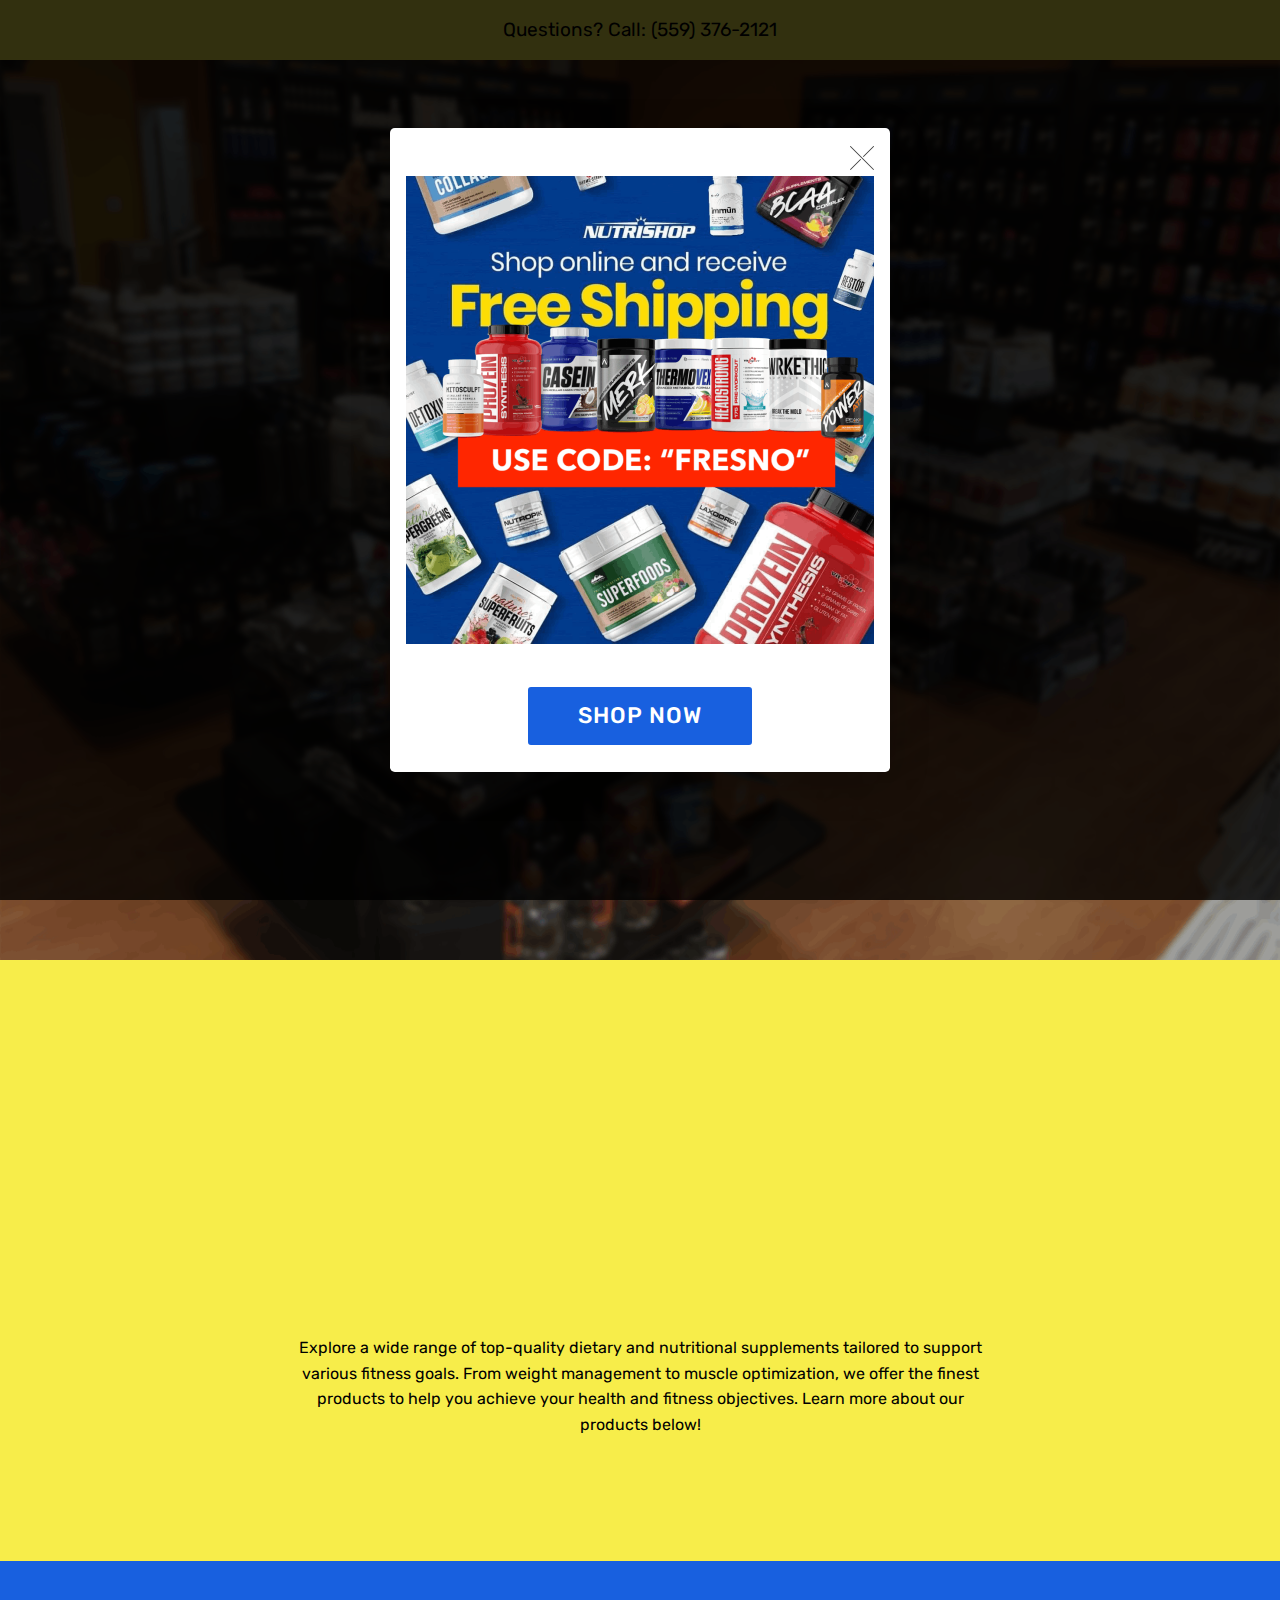
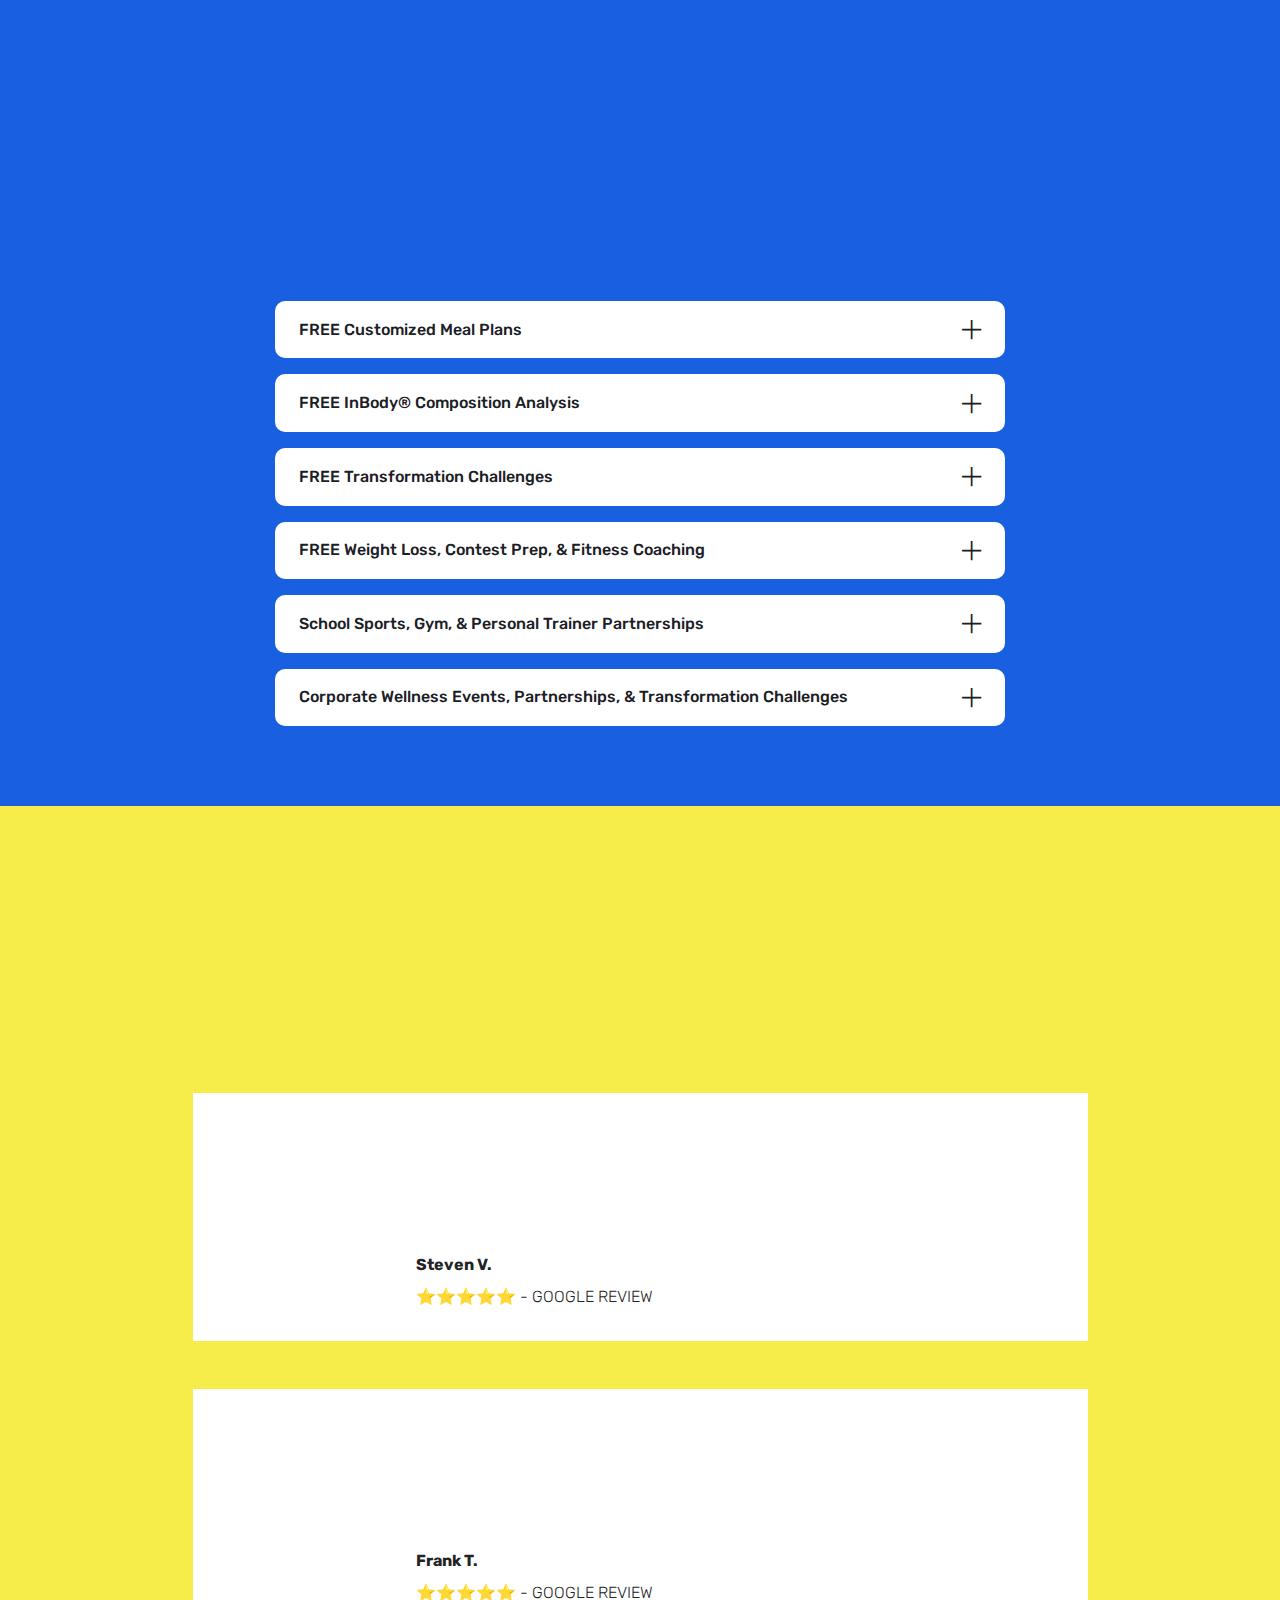
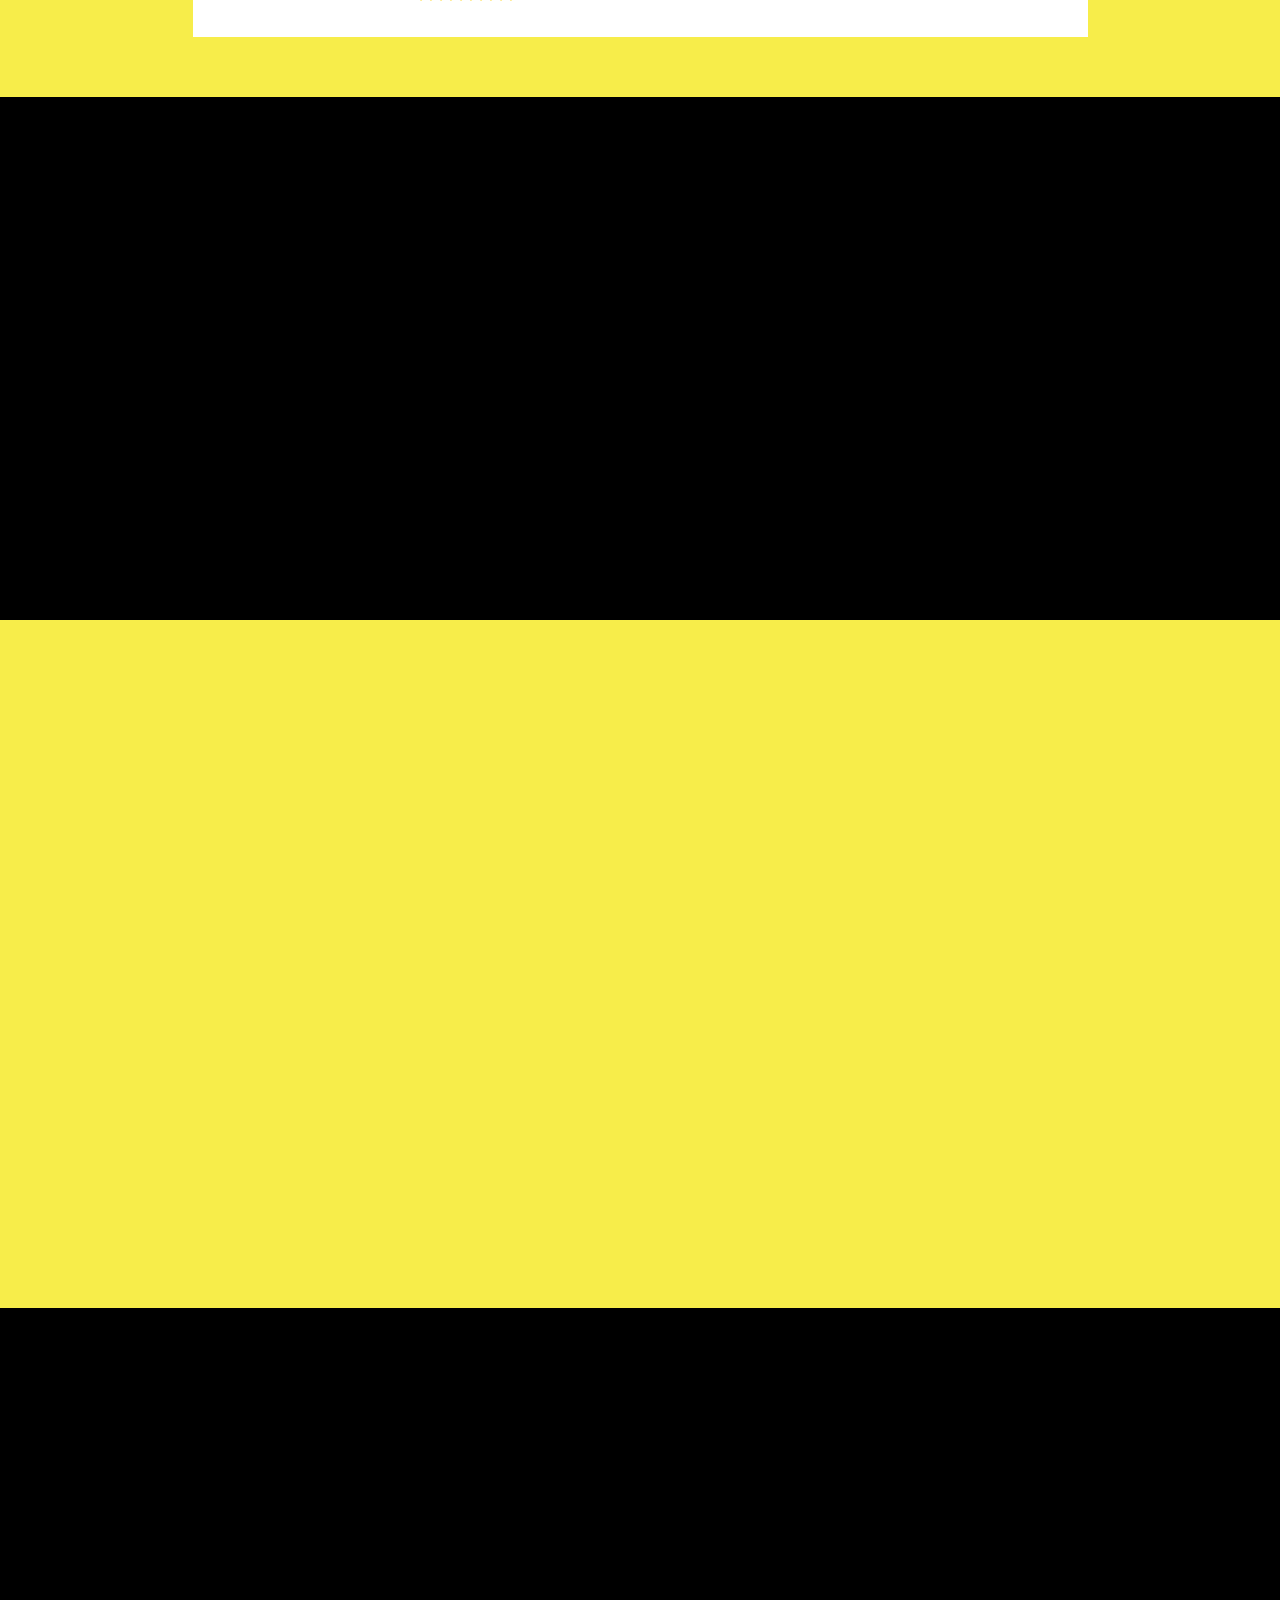
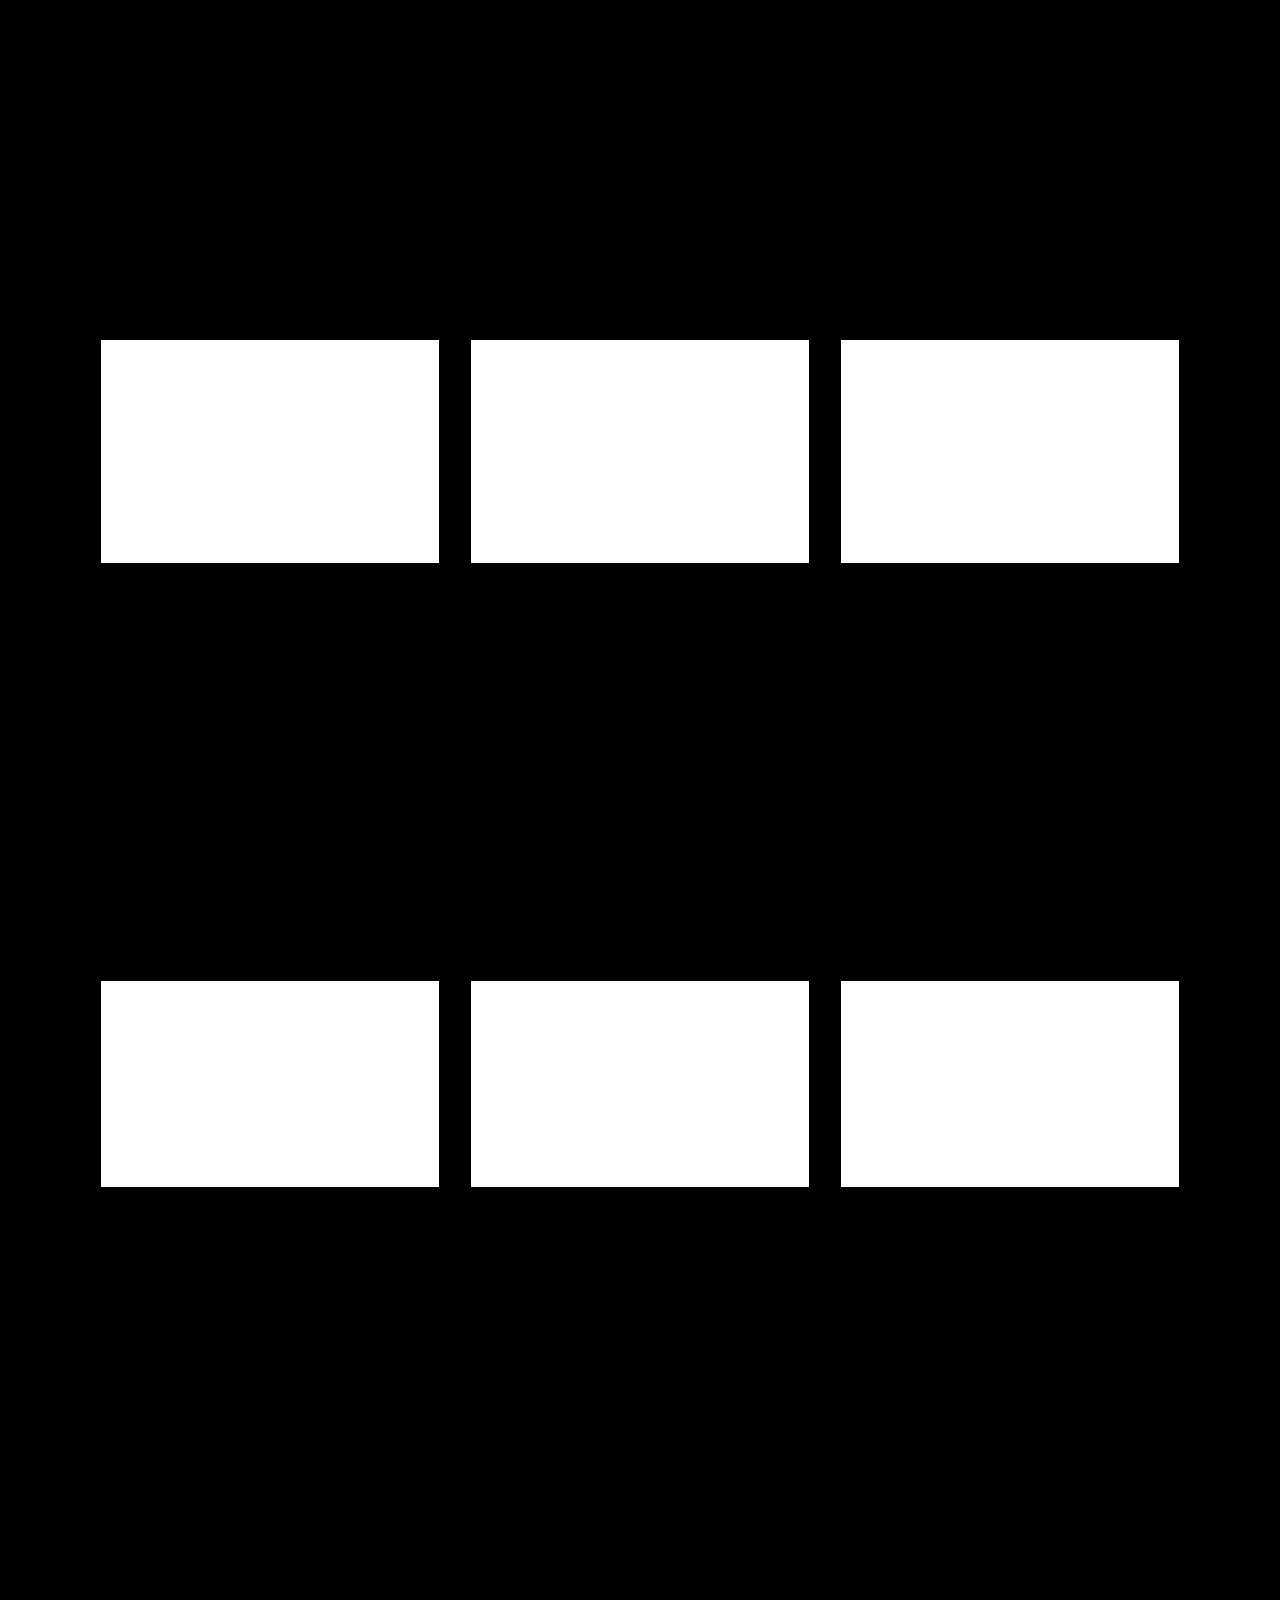
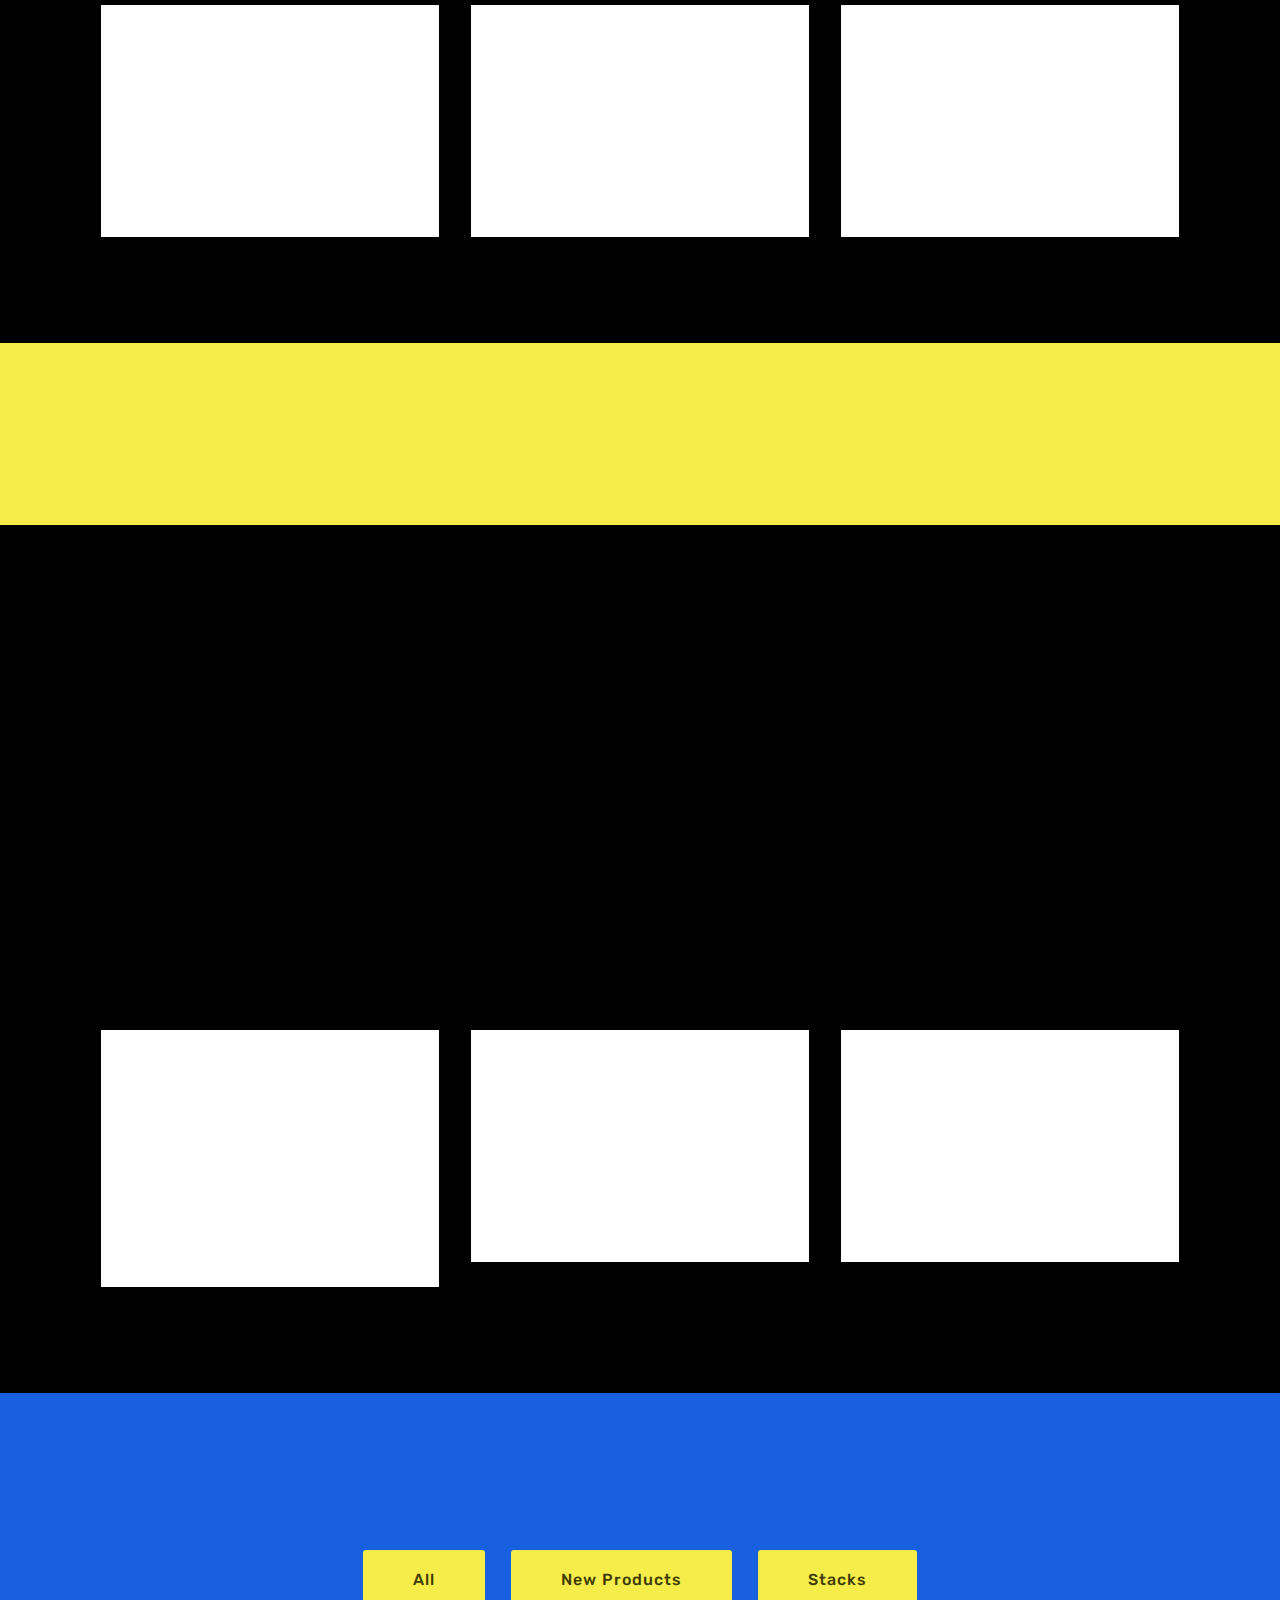
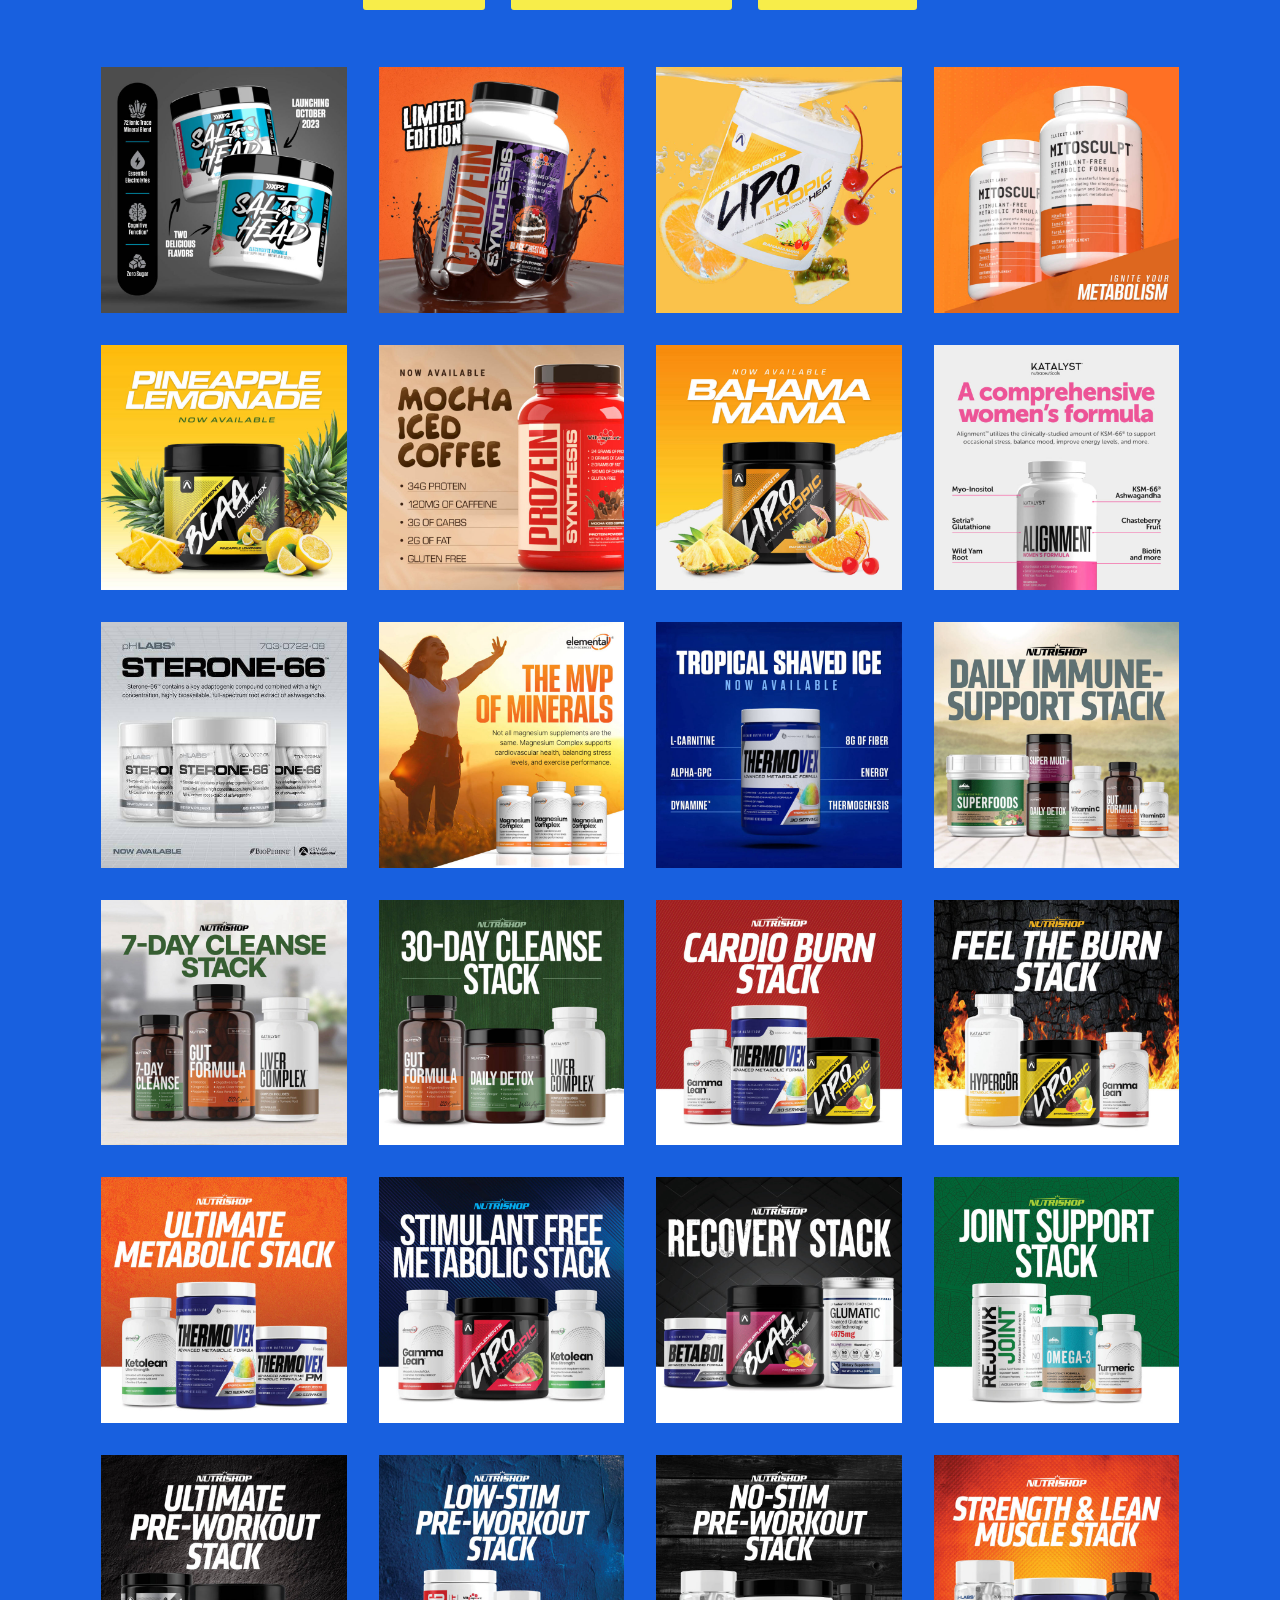
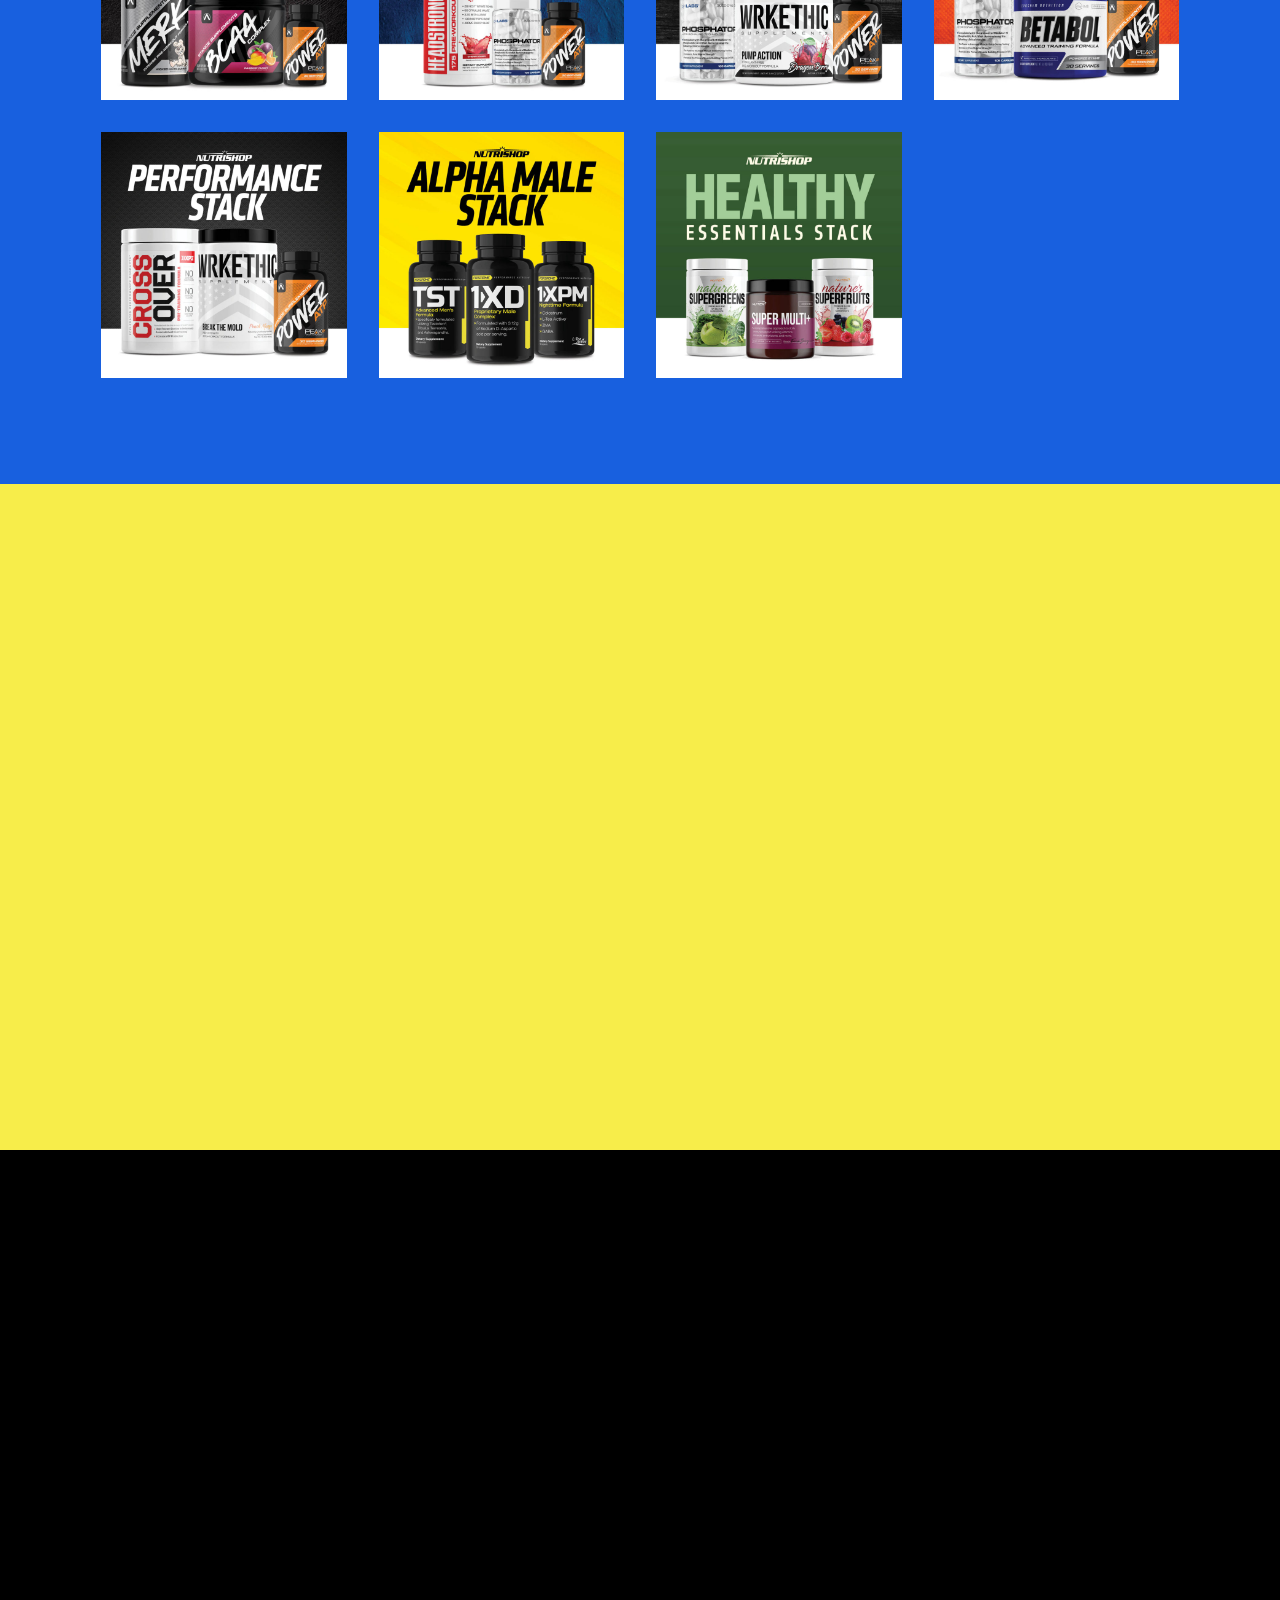
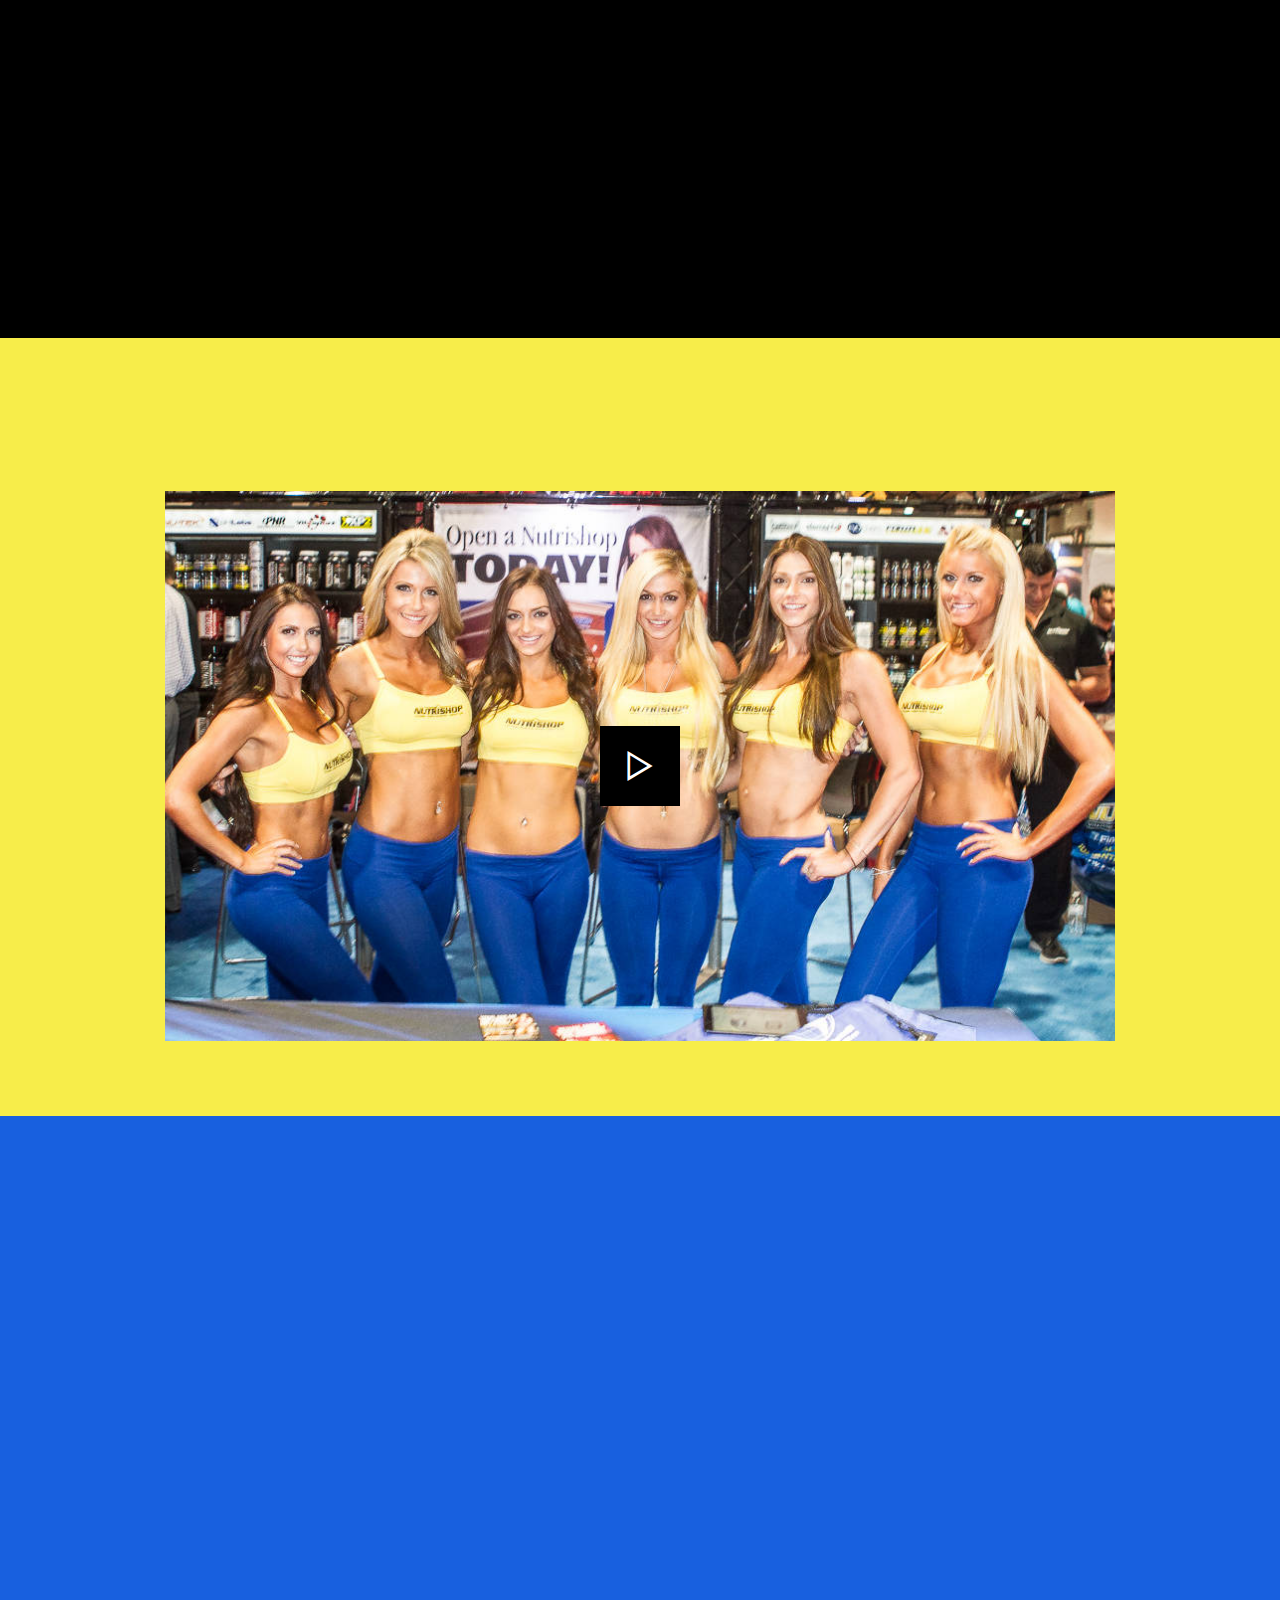
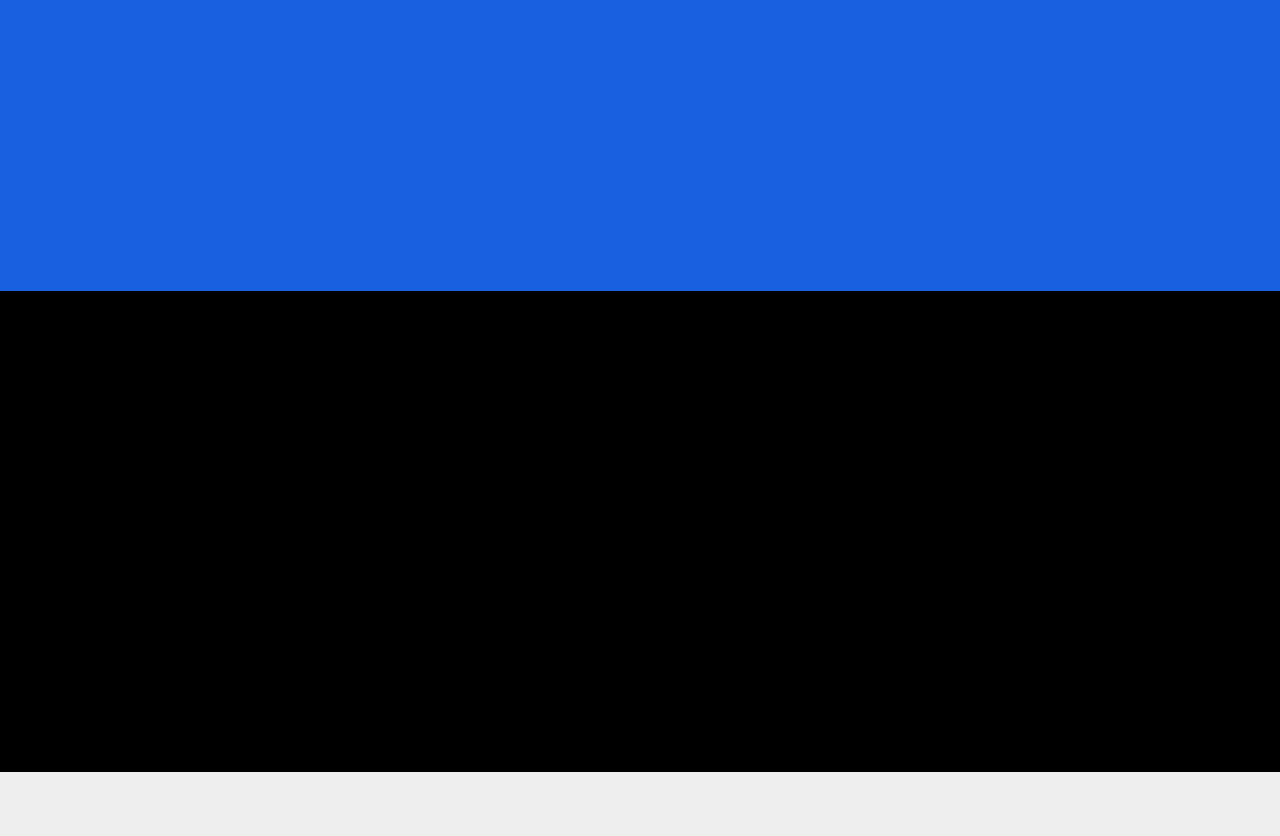
==== index.html @ 95be9441 "create github pages" ====
<!DOCTYPE html>
<html  >
<head>
  <!-- Site made with Mobirise Website Builder v5.9.4, https://mobirise.com -->
  <meta charset="UTF-8">
  <meta http-equiv="X-UA-Compatible" content="IE=edge">
  <meta name="generator" content="Mobirise v5.9.4, mobirise.com">
  <meta name="viewport" content="width=device-width, initial-scale=1, minimum-scale=1">
  <link rel="shortcut icon" href="assets/images/ns-logo-fullcolor-fresno-yellow-1.png" type="image/x-icon">
  <meta name="description" content="Nutrishop carries all your favorite brands at unbeatable prices.  Shop Online or In-Store!  Best Prices on Protein, Weight Loss, Pre-Workout, Muscle Building & More!">
  
  
  <title>#1 Weight Loss, Diet, Protein, Vitamin, Nutrition & Supplement Shop In Fresno!</title>
  <link rel="stylesheet" href="assets/web/assets/mobirise-icons2/mobirise2.css">
  <link rel="stylesheet" href="assets/web/assets/mobirise-icons/mobirise-icons.css">
  <link rel="stylesheet" href="assets/icon54/style.css">
  <link rel="stylesheet" href="assets/bootstrap/css/bootstrap.min.css">
  <link rel="stylesheet" href="assets/bootstrap/css/bootstrap-grid.min.css">
  <link rel="stylesheet" href="assets/bootstrap/css/bootstrap-reboot.min.css">
  <link rel="stylesheet" href="assets/tether/tether.min.css">
  <link rel="stylesheet" href="assets/animatecss/animate.min.css">
  <link rel="stylesheet" href="assets/formstyler/jquery.formstyler.css">
  <link rel="stylesheet" href="assets/formstyler/jquery.formstyler.theme.css">
  <link rel="stylesheet" href="assets/datepicker/jquery.datetimepicker.min.css">
  <link rel="stylesheet" href="assets/socicon/css/styles.css">
  <link rel="stylesheet" href="assets/theme/css/style.css">
  <link rel="stylesheet" href="assets/gallery/style.css">
  <link rel="stylesheet" href="assets/recaptcha.css">
  <link rel="preload" href="https://fonts.googleapis.com/css?family=Rubik:300,400,500,600,700,800,900,300i,400i,500i,600i,700i,800i,900i&display=swap" as="style" onload="this.onload=null;this.rel='stylesheet'">
  <noscript><link rel="stylesheet" href="https://fonts.googleapis.com/css?family=Rubik:300,400,500,600,700,800,900,300i,400i,500i,600i,700i,800i,900i&display=swap"></noscript>
  <link rel="preload" as="style" href="assets/mobirise/css/mbr-additional.css"><link rel="stylesheet" href="assets/mobirise/css/mbr-additional.css" type="text/css">

  
  
  
</head>
<body>

<!-- Analytics -->
<!-- Global site tag (gtag.js) - Google Analytics -->
<script async src="https://www.googletagmanager.com/gtag/js?id=UA-37433972-1"></script>
<script>
  window.dataLayer = window.dataLayer || [];
  function gtag(){dataLayer.push(arguments);}
  gtag('js', new Date());

  gtag('config', 'UA-37433972-1');
</script>
<!--Start of Tawk.to Script-->
<script type="text/javascript">
var Tawk_API=Tawk_API||{}, Tawk_LoadStart=new Date();
(function(){
var s1=document.createElement("script"),s0=document.getElementsByTagName("script")[0];
s1.async=true;
s1.src='https://embed.tawk.to/6539a0b6f2439e1631e87059/1hdkhni9e';
s1.charset='UTF-8';
s1.setAttribute('crossorigin','*');
s0.parentNode.insertBefore(s1,s0);
})();
</script>
<!--End of Tawk.to Script-->
<!-- Meta Pixel Code -->
<script>
!function(f,b,e,v,n,t,s)
{if(f.fbq)return;n=f.fbq=function(){n.callMethod?
n.callMethod.apply(n,arguments):n.queue.push(arguments)};
if(!f._fbq)f._fbq=n;n.push=n;n.loaded=!0;n.version='2.0';
n.queue=[];t=b.createElement(e);t.async=!0;
t.src=v;s=b.getElementsByTagName(e)[0];
s.parentNode.insertBefore(t,s)}(window, document,'script',
'https://connect.facebook.net/en_US/fbevents.js');
fbq('init', '1033675967868448');
fbq('track', 'PageView');
</script>
<noscript><img height="1" width="1" style="display:none"
src="https://www.facebook.com/tr?id=1033675967868448&ev=PageView&noscript=1"
/></noscript>
<!-- End Meta Pixel Code -->
<!-- Google tag (gtag.js) --> <script async src="https://www.googletagmanager.com/gtag/js?id=G-BE1CLBPN5L"></script> <script> window.dataLayer = window.dataLayer || []; function gtag(){dataLayer.push(arguments);} gtag('js', new Date()); gtag('config', 'G-BE1CLBPN5L'); </script>
<!-- /Analytics -->


  
  <section class="mbr-section article content1 cid-CCeK9LbJFD" id="design-block-CCeK9LbJFD">

     
  
 <div class="media-container-row">
   
    <div class="marquee-rtl mbr-text">

  
  <div>

 <p class="mbr-text mb-0 mbr-fonts-style display-7"> <a href="tel:(559) 376-2121" class="text-black">Questions? Call:&nbsp;(559) 376-2121</a></p>  

      <div>

   
   
   </div>
</div>

</div></div></section>

<section class="header8 cid-qYhg450rlP mbr-fullscreen" id="header8-1">

    

    

    <div class="container align-center">
        <div class="row justify-content-md-center">
            <div class="mbr-white col-md-10">
                <h1 class="mbr-section-title align-center py-2 mbr-bold mbr-fonts-style display-2"><br><br></h1>
                <p class="mbr-text align-center py-2 mbr-fonts-style display-5"><br><br></p>
                
                
                <div class="mbr-section-btn text-center"><a class="btn btn-md btn-secondary display-4" href="https://www.nutrishopusa.com/store-referral/718"><span class="mbri-shopping-cart mbr-iconfont mbr-iconfont-btn"></span>SHOP ONLINE</a></div>
            </div>
        </div>
    </div>
    
</section>

<section class="tabs1 tabs cid-tTbb06ZTg5" id="tabs1-1d">

    

    
    <div class="container">
        <h2 class="mbr-white align-center pb-5 mbr-fonts-style mbr-bold display-2">Achieve Your Goals with <br>Quality Supplements, <br>FREE In-Store Services, <br>&amp; On-The-Go Shake Bar!</h2>
        <div class="media-container-row">
            <div class="col-12 col-md-8">
                <ul class="nav nav-tabs" role="tablist">
                    <li class="nav-item"><a class="nav-link mbr-fonts-style active display-7" role="tab" data-toggle="tab" href="#tabs1-1d_tab0" aria-selected="true">Core Products</a></li>
                    <li class="nav-item"><a class="nav-link mbr-fonts-style active display-7" role="tab" data-toggle="tab" href="#tabs1-1d_tab1" aria-selected="true">FREE In-Store Services</a></li>
                    <li class="nav-item"><a class="nav-link mbr-fonts-style active display-7" role="tab" data-toggle="tab" href="#tabs1-1d_tab2" aria-selected="true">Shake Bar</a></li>
                    
                    
                    
                </ul>
                <div class="tab-content">
                    <div id="tab1" class="tab-pane in active" role="tabpanel">
                        <div class="row">
                            <div class="col-md-12">
                                <p class="mbr-text py-5 mbr-fonts-style display-7">
                                    Explore a wide range of top-quality dietary and nutritional supplements tailored to support various fitness goals. From weight management to muscle optimization, we offer the finest products to help you achieve your health and fitness objectives. Learn more about our products below!<br></p>
                            </div>
                        </div>
                    </div>
                    <div id="tab2" class="tab-pane" role="tabpanel">
                        <div class="row">
                            <div class="col-md-12">
                                <p class="mbr-text py-5 mbr-fonts-style display-7">At Nutrishop Fresno, your privacy is always our top concern. We gladly welcome individuals of all fitness levels, from beginners to professional bodybuilders, with open arms. Our unwavering commitment is to help you achieve your health and wellness goals without any form of discrimination.<br><br>We offer a range of inclusive and confidential in-store services designed to provide the support and guidance you need on your journey to a healthier and happier you.<br></p>
                            </div>
                        </div>
                    </div>
                    <div id="tab3" class="tab-pane" role="tabpanel">
                        <div class="row">
                            <div class="col-md-12">
                                <p class="mbr-text py-5 mbr-fonts-style display-7">
                                    Visit our Shake Bar for personalized pre, post, and intra-workout shakes, carefully tailored to your specific protein requirements and desired caffeine levels. Our delicious, protein-packed shakes are expertly crafted to not only fuel your exercise routines but also enhance your overall performance and accelerate recovery. With our customized shakes, we make your fitness journey more enjoyable and effective!</p>
                            </div>
                        </div>
                    </div>
                    
                    
                    
                </div>
            </div>
        </div>
    </div>
</section>

<section class="header1 cid-sxkLMTUAkR" id="header16-19">

    

    

    <div class="container">
        <div class="row justify-content-md-center">
            <div class="col-md-10 align-center">
                <h1 class="mbr-section-title mbr-bold pb-3 mbr-fonts-style display-1">FREE IN-STORE SERVICES</h1>
                
                <p class="mbr-text pb-3 mbr-fonts-style display-5">Our Professionally Trained &amp; Highly Educated Expert Staff Is Dedicated To Doing All We Can To Help You Reach Your Fitness Goals.&nbsp; Here's How We Do It:</p>
                
            </div>
        </div>
    </div>

</section>

<section class="list3 cid-sxkLyCARdG" id="list03-18">
    
    
    <div class="container">
        <div class="row justify-content-center">
            <div class="col-12 col-md-12 col-lg-8 m-auto">
                <div class="content">
                    
                    <div id="bootstrap-accordion_4" class="panel-group accordionStyles accordion" role="tablist" aria-multiselectable="true">
                        <div class="card mb-3">
                            <div class="card-header" role="tab" id="headingOne">
                                <a role="button" class="panel-title collapsed" data-toggle="collapse" data-core="" href="#collapse1_4" aria-expanded="false" aria-controls="collapse1">

                                    <h6 class="panel-title-edit mbr-semibold mbr-fonts-style mb-0 display-7">FREE Customized Meal Plans</h6>
                                    <span class="sign mbr-iconfont mobi-mbri-plus"></span>
                                </a>
                            </div>
                            <div id="collapse1_4" class="panel-collapse noScroll collapse" role="tabpanel" aria-labelledby="headingOne" data-parent="#bootstrap-accordion_4">
                                <div class="panel-body">
                                    <p class="mbr-fonts-style panel-text display-4">No fad diets or cookie-cutter meal plans here! With all of the overwhelming and abundant information available in regards to diets and nutrition, it can be challenging to decide which program works for you. Let us do the hard work for you! Come into any of our Nutrishop locations nationwide and let our trained and knowledgeable staff customize a FREE meal plan that is tailored precisely to you and your goals.<br><br>The steps are simple: Stop by your local Nutrishop and let us know your goals. Take a quick, easy, and noninvasive InBody analysis that will provide us with the specific information to customize the best plan for you. That’s it! You’ll be on your way, confident and prepared to transform into the best version of YOU!<br><br>The professionals at Nutrishop are committed to supporting you throughout your journey and lifestyle change. We encourage and welcome you to stop in every two weeks to track your progress which will allow us to make the necessary adjustments to reach your goals.</p>
                                </div>
                            </div>
                        </div>
                        <div class="card mb-3">
                            <div class="card-header" role="tab" id="headingOne">
                                <a role="button" class="panel-title collapsed" data-toggle="collapse" data-core="" href="#collapse2_4" aria-expanded="false" aria-controls="collapse2">

                                    <h6 class="panel-title-edit mbr-semibold mbr-fonts-style mb-0 display-7">FREE InBody® Composition Analysis</h6>
                                    <span class="sign mbr-iconfont mobi-mbri-plus"></span>
                                </a>
                            </div>
                            <div id="collapse2_4" class="panel-collapse noScroll collapse" role="tabpanel" aria-labelledby="headingOne" data-parent="#bootstrap-accordion_4">
                                <div class="panel-body">
                                    <p class="mbr-fonts-style panel-text display-4">Do you know what you are made of? Are you currently dieting, looking to get in shape, or striving to maximize your performance? Go beyond the scale with an InBody Test—a non-invasive, full body composition analysis that provides a detailed breakdown of your weight in terms of muscle, fat, and water. The InBody Test only takes anywhere from 15–120 seconds, depending on the InBody model being used.<br><br>Body composition analysis is essential to goal setting and vital to completely understanding the relationship between health and weight, as traditional methods can be misleading. Your health is dependent on more than just your weight, therefore, having a clear overview of what you’re made of will help us tailor your diet, exercise and supplement plan to meet your specific goals. Whether you are looking to shed a few unwanted pounds or experience a complete body transformation, the data provided by the InBody machine is crucial to your health and fitness journey. The easy to understand results sheet contains the amounts and percentages of fat and muscle throughout the body and how your individual body composition compares to a projected healthy range. Don’t worry, a trained Nutrishop team member will review your initial results and all follow-up results with you, offering guidance and support all along the way. Set, track and achieve your goals today at NUTRISHOP®.</p>
                                </div>
                            </div>
                        </div>
                        <div class="card mb-3">
                            <div class="card-header" role="tab" id="headingOne">
                                <a role="button" class="panel-title collapsed" data-toggle="collapse" data-core="" href="#collapse3_4" aria-expanded="false" aria-controls="collapse3">
                                    <h6 class="panel-title-edit mbr-semibold mbr-fonts-style mb-0 display-7">FREE Transformation Challenges</h6>
                                    <span class="sign mbr-iconfont mobi-mbri-plus"></span>
                                </a>
                            </div>
                            <div id="collapse3_4" class="panel-collapse noScroll collapse" role="tabpanel" aria-labelledby="headingOne" data-parent="#bootstrap-accordion_4">
                                <div class="panel-body">
                                    <p class="mbr-fonts-style panel-text display-4">If you don’t challenge yourself, you won’t change! Fight every excuse, disregard doubt, prioritize your busy schedule and commit to a Nutrishop Transformation Challenge near you!  Whether your goal is to reduce body fat, increase muscle or improve your energy levels and well-being, a Nutrishop Transformation Challenge may be exactly what you’ve been waiting for. With endless reasons to start your health and fitness journey to become the best version of you, the time to get started is now!  Allow Nutrishop to become your accountability partner to help you push yourself beyond your boundaries, crush your goals and exceed your limitations.  Visit your local Nutrishop and join the next Transformation Challenge today!<br><br>By joining a Transformation Challenge, you will receive a FREE customized meal plan, a FREE InBody Analysis to help analyze your body composition and track your progress coupled with proper guidance from a Nutrishop staff member. By committing to a Nutrishop Transformation Challenge, you will experience full-time support and coaching, accountability, and the opportunity to become a part of our community of change. Rules, regulations and prizes may vary by location, but everyone who commits will experience change!</p>
                                </div>
                            </div>
                        </div>
                        <div class="card mb-3">
                            <div class="card-header" role="tab" id="headingOne">
                                <a role="button" class="panel-title collapsed" data-toggle="collapse" data-core="" href="#collapse4_4" aria-expanded="false" aria-controls="collapse4">
                                    <h6 class="panel-title-edit mbr-semibold mbr-fonts-style mb-0 display-7">FREE Weight Loss, Contest Prep, &amp; Fitness Coaching</h6>
                                    <span class="sign mbr-iconfont mobi-mbri-plus"></span>
                                </a>
                            </div>
                            <div id="collapse4_4" class="panel-collapse noScroll collapse" role="tabpanel" aria-labelledby="headingOne" data-parent="#bootstrap-accordion_4">
                                <div class="panel-body">
                                    <p class="mbr-fonts-style panel-text display-4">We pride ourselves in tailoring our fitness approach to all experience levels.  Whether you're a professional getting ready for Mr. Olympia, or you are a total beginner just starting your fitness journey, were here to help you, and we'll do it for free!  No Purchase Necessary just walk on in anytime a member of our expert staff will take it from there! <br><br>****WE DO NOT JUDGE ANYONE, YOU'RE COMFORT, TRUST, &amp; SATISFACTION IS OUR HIGHEST PRIORITY.  NO JOURNEY IS TOO LONG, AND NO SITUATION IS TOO HARD.  WE BELIEVE IN YOU, WE HAVE CHANGED THOUSANDS OF PEOPLES LIVES, &amp; WE WANT YOU TO BE NEXT!  <br><br>HAVE QUESTIONS BEFORE STOPPING IN?  JUST SHOOT US A TEXT OR DM US ON FACEBOOK OR INSTAGRAM &amp; WE'LL GO FROM THERE!<br></p>
                                </div>
                            </div>
                        </div>
                        <div class="card mb-3">
                            <div class="card-header" role="tab" id="headingOne">
                                <a role="button" class="panel-title collapsed" data-toggle="collapse" data-core="" href="#collapse5_4" aria-expanded="false" aria-controls="collapse5">
                                    <h6 class="panel-title-edit mbr-semibold mbr-fonts-style mb-0 display-7">School Sports, Gym, &amp; Personal Trainer Partnerships</h6>
                                    <span class="sign mbr-iconfont mobi-mbri-plus"></span>
                                </a>
                            </div>
                            <div id="collapse5_4" class="panel-collapse noScroll collapse" role="tabpanel" aria-labelledby="headingOne" data-parent="#bootstrap-accordion_4">
                                <div class="panel-body">
                                    <p class="mbr-fonts-style panel-text display-4">We're passionate about fostering a culture of health and fitness in our community. That's why we actively seek partnerships with local schools, gyms, and personal trainers who share our dedication to wellness. Through these collaborations, we aim to enhance the fitness experience for athletes, students, and fitness enthusiasts alike. When you choose to partner with us, you gain access to an array of exceptional advantages that extend well beyond obtaining top-quality supplements at a special partnership discount. Our commitment to your success goes beyond just products; we're here to transform your wellness journey.<br><br><strong>By partnering with us, you receive:</strong><br><br><strong>Special Partnership Discount:</strong> Enjoy exclusive pricing on our premium supplements, tailored to meet your specific needs.<br><br><strong>FREE InBody Analysis: </strong>Dive into the details of your health and fitness journey with a complimentary InBody analysis to track your progress and set meaningful goals.<br><br><strong>FREE Custom Meal Plans: </strong>Get personalized meal plans crafted to suit your unique dietary requirements and help you achieve your health objectives.<br><br><strong>FREE On-Location Fitness Seminars:</strong> Attend informative wellness seminars led by our experts to gain valuable insights and stay on top of the latest health trends when it comes to athlete supplementation, workout tips, hydration, &amp; more!<br><br><strong>FREE Group Health Coaching:</strong> Benefit from personalized health coaching that guides you towards optimal well-being and fitness.<br><br><strong>FREE Transformation Challenges:</strong> Join our transformative challenge, designed to motivate and support your groups journey towards a healthier, happier you.<br><br>When you partner with us, you're not just accessing premium products; you're embarking on a comprehensive wellness experience that's tailored to you &amp; your organizations specific goals. <br><br>Contact us at (559) 376-2121 or reach out through our contact form <a href="index.html#form1-1i" class="text-primary"><strong>HERE</strong></a> to explore the countless benefits of partnering with us.</p>
                                </div>
                            </div>
                        </div>
                        <div class="card mb-3">
                            <div class="card-header" role="tab" id="headingOne">
                                <a role="button" class="panel-title collapsed" data-toggle="collapse" data-core="" href="#collapse6_4" aria-expanded="false" aria-controls="collapse6">
                                    <h6 class="panel-title-edit mbr-semibold mbr-fonts-style mb-0 display-7">Corporate Wellness Events, Partnerships, &amp; Transformation Challenges</h6>
                                    <span class="sign mbr-iconfont mobi-mbri-plus"></span>
                                </a>
                            </div>
                            <div id="collapse6_4" class="panel-collapse noScroll collapse" role="tabpanel" aria-labelledby="headingOne" data-parent="#bootstrap-accordion_4">
                                <div class="panel-body">
                                    <p class="mbr-fonts-style panel-text display-4">We're firm believers in the profound connection between a healthy and happy workforce and enhanced productivity. If you're searching for a way to unite these essential elements within your company, your quest ends here. Take the first step towards transformation by arranging a FREE Corporate Wellness Event with NUTRISHOP® today!<br><br>When you embark on this wellness journey with us, not only can your team experience a positive transformation, but your business can too. A Corporate Wellness Event with NUTRISHOP® could potentially result in reduced absenteeism, increased job satisfaction, heightened work productivity, better employee retention, decreased healthcare costs, strengthened team dynamics, and an overall improved work culture.<br><br>Best of all, there's no need for your team to leave the office, skip meals, or work overtime. NUTRISHOP® brings the wellness experience directly to your workplace. Simply locate your nearest NUTRISHOP® store and express your interest in scheduling a FREE Corporate Wellness Event. We'll handle the rest!<br><br>Our Corporate Wellness Partnerships are designed to offer you:<br><br><strong>FREE InBody Analysis<br>FREE Custom Meal Plans<br>FREE Wellness Seminar<br>FREE Health Coaching<br>FREE Transformation Challenge<br></strong><br>We're committed to fostering a culture of health and fitness within your company. If you're interested in partnering with us to elevate your corporate wellness, please don't hesitate to give us a call at (559) 376-2121 or contact us through our online form <a href="index.html#form1-1i" class="text-primary"><strong>HERE</strong></a>. Let's collaborate to make your workplace a healthier, happier, and more productive environment!<br></p>
                                </div>
                            </div>
                        </div>
                    </div>
                </div>
            </div>

        </div>
    </div>
</section>

<section class="testimonials4 cid-tTfTO1pvtX" id="testimonials4-1k">

  

  
  <div class="container">
    <h2 class="pb-3 mbr-fonts-style mbr-white align-center display-2"><strong>Real Stories, Real Results: <br>Hear What Our Customers Have to Say</strong></h2>
    <h3 class="mbr-section-subtitle mbr-light pb-3 mbr-fonts-style mbr-white align-center display-5">Discover the transformational journeys and experiences of our satisfied customers who achieved their fitness and health goals with Nutrishop Fresno!</h3>
    <div class="col-md-10 testimonials-container"> 
      

      
    <div class="testimonials-item">
        <div class="user row">
          <div class="col-lg-3 col-md-4">
            <div class="user_image">
              <img src="assets/images/fresno-nutrishop-review-1-300x300.png" alt="">
            </div>
          </div>
          <div class="testimonials-caption col-lg-9 col-md-8">
            <div class="user_text ">
              <p class="mbr-fonts-style display-7">
                 <em>"</em>Went in for a body comp test. Bryson (I'm guessing, based on my receipt?) was very helpful and knowledgeable in regards to how to interpret it. He's got a very friendly, upbeat attitude all around and shared some solid nutrition and workout tips. Always a good visit and solid employees is what makes it that way.<em>"</em>
              </p>
            </div>
            <div class="user_name mbr-bold mbr-fonts-style align-left pt-3 display-7">
                 Steven V.</div>
            <div class="user_desk mbr-light mbr-fonts-style align-left pt-2 display-7">⭐⭐⭐⭐⭐ - GOOGLE REVIEW</div>
          </div>
        </div>
      </div><div class="testimonials-item">
        <div class="user row">
          <div class="col-lg-3 col-md-4">
            <div class="user_image">
              <img src="assets/images/nutrishop-fresno-revew-2-203x203.png" alt="">
            </div>
          </div>
          <div class="testimonials-caption col-lg-9 col-md-8">
            <div class="user_text">
              <p class="mbr-fonts-style display-7">
                 <em>"</em>I love shopping at The NutriShop! There is always a wide variety of supplements and I'm a picky shopper.  The NutriShop is now the only place I purchase my vitamins and supplements from! The customer service is awesome.  I love the different options and expert advise they give.<em>"</em>
              </p>
            </div>
            <div class="user_name mbr-bold mbr-fonts-style align-left pt-3 display-7">Frank T.</div>
            <div class="user_desk mbr-light mbr-fonts-style align-left pt-2 display-7">⭐⭐⭐⭐⭐ - GOOGLE REVIEW</div>
          </div>
        </div>
      </div></div>
  </div>
</section>

<section class="clients cid-tTOZJfSDkV" data-interval="false" id="clients-1m">
      

    
        <div class="container mb-5">
            <div class="media-container-row">
                <div class="col-12 align-center">
                    <h2 class="mbr-section-title pb-3 mbr-fonts-style display-2"><strong>
                        We Carry Top National Brands</strong></h2>
                    <h3 class="mbr-section-subtitle mbr-light mbr-fonts-style display-5">Explore our Trusted Collection of Top Supplement Brands in Health and Fitness</h3>
                </div>
            </div>
        </div>

    <div class="container">
        <div class="carousel slide" role="listbox" data-pause="true" data-keyboard="false" data-ride="carousel" data-interval="5000">
            <div class="carousel-inner" data-visible="6">
                
                
                
                
                
            <div class="carousel-item ">
                    <div class="media-container-row">
                        <div class="col-md-12">
                            <div class="wrap-img ">
                                <img src="assets/images/bumlg-966x578.png" class="img-responsive clients-img" alt="">
                            </div>
                        </div>
                    </div>
                </div><div class="carousel-item ">
                    <div class="media-container-row">
                        <div class="col-md-12">
                            <div class="wrap-img ">
                                <img src="assets/images/bkuplogo-500x367.png" class="img-responsive clients-img" alt="">
                            </div>
                        </div>
                    </div>
                </div><div class="carousel-item ">
                    <div class="media-container-row">
                        <div class="col-md-12">
                            <div class="wrap-img ">
                                <img src="assets/images/ghost-logo-148x100.png" class="img-responsive clients-img" alt="">
                            </div>
                        </div>
                    </div>
                </div><div class="carousel-item ">
                    <div class="media-container-row">
                        <div class="col-md-12">
                            <div class="wrap-img ">
                                <img src="assets/images/c4-energy-300x168.png" class="img-responsive clients-img" alt="">
                            </div>
                        </div>
                    </div>
                </div><div class="carousel-item ">
                    <div class="media-container-row">
                        <div class="col-md-12">
                            <div class="wrap-img ">
                                <img src="assets/images/nblogo-2264x1050.png" class="img-responsive clients-img" alt="">
                            </div>
                        </div>
                    </div>
                </div><div class="carousel-item ">
                    <div class="media-container-row">
                        <div class="col-md-12">
                            <div class="wrap-img ">
                                <img src="assets/images/gmodelogo-1402x794.png" class="img-responsive clients-img" alt="">
                            </div>
                        </div>
                    </div>
                </div><div class="carousel-item ">
                    <div class="media-container-row">
                        <div class="col-md-12">
                            <div class="wrap-img ">
                                <img src="assets/images/now-50thanniversary-rgb-422x292-422x292.png" class="img-responsive clients-img" alt="">
                            </div>
                        </div>
                    </div>
                </div><div class="carousel-item ">
                    <div class="media-container-row">
                        <div class="col-md-12">
                            <div class="wrap-img ">
                                <img src="assets/images/ryse4-1788x1058.png" class="img-responsive clients-img" alt="">
                            </div>
                        </div>
                    </div>
                </div><div class="carousel-item ">
                    <div class="media-container-row">
                        <div class="col-md-12">
                            <div class="wrap-img ">
                                <img src="assets/images/e7eef2109568625.y3jvccwyndk0lde5ntasmcwynze-404x316.png" class="img-responsive clients-img" alt="">
                            </div>
                        </div>
                    </div>
                </div><div class="carousel-item ">
                    <div class="media-container-row">
                        <div class="col-md-12">
                            <div class="wrap-img ">
                                <img src="assets/images/celciuslgo-630x266.png" class="img-responsive clients-img" alt="">
                            </div>
                        </div>
                    </div>
                </div><div class="carousel-item ">
                    <div class="media-container-row">
                        <div class="col-md-12">
                            <div class="wrap-img ">
                                <img src="assets/images/recdonlogo-1164x700.png" class="img-responsive clients-img" alt="">
                            </div>
                        </div>
                    </div>
                </div></div>
            <div class="carousel-controls">
                <a data-app-prevent-settings="" class="carousel-control carousel-control-prev" role="button" data-slide="prev">
                    <span aria-hidden="true" class="mbri-left mbr-iconfont"></span>
                    <span class="sr-only">Previous</span>
                </a>
                <a data-app-prevent-settings="" class="carousel-control carousel-control-next" role="button" data-slide="next">
                    <span aria-hidden="true" class="mbri-right mbr-iconfont"></span>
                    <span class="sr-only">Next</span>
                </a>
            </div>
        </div>
    </div>
</section>

<section class="content1 cid-sxkGrejS53" id="content01-14">
    
    
    <div class="container">
        <div class="row justify-content-center">
            <div class="col-12 col-md-12 col-lg md-pb text-white">
                <div class="text-wrapper">
                    <h3 class="mbr-section-title align-left mbr-fonts-style mb-5 display-1">Who We Are</h3>
                    <p class="mbr-text mbr-fonts-style align-left mb-5 display-7">
                        Serving fit-minded individuals since 2003, NUTRISHOP®’s top priority is your results. This has ultimately helped build our solid reputation over the last 17+ years and keeps customers coming back to this day. We respect our customers. We would never waste your time with a poor product, poor service or poor support. <br><br>We can all agree that honesty must extend to product performance attributes. Rest assured that all of these top-quality supplement brands are manufactured here in the USA, under strict cGMP manufacturing practices, utilizing superior, worldwide ingredients. Thank you for your trust and patronage! </p>
                    
                </div>
            </div>
            <div class="col-12 col-md-12 col-lg-6">
                <div class="image-wrapper">
                    <img class="w-100" src="assets/images/screen-shot-2021-05-13-at-4.18.02-pm-474x449.png" alt="Mobirise">
                </div>
            </div>
        </div>
    </div>
</section>

<section class="features18 popup-btn-cards cid-tTbs65DMnT" id="features18-1f">

    

    
    <div class="container">
        <h2 class="mbr-section-title pb-3 align-center mbr-fonts-style display-2"><strong>Our Products</strong></h2>
        <h3 class="mbr-section-subtitle display-5 align-center mbr-fonts-style mbr-light">Scientifically Proven, Quality Ingredients:<div>Your Path to Proven Results</div></h3>
        <div class="media-container-row pt-5 ">
            <div class="card p-3 col-12 col-md-6 col-lg-4">
                <div class="card-wrapper ">
                    <div class="card-img">
                        <div class="mbr-overlay"></div>
                        
                        <img src="assets/images/205381168-145165214255768-1289706481566137736-n-676x676.jpg" alt="Mobirise">
                    </div>
                    <div class="card-box">
                        <h4 class="card-title mbr-fonts-style display-7">Weight Management &amp; Thermogenics</h4>
                        <p class="mbr-text mbr-fonts-style align-left display-7">
                            Achieve your weight goals with precision through our selection of effective thermogenics and weight management products</p>
                    </div>
                </div>
            </div>
            <div class="card p-3 col-12 col-md-6 col-lg-4">
                <div class="card-wrapper">
                    <div class="card-img">
                        <div class="mbr-overlay"></div>
                        
                        <img src="assets/images/201412395-331139398510322-7131875678759129443-n-676x676.jpg" alt="Mobirise">
                    </div>
                    <div class="card-box">
                        <h4 class="card-title mbr-fonts-style display-7">Pre-Workouts<br><br></h4>
                        <p class="mbr-text mbr-fonts-style display-7">Elevate your workouts with our powerful pre-workout supplements designed to boost energy, focus, and performance</p>
                    </div>
                </div>
            </div>

            <div class="card p-3 col-12 col-md-6 col-lg-4">
                <div class="card-wrapper">
                    <div class="card-img">
                        <div class="mbr-overlay"></div>
                        
                        <img src="assets/images/204961989-238621121071170-6026181041042314709-n-676x676.jpg" alt="Mobirise">
                    </div>
                    <div class="card-box">
                        <h4 class="card-title mbr-fonts-style display-7">General Health, Wellness &amp; Immune Support</h4>
                        <p class="mbr-text mbr-fonts-style display-7">
                            Nurture your overall well-being with our range of products that support your health and boost immunity<br><br>
                        </p>
                    </div>
                </div>
            </div>

            
        </div>
    </div>
</section>

<section class="features18 popup-btn-cards cid-tTbt0MWRPz" id="features18-1g">

    

    
    <div class="container">
        
        
        <div class="media-container-row pt-5 ">
            <div class="card p-3 col-12 col-md-6 col-lg-4">
                <div class="card-wrapper ">
                    <div class="card-img">
                        <div class="mbr-overlay"></div>
                        
                        <img src="assets/images/116412992-793711181455950-2683275797969387491-n-676x676.jpg" alt="Mobirise">
                    </div>
                    <div class="card-box">
                        <h4 class="card-title mbr-fonts-style display-7">Muscle Optimizers</h4>
                        <p class="mbr-text mbr-fonts-style align-left display-7">
                            Enhance muscle growth and recovery with our muscle optimization supplements, crafted for peak performance
                        </p>
                    </div>
                </div>
            </div>
            <div class="card p-3 col-12 col-md-6 col-lg-4">
                <div class="card-wrapper">
                    <div class="card-img">
                        <div class="mbr-overlay"></div>
                        
                        <img src="assets/images/236265446-6701825536509621-5484987482912657589-n-676x676.jpg" alt="Mobirise">
                    </div>
                    <div class="card-box">
                        <h4 class="card-title mbr-fonts-style display-7">Sleep, Recovery &amp; Amino Acids</h4>
                        <p class="mbr-text mbr-fonts-style display-7">Promote restful sleep and speedy recovery with our amino acids and sleep-enhancing products<br><br>
                        </p>
                    </div>
                </div>
            </div>

            <div class="card p-3 col-12 col-md-6 col-lg-4">
                <div class="card-wrapper">
                    <div class="card-img">
                        <div class="mbr-overlay"></div>
                        
                        <img src="assets/images/219604934-208437401205714-374092174868948104-n-676x676.jpg" alt="Mobirise">
                    </div>
                    <div class="card-box">
                        <h4 class="card-title mbr-fonts-style display-7">Protein</h4>
                        <p class="mbr-text mbr-fonts-style display-7">
                            Fuel your body with high-quality protein products, perfect for muscle growth and maintaining a balanced diet
                        </p>
                    </div>
                </div>
            </div>

            
        </div>
    </div>
</section>

<section class="features18 popup-btn-cards cid-tTbtE05n7J" id="features18-1h">

    

    
    <div class="container">
        
        
        <div class="media-container-row pt-5 ">
            <div class="card p-3 col-12 col-md-6 col-lg-4">
                <div class="card-wrapper ">
                    <div class="card-img">
                        <div class="mbr-overlay"></div>
                        
                        <img src="assets/images/386607328-1994880684244351-661961665528661305-n-676x676.jpg" alt="Mobirise">
                    </div>
                    <div class="card-box">
                        <h4 class="card-title mbr-fonts-style display-7">Healthy Bars, Snacks &amp; Drinks</h4>
                        <p class="mbr-text mbr-fonts-style align-left display-7">
                            Satisfy your cravings with our selection of nutritious protein bars, healthy snacks, and delicious drinks<br><br><br>
                        </p>
                    </div>
                </div>
            </div>
            <div class="card p-3 col-12 col-md-6 col-lg-4">
                <div class="card-wrapper">
                    <div class="card-img">
                        <div class="mbr-overlay"></div>
                        
                        <img src="assets/images/32855073-1599687620174921-1955589156369334272-n-676x676.jpg" alt="Mobirise">
                    </div>
                    <div class="card-box">
                        <h4 class="card-title mbr-fonts-style display-7">Muscle Gainers</h4>
                        <p class="mbr-text mbr-fonts-style display-7">Bulk up effectively with our muscle gainer supplements, designed to help you achieve your strength and size goals<br><br>
                        </p>
                    </div>
                </div>
            </div>

            <div class="card p-3 col-12 col-md-6 col-lg-4">
                <div class="card-wrapper">
                    <div class="card-img">
                        <div class="mbr-overlay"></div>
                        
                        <img src="assets/images/117990883-227471551958766-6999516127852325593-n-676x676.jpg" alt="Mobirise">
                    </div>
                    <div class="card-box">
                        <h4 class="card-title mbr-fonts-style display-7">Nootropics</h4>
                        <p class="mbr-text mbr-fonts-style display-7">
                            Enhance your cognitive performance and mental clarity with our nootropic supplements, carefully crafted to support focus, memory, and overall brain function
                        </p>
                    </div>
                </div>
            </div>

            
        </div>
    </div>
</section>

<section class="mbr-section info2 cid-sxkONclhJM" id="info2-1a">

    

    

    <div class="container">
        <div class="row main justify-content-center">
            <div class="media-container-column col-12 col-lg-3 col-md-4">
                <div class="mbr-section-btn align-left py-4"><a class="btn btn-primary display-4" href="https://www.nutrishopusa.com/store-referral/718"><span class="mobi-mbri mobi-mbri-shopping-cart mbr-iconfont mbr-iconfont-btn"></span>
                    
                    SHOP ONLINE</a></div>
            </div>
            <div class="media-container-column title col-12 col-lg-7 col-md-6">
                <h2 class="align-right mbr-bold mbr-white pb-3 mbr-fonts-style display-2">
                    ORDER ONLINE &amp; SAVE BIG</h2>
                <h3 class="mbr-section-subtitle align-right mbr-light mbr-white mbr-fonts-style display-5">$5.95 FLAT RATE GROUND SHIPPING ON ANY PURCHASE!</h3>
            </div>
        </div>
    </div>
</section>

<section class="features18 popup-btn-cards cid-tTPbs9Ic5i" id="features18-1n">

    

    
    <div class="container">
        <h2 class="mbr-section-title pb-3 align-center mbr-fonts-style display-2"><strong>
            Learning Center</strong></h2>
        <h3 class="mbr-section-subtitle display-5 align-center mbr-fonts-style mbr-light">Empower Your Journey to Wellness: Explore Our Learning Center</h3>
        <div class="media-container-row pt-5 ">
            <div class="card p-3 col-12 col-md-6 col-lg-4">
                <div class="card-wrapper ">
                    <div class="card-img">
                        <div class="mbr-overlay"></div>
                        <div class="mbr-section-btn text-center"><a href="https://mobiri.se" class="btn btn-primary display-4">Learn More</a></div>
                        <img src="assets/images/vitamins-676x483.png" alt="Mobirise">
                    </div>
                    <div class="card-box">
                        <h4 class="card-title mbr-fonts-style display-7">Vitamins &amp; Supplements</h4>
                        <p class="mbr-text mbr-fonts-style align-left display-7">
                            Get the scoop on vitamins and supplements. Discover their benefits and uses with our informative articles for informed health choices.<br><br></p>
                    </div>
                </div>
            </div>
            <div class="card p-3 col-12 col-md-6 col-lg-4">
                <div class="card-wrapper">
                    <div class="card-img">
                        <div class="mbr-overlay"></div>
                        <div class="mbr-section-btn text-center">
                            <a href="https://mobiri.se" class="btn btn-primary display-4">Learn More</a>
                        </div>
                        <img src="assets/images/nsworkout-676x483.png" alt="Mobirise">
                    </div>
                    <div class="card-box">
                        <h4 class="card-title mbr-fonts-style display-7">Fitness &amp; Workouts</h4>
                        <p class="mbr-text mbr-fonts-style display-7">
                           Optimize your fitness journey. Dive into workout tips, routines, and expert advice in our Fitness &amp; Workouts section for peak performance.
                        </p>
                    </div>
                </div>
            </div>

            <div class="card p-3 col-12 col-md-6 col-lg-4">
                <div class="card-wrapper">
                    <div class="card-img">
                        <div class="mbr-overlay"></div>
                        <div class="mbr-section-btn text-center">
                            <a href="https://mobiri.se" class="btn btn-primary display-4">Learn More</a>
                        </div>
                        <img src="assets/images/diet-676x483.png" alt="Mobirise">
                    </div>
                    <div class="card-box">
                        <h4 class="card-title mbr-fonts-style display-7">
                            Diet &amp; Nutrition</h4>
                        <p class="mbr-text mbr-fonts-style display-7">
                            Elevate your nutrition knowledge and culinary skills. Explore articles on diet, healthy eating, nutrition, and delicious recipes in our Diet &amp; Nutrition section for a healthier you.
                        </p>
                    </div>
                </div>
            </div>

            
        </div>
    </div>
</section>

<section class="header1 cid-tTPpUcniGh" id="header16-1p">

    

    

    <div class="container">
        <div class="row justify-content-md-center">
            <div class="col-md-10 align-center">
                <h1 class="mbr-section-title mbr-bold pb-3 mbr-fonts-style display-2">Gallery</h1>
                
                
                
            </div>
        </div>
    </div>

</section>

<section class="mbr-gallery mbr-slider-carousel cid-tTPlpGc31C" id="gallery2-1o">

    

    <div class="container">
        <div><!-- Filter --><div class="mbr-gallery-filter container gallery-filter-active"><ul buttons="0"><li class="mbr-gallery-filter-all active"><a class="btn btn-md btn-secondary display-7" href="">All</a></li></ul></div><!-- Gallery --><div class="mbr-gallery-row"><div class="mbr-gallery-layout-default"><div><div><div class="mbr-gallery-item mbr-gallery-item--p2" data-video-url="false" data-tags="New Products"><div href="#lb-gallery2-1o" data-slide-to="0" data-bs-slide-to="0" data-toggle="modal" data-bs-toggle="modal"><img src="assets/images/05-salthead-cs-feed-1080x1080-800x800.jpg" alt="" title=""><span class="icon-focus"></span></div></div><div class="mbr-gallery-item mbr-gallery-item--p2" data-video-url="false" data-tags="New Products"><div href="#lb-gallery2-1o" data-slide-to="1" data-bs-slide-to="1" data-toggle="modal" data-bs-toggle="modal"><img src="assets/images/pro7ein-bfc-06-1080x1080-800x800.jpg" alt="" title=""><span class="icon-focus"></span></div></div><div class="mbr-gallery-item mbr-gallery-item--p2" data-video-url="false" data-tags="New Products"><div href="#lb-gallery2-1o" data-slide-to="2" data-bs-slide-to="2" data-toggle="modal" data-bs-toggle="modal"><img src="assets/images/05-lipotropic-heat-1080x1080-800x800.jpg" alt="" title=""><span class="icon-focus"></span></div></div><div class="mbr-gallery-item mbr-gallery-item--p2" data-video-url="false" data-tags="New Products"><div href="#lb-gallery2-1o" data-slide-to="3" data-bs-slide-to="3" data-toggle="modal" data-bs-toggle="modal"><img src="assets/images/07-mitosculpt-cs-feed-1080x1080-800x800.jpg" alt="" title=""><span class="icon-focus"></span></div></div><div class="mbr-gallery-item mbr-gallery-item--p2" data-video-url="false" data-tags="New Products"><div href="#lb-gallery2-1o" data-slide-to="4" data-bs-slide-to="4" data-toggle="modal" data-bs-toggle="modal"><img src="assets/images/03-bcaa-pl-na-feed-1080x1080-800x800.jpg" alt="" title=""><span class="icon-focus"></span></div></div><div class="mbr-gallery-item mbr-gallery-item--p2" data-video-url="false" data-tags="New Products"><div href="#lb-gallery2-1o" data-slide-to="5" data-bs-slide-to="5" data-toggle="modal" data-bs-toggle="modal"><img src="assets/images/vs-pro7ein-mochaicedcoffee-na-v06-1080x1080-800x800.jpg" alt="" title=""><span class="icon-focus"></span></div></div><div class="mbr-gallery-item mbr-gallery-item--p2" data-video-url="false" data-tags="New Products"><div href="#lb-gallery2-1o" data-slide-to="6" data-bs-slide-to="6" data-toggle="modal" data-bs-toggle="modal"><img src="assets/images/08-lipotropic-na-feed-1080x1080-800x800.jpg" alt="" title=""><span class="icon-focus"></span></div></div><div class="mbr-gallery-item mbr-gallery-item--p2" data-video-url="false" data-tags="New Products"><div href="#lb-gallery2-1o" data-slide-to="7" data-bs-slide-to="7" data-toggle="modal" data-bs-toggle="modal"><img src="assets/images/kn-alignment-na-feed-08-1080x1080-800x800.jpg" alt="" title=""><span class="icon-focus"></span></div></div><div class="mbr-gallery-item mbr-gallery-item--p2" data-video-url="false" data-tags="New Products"><div href="#lb-gallery2-1o" data-slide-to="8" data-bs-slide-to="8" data-toggle="modal" data-bs-toggle="modal"><img src="assets/images/phl-sterone66-na-feed-1-480x480-480x480.jpg" alt="" title=""><span class="icon-focus"></span></div></div><div class="mbr-gallery-item mbr-gallery-item--p2" data-video-url="false" data-tags="New Products"><div href="#lb-gallery2-1o" data-slide-to="9" data-bs-slide-to="9" data-toggle="modal" data-bs-toggle="modal"><img src="assets/images/ehs-magcomplex-na-feed-04-1080x1080-800x800.jpg" alt="" title=""><span class="icon-focus"></span></div></div><div class="mbr-gallery-item mbr-gallery-item--p2" data-video-url="false" data-tags="New Products"><div href="#lb-gallery2-1o" data-slide-to="10" data-bs-slide-to="10" data-toggle="modal" data-bs-toggle="modal"><img src="assets/images/04-thermovex-shavedice-na-feed-1080x1080-800x800.jpg" alt="" title=""><span class="icon-focus"></span></div></div><div class="mbr-gallery-item mbr-gallery-item--p2" data-video-url="false" data-tags="Stacks"><div href="#lb-gallery2-1o" data-slide-to="11" data-bs-slide-to="11" data-toggle="modal" data-bs-toggle="modal"><img src="assets/images/ns-dailyimmune-support-stack-feed-1080x1080-800x800.jpg" alt="" title=""><span class="icon-focus"></span></div></div><div class="mbr-gallery-item mbr-gallery-item--p2" data-video-url="false" data-tags="Stacks"><div href="#lb-gallery2-1o" data-slide-to="12" data-bs-slide-to="12" data-toggle="modal" data-bs-toggle="modal"><img src="assets/images/ns-7-daycleanse-stack-feed-1080x1080-800x800.jpg" alt="" title=""><span class="icon-focus"></span></div></div><div class="mbr-gallery-item mbr-gallery-item--p2" data-video-url="false" data-tags="Stacks"><div href="#lb-gallery2-1o" data-slide-to="13" data-bs-slide-to="13" data-toggle="modal" data-bs-toggle="modal"><img src="assets/images/ns-30-daycleanse-stack-feed-1080x1080-800x800.jpg" alt="" title=""><span class="icon-focus"></span></div></div><div class="mbr-gallery-item mbr-gallery-item--p2" data-video-url="false" data-tags="Stacks"><div href="#lb-gallery2-1o" data-slide-to="14" data-bs-slide-to="14" data-toggle="modal" data-bs-toggle="modal"><img src="assets/images/ns-cardioburn-stack-feed-1080x1080-800x800.jpg" alt="" title=""><span class="icon-focus"></span></div></div><div class="mbr-gallery-item mbr-gallery-item--p2" data-video-url="false" data-tags="Stacks"><div href="#lb-gallery2-1o" data-slide-to="15" data-bs-slide-to="15" data-toggle="modal" data-bs-toggle="modal"><img src="assets/images/ns-feeltheburn-stack-feed-1080x1080-800x800.jpg" alt="" title=""><span class="icon-focus"></span></div></div><div class="mbr-gallery-item mbr-gallery-item--p2" data-video-url="false" data-tags="Stacks"><div href="#lb-gallery2-1o" data-slide-to="16" data-bs-slide-to="16" data-toggle="modal" data-bs-toggle="modal"><img src="assets/images/ns-ultimate-metabolic-stack-feed-1080x1080-800x800.jpg" alt="" title=""><span class="icon-focus"></span></div></div><div class="mbr-gallery-item mbr-gallery-item--p2" data-video-url="false" data-tags="Stacks"><div href="#lb-gallery2-1o" data-slide-to="17" data-bs-slide-to="17" data-toggle="modal" data-bs-toggle="modal"><img src="assets/images/ns-stimulantfreemetobolic-stack-feed-1080x1080-800x800.jpg" alt="" title=""><span class="icon-focus"></span></div></div><div class="mbr-gallery-item mbr-gallery-item--p2" data-video-url="false" data-tags="Stacks"><div href="#lb-gallery2-1o" data-slide-to="18" data-bs-slide-to="18" data-toggle="modal" data-bs-toggle="modal"><img src="assets/images/ns-recovery-stack-feed-1080x1080-800x800.jpg" alt="" title=""><span class="icon-focus"></span></div></div><div class="mbr-gallery-item mbr-gallery-item--p2" data-video-url="false" data-tags="Stacks"><div href="#lb-gallery2-1o" data-slide-to="19" data-bs-slide-to="19" data-toggle="modal" data-bs-toggle="modal"><img src="assets/images/ns-jointsupport-stack-feed-1080x1080-800x800.jpg" alt="" title=""><span class="icon-focus"></span></div></div><div class="mbr-gallery-item mbr-gallery-item--p2" data-video-url="false" data-tags="Stacks"><div href="#lb-gallery2-1o" data-slide-to="20" data-bs-slide-to="20" data-toggle="modal" data-bs-toggle="modal"><img src="assets/images/ns-ultimate-pre-workout-stack-feed-1080x1080-800x800.jpg" alt="" title=""><span class="icon-focus"></span></div></div><div class="mbr-gallery-item mbr-gallery-item--p2" data-video-url="false" data-tags="Stacks"><div href="#lb-gallery2-1o" data-slide-to="21" data-bs-slide-to="21" data-toggle="modal" data-bs-toggle="modal"><img src="assets/images/ns-low-stim-pre-workout-stack-feed-1080x1080-800x800.jpg" alt="" title=""><span class="icon-focus"></span></div></div><div class="mbr-gallery-item mbr-gallery-item--p2" data-video-url="false" data-tags="Stacks"><div href="#lb-gallery2-1o" data-slide-to="22" data-bs-slide-to="22" data-toggle="modal" data-bs-toggle="modal"><img src="assets/images/ns-no-stim-pre-workout-stack-feed-2000x2000-800x800.jpg" alt="" title=""><span class="icon-focus"></span></div></div><div class="mbr-gallery-item mbr-gallery-item--p2" data-video-url="false" data-tags="Stacks"><div href="#lb-gallery2-1o" data-slide-to="23" data-bs-slide-to="23" data-toggle="modal" data-bs-toggle="modal"><img src="assets/images/ns-strengthleanmuscle-stack-feed-1080x1080-800x800.jpg" alt="" title=""><span class="icon-focus"></span></div></div><div class="mbr-gallery-item mbr-gallery-item--p2" data-video-url="false" data-tags="Stacks"><div href="#lb-gallery2-1o" data-slide-to="24" data-bs-slide-to="24" data-toggle="modal" data-bs-toggle="modal"><img src="assets/images/ns-performance-stack-feed-1080x1080-800x800.jpg" alt="" title=""><span class="icon-focus"></span></div></div><div class="mbr-gallery-item mbr-gallery-item--p2" data-video-url="false" data-tags="Stacks"><div href="#lb-gallery2-1o" data-slide-to="25" data-bs-slide-to="25" data-toggle="modal" data-bs-toggle="modal"><img src="assets/images/ns-alpha-male-stack-feed-1080x1080-800x800.jpg" alt="" title=""><span class="icon-focus"></span></div></div><div class="mbr-gallery-item mbr-gallery-item--p2" data-video-url="false" data-tags="Stacks"><div href="#lb-gallery2-1o" data-slide-to="26" data-bs-slide-to="26" data-toggle="modal" data-bs-toggle="modal"><img src="assets/images/ns-healthy-essentials-stack-feed-1080x1080-800x800.jpg" alt="" title=""><span class="icon-focus"></span></div></div></div></div><div class="clearfix"></div></div></div><!-- Lightbox --><div data-app-prevent-settings="" class="mbr-slider modal fade carousel slide" tabindex="-1" data-keyboard="true" data-bs-keyboard="true" data-interval="false" data-bs-interval="false" id="lb-gallery2-1o"><div class="modal-dialog"><div class="modal-content"><div class="modal-body"><ol class="carousel-indicators"><li data-app-prevent-settings="" data-target="#lb-gallery2-1o" data-bs-target="#lb-gallery2-1o" data-slide-to="0" data-bs-slide-to="0"></li><li data-app-prevent-settings="" data-target="#lb-gallery2-1o" data-bs-target="#lb-gallery2-1o" data-slide-to="1" data-bs-slide-to="1"></li><li data-app-prevent-settings="" data-target="#lb-gallery2-1o" data-bs-target="#lb-gallery2-1o" data-slide-to="2" data-bs-slide-to="2"></li><li data-app-prevent-settings="" data-target="#lb-gallery2-1o" data-bs-target="#lb-gallery2-1o" data-slide-to="3" data-bs-slide-to="3"></li><li data-app-prevent-settings="" data-target="#lb-gallery2-1o" data-bs-target="#lb-gallery2-1o" data-slide-to="4" data-bs-slide-to="4"></li><li data-app-prevent-settings="" data-target="#lb-gallery2-1o" data-bs-target="#lb-gallery2-1o" data-slide-to="5" data-bs-slide-to="5"></li><li data-app-prevent-settings="" data-target="#lb-gallery2-1o" data-bs-target="#lb-gallery2-1o" data-slide-to="6" data-bs-slide-to="6"></li><li data-app-prevent-settings="" data-target="#lb-gallery2-1o" data-bs-target="#lb-gallery2-1o" data-slide-to="7" data-bs-slide-to="7"></li><li data-app-prevent-settings="" data-target="#lb-gallery2-1o" data-bs-target="#lb-gallery2-1o" data-slide-to="8" data-bs-slide-to="8"></li><li data-app-prevent-settings="" data-target="#lb-gallery2-1o" data-bs-target="#lb-gallery2-1o" data-slide-to="9" data-bs-slide-to="9"></li><li data-app-prevent-settings="" data-target="#lb-gallery2-1o" data-bs-target="#lb-gallery2-1o" data-slide-to="10" data-bs-slide-to="10"></li><li data-app-prevent-settings="" data-target="#lb-gallery2-1o" data-bs-target="#lb-gallery2-1o" class=" active" data-slide-to="11" data-bs-slide-to="11"></li><li data-app-prevent-settings="" data-target="#lb-gallery2-1o" data-bs-target="#lb-gallery2-1o" data-slide-to="12" data-bs-slide-to="12"></li><li data-app-prevent-settings="" data-target="#lb-gallery2-1o" data-bs-target="#lb-gallery2-1o" data-slide-to="13" data-bs-slide-to="13"></li><li data-app-prevent-settings="" data-target="#lb-gallery2-1o" data-bs-target="#lb-gallery2-1o" data-slide-to="14" data-bs-slide-to="14"></li><li data-app-prevent-settings="" data-target="#lb-gallery2-1o" data-bs-target="#lb-gallery2-1o" data-slide-to="15" data-bs-slide-to="15"></li><li data-app-prevent-settings="" data-target="#lb-gallery2-1o" data-bs-target="#lb-gallery2-1o" data-slide-to="16" data-bs-slide-to="16"></li><li data-app-prevent-settings="" data-target="#lb-gallery2-1o" data-bs-target="#lb-gallery2-1o" data-slide-to="17" data-bs-slide-to="17"></li><li data-app-prevent-settings="" data-target="#lb-gallery2-1o" data-bs-target="#lb-gallery2-1o" data-slide-to="18" data-bs-slide-to="18"></li><li data-app-prevent-settings="" data-target="#lb-gallery2-1o" data-bs-target="#lb-gallery2-1o" data-slide-to="19" data-bs-slide-to="19"></li><li data-app-prevent-settings="" data-target="#lb-gallery2-1o" data-bs-target="#lb-gallery2-1o" data-slide-to="20" data-bs-slide-to="20"></li><li data-app-prevent-settings="" data-target="#lb-gallery2-1o" data-bs-target="#lb-gallery2-1o" data-slide-to="21" data-bs-slide-to="21"></li><li data-app-prevent-settings="" data-target="#lb-gallery2-1o" data-bs-target="#lb-gallery2-1o" data-slide-to="22" data-bs-slide-to="22"></li><li data-app-prevent-settings="" data-target="#lb-gallery2-1o" data-bs-target="#lb-gallery2-1o" data-slide-to="23" data-bs-slide-to="23"></li><li data-app-prevent-settings="" data-target="#lb-gallery2-1o" data-bs-target="#lb-gallery2-1o" data-slide-to="24" data-bs-slide-to="24"></li><li data-app-prevent-settings="" data-target="#lb-gallery2-1o" data-bs-target="#lb-gallery2-1o" data-slide-to="25" data-bs-slide-to="25"></li><li data-app-prevent-settings="" data-target="#lb-gallery2-1o" data-bs-target="#lb-gallery2-1o" data-slide-to="26" data-bs-slide-to="26"></li></ol><div class="carousel-inner"><div class="carousel-item"><img src="assets/images/05-salthead-cs-feed-1080x1080.jpg" alt="" title=""></div><div class="carousel-item"><img src="assets/images/pro7ein-bfc-06-1080x1080.jpg" alt="" title=""></div><div class="carousel-item"><img src="assets/images/05-lipotropic-heat-1080x1080.jpg" alt="" title=""></div><div class="carousel-item"><img src="assets/images/07-mitosculpt-cs-feed-1080x1080.jpg" alt="" title=""></div><div class="carousel-item"><img src="assets/images/03-bcaa-pl-na-feed-1080x1080.jpg" alt="" title=""></div><div class="carousel-item"><img src="assets/images/vs-pro7ein-mochaicedcoffee-na-v06-1080x1080.jpg" alt="" title=""></div><div class="carousel-item"><img src="assets/images/08-lipotropic-na-feed-1080x1080.jpg" alt="" title=""></div><div class="carousel-item"><img src="assets/images/kn-alignment-na-feed-08-1080x1080.jpg" alt="" title=""></div><div class="carousel-item"><img src="assets/images/phl-sterone66-na-feed-1-480x480.jpg" alt="" title=""></div><div class="carousel-item"><img src="assets/images/ehs-magcomplex-na-feed-04-1080x1080.jpg" alt="" title=""></div><div class="carousel-item"><img src="assets/images/04-thermovex-shavedice-na-feed-1080x1080.jpg" alt="" title=""></div><div class="carousel-item active"><img src="assets/images/ns-dailyimmune-support-stack-feed-1080x1080.jpg" alt="" title=""></div><div class="carousel-item"><img src="assets/images/ns-7-daycleanse-stack-feed-1080x1080.jpg" alt="" title=""></div><div class="carousel-item"><img src="assets/images/ns-30-daycleanse-stack-feed-1080x1080.jpg" alt="" title=""></div><div class="carousel-item"><img src="assets/images/ns-cardioburn-stack-feed-1080x1080.jpg" alt="" title=""></div><div class="carousel-item"><img src="assets/images/ns-feeltheburn-stack-feed-1080x1080.jpg" alt="" title=""></div><div class="carousel-item"><img src="assets/images/ns-ultimate-metabolic-stack-feed-1080x1080.jpg" alt="" title=""></div><div class="carousel-item"><img src="assets/images/ns-stimulantfreemetobolic-stack-feed-1080x1080.jpg" alt="" title=""></div><div class="carousel-item"><img src="assets/images/ns-recovery-stack-feed-1080x1080.jpg" alt="" title=""></div><div class="carousel-item"><img src="assets/images/ns-jointsupport-stack-feed-1080x1080.jpg" alt="" title=""></div><div class="carousel-item"><img src="assets/images/ns-ultimate-pre-workout-stack-feed-1080x1080.jpg" alt="" title=""></div><div class="carousel-item"><img src="assets/images/ns-low-stim-pre-workout-stack-feed-1080x1080.jpg" alt="" title=""></div><div class="carousel-item"><img src="assets/images/ns-no-stim-pre-workout-stack-feed-2000x2000.jpg" alt="" title=""></div><div class="carousel-item"><img src="assets/images/ns-strengthleanmuscle-stack-feed-1080x1080.jpg" alt="" title=""></div><div class="carousel-item"><img src="assets/images/ns-performance-stack-feed-1080x1080.jpg" alt="" title=""></div><div class="carousel-item"><img src="assets/images/ns-alpha-male-stack-feed-1080x1080.jpg" alt="" title=""></div><div class="carousel-item"><img src="assets/images/ns-healthy-essentials-stack-feed-1080x1080.jpg" alt="" title=""></div></div><a class="carousel-control carousel-control-prev" role="button" data-slide="prev" data-bs-slide="prev" href="#lb-gallery2-1o"><span class="mbri-left mbr-iconfont" aria-hidden="true"></span><span class="sr-only visually-hidden">Previous</span></a><a class="carousel-control carousel-control-next" role="button" data-slide="next" data-bs-slide="next" href="#lb-gallery2-1o"><span class="mbri-right mbr-iconfont" aria-hidden="true"></span><span class="sr-only visually-hidden">Next</span></a><a class="close" href="#" role="button" data-dismiss="modal" data-bs-dismiss="modal"><span class="sr-only visually-hidden">Close</span></a></div></div></div></div></div>
    </div>

</section>

<section class="features11 cid-tTfYQCs6B2" id="features11-1l">

    

    

    <div class="container">   
        <div class="col-md-12">
            <div class="media-container-row">
                <div class="mbr-figure m-auto" style="width: 50%;">
                    <img src="assets/images/03-cardio-burn-stack-2-952x617.png" alt="Mobirise" title="">
                </div>
                <div class=" align-left aside-content">
                    <h2 class="mbr-title pt-2 mbr-fonts-style display-2"><strong>ASK US ABOUT STACKS!</strong></h2>
                    <div class="mbr-section-text">
                        
                    </div>

                    <div class="block-content">
                        <div class="card p-3 pr-3">
                            <div class="media">
                                     
                                <div class="media-body">
                                    <h4 class="card-title mbr-fonts-style display-5">Save Money</h4>
                                </div>
                            </div>                

                            <div class="card-box">
                                <p class="block-text mbr-fonts-style display-7">
                                   Our stacks are expertly curated combinations of top-quality products, designed to deliver maximum results while minimizing costs. By purchasing a stack, you'll enjoy significant savings compared to buying individual products, ensuring your journey to wellness is not only effective but budget-friendly!</p>
                            </div>
                        </div>

                        <div class="card p-3 pr-3">
                            <div class="media">
                                     
                                <div class="media-body">
                                    <h4 class="card-title mbr-fonts-style display-5">Enhance Your Results</h4>
                                </div>
                            </div>                

                            <div class="card-box">
                                <p class="block-text mbr-fonts-style display-7">
                                    Each stack is meticulously crafted to include products that complement and enhance each other's effectiveness. These synergistic combinations ensure that your fitness and health goals are met with optimal results. You'll experience the benefits of products working together seamlessly to boost your performance and progress toward your goals!</p>
                            </div>
                        </div>
                    </div>
                </div>
            </div>
        </div> 
    </div>          
</section>

<section class="mbr-section content5 cid-sx2QjlEHme" id="content5-w">

    

    

    <div class="container">
        <div class="media-container-row">
            <div class="title col-12 col-md-8">
                <h2 class="align-center mbr-bold mbr-white pb-3 mbr-fonts-style display-2">How To Find Us</h2>
                <h3 class="mbr-section-subtitle align-center mbr-light mbr-white pb-3 mbr-fonts-style display-5">Palm &amp; Nees
<div>(559) 376-2121</div></h3>
                
                
            </div>
        </div>
    </div>
</section>

<section class="map2 cid-tRWsHP2AJb" id="map2-1d">

    

    <div class="container">
        <div class="media-container-row">
            <div class="col-md-8">
                <div class="google-map"><iframe frameborder="0" style="border:0" src="https://www.google.com/maps/embed?pb=!1m18!1m12!1m3!1d3192.6669125016183!2d-119.80895602415936!3d36.85045257223281!2m3!1f0!2f0!3f0!3m2!1i1024!2i768!4f13.1!3m3!1m2!1s0x8094683e0a0e0195%3A0x1cc2c21c89db7be5!2sNutrishop%20Fresno%20Supplements%20Nutrition%20-Palm!5e0!3m2!1sen!2sus!4v1696627081022!5m2!1sen!2sus" allowfullscreen=""></iframe></div>
        </div>
    </div>
</div></section>

<section class="mbr-section content5 cid-tRWtUSzFrP" id="content5-1e">

    

    

    <div class="container">
        <div class="media-container-row">
            <div class="title col-12 col-md-8">
                
                <h3 class="mbr-section-subtitle align-center mbr-light mbr-white pb-3 mbr-fonts-style display-5">Open Monday-Thursday 10am-8pm
<div>Friday 10am-7pm
</div><div>Sat 11-6pm
</div><div>Sun 11-5pm</div></h3>
                
                
            </div>
        </div>
    </div>
</section>

<section class="extVideo cid-sxkPKaCX0q" id="extVideo1-1b">

    

    

    <div class="back"></div>

    <div class="container align-center">
        <div class="col-md-12 col-lg-12 text">
            <h2 class="mbr-section-title align-center mbr-semibold pb-4 mbr-fonts-style display-2">BELIEVE THE HYPE</h2>
        </div>

        <div class="row justify-content-center">
            <div class="mbr-white box col-md-12 col-12 col-lg-10">
                <div class="mbr-media show-modal align-center py-2" data-modal=".modalWindow">
                    <div class="icon-wrap">
                        <span class="mbr-iconfont mobi-mbri-play mobi-mbri"></span>
                    </div>
                </div>
            </div>

        </div>
    </div>
    <div>
        <div class="modalWindow" style="display: none;">
            <div class="modalWindow-container">
                <div class="modalWindow-video-container">
                    <div class="modalWindow-video">
                        <iframe width="100%" height="100%" frameborder="0" allowfullscreen="1" data-src="https://www.youtube.com/watch?v=pIvYHRlcq7E"></iframe>
                    </div>
                    <a class="close" role="button" data-dismiss="modal">
                        <span aria-hidden="true" class="mbri-close mbr-iconfont closeModal"></span>
                        <span class="sr-only">Close</span>
                    </a>
                </div>
            </div>
        </div>
    </div>
</section>

<section class="mbr-section form1 cid-tTbOlSlGOh" id="form1-1i">

    

    
    <div class="container">
        <div class="row justify-content-center">
            <div class="title col-12 col-lg-8">
                <h2 class="mbr-section-title align-center pb-3 mbr-fonts-style display-2">
                    CONTACT US</h2>
                <h3 class="mbr-section-subtitle align-center mbr-light pb-3 mbr-fonts-style display-5">
                    We do our best to respond to all requests within 24 hours.&nbsp; For faster support please call (559) 376-2121</h3>
            </div>
        </div>
    </div>
    <div class="container">
        <div class="row justify-content-center">
            <div class="media-container-column col-lg-8" data-form-type="formoid">
<!--Formbuilder Form-->
<form action="https://mobirise.eu/" method="POST" class="mbr-form form-with-styler" data-form-title="Mobirise Form"><input type="hidden" name="g-recaptcha-response" data-form-captcha="true" value="6LfEq7UoAAAAAGMXo1feiUJTwSQI2bOS4_3RDA9v"><input type="hidden" name="email" data-form-email="true" value="5h4GzG21CkFyYY1oxYTQwyM/cxozpMm+NQceZd+B2BpFscGD7FuUy75mk7u//KWc2hno4OXjjCzL5Uigs08I03gZgrpUkggGl+iIY4sqMpw7Wa3gTVV4PaRFi3HCqbGf.TFowRbsDxZuAtdoRvSEm42zmSXFR8+Go57k1U+Rs9jiDtbv9gNDMSBhKn1ztkeedyabYSeSAflK/ijjggj2PgjGU0ZEGGKk4HPp/KKM7TCaOzoUqWdrF0SeN66VmgBVU.oguRTaVFdUPCvddEAuIsfKiPeoMYTLnUaUBRo1edGSpjNrxmHGNgZs7lS7yCLVb+6FvJOoUbA6+IDxQBhHLWCsWqdA8zJHMY3qV1V3kvKYWWS8zaecuze3+WmYXX2jgR">
<div class="row">
<div hidden="hidden" data-form-alert="" class="alert alert-success col-12">Thanks for filling out the form!</div>
<div hidden="hidden" data-form-alert-danger="" class="alert alert-danger col-12"> </div>
</div>
<div class="dragArea row">
<div class="col-md-4 form-group" data-for="name">
<label for="name-form1-1i" class="form-control-label mbr-fonts-style display-7">Name</label>
<input type="text" name="name" data-form-field="Name" required="required" class="form-control display-7" value="" id="name-form1-1i">
</div>
<div class="col-md-4 form-group" data-for="email">
<label for="email-form1-1i" class="form-control-label mbr-fonts-style display-7">Email</label>
<input type="email" name="email" data-form-field="Email" required="required" class="form-control display-7" value="" id="email-form1-1i">
</div>
<div data-for="phone" class="col-md-4 form-group">
<label for="phone-form1-1i" class="form-control-label mbr-fonts-style display-7">Phone</label>
<input type="tel" name="phone" data-form-field="Phone" class="form-control display-7" value="" id="phone-form1-1i">
</div>
<div data-for="message" class="col-md-12 form-group">
<label for="message-form1-1i" class="form-control-label mbr-fonts-style display-7">Message</label>
<textarea name="message" data-form-field="Message" class="form-control display-7" id="message-form1-1i"></textarea>
</div>
<div class="col-md-12 input-group-btn align-center">
<button type="submit" class="btn btn-form btn-secondary display-4">SUBMIT</button>
</div>
</div>
</form><!--Formbuilder Form-->
</div>
        </div>
    </div>
</section>

<section class="cid-qYhHqWNcRu" id="social-buttons2-e">

    

    

    <div class="container">
        <div class="media-container-row">
            <div class="col-md-8 align-center">
                <h2 class="pb-3 mbr-fonts-style display-2">
                    Connect With Us &amp; Join A Family</h2>
                <div class="social-list pl-0 mb-0">
                    <a href="https://twitter.com/nutrishopfresno" target="_blank">
                        <span class="px-2 mbr-iconfont mbr-iconfont-social socicon-twitter socicon"></span>
                    </a>
                    <a href="https://www.facebook.com/nutrishop.fresno/" target="_blank">
                        <span class="px-2 mbr-iconfont mbr-iconfont-social socicon-facebook socicon"></span>
                    </a>
                    <a href="https://www.instagram.com/nutrishopfresno/" target="_blank">
                        <span class="px-2 mbr-iconfont mbr-iconfont-social socicon-instagram socicon"></span>
                    </a>
                    <a href="https://www.youtube.com/channel/UC5mpWYbu79qvJIoTq8SNW_g" target="_blank">
                        <span class="px-2 mbr-iconfont mbr-iconfont-social socicon-youtube socicon"></span>
                    </a>
                    <a href="https://www.yelp.com/biz/nutrishop-palm-fresno" target="_blank">
                        <span class="px-2 mbr-iconfont mbr-iconfont-social socicon-yelp socicon"></span>
                    </a>
                    <a href="https://www.behance.net/Mobirise" target="_blank">
                        
                    </a>
                </div>
            </div>
        </div>
    </div>
</section>

<section once="" class="cid-qYhJ33wf8P" id="footer6-f">

    

    

    <div class="container">
        <div class="media-container-row align-center mbr-white">
            <div class="col-12">
                <p class="mbr-text mb-0 mbr-fonts-style display-7">
                    © Copyright 2023 NutrishopFresno.com - All Rights Reserved<br><br>Disclaimer: Nutrishop provides general information and discussions about health and related subjects. By browsing NutrishopFresno.com you agree that the information and other content provided in this website or in any linked materials are not intended and should not be considered, or used as a substitute for, medical advice, diagnosis or treatment.&nbsp; You also agree that interacting with Nutrishop does not constitute the practice of any medical, nursing or other professional health care advice, diagnosis or treatment. We cannot diagnose conditions, provide second opinions or make specific treatment recommendations through this website.<br><br>If you or any other person has a medical concern, you should consult with your health care provider or seek other professional medical treatment immediately. Never disregard professional medical advice or delay in seeking it because of something that you have read on this blog, website or in any linked materials. If you are experiencing a medical emergency, please call 911 or call for emergency medical help on the nearest telephone immediately.<br>
                </p>
            </div>
        </div>
    </div>
</section>

<div class="modal mbr-popup cid-tUZ551g1m6 fade" tabindex="-1" role="dialog" data-overlay-color="#000000" data-overlay-opacity="0.8" data-on-timer-delay="0" data-on-exit="true" id="mbr-popup-1q" aria-hidden="true">
        <div class="modal-dialog modal-dialog-centered" role="document">
            <div class="modal-content">
                <div class="modal-header">
                    
                    <button type="button" class="close" data-dismiss="modal" aria-label="Close">
                        <svg version="1.1" xmlns="http://www.w3.org/2000/svg" width="24" height="24" viewBox="0 0 32 32" fill="currentColor">
                            <path d="M31.797 0.191c-0.264-0.256-0.686-0.25-0.942 0.015l-13.328 13.326c-0.598 0.581 0.342 1.543 0.942 0.942l13.328-13.326c0.27-0.262 0.27-0.695 0-0.957zM14.472 17.515c-0.264-0.256-0.686-0.25-0.942 0.015l-13.328 13.326c-0.613 0.595 0.34 1.562 0.942 0.942l13.328-13.326c0.27-0.262 0.27-0.695 0-0.957zM1.144 0.205c-0.584-0.587-1.544 0.336-0.942 0.942l30.654 30.651c0.613 0.625 1.563-0.325 0.942-0.942z"></path>
                        </svg>
                    </button>
                </div>

                <div class="modal-body">
                    

                    <div>
                        <div class="card-img mbr-figure">
                            <a href="https://www.nutrishopusa.com/store-referral/718" target="_blank"><img src="assets/images/code-fresno-936x936.png" alt="Nutrishop Fresno Shop Online"></a>
                        </div>
                            

                            
                        </div>
                    </div>

                    <div class="modal-footer">
                        <div class="mbr-section-btn"><a class="btn btn-md btn-primary display-4" href="https://www.nutrishopusa.com/store-referral/718" target="_blank">SHOP NOW</a></div>
                    </div>
                </div>
            </div>
        </div><section class="display-7" style="padding: 0;align-items: center;justify-content: center;flex-wrap: wrap;    align-content: center;display: flex;position: relative;height: 4rem;"><a href="https://mobiri.se/1417962" style="flex: 1 1;height: 4rem;position: absolute;width: 100%;z-index: 1;"><img alt="" style="height: 4rem;" src="[data-uri]"></a><p style="margin: 0;text-align: center;" class="display-7">&#8204;</p><a style="z-index:1" href="https://mobirise.com/html-builder.html">HTML Generator</a></section><script src="assets/popper/popper.min.js"></script>  <script src="assets/web/assets/jquery/jquery.min.js"></script>  <script src="assets/bootstrap/js/bootstrap.min.js"></script>  <script src="assets/tether/tether.min.js"></script>  <script src="assets/smoothscroll/smooth-scroll.js"></script>  <script src="assets/viewportchecker/jquery.viewportchecker.js"></script>  <script src="assets/playervimeo/vimeo_player.js"></script>  <script src="assets/mbr-tabs/mbr-tabs.js"></script>  <script src="assets/mbr-switch-arrow/mbr-switch-arrow.js"></script>  <script src="assets/bootstrapcarouselswipe/bootstrap-carousel-swipe.js"></script>  <script src="assets/mbr-clients-slider/mbr-clients-slider.js"></script>  <script src="assets/mbr-popup-btns/mbr-popup-btns.js"></script>  <script src="assets/masonry/masonry.pkgd.min.js"></script>  <script src="assets/imagesloaded/imagesloaded.pkgd.min.js"></script>  <script src="assets/vimeoplayer/jquery.mb.vimeo_player.js"></script>  <script src="assets/formstyler/jquery.formstyler.js"></script>  <script src="assets/formstyler/jquery.formstyler.min.js"></script>  <script src="assets/datepicker/jquery.datetimepicker.full.js"></script>  <script src="assets/sociallikes/social-likes.js"></script>  <script src="assets/popup-plugin/script.js"></script>  <script src="assets/popup-ontimer-plugin/script.js"></script>  <script src="assets/popup-onexit-plugin/script.js"></script>  <script src="assets/popup-overlay-plugin/script.js"></script>  <script src="https://www.google.com/recaptcha/api.js?render=6LfEq7UoAAAAAGMXo1feiUJTwSQI2bOS4_3RDA9v"></script>  <script src="assets/theme/js/script.js"></script>  <script src="assets/gallery/player.min.js"></script>  <script src="assets/gallery/script.js"></script>  <script src="assets/slidervideo/script.js"></script>  <script src="assets/formoid.min.js"></script>  
  
  
  <input name="animation" type="hidden">
  </body>
</html>
---- assets/web/assets/mobirise-icons2/mobirise2.css ----
@font-face {
  font-family: 'Moririse2';
  font-display: swap;
  src:  url('mobirise2.eot?f2bix4');
  src:  url('mobirise2.eot?f2bix4#iefix') format('embedded-opentype'),
    url('mobirise2.ttf?f2bix4') format('truetype'),
    url('mobirise2.woff?f2bix4') format('woff'),
    url('mobirise2.svg?f2bix4#mobirise2') format('svg');
  font-weight: normal;
  font-style: normal;
}

[class^="mobi-"], [class*=" mobi-"] {
  /* use !important to prevent issues with browser extensions that change fonts */
  font-family: 'Moririse2' !important;
  speak: none;
  font-style: normal;
  font-weight: normal;
  font-variant: normal;
  text-transform: none;
  line-height: 1;

  /* Better Font Rendering =========== */
  -webkit-font-smoothing: antialiased;
  -moz-osx-font-smoothing: grayscale;
}

.mobi-mbri-add-submenu:before {
  content: "\e900";
}
.mobi-mbri-alert:before {
  content: "\e901";
}
.mobi-mbri-align-center:before {
  content: "\e902";
}
.mobi-mbri-align-justify:before {
  content: "\e903";
}
.mobi-mbri-align-left:before {
  content: "\e904";
}
.mobi-mbri-align-right:before {
  content: "\e905";
}
.mobi-mbri-android:before {
  content: "\e906";
}
.mobi-mbri-apple:before {
  content: "\e907";
}
.mobi-mbri-arrow-down:before {
  content: "\e908";
}
.mobi-mbri-arrow-next:before {
  content: "\e909";
}
.mobi-mbri-arrow-prev:before {
  content: "\e90a";
}
.mobi-mbri-arrow-up:before {
  content: "\e90b";
}
.mobi-mbri-bold:before {
  content: "\e90c";
}
.mobi-mbri-bookmark:before {
  content: "\e90d";
}
.mobi-mbri-bootstrap:before {
  content: "\e90e";
}
.mobi-mbri-briefcase:before {
  content: "\e90f";
}
.mobi-mbri-browse:before {
  content: "\e910";
}
.mobi-mbri-bulleted-list:before {
  content: "\e911";
}
.mobi-mbri-calendar:before {
  content: "\e912";
}
.mobi-mbri-camera:before {
  content: "\e913";
}
.mobi-mbri-cart-add:before {
  content: "\e914";
}
.mobi-mbri-cart-full:before {
  content: "\e915";
}
.mobi-mbri-cash:before {
  content: "\e916";
}
.mobi-mbri-change-style:before {
  content: "\e917";
}
.mobi-mbri-chat:before {
  content: "\e918";
}
.mobi-mbri-clock:before {
  content: "\e919";
}
.mobi-mbri-close:before {
  content: "\e91a";
}
.mobi-mbri-cloud:before {
  content: "\e91b";
}
.mobi-mbri-code:before {
  content: "\e91c";
}
.mobi-mbri-contact-form:before {
  content: "\e91d";
}
.mobi-mbri-credit-card:before {
  content: "\e91e";
}
.mobi-mbri-cursor-click:before {
  content: "\e91f";
}
.mobi-mbri-cust-feedback:before {
  content: "\e920";
}
.mobi-mbri-database:before {
  content: "\e921";
}
.mobi-mbri-delivery:before {
  content: "\e922";
}
.mobi-mbri-desktop:before {
  content: "\e923";
}
.mobi-mbri-devices:before {
  content: "\e924";
}
.mobi-mbri-down:before {
  content: "\e925";
}
.mobi-mbri-download-2:before {
  content: "\e926";
}
.mobi-mbri-download:before {
  content: "\e927";
}
.mobi-mbri-drag-n-drop-2:before {
  content: "\e928";
}
.mobi-mbri-drag-n-drop:before {
  content: "\e929";
}
.mobi-mbri-edit-2:before {
  content: "\e92a";
}
.mobi-mbri-edit:before {
  content: "\e92b";
}
.mobi-mbri-error:before {
  content: "\e92c";
}
.mobi-mbri-extension:before {
  content: "\e92d";
}
.mobi-mbri-features:before {
  content: "\e92e";
}
.mobi-mbri-file:before {
  content: "\e92f";
}
.mobi-mbri-flag:before {
  content: "\e930";
}
.mobi-mbri-folder:before {
  content: "\e931";
}
.mobi-mbri-gift:before {
  content: "\e932";
}
.mobi-mbri-github:before {
  content: "\e933";
}
.mobi-mbri-globe-2:before {
  content: "\e934";
}
.mobi-mbri-globe:before {
  content: "\e935";
}
.mobi-mbri-growing-chart:before {
  content: "\e936";
}
.mobi-mbri-hearth:before {
  content: "\e937";
}
.mobi-mbri-help:before {
  content: "\e938";
}
.mobi-mbri-home:before {
  content: "\e939";
}
.mobi-mbri-hot-cup:before {
  content: "\e93a";
}
.mobi-mbri-idea:before {
  content: "\e93b";
}
.mobi-mbri-image-gallery:before {
  content: "\e93c";
}
.mobi-mbri-image-slider:before {
  content: "\e93d";
}
.mobi-mbri-info:before {
  content: "\e93e";
}
.mobi-mbri-italic:before {
  content: "\e93f";
}
.mobi-mbri-key:before {
  content: "\e940";
}
.mobi-mbri-laptop:before {
  content: "\e941";
}
.mobi-mbri-layers:before {
  content: "\e942";
}
.mobi-mbri-left-right:before {
  content: "\e943";
}
.mobi-mbri-left:before {
  content: "\e944";
}
.mobi-mbri-letter:before {
  content: "\e945";
}
.mobi-mbri-like:before {
  content: "\e946";
}
.mobi-mbri-link:before {
  content: "\e947";
}
.mobi-mbri-lock:before {
  content: "\e948";
}
.mobi-mbri-login:before {
  content: "\e949";
}
.mobi-mbri-logout:before {
  content: "\e94a";
}
.mobi-mbri-magic-stick:before {
  content: "\e94b";
}
.mobi-mbri-map-pin:before {
  content: "\e94c";
}
.mobi-mbri-menu:before {
  content: "\e94d";
}
.mobi-mbri-mobile-2:before {
  content: "\e94e";
}
.mobi-mbri-mobile-horizontal:before {
  content: "\e94f";
}
.mobi-mbri-mobile:before {
  content: "\e950";
}
.mobi-mbri-mobirise:before {
  content: "\e951";
}
.mobi-mbri-more-horizontal:before {
  content: "\e952";
}
.mobi-mbri-more-vertical:before {
  content: "\e953";
}
.mobi-mbri-music:before {
  content: "\e954";
}
.mobi-mbri-new-file:before {
  content: "\e955";
}
.mobi-mbri-numbered-list:before {
  content: "\e956";
}
.mobi-mbri-opened-folder:before {
  content: "\e957";
}
.mobi-mbri-pages:before {
  content: "\e958";
}
.mobi-mbri-paper-plane:before {
  content: "\e959";
}
.mobi-mbri-paperclip:before {
  content: "\e95a";
}
.mobi-mbri-phone:before {
  content: "\e95b";
}
.mobi-mbri-photo:before {
  content: "\e95c";
}
.mobi-mbri-photos:before {
  content: "\e95d";
}
.mobi-mbri-pin:before {
  content: "\e95e";
}
.mobi-mbri-play:before {
  content: "\e95f";
}
.mobi-mbri-plus:before {
  content: "\e960";
}
.mobi-mbri-preview:before {
  content: "\e961";
}
.mobi-mbri-print:before {
  content: "\e962";
}
.mobi-mbri-protect:before {
  content: "\e963";
}
.mobi-mbri-question:before {
  content: "\e964";
}
.mobi-mbri-quote-left:before {
  content: "\e965";
}
.mobi-mbri-quote-right:before {
  content: "\e966";
}
.mobi-mbri-redo:before {
  content: "\e967";
}
.mobi-mbri-refresh:before {
  content: "\e968";
}
.mobi-mbri-responsive-2:before {
  content: "\e969";
}
.mobi-mbri-responsive:before {
  content: "\e96a";
}
.mobi-mbri-right:before {
  content: "\e96b";
}
.mobi-mbri-rocket:before {
  content: "\e96c";
}
.mobi-mbri-sad-face:before {
  content: "\e96d";
}
.mobi-mbri-sale:before {
  content: "\e96e";
}
.mobi-mbri-save:before {
  content: "\e96f";
}
.mobi-mbri-search:before {
  content: "\e970";
}
.mobi-mbri-setting-2:before {
  content: "\e971";
}
.mobi-mbri-setting-3:before {
  content: "\e972";
}
.mobi-mbri-setting:before {
  content: "\e973";
}
.mobi-mbri-share:before {
  content: "\e974";
}
.mobi-mbri-shopping-bag:before {
  content: "\e975";
}
.mobi-mbri-shopping-basket:before {
  content: "\e976";
}
.mobi-mbri-shopping-cart:before {
  content: "\e977";
}
.mobi-mbri-sites:before {
  content: "\e978";
}
.mobi-mbri-smile-face:before {
  content: "\e979";
}
.mobi-mbri-speed:before {
  content: "\e97a";
}
.mobi-mbri-star:before {
  content: "\e97b";
}
.mobi-mbri-success:before {
  content: "\e97c";
}
.mobi-mbri-sun:before {
  content: "\e97d";
}
.mobi-mbri-sun2:before {
  content: "\e97e";
}
.mobi-mbri-tablet-vertical:before {
  content: "\e97f";
}
.mobi-mbri-tablet:before {
  content: "\e980";
}
.mobi-mbri-target:before {
  content: "\e981";
}
.mobi-mbri-timer:before {
  content: "\e982";
}
.mobi-mbri-to-ftp:before {
  content: "\e983";
}
.mobi-mbri-to-local-drive:before {
  content: "\e984";
}
.mobi-mbri-touch-swipe:before {
  content: "\e985";
}
.mobi-mbri-touch:before {
  content: "\e986";
}
.mobi-mbri-trash:before {
  content: "\e987";
}
.mobi-mbri-underline:before {
  content: "\e988";
}
.mobi-mbri-undo:before {
  content: "\e989";
}
.mobi-mbri-unlink:before {
  content: "\e98a";
}
.mobi-mbri-unlock:before {
  content: "\e98b";
}
.mobi-mbri-up-down:before {
  content: "\e98c";
}
.mobi-mbri-up:before {
  content: "\e98d";
}
.mobi-mbri-update:before {
  content: "\e98e";
}
.mobi-mbri-upload-2:before {
  content: "\e98f";
}
.mobi-mbri-upload:before {
  content: "\e990";
}
.mobi-mbri-user-2:before {
  content: "\e991";
}
.mobi-mbri-user:before {
  content: "\e992";
}
.mobi-mbri-users:before {
  content: "\e993";
}
.mobi-mbri-video-play:before {
  content: "\e994";
}
.mobi-mbri-video:before {
  content: "\e995";
}
.mobi-mbri-watch:before {
  content: "\e996";
}
.mobi-mbri-website-theme-2:before {
  content: "\e997";
}
.mobi-mbri-website-theme:before {
  content: "\e998";
}
.mobi-mbri-wifi:before {
  content: "\e999";
}
.mobi-mbri-windows:before {
  content: "\e99a";
}
.mobi-mbri-zoom-in:before {
  content: "\e99b";
}
.mobi-mbri-zoom-out:before {
  content: "\e99c";
}
---- assets/web/assets/mobirise-icons/mobirise-icons.css ----
@font-face {
  font-family: 'MobiriseIcons';
  src:  url('mobirise-icons.eot?spat4u');
  src:  url('mobirise-icons.eot?spat4u#iefix') format('embedded-opentype'),
    url('mobirise-icons.ttf?spat4u') format('truetype'),
    url('mobirise-icons.woff?spat4u') format('woff'),
    url('mobirise-icons.svg?spat4u#MobiriseIcons') format('svg');
  font-weight: normal;
  font-style: normal;
  font-display: swap;
}

[class^="mbri-"], [class*=" mbri-"] {
  /* use !important to prevent issues with browser extensions that change fonts */
  font-family: MobiriseIcons !important;
  speak: none;
  font-style: normal;
  font-weight: normal;
  font-variant: normal;
  text-transform: none;
  line-height: 1;

  /* Better Font Rendering =========== */
  -webkit-font-smoothing: antialiased;
  -moz-osx-font-smoothing: grayscale;
}

.mbri-add-submenu:before {
  content: "\e900";
}
.mbri-alert:before {
  content: "\e901";
}
.mbri-align-center:before {
  content: "\e902";
}
.mbri-align-justify:before {
  content: "\e903";
}
.mbri-align-left:before {
  content: "\e904";
}
.mbri-align-right:before {
  content: "\e905";
}
.mbri-android:before {
  content: "\e906";
}
.mbri-apple:before {
  content: "\e907";
}
.mbri-arrow-down:before {
  content: "\e908";
}
.mbri-arrow-next:before {
  content: "\e909";
}
.mbri-arrow-prev:before {
  content: "\e90a";
}
.mbri-arrow-up:before {
  content: "\e90b";
}
.mbri-bold:before {
  content: "\e90c";
}
.mbri-bookmark:before {
  content: "\e90d";
}
.mbri-bootstrap:before {
  content: "\e90e";
}
.mbri-briefcase:before {
  content: "\e90f";
}
.mbri-browse:before {
  content: "\e910";
}
.mbri-bulleted-list:before {
  content: "\e911";
}
.mbri-calendar:before {
  content: "\e912";
}
.mbri-camera:before {
  content: "\e913";
}
.mbri-cart-add:before {
  content: "\e914";
}
.mbri-cart-full:before {
  content: "\e915";
}
.mbri-cash:before {
  content: "\e916";
}
.mbri-change-style:before {
  content: "\e917";
}
.mbri-chat:before {
  content: "\e918";
}
.mbri-clock:before {
  content: "\e919";
}
.mbri-close:before {
  content: "\e91a";
}
.mbri-cloud:before {
  content: "\e91b";
}
.mbri-code:before {
  content: "\e91c";
}
.mbri-contact-form:before {
  content: "\e91d";
}
.mbri-credit-card:before {
  content: "\e91e";
}
.mbri-cursor-click:before {
  content: "\e91f";
}
.mbri-cust-feedback:before {
  content: "\e920";
}
.mbri-database:before {
  content: "\e921";
}
.mbri-delivery:before {
  content: "\e922";
}
.mbri-desktop:before {
  content: "\e923";
}
.mbri-devices:before {
  content: "\e924";
}
.mbri-down:before {
  content: "\e925";
}
.mbri-download:before {
  content: "\e989";
}
.mbri-drag-n-drop:before {
  content: "\e927";
}
.mbri-drag-n-drop2:before {
  content: "\e928";
}
.mbri-edit:before {
  content: "\e929";
}
.mbri-edit2:before {
  content: "\e92a";
}
.mbri-error:before {
  content: "\e92b";
}
.mbri-extension:before {
  content: "\e92c";
}
.mbri-features:before {
  content: "\e92d";
}
.mbri-file:before {
  content: "\e92e";
}
.mbri-flag:before {
  content: "\e92f";
}
.mbri-folder:before {
  content: "\e930";
}
.mbri-gift:before {
  content: "\e931";
}
.mbri-github:before {
  content: "\e932";
}
.mbri-globe:before {
  content: "\e933";
}
.mbri-globe-2:before {
  content: "\e934";
}
.mbri-growing-chart:before {
  content: "\e935";
}
.mbri-hearth:before {
  content: "\e936";
}
.mbri-help:before {
  content: "\e937";
}
.mbri-home:before {
  content: "\e938";
}
.mbri-hot-cup:before {
  content: "\e939";
}
.mbri-idea:before {
  content: "\e93a";
}
.mbri-image-gallery:before {
  content: "\e93b";
}
.mbri-image-slider:before {
  content: "\e93c";
}
.mbri-info:before {
  content: "\e93d";
}
.mbri-italic:before {
  content: "\e93e";
}
.mbri-key:before {
  content: "\e93f";
}
.mbri-laptop:before {
  content: "\e940";
}
.mbri-layers:before {
  content: "\e941";
}
.mbri-left-right:before {
  content: "\e942";
}
.mbri-left:before {
  content: "\e943";
}
.mbri-letter:before {
  content: "\e944";
}
.mbri-like:before {
  content: "\e945";
}
.mbri-link:before {
  content: "\e946";
}
.mbri-lock:before {
  content: "\e947";
}
.mbri-login:before {
  content: "\e948";
}
.mbri-logout:before {
  content: "\e949";
}
.mbri-magic-stick:before {
  content: "\e94a";
}
.mbri-map-pin:before {
  content: "\e94b";
}
.mbri-menu:before {
  content: "\e94c";
}
.mbri-mobile:before {
  content: "\e94d";
}
.mbri-mobile2:before {
  content: "\e94e";
}
.mbri-mobirise:before {
  content: "\e94f";
}
.mbri-more-horizontal:before {
  content: "\e950";
}
.mbri-more-vertical:before {
  content: "\e951";
}
.mbri-music:before {
  content: "\e952";
}
.mbri-new-file:before {
  content: "\e953";
}
.mbri-numbered-list:before {
  content: "\e954";
}
.mbri-opened-folder:before {
  content: "\e955";
}
.mbri-pages:before {
  content: "\e956";
}
.mbri-paper-plane:before {
  content: "\e957";
}
.mbri-paperclip:before {
  content: "\e958";
}
.mbri-photo:before {
  content: "\e959";
}
.mbri-photos:before {
  content: "\e95a";
}
.mbri-pin:before {
  content: "\e95b";
}
.mbri-play:before {
  content: "\e95c";
}
.mbri-plus:before {
  content: "\e95d";
}
.mbri-preview:before {
  content: "\e95e";
}
.mbri-print:before {
  content: "\e95f";
}
.mbri-protect:before {
  content: "\e960";
}
.mbri-question:before {
  content: "\e961";
}
.mbri-quote-left:before {
  content: "\e962";
}
.mbri-quote-right:before {
  content: "\e963";
}
.mbri-refresh:before {
  content: "\e964";
}
.mbri-responsive:before {
  content: "\e965";
}
.mbri-right:before {
  content: "\e966";
}
.mbri-rocket:before {
  content: "\e967";
}
.mbri-sad-face:before {
  content: "\e968";
}
.mbri-sale:before {
  content: "\e969";
}
.mbri-save:before {
  content: "\e96a";
}
.mbri-search:before {
  content: "\e96b";
}
.mbri-setting:before {
  content: "\e96c";
}
.mbri-setting2:before {
  content: "\e96d";
}
.mbri-setting3:before {
  content: "\e96e";
}
.mbri-share:before {
  content: "\e96f";
}
.mbri-shopping-bag:before {
  content: "\e970";
}
.mbri-shopping-basket:before {
  content: "\e971";
}
.mbri-shopping-cart:before {
  content: "\e972";
}
.mbri-sites:before {
  content: "\e973";
}
.mbri-smile-face:before {
  content: "\e974";
}
.mbri-speed:before {
  content: "\e975";
}
.mbri-star:before {
  content: "\e976";
}
.mbri-success:before {
  content: "\e977";
}
.mbri-sun:before {
  content: "\e978";
}
.mbri-sun2:before {
  content: "\e979";
}
.mbri-tablet:before {
  content: "\e97a";
}
.mbri-tablet-vertical:before {
  content: "\e97b";
}
.mbri-target:before {
  content: "\e97c";
}
.mbri-timer:before {
  content: "\e97d";
}
.mbri-to-ftp:before {
  content: "\e97e";
}
.mbri-to-local-drive:before {
  content: "\e97f";
}
.mbri-touch-swipe:before {
  content: "\e980";
}
.mbri-touch:before {
  content: "\e981";
}
.mbri-trash:before {
  content: "\e982";
}
.mbri-underline:before {
  content: "\e983";
}
.mbri-unlink:before {
  content: "\e984";
}
.mbri-unlock:before {
  content: "\e985";
}
.mbri-up-down:before {
  content: "\e986";
}
.mbri-up:before {
  content: "\e987";
}
.mbri-update:before {
  content: "\e988";
}
.mbri-upload:before {
 content: "\e926"; 
}
.mbri-user:before {
  content: "\e98a";
}
.mbri-user2:before {
  content: "\e98b";
}
.mbri-users:before {
  content: "\e98c";
}
.mbri-video:before {
  content: "\e98d";
}
.mbri-video-play:before {
  content: "\e98e";
}
.mbri-watch:before {
  content: "\e98f";
}
.mbri-website-theme:before {
  content: "\e990";
}
.mbri-wifi:before {
  content: "\e991";
}
.mbri-windows:before {
  content: "\e992";
}
.mbri-zoom-out:before {
  content: "\e993";
}
.mbri-redo:before {
  content: "\e994";
}
.mbri-undo:before {
  content: "\e995";
}
---- assets/icon54/style.css ----
@font-face {
    font-family: 'icon54';
    src: url('fonts/icon54.eot?uf6sbu');
    src: url('fonts/icon54.eot?uf6sbu#iefix') format('embedded-opentype'),
        url('fonts/icon54.ttf?uf6sbu') format('truetype'),
        url('fonts/icon54.woff?uf6sbu') format('woff'),
        url('fonts/icon54.svg?uf6sbu#icon54') format('svg');
    font-weight: normal;
    font-style: normal;
}

[class^='icon54-v1-'],
[class*=' icon54-v1-'] {
    /* use !important to prevent issues with browser extensions that change fonts */
    font-family: 'icon54' !important;
    speak: none;
    font-style: normal;
    font-weight: normal;
    font-variant: normal;
    text-transform: none;
    line-height: 1;

    /* Better Font Rendering =========== */
    -webkit-font-smoothing: antialiased;
    -moz-osx-font-smoothing: grayscale;
}

.icon54-v1-add-bag::before {
    content: '\e900';
}
.icon54-v1-add-cart2::before {
    content: '\e901';
}
.icon54-v1-add-chat1::before {
    content: '\e902';
}
.icon54-v1-add-chat2::before {
    content: '\e903';
}
.icon54-v1-add-chat3::before {
    content: '\e904';
}
.icon54-v1-bitcoin-bag::before {
    content: '\e905';
}
.icon54-v1-bitcoin-cart::before {
    content: '\e906';
}
.icon54-v1-cart::before {
    content: '\e907';
}
.icon54-v1-char-search2::before {
    content: '\e908';
}
.icon54-v1-chat-1::before {
    content: '\e909';
}
.icon54-v1-chat-2::before {
    content: '\e90a';
}
.icon54-v1-chat-3::before {
    content: '\e90b';
}
.icon54-v1-chat-bubble1::before {
    content: '\e90c';
}
.icon54-v1-chat-bubble2::before {
    content: '\e90d';
}
.icon54-v1-chat-bubble4::before {
    content: '\e90e';
}
.icon54-v1-chat-bubble5::before {
    content: '\e90f';
}
.icon54-v1-chat-buble3::before {
    content: '\e910';
}
.icon54-v1-chat-delete1::before {
    content: '\e911';
}
.icon54-v1-chat-delete2::before {
    content: '\e912';
}
.icon54-v1-chat-delete3::before {
    content: '\e913';
}
.icon54-v1-chat-error1::before {
    content: '\e914';
}
.icon54-v1-chat-error2::before {
    content: '\e915';
}
.icon54-v1-chat-error3::before {
    content: '\e916';
}
.icon54-v1-chat-help1::before {
    content: '\e917';
}
.icon54-v1-chat-help2::before {
    content: '\e918';
}
.icon54-v1-chat-help3::before {
    content: '\e919';
}
.icon54-v1-chat-remouve1::before {
    content: '\e91a';
}
.icon54-v1-chat-remouve2::before {
    content: '\e91b';
}
.icon54-v1-chat-remouve3::before {
    content: '\e91c';
}
.icon54-v1-chat-search1::before {
    content: '\e91d';
}
.icon54-v1-chat-search3::before {
    content: '\e91e';
}
.icon54-v1-chat-settings1::before {
    content: '\e91f';
}
.icon54-v1-chat-settings2::before {
    content: '\e920';
}
.icon54-v1-chat-settings3::before {
    content: '\e921';
}
.icon54-v1-chat-user1::before {
    content: '\e922';
}
.icon54-v1-chat-user2::before {
    content: '\e923';
}
.icon54-v1-chat-user3::before {
    content: '\e924';
}
.icon54-v1-chat-user4::before {
    content: '\e925';
}
.icon54-v1-check-out::before {
    content: '\e926';
}
.icon54-v1-clear-bag::before {
    content: '\e927';
}
.icon54-v1-clear-cart2::before {
    content: '\e928';
}
.icon54-v1-conference-chat::before {
    content: '\e929';
}
.icon54-v1-conference-speach::before {
    content: '\e92a';
}
.icon54-v1-credit-card::before {
    content: '\e92b';
}
.icon54-v1-cuppon::before {
    content: '\e92c';
}
.icon54-v1-dismiss-bag::before {
    content: '\e92d';
}
.icon54-v1-dismiss-cart::before {
    content: '\e92e';
}
.icon54-v1-dismiss-chat1::before {
    content: '\e92f';
}
.icon54-v1-dismiss-chat2::before {
    content: '\e930';
}
.icon54-v1-dismiss-chat3::before {
    content: '\e931';
}
.icon54-v1-dollar-bag::before {
    content: '\e932';
}
.icon54-v1-dollar-cart::before {
    content: '\e933';
}
.icon54-v1-done-bag::before {
    content: '\e934';
}
.icon54-v1-done-cat::before {
    content: '\e935';
}
.icon54-v1-dream-bubble1::before {
    content: '\e936';
}
.icon54-v1-dream-bubble2::before {
    content: '\e937';
}
.icon54-v1-dreamimg-2::before {
    content: '\e938';
}
.icon54-v1-dreaming-1::before {
    content: '\e939';
}
.icon54-v1-euro-bag::before {
    content: '\e93a';
}
.icon54-v1-euro-cart::before {
    content: '\e93b';
}
.icon54-v1-favorite-bag::before {
    content: '\e93c';
}
.icon54-v1-favorite-cart::before {
    content: '\e93d';
}
.icon54-v1-favorite-chat1::before {
    content: '\e93e';
}
.icon54-v1-favorite-chat2::before {
    content: '\e93f';
}
.icon54-v1-favorite-chat3::before {
    content: '\e940';
}
.icon54-v1-full-cart2::before {
    content: '\e941';
}
.icon54-v1-gift-box2::before {
    content: '\e942';
}
.icon54-v1-gift-card2::before {
    content: '\e943';
}
.icon54-v1-home-bag::before {
    content: '\e944';
}
.icon54-v1-hot-offer::before {
    content: '\e945';
}
.icon54-v1-mobile-shopping1::before {
    content: '\e946';
}
.icon54-v1-mobile-shopping2::before {
    content: '\e947';
}
.icon54-v1-on-sale2::before {
    content: '\e948';
}
.icon54-v1-on-sale::before {
    content: '\e949';
}
.icon54-v1-online-shopping1::before {
    content: '\e94a';
}
.icon54-v1-online-store::before {
    content: '\e94b';
}
.icon54-v1-open-box::before {
    content: '\e94c';
}
.icon54-v1-pound-bag::before {
    content: '\e94d';
}
.icon54-v1-pound-cart::before {
    content: '\e94e';
}
.icon54-v1-remouve-bag::before {
    content: '\e94f';
}
.icon54-v1-remouve-cart2::before {
    content: '\e950';
}
.icon54-v1-rotate-2::before {
    content: '\e951';
}
.icon54-v1-search-bag::before {
    content: '\e952';
}
.icon54-v1-search-cart::before {
    content: '\e953';
}
.icon54-v1-secure-shopping3::before {
    content: '\e954';
}
.icon54-v1-secure-shopping4::before {
    content: '\e955';
}
.icon54-v1-secure-shopping5::before {
    content: '\e956';
}
.icon54-v1-share-conversation1::before {
    content: '\e957';
}
.icon54-v1-share-conversation2::before {
    content: '\e958';
}
.icon54-v1-share-conversation3::before {
    content: '\e959';
}
.icon54-v1-shipping-box::before {
    content: '\e95a';
}
.icon54-v1-shipping-scedule::before {
    content: '\e95b';
}
.icon54-v1-shipping::before {
    content: '\e95c';
}
.icon54-v1-shopping-bag::before {
    content: '\e95d';
}
.icon54-v1-video-message::before {
    content: '\e95e';
}
.icon54-v1-voice-message::before {
    content: '\e95f';
}
.icon54-v1-web-shop1::before {
    content: '\e960';
}
.icon54-v1-web-shop2::before {
    content: '\e961';
}
.icon54-v1-web-shop3::before {
    content: '\e962';
}
.icon54-v1-d-blockchart1::before {
    content: '\e963';
}
.icon54-v1-112::before {
    content: '\e964';
}
.icon54-v1-911::before {
    content: '\e965';
}
.icon54-v1-add-call::before {
    content: '\e966';
}
.icon54-v1-balloons::before {
    content: '\e967';
}
.icon54-v1-baseball-cap::before {
    content: '\e968';
}
.icon54-v1-bat-man::before {
    content: '\e969';
}
.icon54-v1-block-call::before {
    content: '\e96a';
}
.icon54-v1-block-chart1::before {
    content: '\e96b';
}
.icon54-v1-block-chart2::before {
    content: '\e96c';
}
.icon54-v1-block-chart3::before {
    content: '\e96d';
}
.icon54-v1-bluetuth-phonespeaker::before {
    content: '\e96e';
}
.icon54-v1-call-24h::before {
    content: '\e96f';
}
.icon54-v1-call-center24h::before {
    content: '\e970';
}
.icon54-v1-call-forward::before {
    content: '\e971';
}
.icon54-v1-call-made::before {
    content: '\e972';
}
.icon54-v1-call-recieved::before {
    content: '\e973';
}
.icon54-v1-call-reservation::before {
    content: '\e974';
}
.icon54-v1-clear-call::before {
    content: '\e975';
}
.icon54-v1-crain-hook::before {
    content: '\e976';
}
.icon54-v1-decreasing-chart1::before {
    content: '\e977';
}
.icon54-v1-decreasing-chart2::before {
    content: '\e978';
}
.icon54-v1-delayed-call::before {
    content: '\e979';
}
.icon54-v1-diagram-1::before {
    content: '\e97a';
}
.icon54-v1-diagram-2::before {
    content: '\e97b';
}
.icon54-v1-diagram-3::before {
    content: '\e97c';
}
.icon54-v1-diagram-4::before {
    content: '\e97d';
}
.icon54-v1-dial-pad2::before {
    content: '\e97e';
}
.icon54-v1-dot-chart1::before {
    content: '\e97f';
}
.icon54-v1-dot-chart2::before {
    content: '\e980';
}
.icon54-v1-dot-chart3::before {
    content: '\e981';
}
.icon54-v1-enter-1::before {
    content: '\e982';
}
.icon54-v1-enter-2::before {
    content: '\e983';
}
.icon54-v1-exit-1::before {
    content: '\e984';
}
.icon54-v1-exit-2::before {
    content: '\e985';
}
.icon54-v1-fax-phone::before {
    content: '\e986';
}
.icon54-v1-fragment-chart::before {
    content: '\e987';
}
.icon54-v1-hold-theline::before {
    content: '\e988';
}
.icon54-v1-id-tag::before {
    content: '\e989';
}
.icon54-v1-increasing-chart1::before {
    content: '\e98a';
}
.icon54-v1-increasing-chart2::before {
    content: '\e98b';
}
.icon54-v1-key-2::before {
    content: '\e98c';
}
.icon54-v1-key-hole1::before {
    content: '\e98d';
}
.icon54-v1-key-hole2::before {
    content: '\e98e';
}
.icon54-v1-landscape-chart::before {
    content: '\e98f';
}
.icon54-v1-line-chart1::before {
    content: '\e990';
}
.icon54-v1-line-chart2::before {
    content: '\e991';
}
.icon54-v1-line-chart3::before {
    content: '\e992';
}
.icon54-v1-lock-1::before {
    content: '\e993';
}
.icon54-v1-lock-call::before {
    content: '\e994';
}
.icon54-v1-lock-user1::before {
    content: '\e995';
}
.icon54-v1-lock-user2::before {
    content: '\e996';
}
.icon54-v1-login-form1::before {
    content: '\e997';
}
.icon54-v1-login-form2::before {
    content: '\e998';
}
.icon54-v1-marge-call::before {
    content: '\e999';
}
.icon54-v1-missed-call::before {
    content: '\e99a';
}
.icon54-v1-name-tag::before {
    content: '\e99b';
}
.icon54-v1-open-lock::before {
    content: '\e99c';
}
.icon54-v1-pause-call::before {
    content: '\e99d';
}
.icon54-v1-phone-1::before {
    content: '\e99e';
}
.icon54-v1-phone-2::before {
    content: '\e99f';
}
.icon54-v1-phone-3::before {
    content: '\e9a0';
}
.icon54-v1-phone-4::before {
    content: '\e9a1';
}
.icon54-v1-phone-book::before {
    content: '\e9a2';
}
.icon54-v1-phone-box::before {
    content: '\e9a3';
}
.icon54-v1-phone-intalk::before {
    content: '\e9a4';
}
.icon54-v1-phone-ring::before {
    content: '\e9a5';
}
.icon54-v1-phone-shopping::before {
    content: '\e9a6';
}
.icon54-v1-pie-chart1::before {
    content: '\e9a7';
}
.icon54-v1-pie-chart2::before {
    content: '\e9a8';
}
.icon54-v1-pie-chart3::before {
    content: '\e9a9';
}
.icon54-v1-pin-code::before {
    content: '\e9aa';
}
.icon54-v1-public-phone::before {
    content: '\e9ab';
}
.icon54-v1-recall::before {
    content: '\e9ac';
}
.icon54-v1-record-call::before {
    content: '\e9ad';
}
.icon54-v1-remouve-call::before {
    content: '\e9ae';
}
.icon54-v1-ring-chart1::before {
    content: '\e9af';
}
.icon54-v1-ring-chart2::before {
    content: '\e9b0';
}
.icon54-v1-signal-0::before {
    content: '\e9b1';
}
.icon54-v1-signal-1::before {
    content: '\e9b2';
}
.icon54-v1-signal-2::before {
    content: '\e9b3';
}
.icon54-v1-signal-3::before {
    content: '\e9b4';
}
.icon54-v1-signal-4::before {
    content: '\e9b5';
}
.icon54-v1-signal-5::before {
    content: '\e9b6';
}
.icon54-v1-sinus::before {
    content: '\e9b7';
}
.icon54-v1-split-call::before {
    content: '\e9b8';
}
.icon54-v1-success-chart::before {
    content: '\e9b9';
}
.icon54-v1-table-chart1::before {
    content: '\e9ba';
}
.icon54-v1-table-chart2::before {
    content: '\e9bb';
}
.icon54-v1-tangent::before {
    content: '\e9bc';
}
.icon54-v1-bedroom::before {
    content: '\e9bd';
}
.icon54-v1-fingertouch::before {
    content: '\e9be';
}
.icon54-v1-hour::before {
    content: '\e9bf';
}
.icon54-v1-bedroom2::before {
    content: '\e9c0';
}
.icon54-v1-files::before {
    content: '\e9c1';
}
.icon54-v1-fingertouch2::before {
    content: '\e9c2';
}
.icon54-v1-files2::before {
    content: '\e9c3';
}
.icon54-v1-fingertouch3::before {
    content: '\e9c4';
}
.icon54-v1-starbed::before {
    content: '\e9c5';
}
.icon54-v1-g-network::before {
    content: '\e9c6';
}
.icon54-v1-gp-doc::before {
    content: '\e9c7';
}
.icon54-v1-fingerroatate::before {
    content: '\e9c8';
}
.icon54-v1-fingertouch4::before {
    content: '\e9c9';
}
.icon54-v1-g-network2::before {
    content: '\e9ca';
}
.icon54-v1-starhotel1::before {
    content: '\e9cb';
}
.icon54-v1-starhotel2::before {
    content: '\e9cc';
}
.icon54-v1-ball::before {
    content: '\e9cd';
}
.icon54-v1-min::before {
    content: '\e9ce';
}
.icon54-v1-by7::before {
    content: '\e9cf';
}
.icon54-v1-min2::before {
    content: '\e9d0';
}
.icon54-v1-min3::before {
    content: '\e9d1';
}
.icon54-v1-abascus-calculator::before {
    content: '\e9d2';
}
.icon54-v1-accordion::before {
    content: '\e9d3';
}
.icon54-v1-acrobat-file::before {
    content: '\e9d4';
}
.icon54-v1-add-basket::before {
    content: '\e9d5';
}
.icon54-v1-add-bookmark::before {
    content: '\e9d6';
}
.icon54-v1-add-card::before {
    content: '\e9d7';
}
.icon54-v1-add-cart::before {
    content: '\e9d8';
}
.icon54-v1-add-cloud::before {
    content: '\e9d9';
}
.icon54-v1-add-doc::before {
    content: '\e9da';
}
.icon54-v1-add-file::before {
    content: '\e9db';
}
.icon54-v1-add-folder::before {
    content: '\e9dc';
}
.icon54-v1-add-location::before {
    content: '\e9dd';
}
.icon54-v1-add-mail::before {
    content: '\e9de';
}
.icon54-v1-add-wifi::before {
    content: '\e9df';
}
.icon54-v1-addon-setting::before {
    content: '\e9e0';
}
.icon54-v1-addvertise::before {
    content: '\e9e1';
}
.icon54-v1-adobe-flashplayer::before {
    content: '\e9e2';
}
.icon54-v1-adobe::before {
    content: '\e9e3';
}
.icon54-v1-aif-doc::before {
    content: '\e9e4';
}
.icon54-v1-air-conditioner2::before {
    content: '\e9e5';
}
.icon54-v1-air-conditioner::before {
    content: '\e9e6';
}
.icon54-v1-air-conditioner1::before {
    content: '\e9e7';
}
.icon54-v1-airbnb::before {
    content: '\e9e8';
}
.icon54-v1-alambic::before {
    content: '\e9e9';
}
.icon54-v1-alarm-clock1::before {
    content: '\e9ea';
}
.icon54-v1-alarm-clock2::before {
    content: '\e9eb';
}
.icon54-v1-alarm-clock3::before {
    content: '\e9ec';
}
.icon54-v1-alarm-sound::before {
    content: '\e9ed';
}
.icon54-v1-align-center::before {
    content: '\e9ee';
}
.icon54-v1-align-left::before {
    content: '\e9ef';
}
.icon54-v1-align-right::before {
    content: '\e9f0';
}
.icon54-v1-all-directions::before {
    content: '\e9f1';
}
.icon54-v1-allert-card::before {
    content: '\e9f2';
}
.icon54-v1-alligator::before {
    content: '\e9f3';
}
.icon54-v1-alphabet-list::before {
    content: '\e9f4';
}
.icon54-v1-alu-recycle::before {
    content: '\e9f5';
}
.icon54-v1-amazon::before {
    content: '\e9f6';
}
.icon54-v1-ambulance-1::before {
    content: '\e9f7';
}
.icon54-v1-ambulance::before {
    content: '\e9f8';
}
.icon54-v1-amd::before {
    content: '\e9f9';
}
.icon54-v1-amex-2::before {
    content: '\e9fa';
}
.icon54-v1-amex::before {
    content: '\e9fb';
}
.icon54-v1-amplifier-1::before {
    content: '\e9fc';
}
.icon54-v1-amplifier-2::before {
    content: '\e9fd';
}
.icon54-v1-analogue-antenna::before {
    content: '\e9fe';
}
.icon54-v1-anchor::before {
    content: '\e9ff';
}
.icon54-v1-android::before {
    content: '\ea00';
}
.icon54-v1-angel2::before {
    content: '\ea01';
}
.icon54-v1-angel::before {
    content: '\ea02';
}
.icon54-v1-angry-birds2::before {
    content: '\ea03';
}
.icon54-v1-angry-birds::before {
    content: '\ea04';
}
.icon54-v1-anonymous-1::before {
    content: '\ea05';
}
.icon54-v1-anonymous-2::before {
    content: '\ea06';
}
.icon54-v1-ant::before {
    content: '\ea07';
}
.icon54-v1-antilop::before {
    content: '\ea08';
}
.icon54-v1-app-setting::before {
    content: '\ea09';
}
.icon54-v1-apple2::before {
    content: '\ea0a';
}
.icon54-v1-apple::before {
    content: '\ea0b';
}
.icon54-v1-appstore-2::before {
    content: '\ea0c';
}
.icon54-v1-arc-phisics::before {
    content: '\ea0d';
}
.icon54-v1-arcade::before {
    content: '\ea0e';
}
.icon54-v1-archery-1::before {
    content: '\ea0f';
}
.icon54-v1-archery-2::before {
    content: '\ea10';
}
.icon54-v1-aries::before {
    content: '\ea11';
}
.icon54-v1-army-solider::before {
    content: '\ea12';
}
.icon54-v1-artboard::before {
    content: '\ea13';
}
.icon54-v1-astronaut::before {
    content: '\ea14';
}
.icon54-v1-at-symbol::before {
    content: '\ea15';
}
.icon54-v1-ati::before {
    content: '\ea16';
}
.icon54-v1-atm-1::before {
    content: '\ea17';
}
.icon54-v1-atm-2::before {
    content: '\ea18';
}
.icon54-v1-atm-3::before {
    content: '\ea19';
}
.icon54-v1-atom::before {
    content: '\ea1a';
}
.icon54-v1-atomic-reactor::before {
    content: '\ea1b';
}
.icon54-v1-attach-file::before {
    content: '\ea1c';
}
.icon54-v1-attache-mail::before {
    content: '\ea1d';
}
.icon54-v1-attacher::before {
    content: '\ea1e';
}
.icon54-v1-attention-cloud::before {
    content: '\ea1f';
}
.icon54-v1-attention1-doc::before {
    content: '\ea20';
}
.icon54-v1-attention2-doc::before {
    content: '\ea21';
}
.icon54-v1-auction::before {
    content: '\ea22';
}
.icon54-v1-auto-flash::before {
    content: '\ea23';
}
.icon54-v1-auto-gearbox::before {
    content: '\ea24';
}
.icon54-v1-aux-cabel::before {
    content: '\ea25';
}
.icon54-v1-avi-doc::before {
    content: '\ea26';
}
.icon54-v1-backward-button::before {
    content: '\ea27';
}
.icon54-v1-backward::before {
    content: '\ea28';
}
.icon54-v1-bacteria-1::before {
    content: '\ea29';
}
.icon54-v1-bacteria-4::before {
    content: '\ea2a';
}
.icon54-v1-bad-pig::before {
    content: '\ea2b';
}
.icon54-v1-badminton::before {
    content: '\ea2c';
}
.icon54-v1-bag-1::before {
    content: '\ea2d';
}
.icon54-v1-bag-2::before {
    content: '\ea2e';
}
.icon54-v1-balance-1::before {
    content: '\ea2f';
}
.icon54-v1-balance-2::before {
    content: '\ea30';
}
.icon54-v1-bald-male::before {
    content: '\ea31';
}
.icon54-v1-ball-pen::before {
    content: '\ea32';
}
.icon54-v1-baloon::before {
    content: '\ea33';
}
.icon54-v1-banana::before {
    content: '\ea34';
}
.icon54-v1-banch::before {
    content: '\ea35';
}
.icon54-v1-bank-1::before {
    content: '\ea36';
}
.icon54-v1-bank-2::before {
    content: '\ea37';
}
.icon54-v1-bank3::before {
    content: '\ea38';
}
.icon54-v1-barbeque::before {
    content: '\ea39';
}
.icon54-v1-barcode-scanner::before {
    content: '\ea3a';
}
.icon54-v1-barcode::before {
    content: '\ea3b';
}
.icon54-v1-barrow::before {
    content: '\ea3c';
}
.icon54-v1-baseball-2::before {
    content: '\ea3d';
}
.icon54-v1-baseball::before {
    content: '\ea3e';
}
.icon54-v1-basket-1::before {
    content: '\ea3f';
}
.icon54-v1-basket-2::before {
    content: '\ea40';
}
.icon54-v1-basket-ball::before {
    content: '\ea41';
}
.icon54-v1-basket::before {
    content: '\ea42';
}
.icon54-v1-bass-key::before {
    content: '\ea43';
}
.icon54-v1-bat::before {
    content: '\ea44';
}
.icon54-v1-bath-robe::before {
    content: '\ea45';
}
.icon54-v1-battery2::before {
    content: '\ea46';
}
.icon54-v1-battery-0::before {
    content: '\ea47';
}
.icon54-v1-battery-1::before {
    content: '\ea48';
}
.icon54-v1-battery-2::before {
    content: '\ea49';
}
.icon54-v1-battery-3::before {
    content: '\ea4a';
}
.icon54-v1-battery-4::before {
    content: '\ea4b';
}
.icon54-v1-battery::before {
    content: '\ea4c';
}
.icon54-v1-battrey-charge::before {
    content: '\ea4d';
}
.icon54-v1-beach-ball::before {
    content: '\ea4e';
}
.icon54-v1-beanie-hat::before {
    content: '\ea4f';
}
.icon54-v1-bear::before {
    content: '\ea50';
}
.icon54-v1-beard-man::before {
    content: '\ea51';
}
.icon54-v1-beatle::before {
    content: '\ea52';
}
.icon54-v1-beats::before {
    content: '\ea53';
}
.icon54-v1-bee::before {
    content: '\ea54';
}
.icon54-v1-beer-mug::before {
    content: '\ea55';
}
.icon54-v1-behance::before {
    content: '\ea56';
}
.icon54-v1-bell2::before {
    content: '\ea57';
}
.icon54-v1-bell::before {
    content: '\ea58';
}
.icon54-v1-bellboy::before {
    content: '\ea59';
}
.icon54-v1-bellhop::before {
    content: '\ea5a';
}
.icon54-v1-belt::before {
    content: '\ea5b';
}
.icon54-v1-benjo::before {
    content: '\ea5c';
}
.icon54-v1-bezier-1::before {
    content: '\ea5d';
}
.icon54-v1-bezier-2::before {
    content: '\ea5e';
}
.icon54-v1-big-eye::before {
    content: '\ea5f';
}
.icon54-v1-big-jack::before {
    content: '\ea60';
}
.icon54-v1-big-shopping::before {
    content: '\ea61';
}
.icon54-v1-big-smile::before {
    content: '\ea62';
}
.icon54-v1-bike-1::before {
    content: '\ea63';
}
.icon54-v1-bike-2::before {
    content: '\ea64';
}
.icon54-v1-bike-3::before {
    content: '\ea65';
}
.icon54-v1-bike::before {
    content: '\ea66';
}
.icon54-v1-bikini::before {
    content: '\ea67';
}
.icon54-v1-binders::before {
    content: '\ea68';
}
.icon54-v1-bing::before {
    content: '\ea69';
}
.icon54-v1-binocular::before {
    content: '\ea6a';
}
.icon54-v1-bio-1::before {
    content: '\ea6b';
}
.icon54-v1-bio-2::before {
    content: '\ea6c';
}
.icon54-v1-bio-ennergy::before {
    content: '\ea6d';
}
.icon54-v1-bio-gas::before {
    content: '\ea6e';
}
.icon54-v1-biohazzard::before {
    content: '\ea6f';
}
.icon54-v1-bitcoin-2::before {
    content: '\ea70';
}
.icon54-v1-bitcoin-3::before {
    content: '\ea71';
}
.icon54-v1-bitcoin-cloud::before {
    content: '\ea72';
}
.icon54-v1-bitcoin-doc::before {
    content: '\ea73';
}
.icon54-v1-black-friday::before {
    content: '\ea74';
}
.icon54-v1-blank-file::before {
    content: '\ea75';
}
.icon54-v1-blend-tool::before {
    content: '\ea76';
}
.icon54-v1-blogger::before {
    content: '\ea77';
}
.icon54-v1-blood-drop::before {
    content: '\ea78';
}
.icon54-v1-bluetuth::before {
    content: '\ea79';
}
.icon54-v1-blututh-headset::before {
    content: '\ea7a';
}
.icon54-v1-boiled-egg::before {
    content: '\ea7b';
}
.icon54-v1-bold::before {
    content: '\ea7c';
}
.icon54-v1-bomb::before {
    content: '\ea7d';
}
.icon54-v1-bomber-man::before {
    content: '\ea7e';
}
.icon54-v1-bookmark-1::before {
    content: '\ea7f';
}
.icon54-v1-bookmark-2::before {
    content: '\ea80';
}
.icon54-v1-bookmark-3::before {
    content: '\ea81';
}
.icon54-v1-bookmark-4::before {
    content: '\ea82';
}
.icon54-v1-bookmark-settings::before {
    content: '\ea83';
}
.icon54-v1-bookmark-site2::before {
    content: '\ea84';
}
.icon54-v1-bookmark-site::before {
    content: '\ea85';
}
.icon54-v1-bookmarked-file::before {
    content: '\ea86';
}
.icon54-v1-boot::before {
    content: '\ea87';
}
.icon54-v1-botcoin-1::before {
    content: '\ea88';
}
.icon54-v1-bow-tie::before {
    content: '\ea89';
}
.icon54-v1-bow::before {
    content: '\ea8a';
}
.icon54-v1-bowler-hat::before {
    content: '\ea8b';
}
.icon54-v1-bowling-ball::before {
    content: '\ea8c';
}
.icon54-v1-bowling::before {
    content: '\ea8d';
}
.icon54-v1-boxing-bag::before {
    content: '\ea8e';
}
.icon54-v1-boxing-glov::before {
    content: '\ea8f';
}
.icon54-v1-boxing-helmet::before {
    content: '\ea90';
}
.icon54-v1-boxing-ring::before {
    content: '\ea91';
}
.icon54-v1-bra::before {
    content: '\ea92';
}
.icon54-v1-brain::before {
    content: '\ea93';
}
.icon54-v1-bread::before {
    content: '\ea94';
}
.icon54-v1-breakout::before {
    content: '\ea95';
}
.icon54-v1-bridge::before {
    content: '\ea96';
}
.icon54-v1-briefcase-1::before {
    content: '\ea97';
}
.icon54-v1-briefcase-2::before {
    content: '\ea98';
}
.icon54-v1-brightness-2::before {
    content: '\ea99';
}
.icon54-v1-brightness-3::before {
    content: '\ea9a';
}
.icon54-v1-brigthness-1::before {
    content: '\ea9b';
}
.icon54-v1-broken-glas::before {
    content: '\ea9c';
}
.icon54-v1-broken-heart::before {
    content: '\ea9d';
}
.icon54-v1-broken-link::before {
    content: '\ea9e';
}
.icon54-v1-brush-1::before {
    content: '\ea9f';
}
.icon54-v1-brush-2::before {
    content: '\eaa0';
}
.icon54-v1-bucket::before {
    content: '\eaa1';
}
.icon54-v1-buddybuilding::before {
    content: '\eaa2';
}
.icon54-v1-bug-protect::before {
    content: '\eaa3';
}
.icon54-v1-bullet-list::before {
    content: '\eaa4';
}
.icon54-v1-bulleted-list::before {
    content: '\eaa5';
}
.icon54-v1-bus-1::before {
    content: '\eaa6';
}
.icon54-v1-bus-2::before {
    content: '\eaa7';
}
.icon54-v1-bus-3::before {
    content: '\eaa8';
}
.icon54-v1-busi-2::before {
    content: '\eaa9';
}
.icon54-v1-business-man::before {
    content: '\eaaa';
}
.icon54-v1-business-woman::before {
    content: '\eaab';
}
.icon54-v1-busy-1::before {
    content: '\eaac';
}
.icon54-v1-butterfly::before {
    content: '\eaad';
}
.icon54-v1-button::before {
    content: '\eaae';
}
.icon54-v1-cab::before {
    content: '\eaaf';
}
.icon54-v1-cabine-lift::before {
    content: '\eab0';
}
.icon54-v1-cactus::before {
    content: '\eab1';
}
.icon54-v1-caffe-bean::before {
    content: '\eab2';
}
.icon54-v1-caffe-mug::before {
    content: '\eab3';
}
.icon54-v1-calculator-1::before {
    content: '\eab4';
}
.icon54-v1-calculator-2::before {
    content: '\eab5';
}
.icon54-v1-calculator-3::before {
    content: '\eab6';
}
.icon54-v1-calculator-4::before {
    content: '\eab7';
}
.icon54-v1-calendar-clock::before {
    content: '\eab8';
}
.icon54-v1-calendar::before {
    content: '\eab9';
}
.icon54-v1-call::before {
    content: '\eaba';
}
.icon54-v1-camel::before {
    content: '\eabb';
}
.icon54-v1-camera-12::before {
    content: '\eabc';
}
.icon54-v1-camera-1::before {
    content: '\eabd';
}
.icon54-v1-camera-22::before {
    content: '\eabe';
}
.icon54-v1-camera-2::before {
    content: '\eabf';
}
.icon54-v1-camera-3::before {
    content: '\eac0';
}
.icon54-v1-camera-42::before {
    content: '\eac1';
}
.icon54-v1-camera-4::before {
    content: '\eac2';
}
.icon54-v1-camera-5::before {
    content: '\eac3';
}
.icon54-v1-camera-6::before {
    content: '\eac4';
}
.icon54-v1-camera-7::before {
    content: '\eac5';
}
.icon54-v1-camera-8::before {
    content: '\eac6';
}
.icon54-v1-camera-9::before {
    content: '\eac7';
}
.icon54-v1-camera-rear::before {
    content: '\eac8';
}
.icon54-v1-camera-roll::before {
    content: '\eac9';
}
.icon54-v1-camp-bag::before {
    content: '\eaca';
}
.icon54-v1-camp-fire2::before {
    content: '\eacb';
}
.icon54-v1-camp-fire::before {
    content: '\eacc';
}
.icon54-v1-camping-knief::before {
    content: '\eacd';
}
.icon54-v1-candell::before {
    content: '\eace';
}
.icon54-v1-candy-stick::before {
    content: '\eacf';
}
.icon54-v1-candy::before {
    content: '\ead0';
}
.icon54-v1-captain-america::before {
    content: '\ead1';
}
.icon54-v1-car-1::before {
    content: '\ead2';
}
.icon54-v1-car-2::before {
    content: '\ead3';
}
.icon54-v1-car-3::before {
    content: '\ead4';
}
.icon54-v1-car-airpump::before {
    content: '\ead5';
}
.icon54-v1-car-secure::before {
    content: '\ead6';
}
.icon54-v1-car-service::before {
    content: '\ead7';
}
.icon54-v1-car-wash::before {
    content: '\ead8';
}
.icon54-v1-card-pay::before {
    content: '\ead9';
}
.icon54-v1-card-validity::before {
    content: '\eada';
}
.icon54-v1-cargo-ship::before {
    content: '\eadb';
}
.icon54-v1-carnaval::before {
    content: '\eadc';
}
.icon54-v1-carrot::before {
    content: '\eadd';
}
.icon54-v1-cart-1::before {
    content: '\eade';
}
.icon54-v1-cart-2::before {
    content: '\eadf';
}
.icon54-v1-cart-done::before {
    content: '\eae0';
}
.icon54-v1-cash-pay::before {
    content: '\eae1';
}
.icon54-v1-cash-payment::before {
    content: '\eae2';
}
.icon54-v1-cassette::before {
    content: '\eae3';
}
.icon54-v1-cat::before {
    content: '\eae4';
}
.icon54-v1-cd-case::before {
    content: '\eae5';
}
.icon54-v1-cello::before {
    content: '\eae6';
}
.icon54-v1-celsius::before {
    content: '\eae7';
}
.icon54-v1-chaplin::before {
    content: '\eae8';
}
.icon54-v1-character-spacing::before {
    content: '\eae9';
}
.icon54-v1-check-file::before {
    content: '\eaea';
}
.icon54-v1-check::before {
    content: '\eaeb';
}
.icon54-v1-checkout-bitcoin1::before {
    content: '\eaec';
}
.icon54-v1-checkout-bitcoin2::before {
    content: '\eaed';
}
.icon54-v1-checkout-dollar1::before {
    content: '\eaee';
}
.icon54-v1-checkout-dollar2::before {
    content: '\eaef';
}
.icon54-v1-checkout-euro1::before {
    content: '\eaf0';
}
.icon54-v1-checkout-euro2::before {
    content: '\eaf1';
}
.icon54-v1-checkout-pound1::before {
    content: '\eaf2';
}
.icon54-v1-checout-pound2::before {
    content: '\eaf3';
}
.icon54-v1-cheese::before {
    content: '\eaf4';
}
.icon54-v1-cheetah::before {
    content: '\eaf5';
}
.icon54-v1-chef::before {
    content: '\eaf6';
}
.icon54-v1-cherry::before {
    content: '\eaf7';
}
.icon54-v1-chess::before {
    content: '\eaf8';
}
.icon54-v1-chicken-leg::before {
    content: '\eaf9';
}
.icon54-v1-chicken::before {
    content: '\eafa';
}
.icon54-v1-chilly::before {
    content: '\eafb';
}
.icon54-v1-chimney::before {
    content: '\eafc';
}
.icon54-v1-chip::before {
    content: '\eafd';
}
.icon54-v1-christmas-decoration::before {
    content: '\eafe';
}
.icon54-v1-christmas-light::before {
    content: '\eaff';
}
.icon54-v1-christmas-star::before {
    content: '\eb00';
}
.icon54-v1-christmas-tree::before {
    content: '\eb01';
}
.icon54-v1-chrome::before {
    content: '\eb02';
}
.icon54-v1-circus::before {
    content: '\eb03';
}
.icon54-v1-clear-basket::before {
    content: '\eb04';
}
.icon54-v1-clear-bookmark::before {
    content: '\eb05';
}
.icon54-v1-clear-cart::before {
    content: '\eb06';
}
.icon54-v1-clear-file::before {
    content: '\eb07';
}
.icon54-v1-clear-folder::before {
    content: '\eb08';
}
.icon54-v1-clear-format::before {
    content: '\eb09';
}
.icon54-v1-clear-formatting::before {
    content: '\eb0a';
}
.icon54-v1-clear-location::before {
    content: '\eb0b';
}
.icon54-v1-clear-network::before {
    content: '\eb0c';
}
.icon54-v1-click-1::before {
    content: '\eb0d';
}
.icon54-v1-click-2::before {
    content: '\eb0e';
}
.icon54-v1-clock-1::before {
    content: '\eb0f';
}
.icon54-v1-clock-2::before {
    content: '\eb10';
}
.icon54-v1-clone-cloud::before {
    content: '\eb11';
}
.icon54-v1-close-2::before {
    content: '\eb12';
}
.icon54-v1-closr-1::before {
    content: '\eb13';
}
.icon54-v1-cloud2::before {
    content: '\eb14';
}
.icon54-v1-cloud-download::before {
    content: '\eb15';
}
.icon54-v1-cloud-drive::before {
    content: '\eb16';
}
.icon54-v1-cloud-folder2::before {
    content: '\eb17';
}
.icon54-v1-cloud-folder::before {
    content: '\eb18';
}
.icon54-v1-cloud-help::before {
    content: '\eb19';
}
.icon54-v1-cloud-list::before {
    content: '\eb1a';
}
.icon54-v1-cloud-network::before {
    content: '\eb1b';
}
.icon54-v1-cloud-server::before {
    content: '\eb1c';
}
.icon54-v1-cloud-setting::before {
    content: '\eb1d';
}
.icon54-v1-cloud-upload::before {
    content: '\eb1e';
}
.icon54-v1-cloud::before {
    content: '\eb1f';
}
.icon54-v1-cloudy-day::before {
    content: '\eb20';
}
.icon54-v1-cloudy-fog::before {
    content: '\eb21';
}
.icon54-v1-cloudy-night::before {
    content: '\eb22';
}
.icon54-v1-cloudy::before {
    content: '\eb23';
}
.icon54-v1-clown::before {
    content: '\eb24';
}
.icon54-v1-clubs-acecard::before {
    content: '\eb25';
}
.icon54-v1-cmera-3::before {
    content: '\eb26';
}
.icon54-v1-cmyk::before {
    content: '\eb27';
}
.icon54-v1-coal-railcar::before {
    content: '\eb28';
}
.icon54-v1-coat-rank::before {
    content: '\eb29';
}
.icon54-v1-coat::before {
    content: '\eb2a';
}
.icon54-v1-coce-withglass::before {
    content: '\eb2b';
}
.icon54-v1-cockroach::before {
    content: '\eb2c';
}
.icon54-v1-coctail-glass1::before {
    content: '\eb2d';
}
.icon54-v1-coctail-glass2::before {
    content: '\eb2e';
}
.icon54-v1-coding::before {
    content: '\eb2f';
}
.icon54-v1-coffe-togo::before {
    content: '\eb30';
}
.icon54-v1-coffe::before {
    content: '\eb31';
}
.icon54-v1-coin-andcash::before {
    content: '\eb32';
}
.icon54-v1-coins-1::before {
    content: '\eb33';
}
.icon54-v1-coins-2::before {
    content: '\eb34';
}
.icon54-v1-coins-3::before {
    content: '\eb35';
}
.icon54-v1-combine-file::before {
    content: '\eb36';
}
.icon54-v1-compact-disc::before {
    content: '\eb37';
}
.icon54-v1-compas-rose::before {
    content: '\eb38';
}
.icon54-v1-compass-1::before {
    content: '\eb39';
}
.icon54-v1-compass-2::before {
    content: '\eb3a';
}
.icon54-v1-compose-mail1::before {
    content: '\eb3b';
}
.icon54-v1-compose-mail2::before {
    content: '\eb3c';
}
.icon54-v1-computer-download::before {
    content: '\eb3d';
}
.icon54-v1-computer-network1::before {
    content: '\eb3e';
}
.icon54-v1-computer-network2::before {
    content: '\eb3f';
}
.icon54-v1-computer-upload::before {
    content: '\eb40';
}
.icon54-v1-concert-lighting::before {
    content: '\eb41';
}
.icon54-v1-concrete-truck::before {
    content: '\eb42';
}
.icon54-v1-conga-1::before {
    content: '\eb43';
}
.icon54-v1-conga-2::before {
    content: '\eb44';
}
.icon54-v1-contact-book1::before {
    content: '\eb45';
}
.icon54-v1-contact-book2::before {
    content: '\eb46';
}
.icon54-v1-contact-folder::before {
    content: '\eb47';
}
.icon54-v1-contact-info::before {
    content: '\eb48';
}
.icon54-v1-container-railcar::before {
    content: '\eb49';
}
.icon54-v1-contract-1::before {
    content: '\eb4a';
}
.icon54-v1-contract-2::before {
    content: '\eb4b';
}
.icon54-v1-converse::before {
    content: '\eb4c';
}
.icon54-v1-convert-bitcoin::before {
    content: '\eb4d';
}
.icon54-v1-convert-curency::before {
    content: '\eb4e';
}
.icon54-v1-cookie-man::before {
    content: '\eb4f';
}
.icon54-v1-copy-machine::before {
    content: '\eb50';
}
.icon54-v1-corn::before {
    content: '\eb51';
}
.icon54-v1-coroflot::before {
    content: '\eb52';
}
.icon54-v1-corrector::before {
    content: '\eb53';
}
.icon54-v1-countdown-1::before {
    content: '\eb54';
}
.icon54-v1-countdown-2::before {
    content: '\eb55';
}
.icon54-v1-countdown-3::before {
    content: '\eb56';
}
.icon54-v1-countdown-4::before {
    content: '\eb57';
}
.icon54-v1-countdown-5::before {
    content: '\eb58';
}
.icon54-v1-cow::before {
    content: '\eb59';
}
.icon54-v1-crain-truck2::before {
    content: '\eb5a';
}
.icon54-v1-crain-truck::before {
    content: '\eb5b';
}
.icon54-v1-crain::before {
    content: '\eb5c';
}
.icon54-v1-credit-card1::before {
    content: '\eb5d';
}
.icon54-v1-credit-card2::before {
    content: '\eb5e';
}
.icon54-v1-credit-card3::before {
    content: '\eb5f';
}
.icon54-v1-criminal::before {
    content: '\eb60';
}
.icon54-v1-croissant::before {
    content: '\eb61';
}
.icon54-v1-cronometer::before {
    content: '\eb62';
}
.icon54-v1-crop-image::before {
    content: '\eb63';
}
.icon54-v1-crop-tool::before {
    content: '\eb64';
}
.icon54-v1-crown-1::before {
    content: '\eb65';
}
.icon54-v1-crown-2::before {
    content: '\eb66';
}
.icon54-v1-crunchyroll::before {
    content: '\eb67';
}
.icon54-v1-cry-hard::before {
    content: '\eb68';
}
.icon54-v1-cry::before {
    content: '\eb69';
}
.icon54-v1-css-3::before {
    content: '\eb6a';
}
.icon54-v1-cup-1::before {
    content: '\eb6b';
}
.icon54-v1-cup-2::before {
    content: '\eb6c';
}
.icon54-v1-cup-3::before {
    content: '\eb6d';
}
.icon54-v1-cursor-select1::before {
    content: '\eb6e';
}
.icon54-v1-cusror-select2::before {
    content: '\eb6f';
}
.icon54-v1-cuter::before {
    content: '\eb70';
}
.icon54-v1-cylinder-hat::before {
    content: '\eb71';
}
.icon54-v1-cymbal::before {
    content: '\eb72';
}
.icon54-v1-cystern-railcar::before {
    content: '\eb73';
}
.icon54-v1-cystern-truck::before {
    content: '\eb74';
}
.icon54-v1-dailybooth::before {
    content: '\eb75';
}
.icon54-v1-darth-vader::before {
    content: '\eb76';
}
.icon54-v1-darts::before {
    content: '\eb77';
}
.icon54-v1-decode-file::before {
    content: '\eb78';
}
.icon54-v1-decrease-indent::before {
    content: '\eb79';
}
.icon54-v1-decrease-margin::before {
    content: '\eb7a';
}
.icon54-v1-deer::before {
    content: '\eb7b';
}
.icon54-v1-delete-mail::before {
    content: '\eb7c';
}
.icon54-v1-delicious::before {
    content: '\eb7d';
}
.icon54-v1-desert::before {
    content: '\eb7e';
}
.icon54-v1-design-software::before {
    content: '\eb7f';
}
.icon54-v1-designfloat::before {
    content: '\eb80';
}
.icon54-v1-designmoo::before {
    content: '\eb81';
}
.icon54-v1-desktop-security::before {
    content: '\eb82';
}
.icon54-v1-deviant-art::before {
    content: '\eb83';
}
.icon54-v1-devil::before {
    content: '\eb84';
}
.icon54-v1-dial-pad::before {
    content: '\eb85';
}
.icon54-v1-diamond-acecard::before {
    content: '\eb86';
}
.icon54-v1-diamond::before {
    content: '\eb87';
}
.icon54-v1-dice2::before {
    content: '\eb88';
}
.icon54-v1-dice::before {
    content: '\eb89';
}
.icon54-v1-digg::before {
    content: '\eb8a';
}
.icon54-v1-digital-alarmclock::before {
    content: '\eb8b';
}
.icon54-v1-digital-design::before {
    content: '\eb8c';
}
.icon54-v1-diigo::before {
    content: '\eb8d';
}
.icon54-v1-direction-control1::before {
    content: '\eb8e';
}
.icon54-v1-direction-control2::before {
    content: '\eb8f';
}
.icon54-v1-direction-select1::before {
    content: '\eb90';
}
.icon54-v1-direction-select2::before {
    content: '\eb91';
}
.icon54-v1-directions-2::before {
    content: '\eb92';
}
.icon54-v1-directions::before {
    content: '\eb93';
}
.icon54-v1-disc-doc::before {
    content: '\eb94';
}
.icon54-v1-discount-bitcoin::before {
    content: '\eb95';
}
.icon54-v1-discount-coupon::before {
    content: '\eb96';
}
.icon54-v1-discount-dollar::before {
    content: '\eb97';
}
.icon54-v1-discount-euro::before {
    content: '\eb98';
}
.icon54-v1-discount-pound::before {
    content: '\eb99';
}
.icon54-v1-disk-cutter::before {
    content: '\eb9a';
}
.icon54-v1-dismiss-bookmark::before {
    content: '\eb9b';
}
.icon54-v1-dismiss-card::before {
    content: '\eb9c';
}
.icon54-v1-dismiss-cloud::before {
    content: '\eb9d';
}
.icon54-v1-dismiss-doc::before {
    content: '\eb9e';
}
.icon54-v1-dismiss-file::before {
    content: '\eb9f';
}
.icon54-v1-dismiss-firewall::before {
    content: '\eba0';
}
.icon54-v1-dismiss-folder::before {
    content: '\eba1';
}
.icon54-v1-dismiss-mail::before {
    content: '\eba2';
}
.icon54-v1-dismiss-network::before {
    content: '\eba3';
}
.icon54-v1-dismiss-settings::before {
    content: '\eba4';
}
.icon54-v1-dispacher-1::before {
    content: '\eba5';
}
.icon54-v1-dispacher-2::before {
    content: '\eba6';
}
.icon54-v1-distance-1::before {
    content: '\eba7';
}
.icon54-v1-distance-2::before {
    content: '\eba8';
}
.icon54-v1-diving-mask::before {
    content: '\eba9';
}
.icon54-v1-dj-mixer::before {
    content: '\ebaa';
}
.icon54-v1-dna::before {
    content: '\ebab';
}
.icon54-v1-do-notdisturbe::before {
    content: '\ebac';
}
.icon54-v1-document-cutter::before {
    content: '\ebad';
}
.icon54-v1-document-file::before {
    content: '\ebae';
}
.icon54-v1-documents::before {
    content: '\ebaf';
}
.icon54-v1-dodgem::before {
    content: '\ebb0';
}
.icon54-v1-dog::before {
    content: '\ebb1';
}
.icon54-v1-dollar-1::before {
    content: '\ebb2';
}
.icon54-v1-dollar-2::before {
    content: '\ebb3';
}
.icon54-v1-dollar-3::before {
    content: '\ebb4';
}
.icon54-v1-dollar-card::before {
    content: '\ebb5';
}
.icon54-v1-dollar-cloud::before {
    content: '\ebb6';
}
.icon54-v1-dollar-doc::before {
    content: '\ebb7';
}
.icon54-v1-dollar-fall::before {
    content: '\ebb8';
}
.icon54-v1-dollar-rise::before {
    content: '\ebb9';
}
.icon54-v1-dolphin::before {
    content: '\ebba';
}
.icon54-v1-domino::before {
    content: '\ebbb';
}
.icon54-v1-donate-blood::before {
    content: '\ebbc';
}
.icon54-v1-donate::before {
    content: '\ebbd';
}
.icon54-v1-done-basket::before {
    content: '\ebbe';
}
.icon54-v1-done-bookmark::before {
    content: '\ebbf';
}
.icon54-v1-done-card::before {
    content: '\ebc0';
}
.icon54-v1-done-cloud::before {
    content: '\ebc1';
}
.icon54-v1-done-doc::before {
    content: '\ebc2';
}
.icon54-v1-done-folder::before {
    content: '\ebc3';
}
.icon54-v1-done-location::before {
    content: '\ebc4';
}
.icon54-v1-done-mail::before {
    content: '\ebc5';
}
.icon54-v1-donkey::before {
    content: '\ebc6';
}
.icon54-v1-dont-touchround::before {
    content: '\ebc7';
}
.icon54-v1-dont-touch::before {
    content: '\ebc8';
}
.icon54-v1-donut::before {
    content: '\ebc9';
}
.icon54-v1-door-hanger::before {
    content: '\ebca';
}
.icon54-v1-double-click1::before {
    content: '\ebcb';
}
.icon54-v1-double-click2::before {
    content: '\ebcc';
}
.icon54-v1-double-tap::before {
    content: '\ebcd';
}
.icon54-v1-dove::before {
    content: '\ebce';
}
.icon54-v1-down-1::before {
    content: '\ebcf';
}
.icon54-v1-down-2::before {
    content: '\ebd0';
}
.icon54-v1-down-3::before {
    content: '\ebd1';
}
.icon54-v1-down-4::before {
    content: '\ebd2';
}
.icon54-v1-down-5::before {
    content: '\ebd3';
}
.icon54-v1-down-6::before {
    content: '\ebd4';
}
.icon54-v1-down-7::before {
    content: '\ebd5';
}
.icon54-v1-down-8::before {
    content: '\ebd6';
}
.icon54-v1-down-9::before {
    content: '\ebd7';
}
.icon54-v1-down-10::before {
    content: '\ebd8';
}
.icon54-v1-down-11::before {
    content: '\ebd9';
}
.icon54-v1-down-12::before {
    content: '\ebda';
}
.icon54-v1-down-left1::before {
    content: '\ebdb';
}
.icon54-v1-down-right1::before {
    content: '\ebdc';
}
.icon54-v1-download-bookmark::before {
    content: '\ebdd';
}
.icon54-v1-download-doc::before {
    content: '\ebde';
}
.icon54-v1-download-file::before {
    content: '\ebdf';
}
.icon54-v1-download-folder::before {
    content: '\ebe0';
}
.icon54-v1-download::before {
    content: '\ebe1';
}
.icon54-v1-drag-drop::before {
    content: '\ebe2';
}
.icon54-v1-drag-down::before {
    content: '\ebe3';
}
.icon54-v1-drag-hand1::before {
    content: '\ebe4';
}
.icon54-v1-drag-hand2::before {
    content: '\ebe5';
}
.icon54-v1-drag-location::before {
    content: '\ebe6';
}
.icon54-v1-drag-up::before {
    content: '\ebe7';
}
.icon54-v1-dress-1::before {
    content: '\ebe8';
}
.icon54-v1-dress-2::before {
    content: '\ebe9';
}
.icon54-v1-dribbble::before {
    content: '\ebea';
}
.icon54-v1-driller::before {
    content: '\ebeb';
}
.icon54-v1-drive-file::before {
    content: '\ebec';
}
.icon54-v1-drive-folder::before {
    content: '\ebed';
}
.icon54-v1-drool::before {
    content: '\ebee';
}
.icon54-v1-dropbox-file::before {
    content: '\ebef';
}
.icon54-v1-dropbox-folder::before {
    content: '\ebf0';
}
.icon54-v1-dropbox::before {
    content: '\ebf1';
}
.icon54-v1-drowing::before {
    content: '\ebf2';
}
.icon54-v1-drum-1::before {
    content: '\ebf3';
}
.icon54-v1-drum-2::before {
    content: '\ebf4';
}
.icon54-v1-drum-sticks::before {
    content: '\ebf5';
}
.icon54-v1-drupal::before {
    content: '\ebf6';
}
.icon54-v1-duck::before {
    content: '\ebf7';
}
.icon54-v1-dumbbell::before {
    content: '\ebf8';
}
.icon54-v1-dumper-truck::before {
    content: '\ebf9';
}
.icon54-v1-dvd-case::before {
    content: '\ebfa';
}
.icon54-v1-dvd-disc::before {
    content: '\ebfb';
}
.icon54-v1-dvd-sign::before {
    content: '\ebfc';
}
.icon54-v1-dzone::before {
    content: '\ebfd';
}
.icon54-v1-eagle-1::before {
    content: '\ebfe';
}
.icon54-v1-eagle-2::before {
    content: '\ebff';
}
.icon54-v1-earphone-1::before {
    content: '\ec00';
}
.icon54-v1-earphone-2::before {
    content: '\ec01';
}
.icon54-v1-eatrh-support::before {
    content: '\ec02';
}
.icon54-v1-ebay::before {
    content: '\ec03';
}
.icon54-v1-ebooks-folder::before {
    content: '\ec04';
}
.icon54-v1-eco-badge::before {
    content: '\ec05';
}
.icon54-v1-eco-bulb1::before {
    content: '\ec06';
}
.icon54-v1-eco-bulb2::before {
    content: '\ec07';
}
.icon54-v1-eco-earth::before {
    content: '\ec08';
}
.icon54-v1-ecuation::before {
    content: '\ec09';
}
.icon54-v1-edge::before {
    content: '\ec0a';
}
.icon54-v1-edit-doc::before {
    content: '\ec0b';
}
.icon54-v1-edit-wifi::before {
    content: '\ec0c';
}
.icon54-v1-egg-holder::before {
    content: '\ec0d';
}
.icon54-v1-einstein::before {
    content: '\ec0e';
}
.icon54-v1-electric-guitar1::before {
    content: '\ec0f';
}
.icon54-v1-electric-guitar2::before {
    content: '\ec10';
}
.icon54-v1-electric-plug::before {
    content: '\ec11';
}
.icon54-v1-elephant::before {
    content: '\ec12';
}
.icon54-v1-elevator::before {
    content: '\ec13';
}
.icon54-v1-elf::before {
    content: '\ec14';
}
.icon54-v1-elvis::before {
    content: '\ec15';
}
.icon54-v1-email-file::before {
    content: '\ec16';
}
.icon54-v1-email-folder::before {
    content: '\ec17';
}
.icon54-v1-encode-file::before {
    content: '\ec18';
}
.icon54-v1-end-call::before {
    content: '\ec19';
}
.icon54-v1-energy-drink::before {
    content: '\ec1a';
}
.icon54-v1-enter-pin2::before {
    content: '\ec1b';
}
.icon54-v1-enter-pin::before {
    content: '\ec1c';
}
.icon54-v1-envato::before {
    content: '\ec1d';
}
.icon54-v1-eraser-tool::before {
    content: '\ec1e';
}
.icon54-v1-eroor-folder::before {
    content: '\ec1f';
}
.icon54-v1-error-bookmark::before {
    content: '\ec20';
}
.icon54-v1-error-card::before {
    content: '\ec21';
}
.icon54-v1-error-cloud::before {
    content: '\ec22';
}
.icon54-v1-error-doc::before {
    content: '\ec23';
}
.icon54-v1-espresso::before {
    content: '\ec24';
}
.icon54-v1-ethernet::before {
    content: '\ec25';
}
.icon54-v1-euro-1::before {
    content: '\ec26';
}
.icon54-v1-euro-2::before {
    content: '\ec27';
}
.icon54-v1-euro-3::before {
    content: '\ec28';
}
.icon54-v1-euro-card::before {
    content: '\ec29';
}
.icon54-v1-euro-cloud::before {
    content: '\ec2a';
}
.icon54-v1-euro-doc::before {
    content: '\ec2b';
}
.icon54-v1-euro-fall::before {
    content: '\ec2c';
}
.icon54-v1-euro-rise::before {
    content: '\ec2d';
}
.icon54-v1-evernote::before {
    content: '\ec2e';
}
.icon54-v1-evil::before {
    content: '\ec2f';
}
.icon54-v1-excavator-1::before {
    content: '\ec30';
}
.icon54-v1-excavator-2::before {
    content: '\ec31';
}
.icon54-v1-excel::before {
    content: '\ec32';
}
.icon54-v1-exit-sign::before {
    content: '\ec33';
}
.icon54-v1-expensive::before {
    content: '\ec34';
}
.icon54-v1-expisior::before {
    content: '\ec35';
}
.icon54-v1-eyedropper::before {
    content: '\ec36';
}
.icon54-v1-facebook-1::before {
    content: '\ec37';
}
.icon54-v1-facebook-2::before {
    content: '\ec38';
}
.icon54-v1-facebook-messenger::before {
    content: '\ec39';
}
.icon54-v1-factory-1::before {
    content: '\ec3a';
}
.icon54-v1-factory-2::before {
    content: '\ec3b';
}
.icon54-v1-factory-3::before {
    content: '\ec3c';
}
.icon54-v1-factory-chimneys::before {
    content: '\ec3d';
}
.icon54-v1-factory-line::before {
    content: '\ec3e';
}
.icon54-v1-fahrenheit::before {
    content: '\ec3f';
}
.icon54-v1-fan::before {
    content: '\ec40';
}
.icon54-v1-favorit-file::before {
    content: '\ec41';
}
.icon54-v1-favorit-location::before {
    content: '\ec42';
}
.icon54-v1-favorit-network::before {
    content: '\ec43';
}
.icon54-v1-favorite-card::before {
    content: '\ec44';
}
.icon54-v1-favorite-cloud::before {
    content: '\ec45';
}
.icon54-v1-favorite-doc::before {
    content: '\ec46';
}
.icon54-v1-favorite-folder::before {
    content: '\ec47';
}
.icon54-v1-favorite-mail::before {
    content: '\ec48';
}
.icon54-v1-favorite-store::before {
    content: '\ec49';
}
.icon54-v1-favorite-wifi::before {
    content: '\ec4a';
}
.icon54-v1-favorite::before {
    content: '\ec4b';
}
.icon54-v1-feather::before {
    content: '\ec4c';
}
.icon54-v1-feedburner::before {
    content: '\ec4d';
}
.icon54-v1-feeling-sick::before {
    content: '\ec4e';
}
.icon54-v1-female-1::before {
    content: '\ec4f';
}
.icon54-v1-female-2::before {
    content: '\ec50';
}
.icon54-v1-female-user::before {
    content: '\ec51';
}
.icon54-v1-fever::before {
    content: '\ec52';
}
.icon54-v1-file-error::before {
    content: '\ec53';
}
.icon54-v1-file-settings::before {
    content: '\ec54';
}
.icon54-v1-film-clapper::before {
    content: '\ec55';
}
.icon54-v1-film-roll::before {
    content: '\ec56';
}
.icon54-v1-film-stripe::before {
    content: '\ec57';
}
.icon54-v1-filter::before {
    content: '\ec58';
}
.icon54-v1-financial-care1::before {
    content: '\ec59';
}
.icon54-v1-financial-care2::before {
    content: '\ec5a';
}
.icon54-v1-financial-care3::before {
    content: '\ec5b';
}
.icon54-v1-finder::before {
    content: '\ec5c';
}
.icon54-v1-finger-print::before {
    content: '\ec5d';
}
.icon54-v1-fire-alarm::before {
    content: '\ec5e';
}
.icon54-v1-fire-extinguisher::before {
    content: '\ec5f';
}
.icon54-v1-fire-fighjter::before {
    content: '\ec60';
}
.icon54-v1-firefox::before {
    content: '\ec61';
}
.icon54-v1-firewall-attention::before {
    content: '\ec62';
}
.icon54-v1-firewall-error::before {
    content: '\ec63';
}
.icon54-v1-firewall-off::before {
    content: '\ec64';
}
.icon54-v1-firewall-ok::before {
    content: '\ec65';
}
.icon54-v1-firewall-on::before {
    content: '\ec66';
}
.icon54-v1-firewall-settings::before {
    content: '\ec67';
}
.icon54-v1-firewall::before {
    content: '\ec68';
}
.icon54-v1-fireworks-1::before {
    content: '\ec69';
}
.icon54-v1-fireworks-2::before {
    content: '\ec6a';
}
.icon54-v1-fish::before {
    content: '\ec6b';
}
.icon54-v1-fishing::before {
    content: '\ec6c';
}
.icon54-v1-flamingo::before {
    content: '\ec6d';
}
.icon54-v1-flash-1::before {
    content: '\ec6e';
}
.icon54-v1-flash-light::before {
    content: '\ec6f';
}
.icon54-v1-flash-off::before {
    content: '\ec70';
}
.icon54-v1-flash-on::before {
    content: '\ec71';
}
.icon54-v1-flash-video::before {
    content: '\ec72';
}
.icon54-v1-flickr-2::before {
    content: '\ec73';
}
.icon54-v1-flickr::before {
    content: '\ec74';
}
.icon54-v1-flower::before {
    content: '\ec75';
}
.icon54-v1-flusk-holder::before {
    content: '\ec76';
}
.icon54-v1-flute2::before {
    content: '\ec77';
}
.icon54-v1-flute::before {
    content: '\ec78';
}
.icon54-v1-flv-doc::before {
    content: '\ec79';
}
.icon54-v1-fly::before {
    content: '\ec7a';
}
.icon54-v1-focus-auto::before {
    content: '\ec7b';
}
.icon54-v1-focus-center::before {
    content: '\ec7c';
}
.icon54-v1-fog-day::before {
    content: '\ec7d';
}
.icon54-v1-fog-night::before {
    content: '\ec7e';
}
.icon54-v1-fog::before {
    content: '\ec7f';
}
.icon54-v1-folder-1::before {
    content: '\ec80';
}
.icon54-v1-folder-tree::before {
    content: '\ec81';
}
.icon54-v1-folder-withdoc::before {
    content: '\ec82';
}
.icon54-v1-font-szie::before {
    content: '\ec83';
}
.icon54-v1-foodspotting::before {
    content: '\ec84';
}
.icon54-v1-football::before {
    content: '\ec85';
}
.icon54-v1-fork-knife::before {
    content: '\ec86';
}
.icon54-v1-fork-lifter::before {
    content: '\ec87';
}
.icon54-v1-formal-coat::before {
    content: '\ec88';
}
.icon54-v1-formal-pants::before {
    content: '\ec89';
}
.icon54-v1-forrest::before {
    content: '\ec8a';
}
.icon54-v1-forrst::before {
    content: '\ec8b';
}
.icon54-v1-forward-allmail::before {
    content: '\ec8c';
}
.icon54-v1-forward-button::before {
    content: '\ec8d';
}
.icon54-v1-forward-mail::before {
    content: '\ec8e';
}
.icon54-v1-forward::before {
    content: '\ec8f';
}
.icon54-v1-foursquare::before {
    content: '\ec90';
}
.icon54-v1-fox::before {
    content: '\ec91';
}
.icon54-v1-free-tag1::before {
    content: '\ec92';
}
.icon54-v1-free-tag2::before {
    content: '\ec93';
}
.icon54-v1-french-fries::before {
    content: '\ec94';
}
.icon54-v1-fried-egg::before {
    content: '\ec95';
}
.icon54-v1-frog::before {
    content: '\ec96';
}
.icon54-v1-front-camera::before {
    content: '\ec97';
}
.icon54-v1-full-cart::before {
    content: '\ec98';
}
.icon54-v1-full-hd::before {
    content: '\ec99';
}
.icon54-v1-full-moon::before {
    content: '\ec9a';
}
.icon54-v1-gallery-1::before {
    content: '\ec9b';
}
.icon54-v1-gallery-2::before {
    content: '\ec9c';
}
.icon54-v1-game-console1::before {
    content: '\ec9d';
}
.icon54-v1-game-console2::before {
    content: '\ec9e';
}
.icon54-v1-game-console3::before {
    content: '\ec9f';
}
.icon54-v1-game-console::before {
    content: '\eca0';
}
.icon54-v1-gameboy-1::before {
    content: '\eca1';
}
.icon54-v1-gameboy-2::before {
    content: '\eca2';
}
.icon54-v1-games-folder::before {
    content: '\eca3';
}
.icon54-v1-gas-can::before {
    content: '\eca4';
}
.icon54-v1-gas-container::before {
    content: '\eca5';
}
.icon54-v1-gas-pump2::before {
    content: '\eca6';
}
.icon54-v1-gas-pump::before {
    content: '\eca7';
}
.icon54-v1-gdgt::before {
    content: '\eca8';
}
.icon54-v1-gear-12::before {
    content: '\eca9';
}
.icon54-v1-gear-1::before {
    content: '\ecaa';
}
.icon54-v1-gear-2::before {
    content: '\ecab';
}
.icon54-v1-gear-3::before {
    content: '\ecac';
}
.icon54-v1-gear-4::before {
    content: '\ecad';
}
.icon54-v1-gear-box::before {
    content: '\ecae';
}
.icon54-v1-geek-1::before {
    content: '\ecaf';
}
.icon54-v1-geek-2::before {
    content: '\ecb0';
}
.icon54-v1-gem::before {
    content: '\ecb1';
}
.icon54-v1-geooveshark::before {
    content: '\ecb2';
}
.icon54-v1-gift-box::before {
    content: '\ecb3';
}
.icon54-v1-gift-card::before {
    content: '\ecb4';
}
.icon54-v1-giraffe::before {
    content: '\ecb5';
}
.icon54-v1-github::before {
    content: '\ecb6';
}
.icon54-v1-glases-1::before {
    content: '\ecb7';
}
.icon54-v1-glases-2::before {
    content: '\ecb8';
}
.icon54-v1-glitter-eye::before {
    content: '\ecb9';
}
.icon54-v1-global-network1::before {
    content: '\ecba';
}
.icon54-v1-global-network2::before {
    content: '\ecbb';
}
.icon54-v1-global-position::before {
    content: '\ecbc';
}
.icon54-v1-globe-1::before {
    content: '\ecbd';
}
.icon54-v1-globe-2::before {
    content: '\ecbe';
}
.icon54-v1-globe-4::before {
    content: '\ecbf';
}
.icon54-v1-globe::before {
    content: '\ecc0';
}
.icon54-v1-glue::before {
    content: '\ecc1';
}
.icon54-v1-gmail::before {
    content: '\ecc2';
}
.icon54-v1-gold-bars1::before {
    content: '\ecc3';
}
.icon54-v1-gold-bars2::before {
    content: '\ecc4';
}
.icon54-v1-golf-ball::before {
    content: '\ecc5';
}
.icon54-v1-golf::before {
    content: '\ecc6';
}
.icon54-v1-gong::before {
    content: '\ecc7';
}
.icon54-v1-google-::before {
    content: '\ecc8';
}
.icon54-v1-google-1::before {
    content: '\ecc9';
}
.icon54-v1-google-2::before {
    content: '\ecca';
}
.icon54-v1-google-camera::before {
    content: '\eccb';
}
.icon54-v1-google-drive::before {
    content: '\eccc';
}
.icon54-v1-google-earth::before {
    content: '\eccd';
}
.icon54-v1-google-maps::before {
    content: '\ecce';
}
.icon54-v1-google-play::before {
    content: '\eccf';
}
.icon54-v1-google-walet::before {
    content: '\ecd0';
}
.icon54-v1-gorilla::before {
    content: '\ecd1';
}
.icon54-v1-gowala::before {
    content: '\ecd2';
}
.icon54-v1-gps-fixed::before {
    content: '\ecd3';
}
.icon54-v1-gps-notfixed::before {
    content: '\ecd4';
}
.icon54-v1-gps-off::before {
    content: '\ecd5';
}
.icon54-v1-grab-hand::before {
    content: '\ecd6';
}
.icon54-v1-gradient-tool::before {
    content: '\ecd7';
}
.icon54-v1-grid-tool::before {
    content: '\ecd8';
}
.icon54-v1-grill::before {
    content: '\ecd9';
}
.icon54-v1-guitar-amplifier::before {
    content: '\ecda';
}
.icon54-v1-guitar-head1::before {
    content: '\ecdb';
}
.icon54-v1-guitar-head2::before {
    content: '\ecdc';
}
.icon54-v1-guitar::before {
    content: '\ecdd';
}
.icon54-v1-hailstorm-day::before {
    content: '\ecde';
}
.icon54-v1-hailstorm-night::before {
    content: '\ecdf';
}
.icon54-v1-hailstorm::before {
    content: '\ece0';
}
.icon54-v1-hairdryer::before {
    content: '\ece1';
}
.icon54-v1-half-life::before {
    content: '\ece2';
}
.icon54-v1-ham::before {
    content: '\ece3';
}
.icon54-v1-hamburger::before {
    content: '\ece4';
}
.icon54-v1-hammer2::before {
    content: '\ece5';
}
.icon54-v1-hammer::before {
    content: '\ece6';
}
.icon54-v1-hamster::before {
    content: '\ece7';
}
.icon54-v1-handshake::before {
    content: '\ece8';
}
.icon54-v1-hanger::before {
    content: '\ece9';
}
.icon54-v1-hangout::before {
    content: '\ecea';
}
.icon54-v1-happy-wink::before {
    content: '\eceb';
}
.icon54-v1-happy::before {
    content: '\ecec';
}
.icon54-v1-harph-1::before {
    content: '\eced';
}
.icon54-v1-harph-2::before {
    content: '\ecee';
}
.icon54-v1-harry-potter::before {
    content: '\ecef';
}
.icon54-v1-hash-tag::before {
    content: '\ecf0';
}
.icon54-v1-hat::before {
    content: '\ecf1';
}
.icon54-v1-hawk::before {
    content: '\ecf2';
}
.icon54-v1-hdmi::before {
    content: '\ecf3';
}
.icon54-v1-hdr-off::before {
    content: '\ecf4';
}
.icon54-v1-hdr-on::before {
    content: '\ecf5';
}
.icon54-v1-headache::before {
    content: '\ecf6';
}
.icon54-v1-headset-1::before {
    content: '\ecf7';
}
.icon54-v1-headset-2::before {
    content: '\ecf8';
}
.icon54-v1-heart2::before {
    content: '\ecf9';
}
.icon54-v1-heart-acecard::before {
    content: '\ecfa';
}
.icon54-v1-heart-beat::before {
    content: '\ecfb';
}
.icon54-v1-heart::before {
    content: '\ecfc';
}
.icon54-v1-heat-balloon::before {
    content: '\ecfd';
}
.icon54-v1-heater::before {
    content: '\ecfe';
}
.icon54-v1-heels::before {
    content: '\ecff';
}
.icon54-v1-helicopter::before {
    content: '\ed00';
}
.icon54-v1-helmet-1::before {
    content: '\ed01';
}
.icon54-v1-helmet-2::before {
    content: '\ed02';
}
.icon54-v1-helmet-3::before {
    content: '\ed03';
}
.icon54-v1-hide-file::before {
    content: '\ed04';
}
.icon54-v1-hiden-file::before {
    content: '\ed05';
}
.icon54-v1-hiden-folder::before {
    content: '\ed06';
}
.icon54-v1-hidrant::before {
    content: '\ed07';
}
.icon54-v1-hipo::before {
    content: '\ed08';
}
.icon54-v1-hokey-disc::before {
    content: '\ed09';
}
.icon54-v1-hokey-skate::before {
    content: '\ed0a';
}
.icon54-v1-hokey::before {
    content: '\ed0b';
}
.icon54-v1-hold::before {
    content: '\ed0c';
}
.icon54-v1-hole-puncher::before {
    content: '\ed0d';
}
.icon54-v1-home-location::before {
    content: '\ed0e';
}
.icon54-v1-home-security::before {
    content: '\ed0f';
}
.icon54-v1-home-wifi::before {
    content: '\ed10';
}
.icon54-v1-hoodie::before {
    content: '\ed11';
}
.icon54-v1-horn-trompet::before {
    content: '\ed12';
}
.icon54-v1-horn::before {
    content: '\ed13';
}
.icon54-v1-horse-shoe::before {
    content: '\ed14';
}
.icon54-v1-horse::before {
    content: '\ed15';
}
.icon54-v1-hospital-1::before {
    content: '\ed16';
}
.icon54-v1-hospital-bed::before {
    content: '\ed17';
}
.icon54-v1-hot-dog1::before {
    content: '\ed18';
}
.icon54-v1-hotdog-2::before {
    content: '\ed19';
}
.icon54-v1-hotel-bell::before {
    content: '\ed1a';
}
.icon54-v1-hotel-sign1::before {
    content: '\ed1b';
}
.icon54-v1-hotel::before {
    content: '\ed1c';
}
.icon54-v1-hotspot-mobile::before {
    content: '\ed1d';
}
.icon54-v1-html-5::before {
    content: '\ed1e';
}
.icon54-v1-hypnotized::before {
    content: '\ed1f';
}
.icon54-v1-hypster::before {
    content: '\ed20';
}
.icon54-v1-icecream::before {
    content: '\ed21';
}
.icon54-v1-icloud::before {
    content: '\ed22';
}
.icon54-v1-icq::before {
    content: '\ed23';
}
.icon54-v1-illustrator::before {
    content: '\ed24';
}
.icon54-v1-image-file::before {
    content: '\ed25';
}
.icon54-v1-imdb::before {
    content: '\ed26';
}
.icon54-v1-in-lineimage::before {
    content: '\ed27';
}
.icon54-v1-in-love::before {
    content: '\ed28';
}
.icon54-v1-inbox-google::before {
    content: '\ed29';
}
.icon54-v1-inbox-in::before {
    content: '\ed2a';
}
.icon54-v1-inbox-letter::before {
    content: '\ed2b';
}
.icon54-v1-inbox-out::before {
    content: '\ed2c';
}
.icon54-v1-inbox::before {
    content: '\ed2d';
}
.icon54-v1-increase-indent::before {
    content: '\ed2e';
}
.icon54-v1-increase-margin::before {
    content: '\ed2f';
}
.icon54-v1-info-point::before {
    content: '\ed30';
}
.icon54-v1-infuzion::before {
    content: '\ed31';
}
.icon54-v1-initial::before {
    content: '\ed32';
}
.icon54-v1-insert-image::before {
    content: '\ed33';
}
.icon54-v1-inshurance-2::before {
    content: '\ed34';
}
.icon54-v1-inshurance::before {
    content: '\ed35';
}
.icon54-v1-instagram::before {
    content: '\ed36';
}
.icon54-v1-intel::before {
    content: '\ed37';
}
.icon54-v1-internet-explorer::before {
    content: '\ed38';
}
.icon54-v1-iron-man::before {
    content: '\ed39';
}
.icon54-v1-isert-tabel::before {
    content: '\ed3a';
}
.icon54-v1-italic::before {
    content: '\ed3b';
}
.icon54-v1-jack-hammer::before {
    content: '\ed3c';
}
.icon54-v1-jack-sparrow::before {
    content: '\ed3d';
}
.icon54-v1-jacket::before {
    content: '\ed3e';
}
.icon54-v1-jason::before {
    content: '\ed3f';
}
.icon54-v1-jeans::before {
    content: '\ed40';
}
.icon54-v1-jeep::before {
    content: '\ed41';
}
.icon54-v1-jetplnade::before {
    content: '\ed42';
}
.icon54-v1-joy-stick::before {
    content: '\ed43';
}
.icon54-v1-juice::before {
    content: '\ed44';
}
.icon54-v1-justify-center::before {
    content: '\ed45';
}
.icon54-v1-justify-left::before {
    content: '\ed46';
}
.icon54-v1-justify-right::before {
    content: '\ed47';
}
.icon54-v1-karate::before {
    content: '\ed48';
}
.icon54-v1-keep-out::before {
    content: '\ed49';
}
.icon54-v1-kerneling::before {
    content: '\ed4a';
}
.icon54-v1-key-1::before {
    content: '\ed4b';
}
.icon54-v1-key-22::before {
    content: '\ed4c';
}
.icon54-v1-key-3::before {
    content: '\ed4d';
}
.icon54-v1-key-tosuccess::before {
    content: '\ed4e';
}
.icon54-v1-kickstarter::before {
    content: '\ed4f';
}
.icon54-v1-kidneys::before {
    content: '\ed50';
}
.icon54-v1-kiss::before {
    content: '\ed51';
}
.icon54-v1-kite::before {
    content: '\ed52';
}
.icon54-v1-koala::before {
    content: '\ed53';
}
.icon54-v1-ladys-t-shirt::before {
    content: '\ed54';
}
.icon54-v1-ladys-underwear::before {
    content: '\ed55';
}
.icon54-v1-lama::before {
    content: '\ed56';
}
.icon54-v1-lamp-1::before {
    content: '\ed57';
}
.icon54-v1-lamp-2::before {
    content: '\ed58';
}
.icon54-v1-lamp-3::before {
    content: '\ed59';
}
.icon54-v1-landing-plane::before {
    content: '\ed5a';
}
.icon54-v1-lasso-tool::before {
    content: '\ed5b';
}
.icon54-v1-last-fm::before {
    content: '\ed5c';
}
.icon54-v1-laugh-hard::before {
    content: '\ed5d';
}
.icon54-v1-layer-2::before {
    content: '\ed5e';
}
.icon54-v1-layer-4::before {
    content: '\ed5f';
}
.icon54-v1-layer-30::before {
    content: '\ed60';
}
.icon54-v1-layer-56::before {
    content: '\ed61';
}
.icon54-v1-leaf-1::before {
    content: '\ed62';
}
.icon54-v1-left-1::before {
    content: '\ed63';
}
.icon54-v1-left-2::before {
    content: '\ed64';
}
.icon54-v1-left-3::before {
    content: '\ed65';
}
.icon54-v1-left-4::before {
    content: '\ed66';
}
.icon54-v1-left-5::before {
    content: '\ed67';
}
.icon54-v1-left-6::before {
    content: '\ed68';
}
.icon54-v1-left-7::before {
    content: '\ed69';
}
.icon54-v1-left-8::before {
    content: '\ed6a';
}
.icon54-v1-left-9::before {
    content: '\ed6b';
}
.icon54-v1-left-10::before {
    content: '\ed6c';
}
.icon54-v1-left-11::before {
    content: '\ed6d';
}
.icon54-v1-left-12::before {
    content: '\ed6e';
}
.icon54-v1-left-13::before {
    content: '\ed6f';
}
.icon54-v1-left-14::before {
    content: '\ed70';
}
.icon54-v1-lego-brick::before {
    content: '\ed71';
}
.icon54-v1-lego-head::before {
    content: '\ed72';
}
.icon54-v1-lens-1::before {
    content: '\ed73';
}
.icon54-v1-lens-2::before {
    content: '\ed74';
}
.icon54-v1-lifter::before {
    content: '\ed75';
}
.icon54-v1-lifting-phisics::before {
    content: '\ed76';
}
.icon54-v1-ligatures2::before {
    content: '\ed77';
}
.icon54-v1-ligatures::before {
    content: '\ed78';
}
.icon54-v1-light-1::before {
    content: '\ed79';
}
.icon54-v1-light-2::before {
    content: '\ed7a';
}
.icon54-v1-light-bulb::before {
    content: '\ed7b';
}
.icon54-v1-light-switch::before {
    content: '\ed7c';
}
.icon54-v1-lightning-day::before {
    content: '\ed7d';
}
.icon54-v1-lightning-night::before {
    content: '\ed7e';
}
.icon54-v1-lightning::before {
    content: '\ed7f';
}
.icon54-v1-line-spacing2::before {
    content: '\ed80';
}
.icon54-v1-line-spacing::before {
    content: '\ed81';
}
.icon54-v1-line-tool::before {
    content: '\ed82';
}
.icon54-v1-link-select1::before {
    content: '\ed83';
}
.icon54-v1-link-select2::before {
    content: '\ed84';
}
.icon54-v1-link::before {
    content: '\ed85';
}
.icon54-v1-linkedin::before {
    content: '\ed86';
}
.icon54-v1-lion::before {
    content: '\ed87';
}
.icon54-v1-list-doc::before {
    content: '\ed88';
}
.icon54-v1-list-folder::before {
    content: '\ed89';
}
.icon54-v1-litter::before {
    content: '\ed8a';
}
.icon54-v1-liver::before {
    content: '\ed8b';
}
.icon54-v1-load-button::before {
    content: '\ed8c';
}
.icon54-v1-load-cloud1::before {
    content: '\ed8d';
}
.icon54-v1-load-cloud2::before {
    content: '\ed8e';
}
.icon54-v1-load-cloud3::before {
    content: '\ed8f';
}
.icon54-v1-load-doc::before {
    content: '\ed90';
}
.icon54-v1-load-file::before {
    content: '\ed91';
}
.icon54-v1-load-folder::before {
    content: '\ed92';
}
.icon54-v1-local-airport::before {
    content: '\ed93';
}
.icon54-v1-local-bank::before {
    content: '\ed94';
}
.icon54-v1-local-gasstation::before {
    content: '\ed95';
}
.icon54-v1-local-hospital::before {
    content: '\ed96';
}
.icon54-v1-local-library::before {
    content: '\ed97';
}
.icon54-v1-local-monument::before {
    content: '\ed98';
}
.icon54-v1-local-parking::before {
    content: '\ed99';
}
.icon54-v1-local-port::before {
    content: '\ed9a';
}
.icon54-v1-local-pub::before {
    content: '\ed9b';
}
.icon54-v1-local-restaurant::before {
    content: '\ed9c';
}
.icon54-v1-local-transport::before {
    content: '\ed9d';
}
.icon54-v1-location-1::before {
    content: '\ed9e';
}
.icon54-v1-location-3::before {
    content: '\ed9f';
}
.icon54-v1-location-4::before {
    content: '\eda0';
}
.icon54-v1-location-a::before {
    content: '\eda1';
}
.icon54-v1-location-b::before {
    content: '\eda2';
}
.icon54-v1-locatoin-2::before {
    content: '\eda3';
}
.icon54-v1-lock-12::before {
    content: '\eda4';
}
.icon54-v1-lock-2::before {
    content: '\eda5';
}
.icon54-v1-lock-mail::before {
    content: '\eda6';
}
.icon54-v1-lock-screenrotation::before {
    content: '\eda7';
}
.icon54-v1-lock-wifi::before {
    content: '\eda8';
}
.icon54-v1-locked-parking::before {
    content: '\eda9';
}
.icon54-v1-locl-shop::before {
    content: '\edaa';
}
.icon54-v1-locomotive::before {
    content: '\edab';
}
.icon54-v1-lol::before {
    content: '\edac';
}
.icon54-v1-loudspeaker::before {
    content: '\edad';
}
.icon54-v1-love-mail::before {
    content: '\edae';
}
.icon54-v1-loyalty-card2::before {
    content: '\edaf';
}
.icon54-v1-loyalty-card::before {
    content: '\edb0';
}
.icon54-v1-luggage::before {
    content: '\edb1';
}
.icon54-v1-lungs::before {
    content: '\edb2';
}
.icon54-v1-macro::before {
    content: '\edb3';
}
.icon54-v1-magic-hat::before {
    content: '\edb4';
}
.icon54-v1-magic-wand::before {
    content: '\edb5';
}
.icon54-v1-magnet::before {
    content: '\edb6';
}
.icon54-v1-magnetic-field::before {
    content: '\edb7';
}
.icon54-v1-maid::before {
    content: '\edb8';
}
.icon54-v1-mail-at::before {
    content: '\edb9';
}
.icon54-v1-mail-box1::before {
    content: '\edba';
}
.icon54-v1-mail-box2::before {
    content: '\edbb';
}
.icon54-v1-mail-box3::before {
    content: '\edbc';
}
.icon54-v1-mail-error::before {
    content: '\edbd';
}
.icon54-v1-mail-help::before {
    content: '\edbe';
}
.icon54-v1-mail-inbox::before {
    content: '\edbf';
}
.icon54-v1-mail-notification::before {
    content: '\edc0';
}
.icon54-v1-mail-outbox::before {
    content: '\edc1';
}
.icon54-v1-mail-settings::before {
    content: '\edc2';
}
.icon54-v1-mail::before {
    content: '\edc3';
}
.icon54-v1-mailing-list::before {
    content: '\edc4';
}
.icon54-v1-male-1::before {
    content: '\edc5';
}
.icon54-v1-male-2::before {
    content: '\edc6';
}
.icon54-v1-mans-shoe::before {
    content: '\edc7';
}
.icon54-v1-mans-uderweare::before {
    content: '\edc8';
}
.icon54-v1-map-1::before {
    content: '\edc9';
}
.icon54-v1-map-2::before {
    content: '\edca';
}
.icon54-v1-map-3::before {
    content: '\edcb';
}
.icon54-v1-map-pin1::before {
    content: '\edcc';
}
.icon54-v1-map-pin2::before {
    content: '\edcd';
}
.icon54-v1-map-pin3::before {
    content: '\edce';
}
.icon54-v1-map-pin4::before {
    content: '\edcf';
}
.icon54-v1-map-pin5::before {
    content: '\edd0';
}
.icon54-v1-map-pin6::before {
    content: '\edd1';
}
.icon54-v1-map-screen::before {
    content: '\edd2';
}
.icon54-v1-mario-mushroom::before {
    content: '\edd3';
}
.icon54-v1-marker::before {
    content: '\edd4';
}
.icon54-v1-marry-goround::before {
    content: '\edd5';
}
.icon54-v1-martini-glass::before {
    content: '\edd6';
}
.icon54-v1-master-card2::before {
    content: '\edd7';
}
.icon54-v1-master-card::before {
    content: '\edd8';
}
.icon54-v1-master-yoda::before {
    content: '\edd9';
}
.icon54-v1-medal-1::before {
    content: '\edda';
}
.icon54-v1-medal-2::before {
    content: '\eddb';
}
.icon54-v1-medal-3::before {
    content: '\eddc';
}
.icon54-v1-medic::before {
    content: '\eddd';
}
.icon54-v1-medical-bag::before {
    content: '\edde';
}
.icon54-v1-medical-symbol::before {
    content: '\eddf';
}
.icon54-v1-medicine-mixing::before {
    content: '\ede0';
}
.icon54-v1-medicine::before {
    content: '\ede1';
}
.icon54-v1-metro::before {
    content: '\ede2';
}
.icon54-v1-metronome::before {
    content: '\ede3';
}
.icon54-v1-microphone-1::before {
    content: '\ede4';
}
.icon54-v1-microphone-2::before {
    content: '\ede5';
}
.icon54-v1-microphone-3::before {
    content: '\ede6';
}
.icon54-v1-microscope::before {
    content: '\ede7';
}
.icon54-v1-microsoft-store::before {
    content: '\ede8';
}
.icon54-v1-midi-doc::before {
    content: '\ede9';
}
.icon54-v1-milk::before {
    content: '\edea';
}
.icon54-v1-mini-bar::before {
    content: '\edeb';
}
.icon54-v1-mini-bus::before {
    content: '\edec';
}
.icon54-v1-mini-truck2::before {
    content: '\eded';
}
.icon54-v1-mini-truck::before {
    content: '\edee';
}
.icon54-v1-mini-van::before {
    content: '\edef';
}
.icon54-v1-mining-helmet::before {
    content: '\edf0';
}
.icon54-v1-mining-pick::before {
    content: '\edf1';
}
.icon54-v1-mining-railcar::before {
    content: '\edf2';
}
.icon54-v1-minion-1::before {
    content: '\edf3';
}
.icon54-v1-minion-2::before {
    content: '\edf4';
}
.icon54-v1-mirc::before {
    content: '\edf5';
}
.icon54-v1-mirror2::before {
    content: '\edf6';
}
.icon54-v1-mirror::before {
    content: '\edf7';
}
.icon54-v1-mistletoe::before {
    content: '\edf8';
}
.icon54-v1-mixer-1::before {
    content: '\edf9';
}
.icon54-v1-mixer-2::before {
    content: '\edfa';
}
.icon54-v1-mobile-1::before {
    content: '\edfb';
}
.icon54-v1-mobile-2::before {
    content: '\edfc';
}
.icon54-v1-mobile-3::before {
    content: '\edfd';
}
.icon54-v1-mobile-4::before {
    content: '\edfe';
}
.icon54-v1-mobile-5::before {
    content: '\edff';
}
.icon54-v1-mobile-map::before {
    content: '\ee00';
}
.icon54-v1-mobile-network::before {
    content: '\ee01';
}
.icon54-v1-mobile-security::before {
    content: '\ee02';
}
.icon54-v1-mobile-touch::before {
    content: '\ee03';
}
.icon54-v1-molecule-1::before {
    content: '\ee04';
}
.icon54-v1-molecule-2::before {
    content: '\ee05';
}
.icon54-v1-money-bag2::before {
    content: '\ee06';
}
.icon54-v1-money-bag::before {
    content: '\ee07';
}
.icon54-v1-money-eye::before {
    content: '\ee08';
}
.icon54-v1-money-network::before {
    content: '\ee09';
}
.icon54-v1-money-protect::before {
    content: '\ee0a';
}
.icon54-v1-monkey::before {
    content: '\ee0b';
}
.icon54-v1-moon-2::before {
    content: '\ee0c';
}
.icon54-v1-moon-3::before {
    content: '\ee0d';
}
.icon54-v1-mosquito::before {
    content: '\ee0e';
}
.icon54-v1-motorcycle::before {
    content: '\ee0f';
}
.icon54-v1-mountain::before {
    content: '\ee10';
}
.icon54-v1-mouse-pointer1::before {
    content: '\ee11';
}
.icon54-v1-mouse-pointer2::before {
    content: '\ee12';
}
.icon54-v1-mouse::before {
    content: '\ee13';
}
.icon54-v1-mov-doc::before {
    content: '\ee14';
}
.icon54-v1-mp3-doc::before {
    content: '\ee15';
}
.icon54-v1-mp3-player1::before {
    content: '\ee16';
}
.icon54-v1-mp3-player2::before {
    content: '\ee17';
}
.icon54-v1-mp4-doc::before {
    content: '\ee18';
}
.icon54-v1-mpg-doc::before {
    content: '\ee19';
}
.icon54-v1-mpu-doc::before {
    content: '\ee1a';
}
.icon54-v1-multimeter::before {
    content: '\ee1b';
}
.icon54-v1-mushroom-cloud::before {
    content: '\ee1c';
}
.icon54-v1-music-doc::before {
    content: '\ee1d';
}
.icon54-v1-music-folder2::before {
    content: '\ee1e';
}
.icon54-v1-music-folder::before {
    content: '\ee1f';
}
.icon54-v1-music-note1::before {
    content: '\ee20';
}
.icon54-v1-music-note2::before {
    content: '\ee21';
}
.icon54-v1-music-note3::before {
    content: '\ee22';
}
.icon54-v1-music-note4::before {
    content: '\ee23';
}
.icon54-v1-music-note5::before {
    content: '\ee24';
}
.icon54-v1-music-note6::before {
    content: '\ee25';
}
.icon54-v1-music-note7::before {
    content: '\ee26';
}
.icon54-v1-mute-headset::before {
    content: '\ee27';
}
.icon54-v1-mute-microphone::before {
    content: '\ee28';
}
.icon54-v1-my-space::before {
    content: '\ee29';
}
.icon54-v1-n-w-8::before {
    content: '\ee2a';
}
.icon54-v1-n-w-9::before {
    content: '\ee2b';
}
.icon54-v1-navigation-1::before {
    content: '\ee2c';
}
.icon54-v1-navigation-2::before {
    content: '\ee2d';
}
.icon54-v1-needle::before {
    content: '\ee2e';
}
.icon54-v1-negative-temperature::before {
    content: '\ee2f';
}
.icon54-v1-nest::before {
    content: '\ee30';
}
.icon54-v1-network-add::before {
    content: '\ee31';
}
.icon54-v1-network-cable::before {
    content: '\ee32';
}
.icon54-v1-network-error::before {
    content: '\ee33';
}
.icon54-v1-network-file::before {
    content: '\ee34';
}
.icon54-v1-network-folder::before {
    content: '\ee35';
}
.icon54-v1-network-plug::before {
    content: '\ee36';
}
.icon54-v1-network-question::before {
    content: '\ee37';
}
.icon54-v1-network-settings::before {
    content: '\ee38';
}
.icon54-v1-networking-1::before {
    content: '\ee39';
}
.icon54-v1-networking-2::before {
    content: '\ee3a';
}
.icon54-v1-new-mail::before {
    content: '\ee3b';
}
.icon54-v1-new-tag1::before {
    content: '\ee3c';
}
.icon54-v1-new-tag2::before {
    content: '\ee3d';
}
.icon54-v1-new-tag3::before {
    content: '\ee3e';
}
.icon54-v1-new-tag5::before {
    content: '\ee3f';
}
.icon54-v1-new-tga4::before {
    content: '\ee40';
}
.icon54-v1-newtons-cradle::before {
    content: '\ee41';
}
.icon54-v1-next-button::before {
    content: '\ee42';
}
.icon54-v1-night-mode::before {
    content: '\ee43';
}
.icon54-v1-ninja::before {
    content: '\ee44';
}
.icon54-v1-nird::before {
    content: '\ee45';
}
.icon54-v1-no-batery::before {
    content: '\ee46';
}
.icon54-v1-no-sim::before {
    content: '\ee47';
}
.icon54-v1-no-television::before {
    content: '\ee48';
}
.icon54-v1-no-wifi2::before {
    content: '\ee49';
}
.icon54-v1-no-wifi::before {
    content: '\ee4a';
}
.icon54-v1-nuclear-symbol2::before {
    content: '\ee4b';
}
.icon54-v1-nuclear-symbol::before {
    content: '\ee4c';
}
.icon54-v1-numbered-list2::before {
    content: '\ee4d';
}
.icon54-v1-numbered-list::before {
    content: '\ee4e';
}
.icon54-v1-nurse::before {
    content: '\ee4f';
}
.icon54-v1-nvidia::before {
    content: '\ee50';
}
.icon54-v1-observatory::before {
    content: '\ee51';
}
.icon54-v1-odnoklassniki::before {
    content: '\ee52';
}
.icon54-v1-office-chair::before {
    content: '\ee53';
}
.icon54-v1-office::before {
    content: '\ee54';
}
.icon54-v1-oil-extractor::before {
    content: '\ee55';
}
.icon54-v1-oil-tower::before {
    content: '\ee56';
}
.icon54-v1-old-clock::before {
    content: '\ee57';
}
.icon54-v1-old-man::before {
    content: '\ee58';
}
.icon54-v1-omega::before {
    content: '\ee59';
}
.icon54-v1-on-air1::before {
    content: '\ee5a';
}
.icon54-v1-on-air2::before {
    content: '\ee5b';
}
.icon54-v1-one-click1::before {
    content: '\ee5c';
}
.icon54-v1-one-click2::before {
    content: '\ee5d';
}
.icon54-v1-open-1::before {
    content: '\ee5e';
}
.icon54-v1-open-2::before {
    content: '\ee5f';
}
.icon54-v1-open-bookmark::before {
    content: '\ee60';
}
.icon54-v1-open-folder::before {
    content: '\ee61';
}
.icon54-v1-open-hand1::before {
    content: '\ee62';
}
.icon54-v1-open-hand2::before {
    content: '\ee63';
}
.icon54-v1-open-hand::before {
    content: '\ee64';
}
.icon54-v1-open-mail2::before {
    content: '\ee65';
}
.icon54-v1-open-mail::before {
    content: '\ee66';
}
.icon54-v1-open-sourceiniciative::before {
    content: '\ee67';
}
.icon54-v1-opera::before {
    content: '\ee68';
}
.icon54-v1-ornament::before {
    content: '\ee69';
}
.icon54-v1-ornamnt-2::before {
    content: '\ee6a';
}
.icon54-v1-owl::before {
    content: '\ee6b';
}
.icon54-v1-packman::before {
    content: '\ee6c';
}
.icon54-v1-pacman-ghost::before {
    content: '\ee6d';
}
.icon54-v1-page-break::before {
    content: '\ee6e';
}
.icon54-v1-page-size::before {
    content: '\ee6f';
}
.icon54-v1-paint-bucket::before {
    content: '\ee70';
}
.icon54-v1-paint-format::before {
    content: '\ee71';
}
.icon54-v1-paint-roller::before {
    content: '\ee72';
}
.icon54-v1-painting-stand::before {
    content: '\ee73';
}
.icon54-v1-palm-tree::before {
    content: '\ee74';
}
.icon54-v1-palm::before {
    content: '\ee75';
}
.icon54-v1-panda::before {
    content: '\ee76';
}
.icon54-v1-panorama::before {
    content: '\ee77';
}
.icon54-v1-paper-clip1::before {
    content: '\ee78';
}
.icon54-v1-paper-clip2::before {
    content: '\ee79';
}
.icon54-v1-paper-clip3::before {
    content: '\ee7a';
}
.icon54-v1-paper-roll::before {
    content: '\ee7b';
}
.icon54-v1-paprika::before {
    content: '\ee7c';
}
.icon54-v1-parabolic-antena::before {
    content: '\ee7d';
}
.icon54-v1-paragraph-tool::before {
    content: '\ee7e';
}
.icon54-v1-park::before {
    content: '\ee7f';
}
.icon54-v1-parrot::before {
    content: '\ee80';
}
.icon54-v1-party-hat::before {
    content: '\ee81';
}
.icon54-v1-party-ribbon::before {
    content: '\ee82';
}
.icon54-v1-paste-here::before {
    content: '\ee83';
}
.icon54-v1-path::before {
    content: '\ee84';
}
.icon54-v1-pause-button::before {
    content: '\ee85';
}
.icon54-v1-pause::before {
    content: '\ee86';
}
.icon54-v1-paypal-1::before {
    content: '\ee87';
}
.icon54-v1-paypal-2::before {
    content: '\ee88';
}
.icon54-v1-peace::before {
    content: '\ee89';
}
.icon54-v1-pear::before {
    content: '\ee8a';
}
.icon54-v1-pelican::before {
    content: '\ee8b';
}
.icon54-v1-pen-holder::before {
    content: '\ee8c';
}
.icon54-v1-pen-tool::before {
    content: '\ee8d';
}
.icon54-v1-pencil-sharpener::before {
    content: '\ee8e';
}
.icon54-v1-pencil-tool::before {
    content: '\ee8f';
}
.icon54-v1-penguin::before {
    content: '\ee90';
}
.icon54-v1-pet-bottle::before {
    content: '\ee91';
}
.icon54-v1-pet-recycle::before {
    content: '\ee92';
}
.icon54-v1-pharmaceutical-symbol::before {
    content: '\ee93';
}
.icon54-v1-phone-download::before {
    content: '\ee94';
}
.icon54-v1-phone-upload::before {
    content: '\ee95';
}
.icon54-v1-photo-library::before {
    content: '\ee96';
}
.icon54-v1-photoshop::before {
    content: '\ee97';
}
.icon54-v1-piano-keyboard::before {
    content: '\ee98';
}
.icon54-v1-piano::before {
    content: '\ee99';
}
.icon54-v1-picasa::before {
    content: '\ee9a';
}
.icon54-v1-pickup-1::before {
    content: '\ee9b';
}
.icon54-v1-pickup-2::before {
    content: '\ee9c';
}
.icon54-v1-pickup-3::before {
    content: '\ee9d';
}
.icon54-v1-pickup::before {
    content: '\ee9e';
}
.icon54-v1-picture-1::before {
    content: '\ee9f';
}
.icon54-v1-picture-2::before {
    content: '\eea0';
}
.icon54-v1-picture-3::before {
    content: '\eea1';
}
.icon54-v1-picture-folder::before {
    content: '\eea2';
}
.icon54-v1-pie::before {
    content: '\eea3';
}
.icon54-v1-pikachu::before {
    content: '\eea4';
}
.icon54-v1-pills::before {
    content: '\eea5';
}
.icon54-v1-pin::before {
    content: '\eea6';
}
.icon54-v1-pine-tree::before {
    content: '\eea7';
}
.icon54-v1-pinterest::before {
    content: '\eea8';
}
.icon54-v1-pirate::before {
    content: '\eea9';
}
.icon54-v1-pizza-slice::before {
    content: '\eeaa';
}
.icon54-v1-pizza::before {
    content: '\eeab';
}
.icon54-v1-plane-1::before {
    content: '\eeac';
}
.icon54-v1-plane-2::before {
    content: '\eead';
}
.icon54-v1-plane-3::before {
    content: '\eeae';
}
.icon54-v1-plane-4::before {
    content: '\eeaf';
}
.icon54-v1-plane-front::before {
    content: '\eeb0';
}
.icon54-v1-planet::before {
    content: '\eeb1';
}
.icon54-v1-plant-2::before {
    content: '\eeb2';
}
.icon54-v1-plant-care::before {
    content: '\eeb3';
}
.icon54-v1-plant::before {
    content: '\eeb4';
}
.icon54-v1-play-button::before {
    content: '\eeb5';
}
.icon54-v1-play-stor::before {
    content: '\eeb6';
}
.icon54-v1-play-store2::before {
    content: '\eeb7';
}
.icon54-v1-play::before {
    content: '\eeb8';
}
.icon54-v1-player-1::before {
    content: '\eeb9';
}
.icon54-v1-player-2::before {
    content: '\eeba';
}
.icon54-v1-playground::before {
    content: '\eebb';
}
.icon54-v1-playing::before {
    content: '\eebc';
}
.icon54-v1-plurk::before {
    content: '\eebd';
}
.icon54-v1-podium::before {
    content: '\eebe';
}
.icon54-v1-pointer-help1::before {
    content: '\eebf';
}
.icon54-v1-pointer-help2::before {
    content: '\eec0';
}
.icon54-v1-pointer-working1::before {
    content: '\eec1';
}
.icon54-v1-pointer-working2::before {
    content: '\eec2';
}
.icon54-v1-poke::before {
    content: '\eec3';
}
.icon54-v1-pokemon::before {
    content: '\eec4';
}
.icon54-v1-police-car::before {
    content: '\eec5';
}
.icon54-v1-police::before {
    content: '\eec6';
}
.icon54-v1-pong::before {
    content: '\eec7';
}
.icon54-v1-pool2::before {
    content: '\eec8';
}
.icon54-v1-pool::before {
    content: '\eec9';
}
.icon54-v1-postit::before {
    content: '\eeca';
}
.icon54-v1-pound-1::before {
    content: '\eecb';
}
.icon54-v1-pound-2::before {
    content: '\eecc';
}
.icon54-v1-pound-3::before {
    content: '\eecd';
}
.icon54-v1-pound-card::before {
    content: '\eece';
}
.icon54-v1-pound-cloud::before {
    content: '\eecf';
}
.icon54-v1-pound-doc::before {
    content: '\eed0';
}
.icon54-v1-pound-fall::before {
    content: '\eed1';
}
.icon54-v1-pound-rise::before {
    content: '\eed2';
}
.icon54-v1-power-socket1::before {
    content: '\eed3';
}
.icon54-v1-power-socket2::before {
    content: '\eed4';
}
.icon54-v1-powerpoint::before {
    content: '\eed5';
}
.icon54-v1-pozitive-temperature::before {
    content: '\eed6';
}
.icon54-v1-precision-seledt1::before {
    content: '\eed7';
}
.icon54-v1-precision-seledt2::before {
    content: '\eed8';
}
.icon54-v1-precision-seledt3::before {
    content: '\eed9';
}
.icon54-v1-predator::before {
    content: '\eeda';
}
.icon54-v1-present-box::before {
    content: '\eedb';
}
.icon54-v1-presentation-2::before {
    content: '\eedc';
}
.icon54-v1-presentation-3::before {
    content: '\eedd';
}
.icon54-v1-presentation-file::before {
    content: '\eede';
}
.icon54-v1-pressure-checker::before {
    content: '\eedf';
}
.icon54-v1-prev-button::before {
    content: '\eee0';
}
.icon54-v1-prezentation-1::before {
    content: '\eee1';
}
.icon54-v1-price-tag1::before {
    content: '\eee2';
}
.icon54-v1-price-tag2::before {
    content: '\eee3';
}
.icon54-v1-print::before {
    content: '\eee4';
}
.icon54-v1-prisoner::before {
    content: '\eee5';
}
.icon54-v1-projector::before {
    content: '\eee6';
}
.icon54-v1-protect-wifi::before {
    content: '\eee7';
}
.icon54-v1-protection-helmet::before {
    content: '\eee8';
}
.icon54-v1-public-wifi::before {
    content: '\eee9';
}
.icon54-v1-pulley-phisics::before {
    content: '\eeea';
}
.icon54-v1-punk::before {
    content: '\eeeb';
}
.icon54-v1-puzzle-piece::before {
    content: '\eeec';
}
.icon54-v1-qr-code::before {
    content: '\eeed';
}
.icon54-v1-question-bookmark::before {
    content: '\eeee';
}
.icon54-v1-question-doc::before {
    content: '\eeef';
}
.icon54-v1-question-file::before {
    content: '\eef0';
}
.icon54-v1-question-folder::before {
    content: '\eef1';
}
.icon54-v1-quicktime-doc::before {
    content: '\eef2';
}
.icon54-v1-quicktime-player::before {
    content: '\eef3';
}
.icon54-v1-quiet::before {
    content: '\eef4';
}
.icon54-v1-quote-1::before {
    content: '\eef5';
}
.icon54-v1-quote-2::before {
    content: '\eef6';
}
.icon54-v1-rabit::before {
    content: '\eef7';
}
.icon54-v1-raccoon::before {
    content: '\eef8';
}
.icon54-v1-radio-1::before {
    content: '\eef9';
}
.icon54-v1-radio-2::before {
    content: '\eefa';
}
.icon54-v1-radio-3::before {
    content: '\eefb';
}
.icon54-v1-rain-day::before {
    content: '\eefc';
}
.icon54-v1-rain-night::before {
    content: '\eefd';
}
.icon54-v1-rain-storm::before {
    content: '\eefe';
}
.icon54-v1-raining::before {
    content: '\eeff';
}
.icon54-v1-rattles-1::before {
    content: '\ef00';
}
.icon54-v1-rattles-2::before {
    content: '\ef01';
}
.icon54-v1-razor-blade::before {
    content: '\ef02';
}
.icon54-v1-rec-button::before {
    content: '\ef03';
}
.icon54-v1-reception::before {
    content: '\ef04';
}
.icon54-v1-recieve-mail::before {
    content: '\ef05';
}
.icon54-v1-recycle-1::before {
    content: '\ef06';
}
.icon54-v1-recycle-2::before {
    content: '\ef07';
}
.icon54-v1-recycle-binfile::before {
    content: '\ef08';
}
.icon54-v1-recycle-container::before {
    content: '\ef09';
}
.icon54-v1-recycle-water::before {
    content: '\ef0a';
}
.icon54-v1-reddit::before {
    content: '\ef0b';
}
.icon54-v1-redo::before {
    content: '\ef0c';
}
.icon54-v1-reflection-tool::before {
    content: '\ef0d';
}
.icon54-v1-refresh-folder::before {
    content: '\ef0e';
}
.icon54-v1-refresh-mail::before {
    content: '\ef0f';
}
.icon54-v1-refresh-network::before {
    content: '\ef10';
}
.icon54-v1-refresh-wifi::before {
    content: '\ef11';
}
.icon54-v1-registry-1::before {
    content: '\ef12';
}
.icon54-v1-registry-2::before {
    content: '\ef13';
}
.icon54-v1-registry-3::before {
    content: '\ef14';
}
.icon54-v1-registry-list::before {
    content: '\ef15';
}
.icon54-v1-relativity::before {
    content: '\ef16';
}
.icon54-v1-reload-mail::before {
    content: '\ef17';
}
.icon54-v1-remote-control::before {
    content: '\ef18';
}
.icon54-v1-remouve-basket::before {
    content: '\ef19';
}
.icon54-v1-remouve-bookmark::before {
    content: '\ef1a';
}
.icon54-v1-remouve-card::before {
    content: '\ef1b';
}
.icon54-v1-remouve-cart::before {
    content: '\ef1c';
}
.icon54-v1-remouve-cloud::before {
    content: '\ef1d';
}
.icon54-v1-remouve-doc::before {
    content: '\ef1e';
}
.icon54-v1-remouve-file::before {
    content: '\ef1f';
}
.icon54-v1-remouve-folder::before {
    content: '\ef20';
}
.icon54-v1-remouve-location::before {
    content: '\ef21';
}
.icon54-v1-remouve-network::before {
    content: '\ef22';
}
.icon54-v1-remouve-wifi::before {
    content: '\ef23';
}
.icon54-v1-renew-card::before {
    content: '\ef24';
}
.icon54-v1-repeat-doc::before {
    content: '\ef25';
}
.icon54-v1-replay-doc::before {
    content: '\ef26';
}
.icon54-v1-reply-all::before {
    content: '\ef27';
}
.icon54-v1-reply::before {
    content: '\ef28';
}
.icon54-v1-reset-settings::before {
    content: '\ef29';
}
.icon54-v1-resize-corner::before {
    content: '\ef2a';
}
.icon54-v1-responsive-design::before {
    content: '\ef2b';
}
.icon54-v1-restaurant::before {
    content: '\ef2c';
}
.icon54-v1-retina-scan::before {
    content: '\ef2d';
}
.icon54-v1-rgb::before {
    content: '\ef2e';
}
.icon54-v1-rhyno::before {
    content: '\ef2f';
}
.icon54-v1-right-1::before {
    content: '\ef30';
}
.icon54-v1-right-2::before {
    content: '\ef31';
}
.icon54-v1-right-3::before {
    content: '\ef32';
}
.icon54-v1-right-4::before {
    content: '\ef33';
}
.icon54-v1-right-5::before {
    content: '\ef34';
}
.icon54-v1-right-6::before {
    content: '\ef35';
}
.icon54-v1-right-7::before {
    content: '\ef36';
}
.icon54-v1-right-8::before {
    content: '\ef37';
}
.icon54-v1-right-9::before {
    content: '\ef38';
}
.icon54-v1-right-10::before {
    content: '\ef39';
}
.icon54-v1-right-11::before {
    content: '\ef3a';
}
.icon54-v1-right-12::before {
    content: '\ef3b';
}
.icon54-v1-right-13::before {
    content: '\ef3c';
}
.icon54-v1-right-14::before {
    content: '\ef3d';
}
.icon54-v1-roadster::before {
    content: '\ef3e';
}
.icon54-v1-roasted-chicken::before {
    content: '\ef3f';
}
.icon54-v1-rocket-2::before {
    content: '\ef40';
}
.icon54-v1-rocket::before {
    content: '\ef41';
}
.icon54-v1-roller-coaster::before {
    content: '\ef42';
}
.icon54-v1-rolling-skate::before {
    content: '\ef43';
}
.icon54-v1-room-key::before {
    content: '\ef44';
}
.icon54-v1-room-service2::before {
    content: '\ef45';
}
.icon54-v1-room-service::before {
    content: '\ef46';
}
.icon54-v1-rotate-camera::before {
    content: '\ef47';
}
.icon54-v1-rotate-left::before {
    content: '\ef48';
}
.icon54-v1-rotate-right::before {
    content: '\ef49';
}
.icon54-v1-rotate::before {
    content: '\ef4a';
}
.icon54-v1-rotation-tool::before {
    content: '\ef4b';
}
.icon54-v1-round-swipe::before {
    content: '\ef4c';
}
.icon54-v1-rss::before {
    content: '\ef4d';
}
.icon54-v1-rubber::before {
    content: '\ef4e';
}
.icon54-v1-rudolf-deer::before {
    content: '\ef4f';
}
.icon54-v1-ruler-1::before {
    content: '\ef50';
}
.icon54-v1-ruler-2::before {
    content: '\ef51';
}
.icon54-v1-ruler-tool::before {
    content: '\ef52';
}
.icon54-v1-s-e-1::before {
    content: '\ef53';
}
.icon54-v1-s-e-4::before {
    content: '\ef54';
}
.icon54-v1-s-e-5::before {
    content: '\ef55';
}
.icon54-v1-s-e-7::before {
    content: '\ef56';
}
.icon54-v1-s-e-11::before {
    content: '\ef57';
}
.icon54-v1-s-e-12::before {
    content: '\ef58';
}
.icon54-v1-s-w-1::before {
    content: '\ef59';
}
.icon54-v1-s-w-4::before {
    content: '\ef5a';
}
.icon54-v1-s-w-5::before {
    content: '\ef5b';
}
.icon54-v1-s-w-7::before {
    content: '\ef5c';
}
.icon54-v1-s-w-8::before {
    content: '\ef5d';
}
.icon54-v1-s-w-9::before {
    content: '\ef5e';
}
.icon54-v1-s-w-11::before {
    content: '\ef5f';
}
.icon54-v1-s-w-12::before {
    content: '\ef60';
}
.icon54-v1-safari::before {
    content: '\ef61';
}
.icon54-v1-safe-box1::before {
    content: '\ef62';
}
.icon54-v1-safe-box2::before {
    content: '\ef63';
}
.icon54-v1-safty-pin1::before {
    content: '\ef64';
}
.icon54-v1-safty-pin2::before {
    content: '\ef65';
}
.icon54-v1-sale-1::before {
    content: '\ef66';
}
.icon54-v1-sale-2::before {
    content: '\ef67';
}
.icon54-v1-sale-tag1::before {
    content: '\ef68';
}
.icon54-v1-salt-pepper::before {
    content: '\ef69';
}
.icon54-v1-sand-clock::before {
    content: '\ef6a';
}
.icon54-v1-sandwich::before {
    content: '\ef6b';
}
.icon54-v1-santa-bag::before {
    content: '\ef6c';
}
.icon54-v1-santa-claus2::before {
    content: '\ef6d';
}
.icon54-v1-santa-claus::before {
    content: '\ef6e';
}
.icon54-v1-santa-hat1::before {
    content: '\ef6f';
}
.icon54-v1-santa-hat2::before {
    content: '\ef70';
}
.icon54-v1-santa-slide::before {
    content: '\ef71';
}
.icon54-v1-satellite::before {
    content: '\ef72';
}
.icon54-v1-save-fromcloud::before {
    content: '\ef73';
}
.icon54-v1-save-settings::before {
    content: '\ef74';
}
.icon54-v1-save-tocloud::before {
    content: '\ef75';
}
.icon54-v1-saxophone::before {
    content: '\ef76';
}
.icon54-v1-scale-tool::before {
    content: '\ef77';
}
.icon54-v1-school-bus::before {
    content: '\ef78';
}
.icon54-v1-scooter-2::before {
    content: '\ef79';
}
.icon54-v1-scooter::before {
    content: '\ef7a';
}
.icon54-v1-scorll-leftright1::before {
    content: '\ef7b';
}
.icon54-v1-scorll-leftright2::before {
    content: '\ef7c';
}
.icon54-v1-scream::before {
    content: '\ef7d';
}
.icon54-v1-screen-lock::before {
    content: '\ef7e';
}
.icon54-v1-screen-rotation::before {
    content: '\ef7f';
}
.icon54-v1-screw::before {
    content: '\ef80';
}
.icon54-v1-screwdriver2::before {
    content: '\ef81';
}
.icon54-v1-screwdriver::before {
    content: '\ef82';
}
.icon54-v1-scroll-alldirection1::before {
    content: '\ef83';
}
.icon54-v1-scroll-alldirection2::before {
    content: '\ef84';
}
.icon54-v1-scroll-down::before {
    content: '\ef85';
}
.icon54-v1-scroll-up::before {
    content: '\ef86';
}
.icon54-v1-seadog::before {
    content: '\ef87';
}
.icon54-v1-search-cloud::before {
    content: '\ef88';
}
.icon54-v1-search-doc::before {
    content: '\ef89';
}
.icon54-v1-search-file::before {
    content: '\ef8a';
}
.icon54-v1-search-folder::before {
    content: '\ef8b';
}
.icon54-v1-search-job::before {
    content: '\ef8c';
}
.icon54-v1-search-mail::before {
    content: '\ef8d';
}
.icon54-v1-search-money::before {
    content: '\ef8e';
}
.icon54-v1-search-network::before {
    content: '\ef8f';
}
.icon54-v1-search-wifi::before {
    content: '\ef90';
}
.icon54-v1-seatbelt::before {
    content: '\ef91';
}
.icon54-v1-secure-card::before {
    content: '\ef92';
}
.icon54-v1-secure-file::before {
    content: '\ef93';
}
.icon54-v1-secure-folder::before {
    content: '\ef94';
}
.icon54-v1-secure-shopping1::before {
    content: '\ef95';
}
.icon54-v1-secure-shopping2::before {
    content: '\ef96';
}
.icon54-v1-security-camera1::before {
    content: '\ef97';
}
.icon54-v1-security-camera2::before {
    content: '\ef98';
}
.icon54-v1-security-camera3::before {
    content: '\ef99';
}
.icon54-v1-sedan::before {
    content: '\ef9a';
}
.icon54-v1-select-1::before {
    content: '\ef9b';
}
.icon54-v1-select-2::before {
    content: '\ef9c';
}
.icon54-v1-selection-tool::before {
    content: '\ef9d';
}
.icon54-v1-send-mail1::before {
    content: '\ef9e';
}
.icon54-v1-send-mail2::before {
    content: '\ef9f';
}
.icon54-v1-send-mail::before {
    content: '\efa0';
}
.icon54-v1-send-money::before {
    content: '\efa1';
}
.icon54-v1-settings-attention::before {
    content: '\efa2';
}
.icon54-v1-settings-doc::before {
    content: '\efa3';
}
.icon54-v1-settings-done::before {
    content: '\efa4';
}
.icon54-v1-settings-error::before {
    content: '\efa5';
}
.icon54-v1-settings-folder::before {
    content: '\efa6';
}
.icon54-v1-settings-help::before {
    content: '\efa7';
}
.icon54-v1-settings-window::before {
    content: '\efa8';
}
.icon54-v1-sextant::before {
    content: '\efa9';
}
.icon54-v1-shake::before {
    content: '\efaa';
}
.icon54-v1-share-cloud::before {
    content: '\efab';
}
.icon54-v1-share-file1::before {
    content: '\efac';
}
.icon54-v1-share-file2::before {
    content: '\efad';
}
.icon54-v1-share-folder::before {
    content: '\efae';
}
.icon54-v1-shark::before {
    content: '\efaf';
}
.icon54-v1-shear-tool::before {
    content: '\efb0';
}
.icon54-v1-sheep::before {
    content: '\efb1';
}
.icon54-v1-sheet-file::before {
    content: '\efb2';
}
.icon54-v1-ship-1::before {
    content: '\efb3';
}
.icon54-v1-ship-2::before {
    content: '\efb4';
}
.icon54-v1-shirt-1::before {
    content: '\efb5';
}
.icon54-v1-shirt-2::before {
    content: '\efb6';
}
.icon54-v1-shopping-list::before {
    content: '\efb7';
}
.icon54-v1-shorts::before {
    content: '\efb8';
}
.icon54-v1-shower-1::before {
    content: '\efb9';
}
.icon54-v1-shower-2::before {
    content: '\efba';
}
.icon54-v1-shuffle-doc::before {
    content: '\efbb';
}
.icon54-v1-shufle-folder::before {
    content: '\efbc';
}
.icon54-v1-shy::before {
    content: '\efbd';
}
.icon54-v1-sign-contract::before {
    content: '\efbe';
}
.icon54-v1-sign-post::before {
    content: '\efbf';
}
.icon54-v1-silo-storage::before {
    content: '\efc0';
}
.icon54-v1-sim-card::before {
    content: '\efc1';
}
.icon54-v1-sims::before {
    content: '\efc2';
}
.icon54-v1-simulator::before {
    content: '\efc3';
}
.icon54-v1-siutecase::before {
    content: '\efc4';
}
.icon54-v1-skate-board::before {
    content: '\efc5';
}
.icon54-v1-skeleton::before {
    content: '\efc6';
}
.icon54-v1-skirt::before {
    content: '\efc7';
}
.icon54-v1-skrill::before {
    content: '\efc8';
}
.icon54-v1-skull2::before {
    content: '\efc9';
}
.icon54-v1-skull::before {
    content: '\efca';
}
.icon54-v1-skype::before {
    content: '\efcb';
}
.icon54-v1-sleeping::before {
    content: '\efcc';
}
.icon54-v1-slide-leftright::before {
    content: '\efcd';
}
.icon54-v1-slippers::before {
    content: '\efce';
}
.icon54-v1-slot-7::before {
    content: '\efcf';
}
.icon54-v1-slot-machine::before {
    content: '\efd0';
}
.icon54-v1-small-jack::before {
    content: '\efd1';
}
.icon54-v1-smile::before {
    content: '\efd2';
}
.icon54-v1-snail::before {
    content: '\efd3';
}
.icon54-v1-snake::before {
    content: '\efd4';
}
.icon54-v1-snooze::before {
    content: '\efd5';
}
.icon54-v1-snow-day::before {
    content: '\efd6';
}
.icon54-v1-snow-flake::before {
    content: '\efd7';
}
.icon54-v1-snow-man::before {
    content: '\efd8';
}
.icon54-v1-snow-night::before {
    content: '\efd9';
}
.icon54-v1-snow-rainday::before {
    content: '\efda';
}
.icon54-v1-snow-rainnight::before {
    content: '\efdb';
}
.icon54-v1-snow-rain::before {
    content: '\efdc';
}
.icon54-v1-snow::before {
    content: '\efdd';
}
.icon54-v1-snowbulb::before {
    content: '\efde';
}
.icon54-v1-snowing::before {
    content: '\efdf';
}
.icon54-v1-soccer-ball::before {
    content: '\efe0';
}
.icon54-v1-soda-can::before {
    content: '\efe1';
}
.icon54-v1-solar-panel::before {
    content: '\efe2';
}
.icon54-v1-solar-system::before {
    content: '\efe3';
}
.icon54-v1-solider::before {
    content: '\efe4';
}
.icon54-v1-sonic::before {
    content: '\efe5';
}
.icon54-v1-sonny-see::before {
    content: '\efe6';
}
.icon54-v1-soop::before {
    content: '\efe7';
}
.icon54-v1-sound-cloud::before {
    content: '\efe8';
}
.icon54-v1-sound-off::before {
    content: '\efe9';
}
.icon54-v1-sound-wave1::before {
    content: '\efea';
}
.icon54-v1-sound-wave2::before {
    content: '\efeb';
}
.icon54-v1-sound-wave3::before {
    content: '\efec';
}
.icon54-v1-spa-towel::before {
    content: '\efed';
}
.icon54-v1-space-invaders::before {
    content: '\efee';
}
.icon54-v1-spade-acecard::before {
    content: '\efef';
}
.icon54-v1-speaker-1::before {
    content: '\eff0';
}
.icon54-v1-speaker-2::before {
    content: '\eff1';
}
.icon54-v1-speaker-3::before {
    content: '\eff2';
}
.icon54-v1-speaker-4::before {
    content: '\eff3';
}
.icon54-v1-speakers-1::before {
    content: '\eff4';
}
.icon54-v1-speakers-phone::before {
    content: '\eff5';
}
.icon54-v1-speed-meter::before {
    content: '\eff6';
}
.icon54-v1-spider::before {
    content: '\eff7';
}
.icon54-v1-split-file::before {
    content: '\eff8';
}
.icon54-v1-split::before {
    content: '\eff9';
}
.icon54-v1-sport-car1::before {
    content: '\effa';
}
.icon54-v1-sport-flusk::before {
    content: '\effb';
}
.icon54-v1-sport-shirt::before {
    content: '\effc';
}
.icon54-v1-sport-shoe::before {
    content: '\effd';
}
.icon54-v1-spotifi::before {
    content: '\effe';
}
.icon54-v1-sprayer-tool::before {
    content: '\efff';
}
.icon54-v1-sputnic::before {
    content: '\f000';
}
.icon54-v1-spy::before {
    content: '\f001';
}
.icon54-v1-squirel::before {
    content: '\f002';
}
.icon54-v1-sroll-updown1::before {
    content: '\f003';
}
.icon54-v1-sroll-updown2::before {
    content: '\f004';
}
.icon54-v1-stamp-1::before {
    content: '\f005';
}
.icon54-v1-stamp-2::before {
    content: '\f006';
}
.icon54-v1-stamp::before {
    content: '\f007';
}
.icon54-v1-star-night::before {
    content: '\f008';
}
.icon54-v1-star::before {
    content: '\f009';
}
.icon54-v1-starfish::before {
    content: '\f00a';
}
.icon54-v1-steak::before {
    content: '\f00b';
}
.icon54-v1-steam::before {
    content: '\f00c';
}
.icon54-v1-stetoscope::before {
    content: '\f00d';
}
.icon54-v1-steve-jobs::before {
    content: '\f00e';
}
.icon54-v1-stock-ofmoney::before {
    content: '\f00f';
}
.icon54-v1-stomach::before {
    content: '\f010';
}
.icon54-v1-stop-button::before {
    content: '\f011';
}
.icon54-v1-stop-watch1::before {
    content: '\f012';
}
.icon54-v1-stop-watch2::before {
    content: '\f013';
}
.icon54-v1-store::before {
    content: '\f014';
}
.icon54-v1-storm-day::before {
    content: '\f015';
}
.icon54-v1-storm-night::before {
    content: '\f016';
}
.icon54-v1-stormtrooper::before {
    content: '\f017';
}
.icon54-v1-strait::before {
    content: '\f018';
}
.icon54-v1-strategy-1::before {
    content: '\f019';
}
.icon54-v1-street-view::before {
    content: '\f01a';
}
.icon54-v1-striketrough::before {
    content: '\f01b';
}
.icon54-v1-student::before {
    content: '\f01c';
}
.icon54-v1-stumbleupon::before {
    content: '\f01d';
}
.icon54-v1-subscript::before {
    content: '\f01e';
}
.icon54-v1-sum::before {
    content: '\f01f';
}
.icon54-v1-sun-glases::before {
    content: '\f020';
}
.icon54-v1-sun::before {
    content: '\f021';
}
.icon54-v1-sunglass::before {
    content: '\f022';
}
.icon54-v1-sunny-fields::before {
    content: '\f023';
}
.icon54-v1-super-mario::before {
    content: '\f024';
}
.icon54-v1-superscript::before {
    content: '\f025';
}
.icon54-v1-sushi::before {
    content: '\f026';
}
.icon54-v1-swan::before {
    content: '\f027';
}
.icon54-v1-swarm::before {
    content: '\f028';
}
.icon54-v1-sweating::before {
    content: '\f029';
}
.icon54-v1-swiming-short::before {
    content: '\f02a';
}
.icon54-v1-swimwear::before {
    content: '\f02b';
}
.icon54-v1-swipe-leftright::before {
    content: '\f02c';
}
.icon54-v1-swipe-left::before {
    content: '\f02d';
}
.icon54-v1-swipe-right::before {
    content: '\f02e';
}
.icon54-v1-switch-1::before {
    content: '\f02f';
}
.icon54-v1-switch-2::before {
    content: '\f030';
}
.icon54-v1-switch-3::before {
    content: '\f031';
}
.icon54-v1-switch-4::before {
    content: '\f032';
}
.icon54-v1-switch-5::before {
    content: '\f033';
}
.icon54-v1-sync-cloud::before {
    content: '\f034';
}
.icon54-v1-syncronize-files::before {
    content: '\f035';
}
.icon54-v1-syncronize-folder2::before {
    content: '\f036';
}
.icon54-v1-syncronize-folders::before {
    content: '\f037';
}
.icon54-v1-synthesizer::before {
    content: '\f038';
}
.icon54-v1-syringe::before {
    content: '\f039';
}
.icon54-v1-t-shirt-2::before {
    content: '\f03a';
}
.icon54-v1-t-shirt::before {
    content: '\f03b';
}
.icon54-v1-table-tenis::before {
    content: '\f03c';
}
.icon54-v1-tablet-download::before {
    content: '\f03d';
}
.icon54-v1-tablet-security::before {
    content: '\f03e';
}
.icon54-v1-tablet-touch::before {
    content: '\f03f';
}
.icon54-v1-tablet-upload::before {
    content: '\f040';
}
.icon54-v1-tag-1::before {
    content: '\f041';
}
.icon54-v1-tag-2::before {
    content: '\f042';
}
.icon54-v1-take-offplane::before {
    content: '\f043';
}
.icon54-v1-tap::before {
    content: '\f044';
}
.icon54-v1-tape-1::before {
    content: '\f045';
}
.icon54-v1-tape-2::before {
    content: '\f046';
}
.icon54-v1-tape-meter::before {
    content: '\f047';
}
.icon54-v1-target-group::before {
    content: '\f048';
}
.icon54-v1-target-money::before {
    content: '\f049';
}
.icon54-v1-target::before {
    content: '\f04a';
}
.icon54-v1-taxi::before {
    content: '\f04b';
}
.icon54-v1-tea-mug::before {
    content: '\f04c';
}
.icon54-v1-teamviewer::before {
    content: '\f04d';
}
.icon54-v1-tect-cursor::before {
    content: '\f04e';
}
.icon54-v1-telephone::before {
    content: '\f04f';
}
.icon54-v1-telescope::before {
    content: '\f050';
}
.icon54-v1-television::before {
    content: '\f051';
}
.icon54-v1-temperatur-night::before {
    content: '\f052';
}
.icon54-v1-temperature-day::before {
    content: '\f053';
}
.icon54-v1-tempometer::before {
    content: '\f054';
}
.icon54-v1-tenis-ball::before {
    content: '\f055';
}
.icon54-v1-tenis::before {
    content: '\f056';
}
.icon54-v1-tent::before {
    content: '\f057';
}
.icon54-v1-termometer2::before {
    content: '\f058';
}
.icon54-v1-termometer::before {
    content: '\f059';
}
.icon54-v1-test-flusk1::before {
    content: '\f05a';
}
.icon54-v1-test-flusk2::before {
    content: '\f05b';
}
.icon54-v1-test-tube::before {
    content: '\f05c';
}
.icon54-v1-tetris::before {
    content: '\f05d';
}
.icon54-v1-text-box2::before {
    content: '\f05e';
}
.icon54-v1-text-box::before {
    content: '\f05f';
}
.icon54-v1-text-color::before {
    content: '\f060';
}
.icon54-v1-text-select1::before {
    content: '\f061';
}
.icon54-v1-text-select2::before {
    content: '\f062';
}
.icon54-v1-text-size::before {
    content: '\f063';
}
.icon54-v1-theatre-scene::before {
    content: '\f064';
}
.icon54-v1-theatre::before {
    content: '\f065';
}
.icon54-v1-thin-pen::before {
    content: '\f066';
}
.icon54-v1-thoung-out::before {
    content: '\f067';
}
.icon54-v1-thread::before {
    content: '\f068';
}
.icon54-v1-thumbs-down::before {
    content: '\f069';
}
.icon54-v1-thumbs-up::before {
    content: '\f06a';
}
.icon54-v1-thunder-stormday::before {
    content: '\f06b';
}
.icon54-v1-thunder-stormnight::before {
    content: '\f06c';
}
.icon54-v1-thunderstorm::before {
    content: '\f06d';
}
.icon54-v1-tic-tactoe::before {
    content: '\f06e';
}
.icon54-v1-ticket::before {
    content: '\f06f';
}
.icon54-v1-tie::before {
    content: '\f070';
}
.icon54-v1-tiger::before {
    content: '\f071';
}
.icon54-v1-time-doc::before {
    content: '\f072';
}
.icon54-v1-time-folder::before {
    content: '\f073';
}
.icon54-v1-timemoney::before {
    content: '\f074';
}
.icon54-v1-timer-egg::before {
    content: '\f075';
}
.icon54-v1-toast::before {
    content: '\f076';
}
.icon54-v1-toilet-paper::before {
    content: '\f077';
}
.icon54-v1-toilet-pump::before {
    content: '\f078';
}
.icon54-v1-toilet::before {
    content: '\f079';
}
.icon54-v1-tomato::before {
    content: '\f07a';
}
.icon54-v1-tools::before {
    content: '\f07b';
}
.icon54-v1-tooth::before {
    content: '\f07c';
}
.icon54-v1-tornado::before {
    content: '\f07d';
}
.icon54-v1-total-commander::before {
    content: '\f07e';
}
.icon54-v1-touch-lock::before {
    content: '\f07f';
}
.icon54-v1-towel::before {
    content: '\f080';
}
.icon54-v1-traffic-cone::before {
    content: '\f081';
}
.icon54-v1-trafic-light1::before {
    content: '\f082';
}
.icon54-v1-trafic-light2::before {
    content: '\f083';
}
.icon54-v1-train-1::before {
    content: '\f084';
}
.icon54-v1-train-2::before {
    content: '\f085';
}
.icon54-v1-train-3::before {
    content: '\f086';
}
.icon54-v1-tram::before {
    content: '\f087';
}
.icon54-v1-translate2::before {
    content: '\f088';
}
.icon54-v1-translate::before {
    content: '\f089';
}
.icon54-v1-transmition-tower::before {
    content: '\f08a';
}
.icon54-v1-trash-protection::before {
    content: '\f08b';
}
.icon54-v1-trashcan::before {
    content: '\f08c';
}
.icon54-v1-tree-1::before {
    content: '\f08d';
}
.icon54-v1-treehouse::before {
    content: '\f08e';
}
.icon54-v1-tresure-chest::before {
    content: '\f08f';
}
.icon54-v1-tripit::before {
    content: '\f090';
}
.icon54-v1-troleybus::before {
    content: '\f091';
}
.icon54-v1-trompet-1::before {
    content: '\f092';
}
.icon54-v1-trompet-2::before {
    content: '\f093';
}
.icon54-v1-truck-1::before {
    content: '\f094';
}
.icon54-v1-truck-2::before {
    content: '\f095';
}
.icon54-v1-truck::before {
    content: '\f096';
}
.icon54-v1-tub::before {
    content: '\f097';
}
.icon54-v1-tuenti::before {
    content: '\f098';
}
.icon54-v1-tumblr::before {
    content: '\f099';
}
.icon54-v1-turn-page::before {
    content: '\f09a';
}
.icon54-v1-turtle::before {
    content: '\f09b';
}
.icon54-v1-twitch::before {
    content: '\f09c';
}
.icon54-v1-twitter-1::before {
    content: '\f09d';
}
.icon54-v1-twitter-2::before {
    content: '\f09e';
}
.icon54-v1-type-tool::before {
    content: '\f09f';
}
.icon54-v1-ubuntu::before {
    content: '\f0a0';
}
.icon54-v1-ufo::before {
    content: '\f0a1';
}
.icon54-v1-umbrella::before {
    content: '\f0a2';
}
.icon54-v1-unavailable-1::before {
    content: '\f0a3';
}
.icon54-v1-unavailable-2::before {
    content: '\f0a4';
}
.icon54-v1-unclean-water::before {
    content: '\f0a5';
}
.icon54-v1-underline::before {
    content: '\f0a6';
}
.icon54-v1-undo::before {
    content: '\f0a7';
}
.icon54-v1-unlock::before {
    content: '\f0a8';
}
.icon54-v1-up-1::before {
    content: '\f0a9';
}
.icon54-v1-up-2::before {
    content: '\f0aa';
}
.icon54-v1-up-3::before {
    content: '\f0ab';
}
.icon54-v1-up-4::before {
    content: '\f0ac';
}
.icon54-v1-up-5::before {
    content: '\f0ad';
}
.icon54-v1-up-6::before {
    content: '\f0ae';
}
.icon54-v1-up-7::before {
    content: '\f0af';
}
.icon54-v1-up-8::before {
    content: '\f0b0';
}
.icon54-v1-up-9::before {
    content: '\f0b1';
}
.icon54-v1-up-10::before {
    content: '\f0b2';
}
.icon54-v1-up-11::before {
    content: '\f0b3';
}
.icon54-v1-up-12::before {
    content: '\f0b4';
}
.icon54-v1-update-time::before {
    content: '\f0b5';
}
.icon54-v1-upload-bookmark::before {
    content: '\f0b6';
}
.icon54-v1-upload-doc::before {
    content: '\f0b7';
}
.icon54-v1-upload-file::before {
    content: '\f0b8';
}
.icon54-v1-upload-folder::before {
    content: '\f0b9';
}
.icon54-v1-upload-fond::before {
    content: '\f0ba';
}
.icon54-v1-upload::before {
    content: '\f0bb';
}
.icon54-v1-usb-modem::before {
    content: '\f0bc';
}
.icon54-v1-user-security1::before {
    content: '\f0bd';
}
.icon54-v1-user-security2::before {
    content: '\f0be';
}
.icon54-v1-user::before {
    content: '\f0bf';
}
.icon54-v1-vase::before {
    content: '\f0c0';
}
.icon54-v1-vector-file::before {
    content: '\f0c1';
}
.icon54-v1-vest::before {
    content: '\f0c2';
}
.icon54-v1-vhs-cassette::before {
    content: '\f0c3';
}
.icon54-v1-viddler::before {
    content: '\f0c4';
}
.icon54-v1-video-disc::before {
    content: '\f0c5';
}
.icon54-v1-video-file::before {
    content: '\f0c6';
}
.icon54-v1-video-folder2::before {
    content: '\f0c7';
}
.icon54-v1-video-folder::before {
    content: '\f0c8';
}
.icon54-v1-vimeo::before {
    content: '\f0c9';
}
.icon54-v1-violine-key::before {
    content: '\f0ca';
}
.icon54-v1-violine::before {
    content: '\f0cb';
}
.icon54-v1-virus-1::before {
    content: '\f0cc';
}
.icon54-v1-virus-2::before {
    content: '\f0cd';
}
.icon54-v1-visa-2::before {
    content: '\f0ce';
}
.icon54-v1-visa::before {
    content: '\f0cf';
}
.icon54-v1-vk::before {
    content: '\f0d0';
}
.icon54-v1-vlc-player::before {
    content: '\f0d1';
}
.icon54-v1-voice-mail::before {
    content: '\f0d2';
}
.icon54-v1-voley-ball::before {
    content: '\f0d3';
}
.icon54-v1-volume-10::before {
    content: '\f0d4';
}
.icon54-v1-volume-11::before {
    content: '\f0d5';
}
.icon54-v1-volume-12::before {
    content: '\f0d6';
}
.icon54-v1-volume-13::before {
    content: '\f0d7';
}
.icon54-v1-volume-1down::before {
    content: '\f0d8';
}
.icon54-v1-volume-1mute::before {
    content: '\f0d9';
}
.icon54-v1-volume-1up::before {
    content: '\f0da';
}
.icon54-v1-volume-20::before {
    content: '\f0db';
}
.icon54-v1-volume-21::before {
    content: '\f0dc';
}
.icon54-v1-volume-22::before {
    content: '\f0dd';
}
.icon54-v1-volume-23::before {
    content: '\f0de';
}
.icon54-v1-volume-2down::before {
    content: '\f0df';
}
.icon54-v1-volume-2mute::before {
    content: '\f0e0';
}
.icon54-v1-volume-2up::before {
    content: '\f0e1';
}
.icon54-v1-volume-controler::before {
    content: '\f0e2';
}
.icon54-v1-vomiting::before {
    content: '\f0e3';
}
.icon54-v1-vulverine::before {
    content: '\f0e4';
}
.icon54-v1-vw-bug::before {
    content: '\f0e5';
}
.icon54-v1-vw-t1::before {
    content: '\f0e6';
}
.icon54-v1-wach-4::before {
    content: '\f0e7';
}
.icon54-v1-waiter::before {
    content: '\f0e8';
}
.icon54-v1-waitress::before {
    content: '\f0e9';
}
.icon54-v1-wall::before {
    content: '\f0ea';
}
.icon54-v1-wallet-1::before {
    content: '\f0eb';
}
.icon54-v1-wallet-2::before {
    content: '\f0ec';
}
.icon54-v1-wallet-3::before {
    content: '\f0ed';
}
.icon54-v1-watch-1::before {
    content: '\f0ee';
}
.icon54-v1-watch-2::before {
    content: '\f0ef';
}
.icon54-v1-watch-3::before {
    content: '\f0f0';
}
.icon54-v1-water-tap::before {
    content: '\f0f1';
}
.icon54-v1-watering-can::before {
    content: '\f0f2';
}
.icon54-v1-wattpad::before {
    content: '\f0f3';
}
.icon54-v1-wav-doc::before {
    content: '\f0f4';
}
.icon54-v1-wb-incandescent::before {
    content: '\f0f5';
}
.icon54-v1-wb-irradescent::before {
    content: '\f0f6';
}
.icon54-v1-wb-suny::before {
    content: '\f0f7';
}
.icon54-v1-wechat::before {
    content: '\f0f8';
}
.icon54-v1-weight-libra::before {
    content: '\f0f9';
}
.icon54-v1-weight-lift::before {
    content: '\f0fa';
}
.icon54-v1-weight::before {
    content: '\f0fb';
}
.icon54-v1-whatsapp::before {
    content: '\f0fc';
}
.icon54-v1-wheel-chair::before {
    content: '\f0fd';
}
.icon54-v1-wheel-swing::before {
    content: '\f0fe';
}
.icon54-v1-whistle::before {
    content: '\f0ff';
}
.icon54-v1-wierd-1::before {
    content: '\f100';
}
.icon54-v1-wierd-2::before {
    content: '\f101';
}
.icon54-v1-wifi-1::before {
    content: '\f102';
}
.icon54-v1-wifi-2::before {
    content: '\f103';
}
.icon54-v1-wifi-3::before {
    content: '\f104';
}
.icon54-v1-wifi-4::before {
    content: '\f105';
}
.icon54-v1-wifi-cloud::before {
    content: '\f106';
}
.icon54-v1-wifi-delay::before {
    content: '\f107';
}
.icon54-v1-wifi-error1::before {
    content: '\f108';
}
.icon54-v1-wifi-error2::before {
    content: '\f109';
}
.icon54-v1-wifi-question::before {
    content: '\f10a';
}
.icon54-v1-wifi-router::before {
    content: '\f10b';
}
.icon54-v1-wifi-settings::before {
    content: '\f10c';
}
.icon54-v1-wii-console::before {
    content: '\f10d';
}
.icon54-v1-wind-game::before {
    content: '\f10e';
}
.icon54-v1-wind-turbine::before {
    content: '\f10f';
}
.icon54-v1-wind::before {
    content: '\f110';
}
.icon54-v1-window::before {
    content: '\f111';
}
.icon54-v1-windows-mediaplayer::before {
    content: '\f112';
}
.icon54-v1-windows::before {
    content: '\f113';
}
.icon54-v1-windshield-cleaner::before {
    content: '\f114';
}
.icon54-v1-wine-bottle::before {
    content: '\f115';
}
.icon54-v1-wine-glass::before {
    content: '\f116';
}
.icon54-v1-wink::before {
    content: '\f117';
}
.icon54-v1-winter-temperature::before {
    content: '\f118';
}
.icon54-v1-wireles-headset::before {
    content: '\f119';
}
.icon54-v1-withrow-fond::before {
    content: '\f11a';
}
.icon54-v1-wma-doc2::before {
    content: '\f11b';
}
.icon54-v1-wma-doc::before {
    content: '\f11c';
}
.icon54-v1-wolf::before {
    content: '\f11d';
}
.icon54-v1-wondering::before {
    content: '\f11e';
}
.icon54-v1-word::before {
    content: '\f11f';
}
.icon54-v1-wordpress::before {
    content: '\f120';
}
.icon54-v1-worker::before {
    content: '\f121';
}
.icon54-v1-world-ofwarcraft::before {
    content: '\f122';
}
.icon54-v1-world-wideweb::before {
    content: '\f123';
}
.icon54-v1-worms-armagedon::before {
    content: '\f124';
}
.icon54-v1-wow::before {
    content: '\f125';
}
.icon54-v1-wrap-imagecenter::before {
    content: '\f126';
}
.icon54-v1-wrap-imageleft::before {
    content: '\f127';
}
.icon54-v1-wrap-imageright::before {
    content: '\f128';
}
.icon54-v1-wrench-1::before {
    content: '\f129';
}
.icon54-v1-wrench-2::before {
    content: '\f12a';
}
.icon54-v1-wrench-3::before {
    content: '\f12b';
}
.icon54-v1-wrench-4::before {
    content: '\f12c';
}
.icon54-v1-x-eye::before {
    content: '\f12d';
}
.icon54-v1-x-mouth::before {
    content: '\f12e';
}
.icon54-v1-xilophone::before {
    content: '\f12f';
}
.icon54-v1-xing::before {
    content: '\f130';
}
.icon54-v1-xmas-soks::before {
    content: '\f131';
}
.icon54-v1-xmas-tag::before {
    content: '\f132';
}
.icon54-v1-yagermeister::before {
    content: '\f133';
}
.icon54-v1-yahoo-messenger::before {
    content: '\f134';
}
.icon54-v1-yahoo::before {
    content: '\f135';
}
.icon54-v1-yammer::before {
    content: '\f136';
}
.icon54-v1-yelling::before {
    content: '\f137';
}
.icon54-v1-you-rock::before {
    content: '\f138';
}
.icon54-v1-youtube-1::before {
    content: '\f139';
}
.icon54-v1-youtube-2::before {
    content: '\f13a';
}
.icon54-v1-zip-file::before {
    content: '\f13b';
}
.icon54-v1-zip-folder::before {
    content: '\f13c';
}
.icon54-v1-zipper::before {
    content: '\f13d';
}
.icon54-v1-zombie::before {
    content: '\f13e';
}
.icon54-v1-zoom-in2::before {
    content: '\f13f';
}
.icon54-v1-zoom-in3::before {
    content: '\f140';
}
.icon54-v1-zoom-in::before {
    content: '\f141';
}
.icon54-v1-zoom-out2::before {
    content: '\f142';
}
.icon54-v1-zoom-out3::before {
    content: '\f143';
}
.icon54-v1-zoom-out::before {
    content: '\f144';
}
.icon54-v1-zootool::before {
    content: '\f145';
}
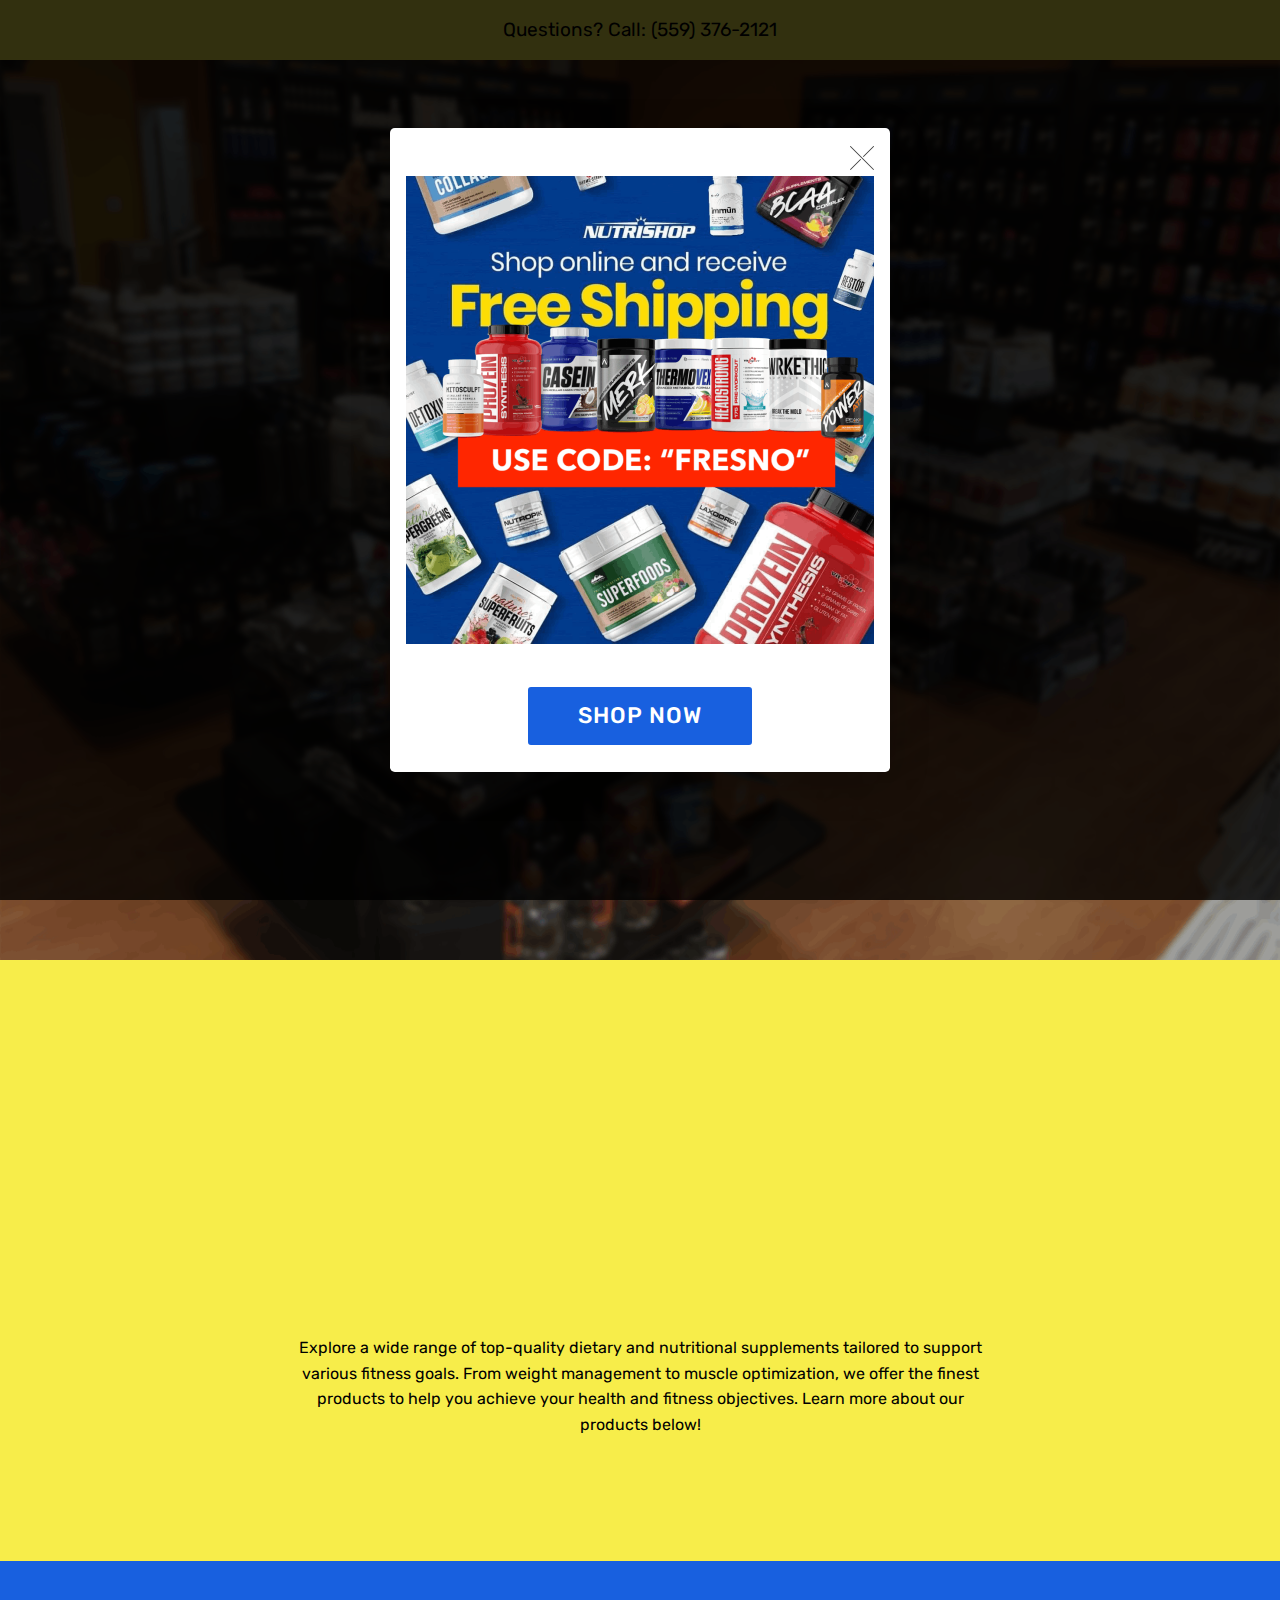
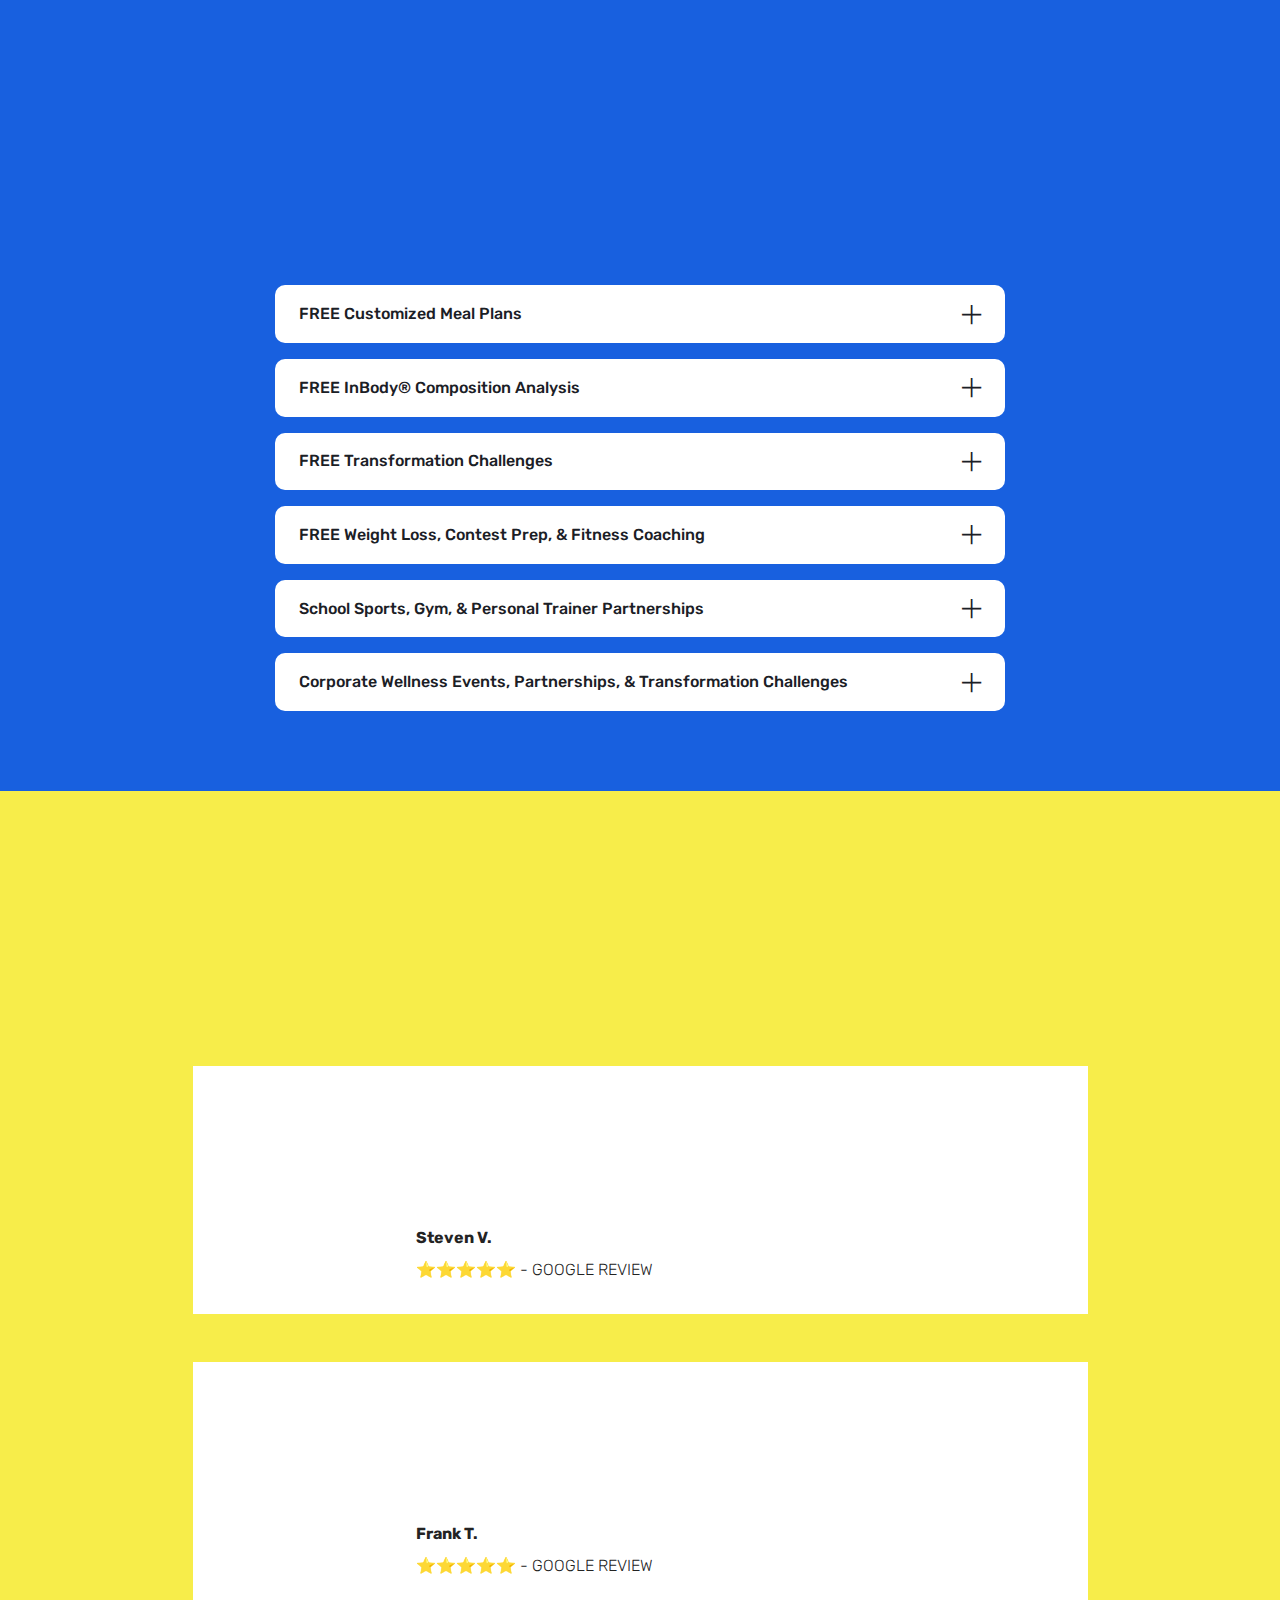
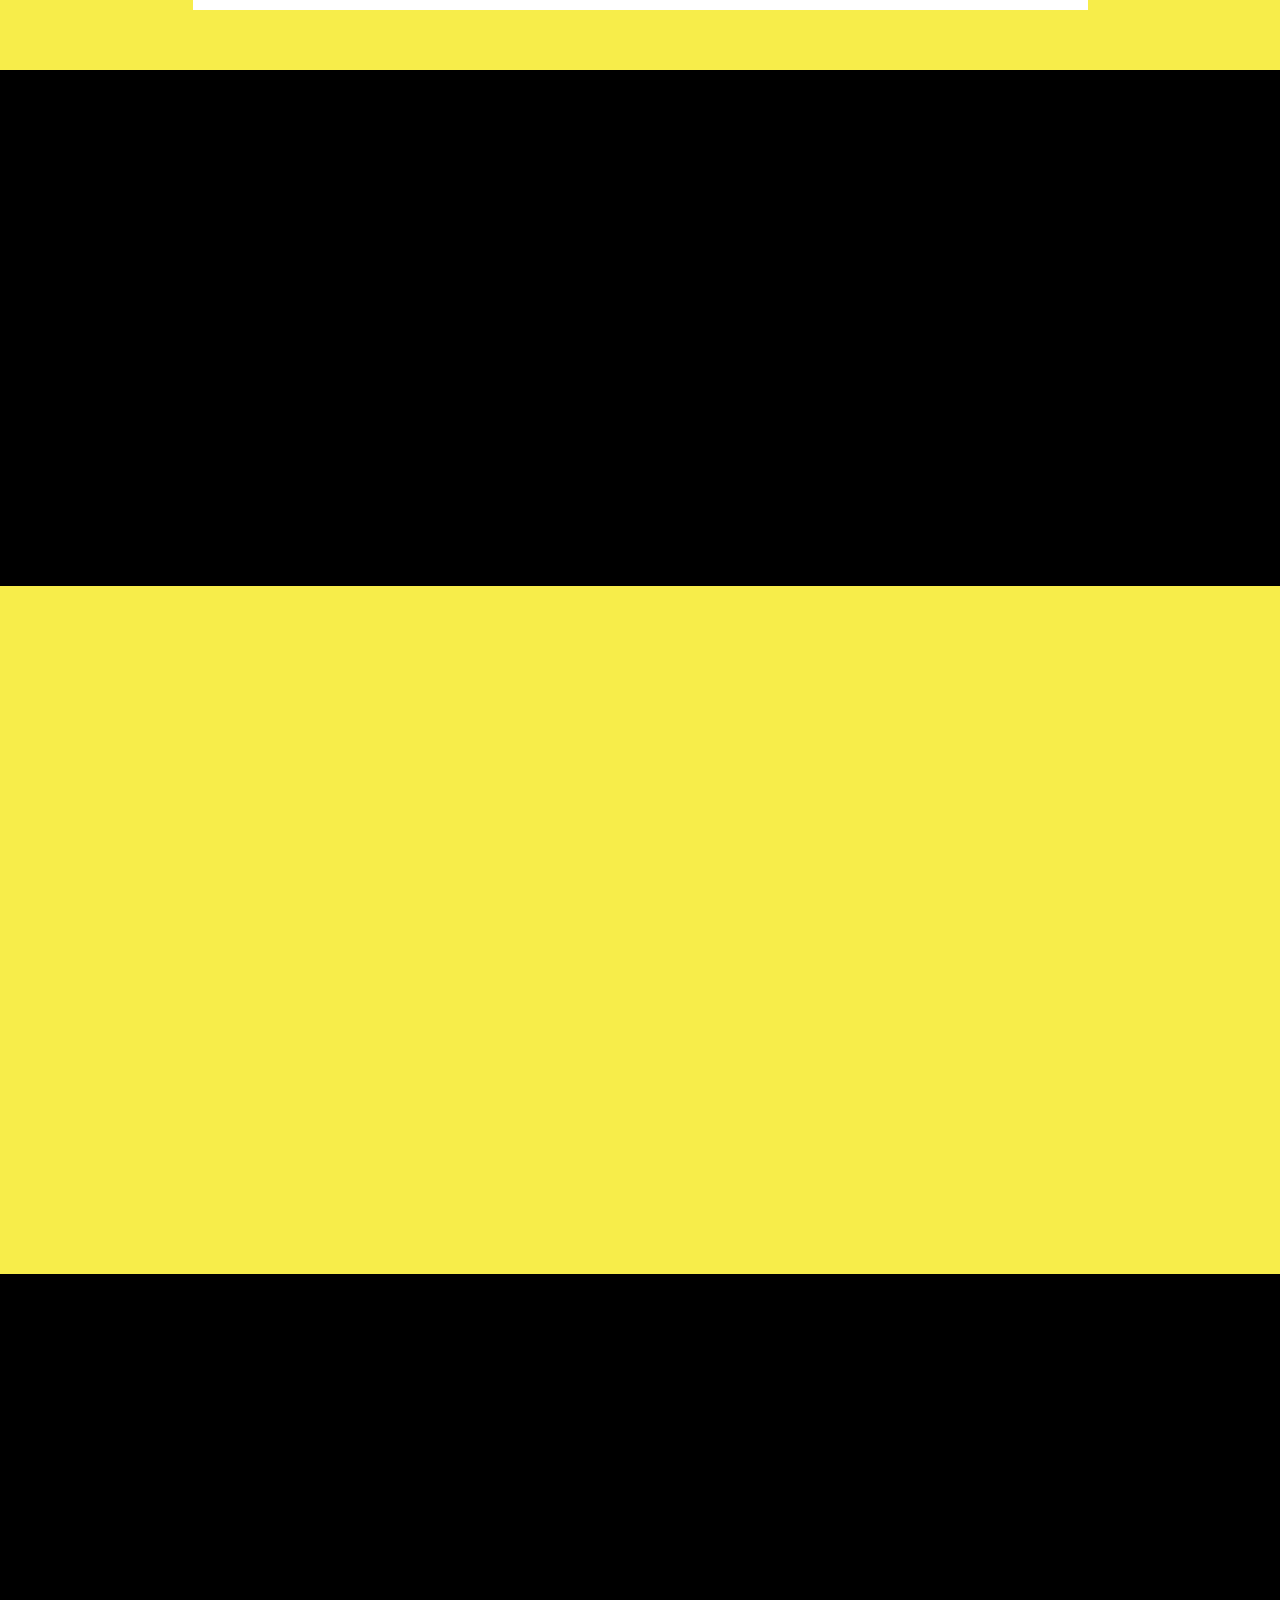
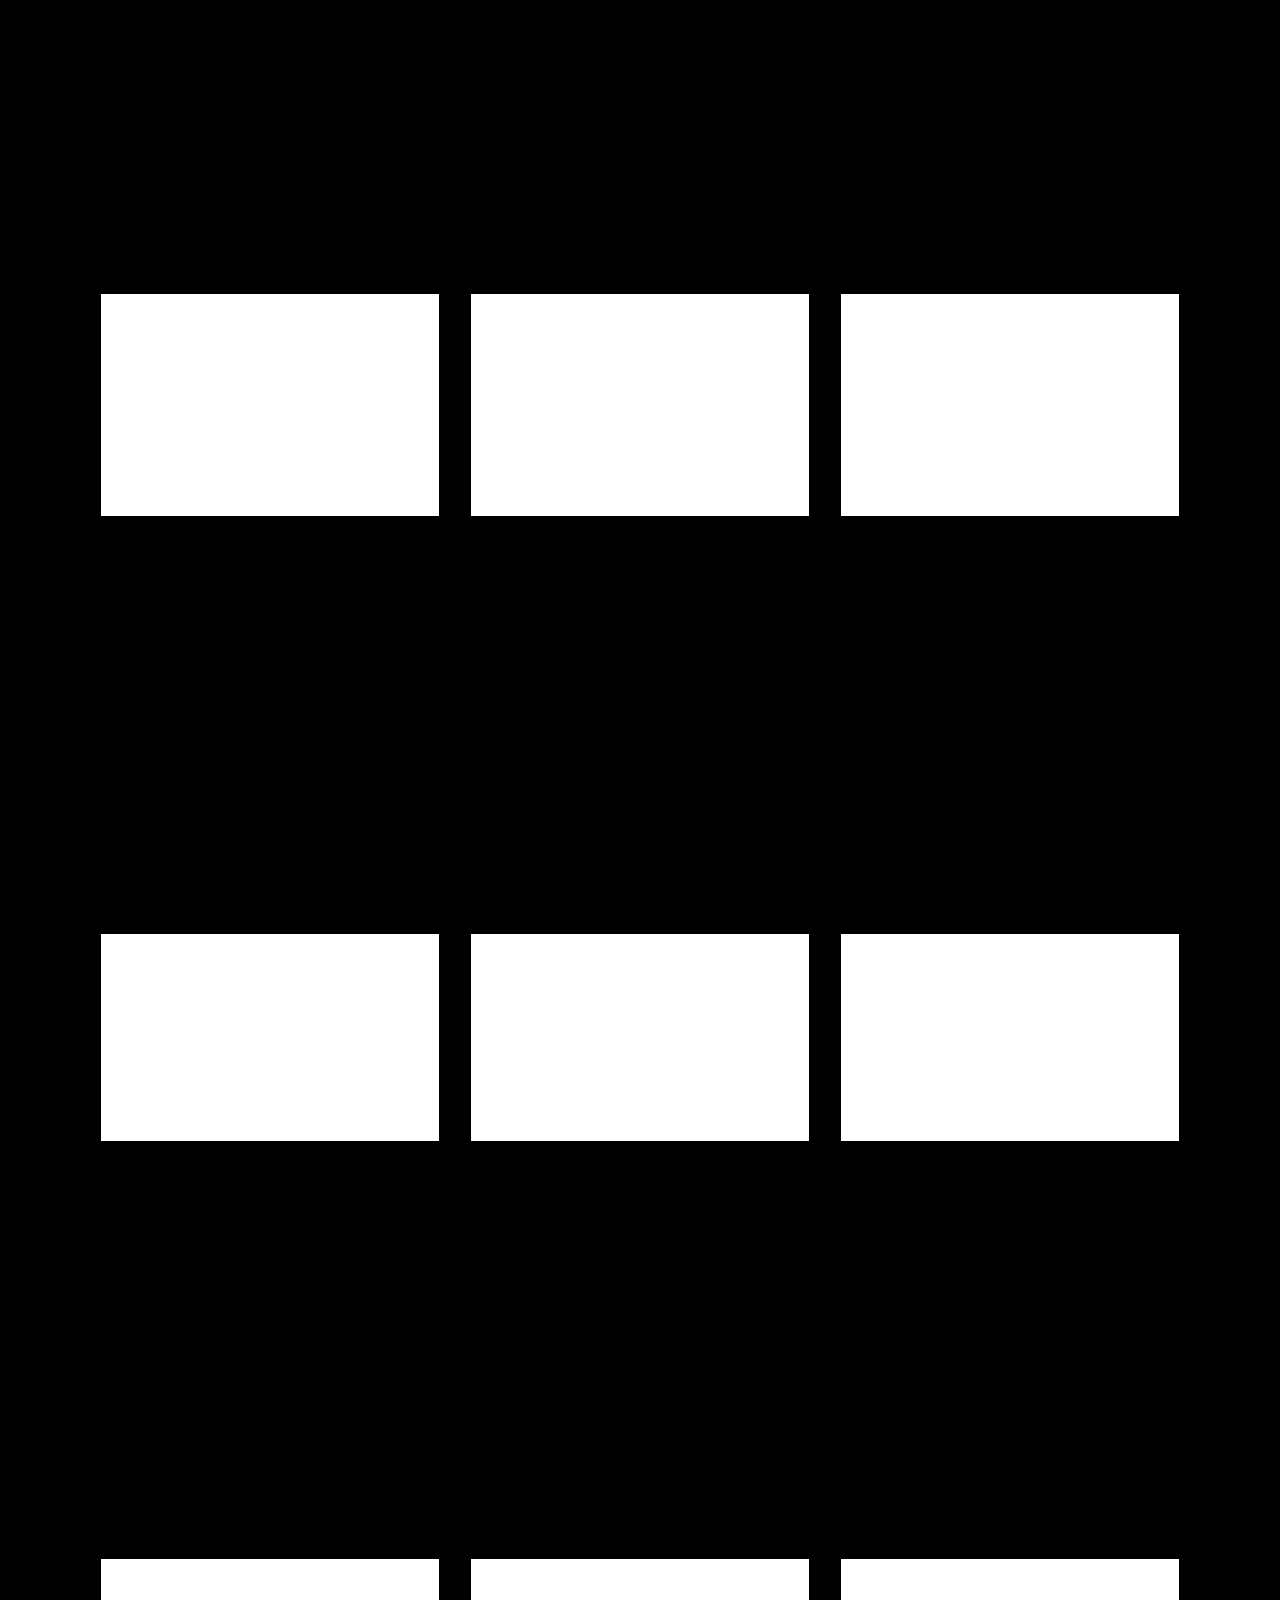
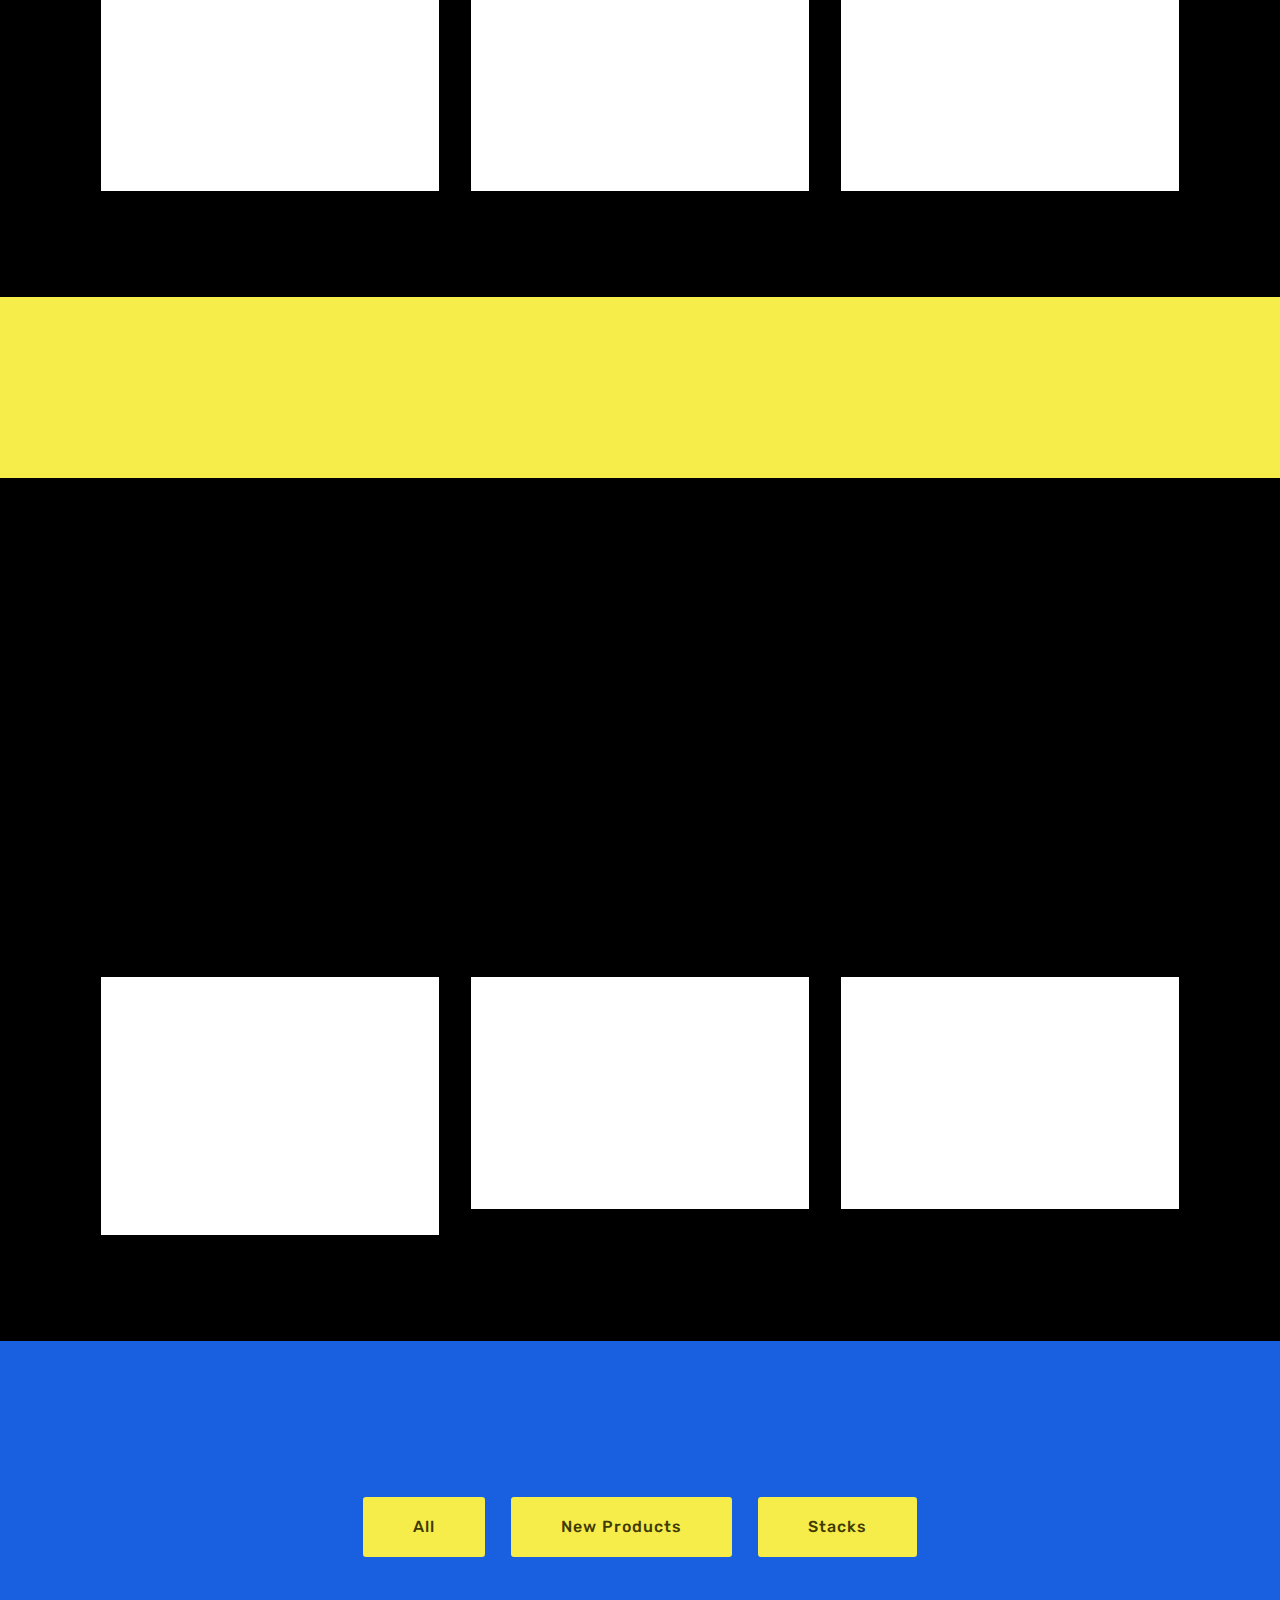
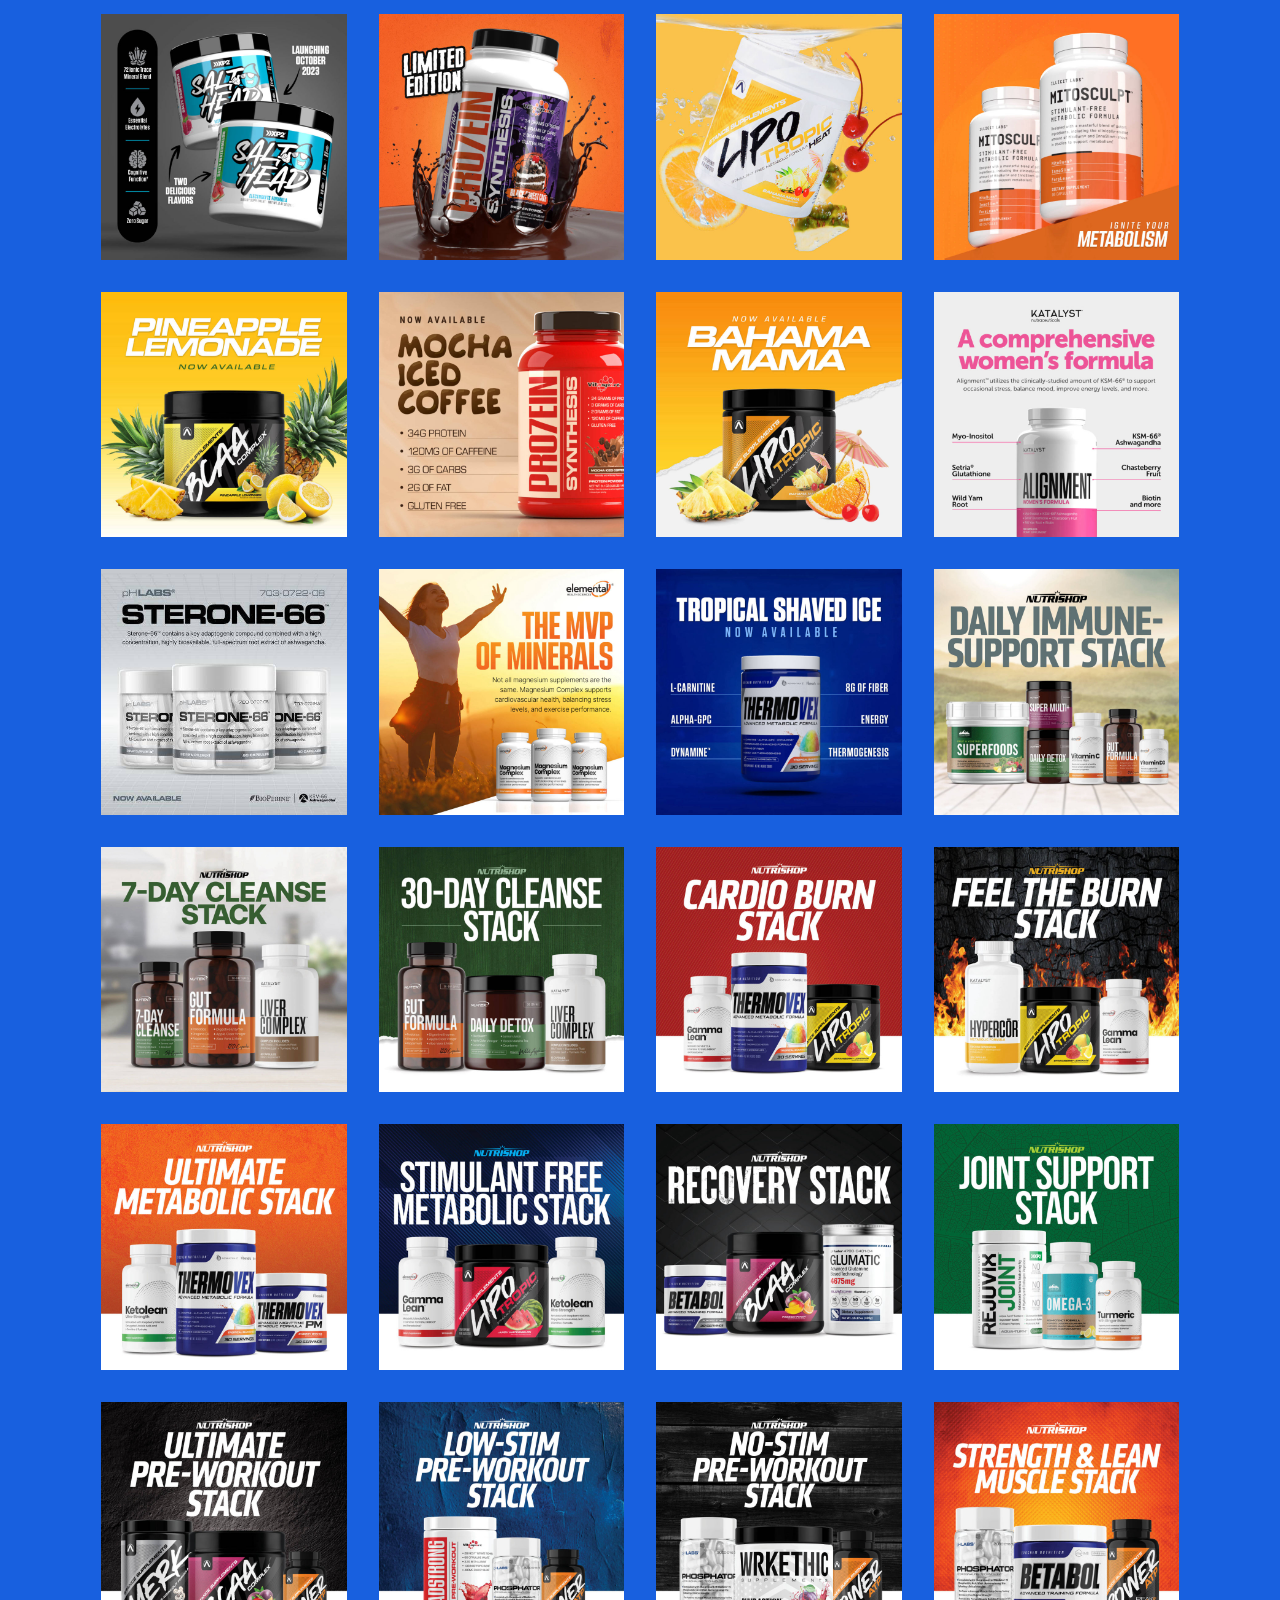
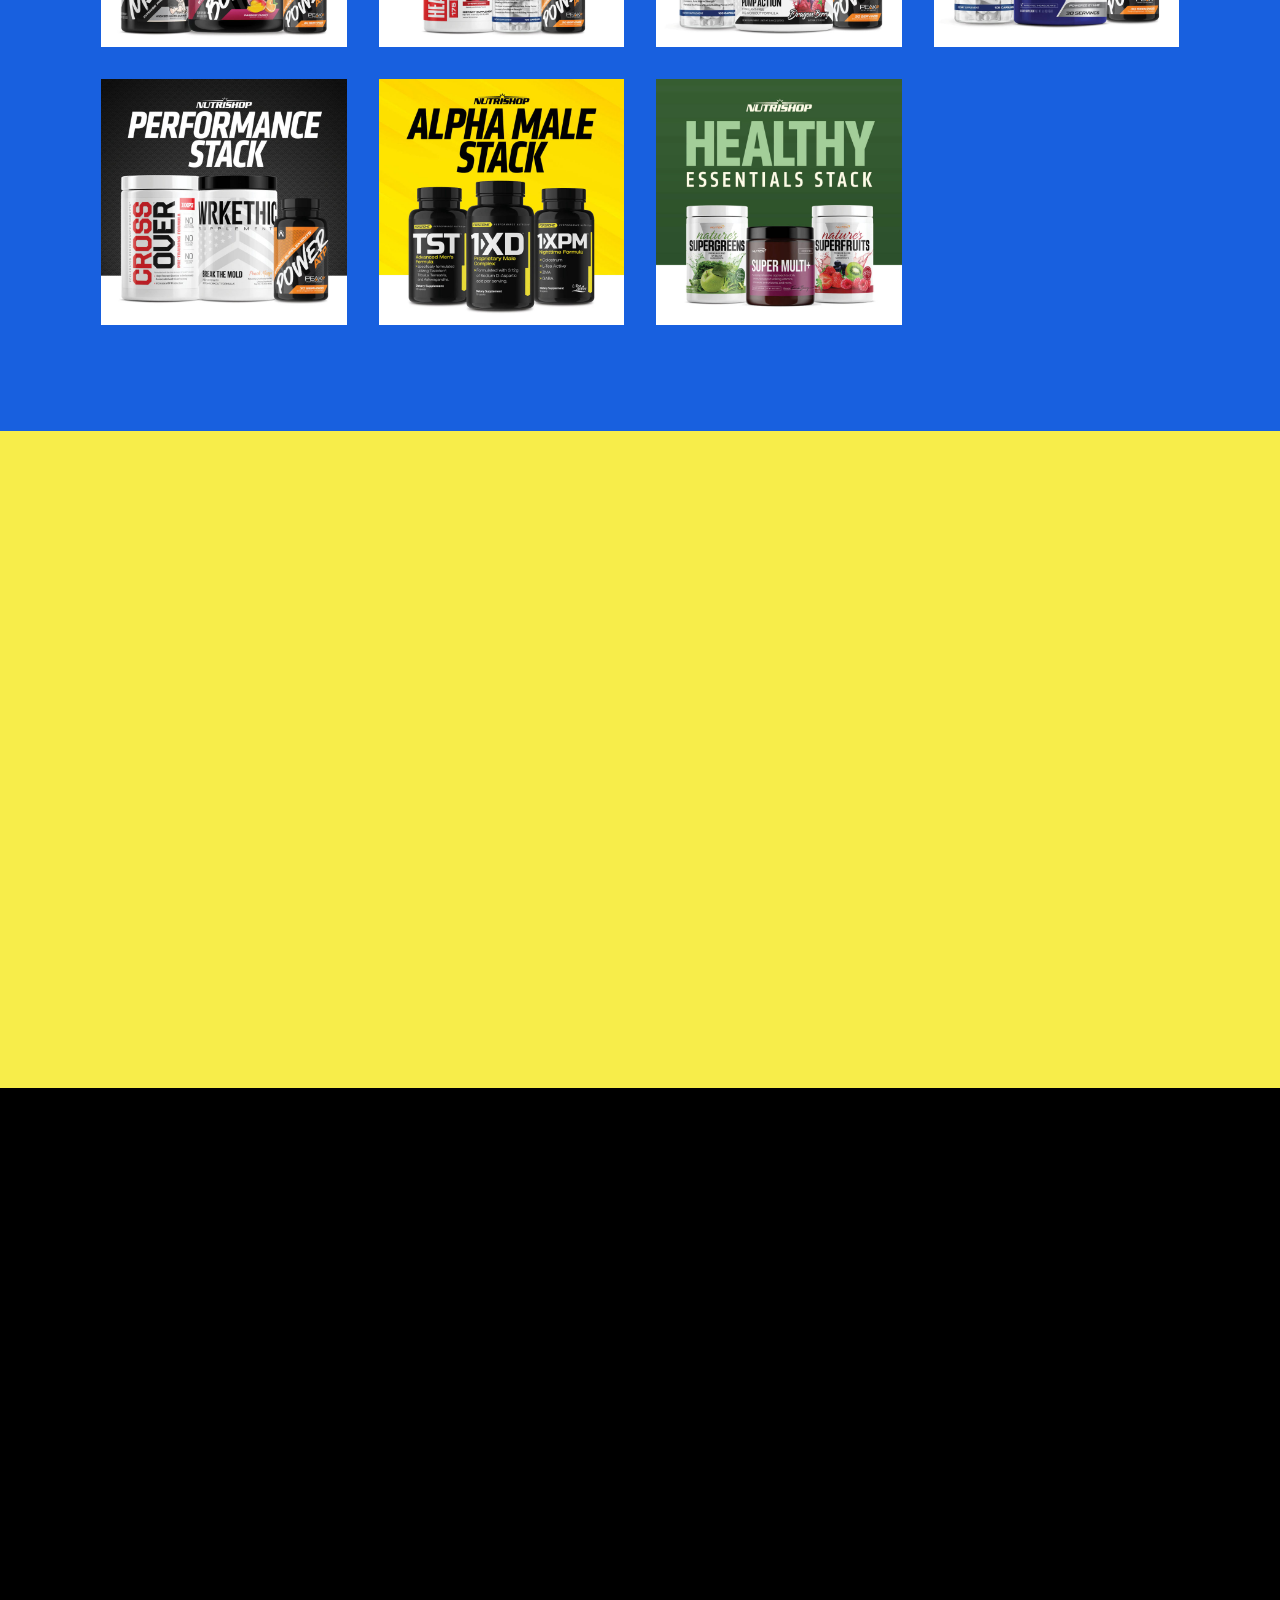
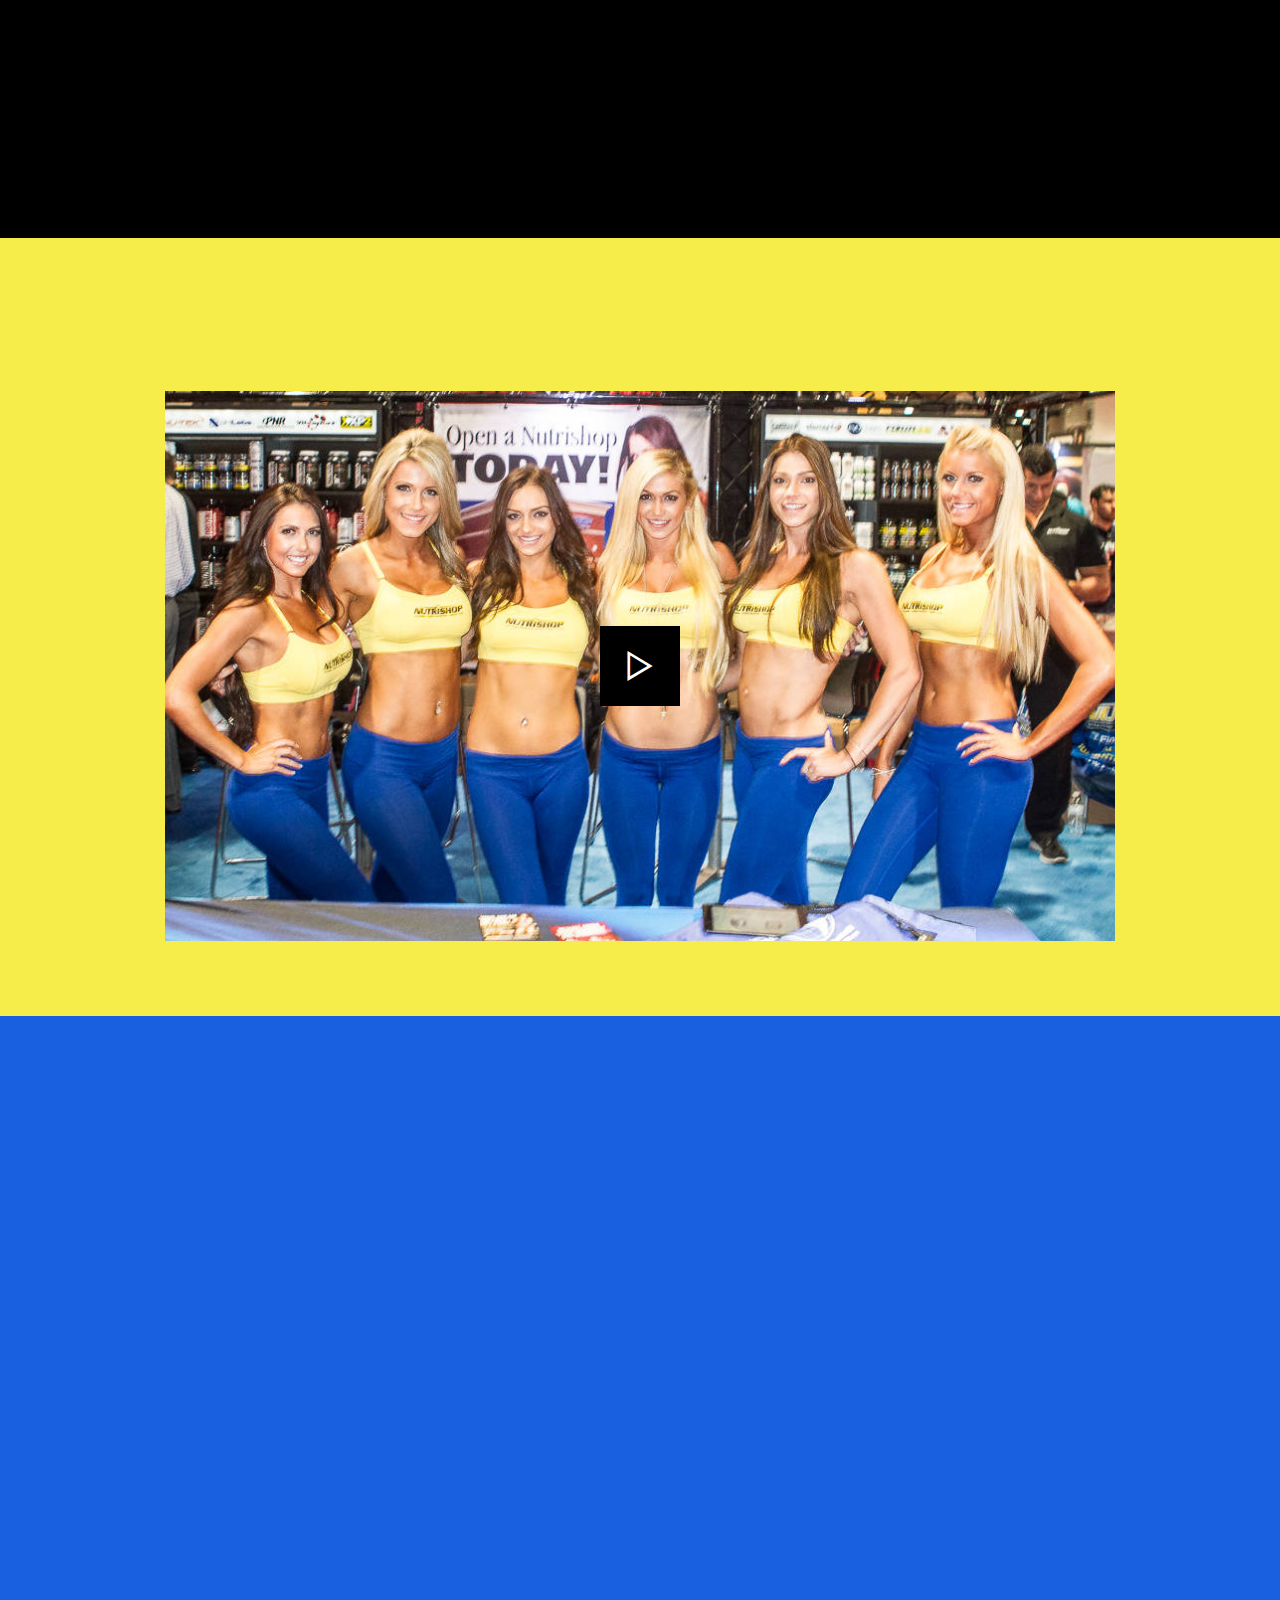
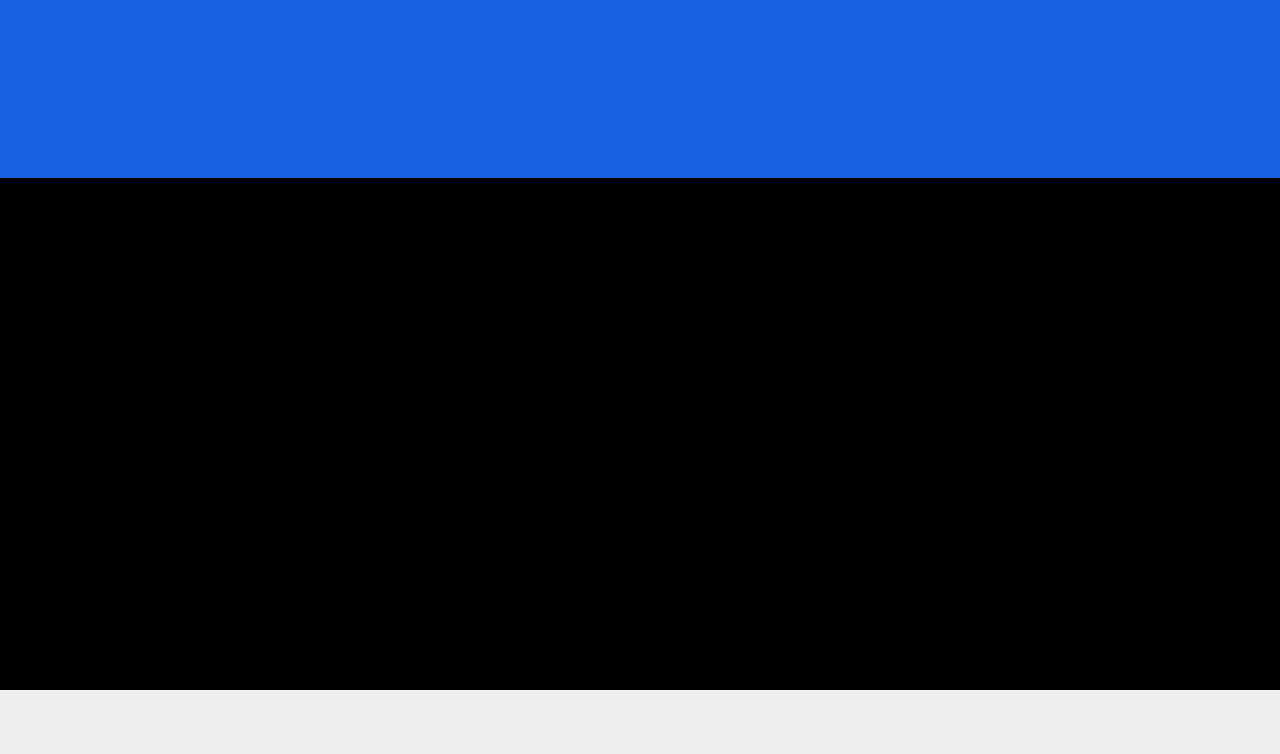
==== commit 2edcfa7d: "create github pages" ====
--- a/index.html
+++ b/index.html
@@ -200,16 +200,16 @@
             <div class="col-12 col-md-12 col-lg-8 m-auto">
                 <div class="content">
                     
-                    <div id="bootstrap-accordion_4" class="panel-group accordionStyles accordion" role="tablist" aria-multiselectable="true">
+                    <div id="bootstrap-accordion_7" class="panel-group accordionStyles accordion" role="tablist" aria-multiselectable="true">
                         <div class="card mb-3">
                             <div class="card-header" role="tab" id="headingOne">
-                                <a role="button" class="panel-title collapsed" data-toggle="collapse" data-core="" href="#collapse1_4" aria-expanded="false" aria-controls="collapse1">
+                                <a role="button" class="panel-title collapsed" data-toggle="collapse" data-core="" href="#collapse1_7" aria-expanded="false" aria-controls="collapse1">
 
                                     <h6 class="panel-title-edit mbr-semibold mbr-fonts-style mb-0 display-7">FREE Customized Meal Plans</h6>
                                     <span class="sign mbr-iconfont mobi-mbri-plus"></span>
                                 </a>
                             </div>
-                            <div id="collapse1_4" class="panel-collapse noScroll collapse" role="tabpanel" aria-labelledby="headingOne" data-parent="#bootstrap-accordion_4">
+                            <div id="collapse1_7" class="panel-collapse noScroll collapse" role="tabpanel" aria-labelledby="headingOne" data-parent="#bootstrap-accordion_7">
                                 <div class="panel-body">
                                     <p class="mbr-fonts-style panel-text display-4">No fad diets or cookie-cutter meal plans here! With all of the overwhelming and abundant information available in regards to diets and nutrition, it can be challenging to decide which program works for you. Let us do the hard work for you! Come into any of our Nutrishop locations nationwide and let our trained and knowledgeable staff customize a FREE meal plan that is tailored precisely to you and your goals.<br><br>The steps are simple: Stop by your local Nutrishop and let us know your goals. Take a quick, easy, and noninvasive InBody analysis that will provide us with the specific information to customize the best plan for you. That’s it! You’ll be on your way, confident and prepared to transform into the best version of YOU!<br><br>The professionals at Nutrishop are committed to supporting you throughout your journey and lifestyle change. We encourage and welcome you to stop in every two weeks to track your progress which will allow us to make the necessary adjustments to reach your goals.</p>
                                 </div>
@@ -217,13 +217,13 @@
                         </div>
                         <div class="card mb-3">
                             <div class="card-header" role="tab" id="headingOne">
-                                <a role="button" class="panel-title collapsed" data-toggle="collapse" data-core="" href="#collapse2_4" aria-expanded="false" aria-controls="collapse2">
+                                <a role="button" class="panel-title collapsed" data-toggle="collapse" data-core="" href="#collapse2_7" aria-expanded="false" aria-controls="collapse2">
 
                                     <h6 class="panel-title-edit mbr-semibold mbr-fonts-style mb-0 display-7">FREE InBody® Composition Analysis</h6>
                                     <span class="sign mbr-iconfont mobi-mbri-plus"></span>
                                 </a>
                             </div>
-                            <div id="collapse2_4" class="panel-collapse noScroll collapse" role="tabpanel" aria-labelledby="headingOne" data-parent="#bootstrap-accordion_4">
+                            <div id="collapse2_7" class="panel-collapse noScroll collapse" role="tabpanel" aria-labelledby="headingOne" data-parent="#bootstrap-accordion_7">
                                 <div class="panel-body">
                                     <p class="mbr-fonts-style panel-text display-4">Do you know what you are made of? Are you currently dieting, looking to get in shape, or striving to maximize your performance? Go beyond the scale with an InBody Test—a non-invasive, full body composition analysis that provides a detailed breakdown of your weight in terms of muscle, fat, and water. The InBody Test only takes anywhere from 15–120 seconds, depending on the InBody model being used.<br><br>Body composition analysis is essential to goal setting and vital to completely understanding the relationship between health and weight, as traditional methods can be misleading. Your health is dependent on more than just your weight, therefore, having a clear overview of what you’re made of will help us tailor your diet, exercise and supplement plan to meet your specific goals. Whether you are looking to shed a few unwanted pounds or experience a complete body transformation, the data provided by the InBody machine is crucial to your health and fitness journey. The easy to understand results sheet contains the amounts and percentages of fat and muscle throughout the body and how your individual body composition compares to a projected healthy range. Don’t worry, a trained Nutrishop team member will review your initial results and all follow-up results with you, offering guidance and support all along the way. Set, track and achieve your goals today at NUTRISHOP®.</p>
                                 </div>
@@ -231,12 +231,12 @@
                         </div>
                         <div class="card mb-3">
                             <div class="card-header" role="tab" id="headingOne">
-                                <a role="button" class="panel-title collapsed" data-toggle="collapse" data-core="" href="#collapse3_4" aria-expanded="false" aria-controls="collapse3">
+                                <a role="button" class="panel-title collapsed" data-toggle="collapse" data-core="" href="#collapse3_7" aria-expanded="false" aria-controls="collapse3">
                                     <h6 class="panel-title-edit mbr-semibold mbr-fonts-style mb-0 display-7">FREE Transformation Challenges</h6>
                                     <span class="sign mbr-iconfont mobi-mbri-plus"></span>
                                 </a>
                             </div>
-                            <div id="collapse3_4" class="panel-collapse noScroll collapse" role="tabpanel" aria-labelledby="headingOne" data-parent="#bootstrap-accordion_4">
+                            <div id="collapse3_7" class="panel-collapse noScroll collapse" role="tabpanel" aria-labelledby="headingOne" data-parent="#bootstrap-accordion_7">
                                 <div class="panel-body">
                                     <p class="mbr-fonts-style panel-text display-4">If you don’t challenge yourself, you won’t change! Fight every excuse, disregard doubt, prioritize your busy schedule and commit to a Nutrishop Transformation Challenge near you!  Whether your goal is to reduce body fat, increase muscle or improve your energy levels and well-being, a Nutrishop Transformation Challenge may be exactly what you’ve been waiting for. With endless reasons to start your health and fitness journey to become the best version of you, the time to get started is now!  Allow Nutrishop to become your accountability partner to help you push yourself beyond your boundaries, crush your goals and exceed your limitations.  Visit your local Nutrishop and join the next Transformation Challenge today!<br><br>By joining a Transformation Challenge, you will receive a FREE customized meal plan, a FREE InBody Analysis to help analyze your body composition and track your progress coupled with proper guidance from a Nutrishop staff member. By committing to a Nutrishop Transformation Challenge, you will experience full-time support and coaching, accountability, and the opportunity to become a part of our community of change. Rules, regulations and prizes may vary by location, but everyone who commits will experience change!</p>
                                 </div>
@@ -244,12 +244,12 @@
                         </div>
                         <div class="card mb-3">
                             <div class="card-header" role="tab" id="headingOne">
-                                <a role="button" class="panel-title collapsed" data-toggle="collapse" data-core="" href="#collapse4_4" aria-expanded="false" aria-controls="collapse4">
+                                <a role="button" class="panel-title collapsed" data-toggle="collapse" data-core="" href="#collapse4_7" aria-expanded="false" aria-controls="collapse4">
                                     <h6 class="panel-title-edit mbr-semibold mbr-fonts-style mb-0 display-7">FREE Weight Loss, Contest Prep, &amp; Fitness Coaching</h6>
                                     <span class="sign mbr-iconfont mobi-mbri-plus"></span>
                                 </a>
                             </div>
-                            <div id="collapse4_4" class="panel-collapse noScroll collapse" role="tabpanel" aria-labelledby="headingOne" data-parent="#bootstrap-accordion_4">
+                            <div id="collapse4_7" class="panel-collapse noScroll collapse" role="tabpanel" aria-labelledby="headingOne" data-parent="#bootstrap-accordion_7">
                                 <div class="panel-body">
                                     <p class="mbr-fonts-style panel-text display-4">We pride ourselves in tailoring our fitness approach to all experience levels.  Whether you're a professional getting ready for Mr. Olympia, or you are a total beginner just starting your fitness journey, were here to help you, and we'll do it for free!  No Purchase Necessary just walk on in anytime a member of our expert staff will take it from there! <br><br>****WE DO NOT JUDGE ANYONE, YOU'RE COMFORT, TRUST, &amp; SATISFACTION IS OUR HIGHEST PRIORITY.  NO JOURNEY IS TOO LONG, AND NO SITUATION IS TOO HARD.  WE BELIEVE IN YOU, WE HAVE CHANGED THOUSANDS OF PEOPLES LIVES, &amp; WE WANT YOU TO BE NEXT!  <br><br>HAVE QUESTIONS BEFORE STOPPING IN?  JUST SHOOT US A TEXT OR DM US ON FACEBOOK OR INSTAGRAM &amp; WE'LL GO FROM THERE!<br></p>
                                 </div>
@@ -257,12 +257,12 @@
                         </div>
                         <div class="card mb-3">
                             <div class="card-header" role="tab" id="headingOne">
-                                <a role="button" class="panel-title collapsed" data-toggle="collapse" data-core="" href="#collapse5_4" aria-expanded="false" aria-controls="collapse5">
+                                <a role="button" class="panel-title collapsed" data-toggle="collapse" data-core="" href="#collapse5_7" aria-expanded="false" aria-controls="collapse5">
                                     <h6 class="panel-title-edit mbr-semibold mbr-fonts-style mb-0 display-7">School Sports, Gym, &amp; Personal Trainer Partnerships</h6>
                                     <span class="sign mbr-iconfont mobi-mbri-plus"></span>
                                 </a>
                             </div>
-                            <div id="collapse5_4" class="panel-collapse noScroll collapse" role="tabpanel" aria-labelledby="headingOne" data-parent="#bootstrap-accordion_4">
+                            <div id="collapse5_7" class="panel-collapse noScroll collapse" role="tabpanel" aria-labelledby="headingOne" data-parent="#bootstrap-accordion_7">
                                 <div class="panel-body">
                                     <p class="mbr-fonts-style panel-text display-4">We're passionate about fostering a culture of health and fitness in our community. That's why we actively seek partnerships with local schools, gyms, and personal trainers who share our dedication to wellness. Through these collaborations, we aim to enhance the fitness experience for athletes, students, and fitness enthusiasts alike. When you choose to partner with us, you gain access to an array of exceptional advantages that extend well beyond obtaining top-quality supplements at a special partnership discount. Our commitment to your success goes beyond just products; we're here to transform your wellness journey.<br><br><strong>By partnering with us, you receive:</strong><br><br><strong>Special Partnership Discount:</strong> Enjoy exclusive pricing on our premium supplements, tailored to meet your specific needs.<br><br><strong>FREE InBody Analysis: </strong>Dive into the details of your health and fitness journey with a complimentary InBody analysis to track your progress and set meaningful goals.<br><br><strong>FREE Custom Meal Plans: </strong>Get personalized meal plans crafted to suit your unique dietary requirements and help you achieve your health objectives.<br><br><strong>FREE On-Location Fitness Seminars:</strong> Attend informative wellness seminars led by our experts to gain valuable insights and stay on top of the latest health trends when it comes to athlete supplementation, workout tips, hydration, &amp; more!<br><br><strong>FREE Group Health Coaching:</strong> Benefit from personalized health coaching that guides you towards optimal well-being and fitness.<br><br><strong>FREE Transformation Challenges:</strong> Join our transformative challenge, designed to motivate and support your groups journey towards a healthier, happier you.<br><br>When you partner with us, you're not just accessing premium products; you're embarking on a comprehensive wellness experience that's tailored to you &amp; your organizations specific goals. <br><br>Contact us at (559) 376-2121 or reach out through our contact form <a href="index.html#form1-1i" class="text-primary"><strong>HERE</strong></a> to explore the countless benefits of partnering with us.</p>
                                 </div>
@@ -270,12 +270,12 @@
                         </div>
                         <div class="card mb-3">
                             <div class="card-header" role="tab" id="headingOne">
-                                <a role="button" class="panel-title collapsed" data-toggle="collapse" data-core="" href="#collapse6_4" aria-expanded="false" aria-controls="collapse6">
+                                <a role="button" class="panel-title collapsed" data-toggle="collapse" data-core="" href="#collapse6_7" aria-expanded="false" aria-controls="collapse6">
                                     <h6 class="panel-title-edit mbr-semibold mbr-fonts-style mb-0 display-7">Corporate Wellness Events, Partnerships, &amp; Transformation Challenges</h6>
                                     <span class="sign mbr-iconfont mobi-mbri-plus"></span>
                                 </a>
                             </div>
-                            <div id="collapse6_4" class="panel-collapse noScroll collapse" role="tabpanel" aria-labelledby="headingOne" data-parent="#bootstrap-accordion_4">
+                            <div id="collapse6_7" class="panel-collapse noScroll collapse" role="tabpanel" aria-labelledby="headingOne" data-parent="#bootstrap-accordion_7">
                                 <div class="panel-body">
                                     <p class="mbr-fonts-style panel-text display-4">We're firm believers in the profound connection between a healthy and happy workforce and enhanced productivity. If you're searching for a way to unite these essential elements within your company, your quest ends here. Take the first step towards transformation by arranging a FREE Corporate Wellness Event with NUTRISHOP® today!<br><br>When you embark on this wellness journey with us, not only can your team experience a positive transformation, but your business can too. A Corporate Wellness Event with NUTRISHOP® could potentially result in reduced absenteeism, increased job satisfaction, heightened work productivity, better employee retention, decreased healthcare costs, strengthened team dynamics, and an overall improved work culture.<br><br>Best of all, there's no need for your team to leave the office, skip meals, or work overtime. NUTRISHOP® brings the wellness experience directly to your workplace. Simply locate your nearest NUTRISHOP® store and express your interest in scheduling a FREE Corporate Wellness Event. We'll handle the rest!<br><br>Our Corporate Wellness Partnerships are designed to offer you:<br><br><strong>FREE InBody Analysis<br>FREE Custom Meal Plans<br>FREE Wellness Seminar<br>FREE Health Coaching<br>FREE Transformation Challenge<br></strong><br>We're committed to fostering a culture of health and fitness within your company. If you're interested in partnering with us to elevate your corporate wellness, please don't hesitate to give us a call at (559) 376-2121 or contact us through our online form <a href="index.html#form1-1i" class="text-primary"><strong>HERE</strong></a>. Let's collaborate to make your workplace a healthier, happier, and more productive environment!<br></p>
                                 </div>
@@ -947,7 +947,7 @@
         <div class="row justify-content-center">
             <div class="media-container-column col-lg-8" data-form-type="formoid">
 <!--Formbuilder Form-->
-<form action="https://mobirise.eu/" method="POST" class="mbr-form form-with-styler" data-form-title="Mobirise Form"><input type="hidden" name="g-recaptcha-response" data-form-captcha="true" value="6LfEq7UoAAAAAGMXo1feiUJTwSQI2bOS4_3RDA9v"><input type="hidden" name="email" data-form-email="true" value="5h4GzG21CkFyYY1oxYTQwyM/cxozpMm+NQceZd+B2BpFscGD7FuUy75mk7u//KWc2hno4OXjjCzL5Uigs08I03gZgrpUkggGl+iIY4sqMpw7Wa3gTVV4PaRFi3HCqbGf.TFowRbsDxZuAtdoRvSEm42zmSXFR8+Go57k1U+Rs9jiDtbv9gNDMSBhKn1ztkeedyabYSeSAflK/ijjggj2PgjGU0ZEGGKk4HPp/KKM7TCaOzoUqWdrF0SeN66VmgBVU.oguRTaVFdUPCvddEAuIsfKiPeoMYTLnUaUBRo1edGSpjNrxmHGNgZs7lS7yCLVb+6FvJOoUbA6+IDxQBhHLWCsWqdA8zJHMY3qV1V3kvKYWWS8zaecuze3+WmYXX2jgR">
+<form action="https://mobirise.eu/" method="POST" class="mbr-form form-with-styler" data-form-title="Mobirise Form"><input type="hidden" name="g-recaptcha-response" data-form-captcha="true" value="6LfEq7UoAAAAAGMXo1feiUJTwSQI2bOS4_3RDA9v"><input type="hidden" name="email" data-form-email="true" value="w2+7/7IQoRN67m/JaUHxrwhElu/cFLIqwdb+tUt3S7eKpev6RDYwpX6MtCsfshSW9IN/1gR4ey8OCu2ELvZv+7O87GbIanHdh3+ONCtC5tlxB5yhgrCEHYyABVf4DpOF.EEaZVDxSKGHNXOR8IorlCH5JnIO3+/rmmVEa9TJO/qk8D+f8a4KF2LB7m1NhEcgKofVKGYDC5Zpq9DZ4wog0ONDCdIRo0HJGcpekjD4BxjEN2kqSmyvz0K479g2HbJ0=.fdAbEXQX0vA8YHZxahjztONWLnwQ296PI1VbAXfBVg2SiPbswnYaexdImmKQ2Va6Qe30Bq3mqCxala9TAIZ5Y6s9lXyxcjA//WRPF1uB8EUM/uRmHrqERacVvNdmyiKu">
 <div class="row">
 <div hidden="hidden" data-form-alert="" class="alert alert-success col-12">Thanks for filling out the form!</div>
 <div hidden="hidden" data-form-alert-danger="" class="alert alert-danger col-12"> </div>
@@ -1062,7 +1062,7 @@
                     </div>
                 </div>
             </div>
-        </div><section class="display-7" style="padding: 0;align-items: center;justify-content: center;flex-wrap: wrap;    align-content: center;display: flex;position: relative;height: 4rem;"><a href="https://mobiri.se/1417962" style="flex: 1 1;height: 4rem;position: absolute;width: 100%;z-index: 1;"><img alt="" style="height: 4rem;" src="[data-uri]"></a><p style="margin: 0;text-align: center;" class="display-7">&#8204;</p><a style="z-index:1" href="https://mobirise.com/html-builder.html">HTML Generator</a></section><script src="assets/popper/popper.min.js"></script>  <script src="assets/web/assets/jquery/jquery.min.js"></script>  <script src="assets/bootstrap/js/bootstrap.min.js"></script>  <script src="assets/tether/tether.min.js"></script>  <script src="assets/smoothscroll/smooth-scroll.js"></script>  <script src="assets/viewportchecker/jquery.viewportchecker.js"></script>  <script src="assets/playervimeo/vimeo_player.js"></script>  <script src="assets/mbr-tabs/mbr-tabs.js"></script>  <script src="assets/mbr-switch-arrow/mbr-switch-arrow.js"></script>  <script src="assets/bootstrapcarouselswipe/bootstrap-carousel-swipe.js"></script>  <script src="assets/mbr-clients-slider/mbr-clients-slider.js"></script>  <script src="assets/mbr-popup-btns/mbr-popup-btns.js"></script>  <script src="assets/masonry/masonry.pkgd.min.js"></script>  <script src="assets/imagesloaded/imagesloaded.pkgd.min.js"></script>  <script src="assets/vimeoplayer/jquery.mb.vimeo_player.js"></script>  <script src="assets/formstyler/jquery.formstyler.js"></script>  <script src="assets/formstyler/jquery.formstyler.min.js"></script>  <script src="assets/datepicker/jquery.datetimepicker.full.js"></script>  <script src="assets/sociallikes/social-likes.js"></script>  <script src="assets/popup-plugin/script.js"></script>  <script src="assets/popup-ontimer-plugin/script.js"></script>  <script src="assets/popup-onexit-plugin/script.js"></script>  <script src="assets/popup-overlay-plugin/script.js"></script>  <script src="https://www.google.com/recaptcha/api.js?render=6LfEq7UoAAAAAGMXo1feiUJTwSQI2bOS4_3RDA9v"></script>  <script src="assets/theme/js/script.js"></script>  <script src="assets/gallery/player.min.js"></script>  <script src="assets/gallery/script.js"></script>  <script src="assets/slidervideo/script.js"></script>  <script src="assets/formoid.min.js"></script>  
+        </div><section class="display-7" style="padding: 0;align-items: center;justify-content: center;flex-wrap: wrap;    align-content: center;display: flex;position: relative;height: 4rem;"><a href="https://mobiri.se/1417962" style="flex: 1 1;height: 4rem;position: absolute;width: 100%;z-index: 1;"><img alt="" style="height: 4rem;" src="[data-uri]"></a><p style="margin: 0;text-align: center;" class="display-7">&#8204;</p><a style="z-index:1" href="https://mobirise.com/html-builder.html">HTML Creator</a></section><script src="assets/popper/popper.min.js"></script>  <script src="assets/web/assets/jquery/jquery.min.js"></script>  <script src="assets/bootstrap/js/bootstrap.min.js"></script>  <script src="assets/tether/tether.min.js"></script>  <script src="assets/smoothscroll/smooth-scroll.js"></script>  <script src="assets/viewportchecker/jquery.viewportchecker.js"></script>  <script src="assets/playervimeo/vimeo_player.js"></script>  <script src="assets/mbr-tabs/mbr-tabs.js"></script>  <script src="assets/mbr-switch-arrow/mbr-switch-arrow.js"></script>  <script src="assets/bootstrapcarouselswipe/bootstrap-carousel-swipe.js"></script>  <script src="assets/mbr-clients-slider/mbr-clients-slider.js"></script>  <script src="assets/mbr-popup-btns/mbr-popup-btns.js"></script>  <script src="assets/masonry/masonry.pkgd.min.js"></script>  <script src="assets/imagesloaded/imagesloaded.pkgd.min.js"></script>  <script src="assets/vimeoplayer/jquery.mb.vimeo_player.js"></script>  <script src="assets/formstyler/jquery.formstyler.js"></script>  <script src="assets/formstyler/jquery.formstyler.min.js"></script>  <script src="assets/datepicker/jquery.datetimepicker.full.js"></script>  <script src="assets/sociallikes/social-likes.js"></script>  <script src="assets/popup-plugin/script.js"></script>  <script src="assets/popup-ontimer-plugin/script.js"></script>  <script src="assets/popup-onexit-plugin/script.js"></script>  <script src="assets/popup-overlay-plugin/script.js"></script>  <script src="https://www.google.com/recaptcha/api.js?render=6LfEq7UoAAAAAGMXo1feiUJTwSQI2bOS4_3RDA9v"></script>  <script src="assets/theme/js/script.js"></script>  <script src="assets/gallery/player.min.js"></script>  <script src="assets/gallery/script.js"></script>  <script src="assets/slidervideo/script.js"></script>  <script src="assets/formoid.min.js"></script>  
   
   
   <input name="animation" type="hidden">
--- a/assets/mobirise/css/mbr-additional.css
+++ b/assets/mobirise/css/mbr-additional.css
@@ -27,11 +27,11 @@
 }
 .display-5 {
   font-family: 'Rubik', sans-serif;
-  font-size: 1.5rem;
+  font-size: 1.2rem;
   font-display: swap;
 }
 .display-5 > .mbr-iconfont {
-  font-size: 2.4rem;
+  font-size: 1.92rem;
 }
 .display-7 {
   font-family: 'Rubik', sans-serif;
@@ -63,9 +63,9 @@
     line-height: calc( 1.4 * (1.14rem + (1.4 - 1.14) * ((100vw - 20rem) / (48 - 20))));
   }
   .display-5 {
-    font-size: 1.2rem;
-    font-size: calc( 1.175rem + (1.5 - 1.175) * ((100vw - 20rem) / (48 - 20)));
-    line-height: calc( 1.4 * (1.175rem + (1.5 - 1.175) * ((100vw - 20rem) / (48 - 20))));
+    font-size: 0.96rem;
+    font-size: calc( 1.07rem + (1.2 - 1.07) * ((100vw - 20rem) / (48 - 20)));
+    line-height: calc( 1.4 * (1.07rem + (1.2 - 1.07) * ((100vw - 20rem) / (48 - 20))));
   }
 }
 /* Buttons */
@@ -1841,7 +1841,7 @@
   color: #ffffff;
 }
 .cid-qYhJ33wf8P {
-  padding-top: 0px;
+  padding-top: 30px;
   padding-bottom: 0px;
   background-color: #000000;
 }
@@ -2128,3 +2128,695 @@
   width: auto;
   max-width: 100%;
 }
+.cid-tWboUy4aUT {
+  padding-top: 60px;
+  padding-bottom: 0px;
+  background-color: #000000;
+}
+.cid-tWb1MC2ShT {
+  padding-top: 0px;
+  padding-bottom: 0px;
+  background-color: #000000;
+}
+.cid-tWb1MC2ShT .mbr-section-subtitle,
+.cid-tWb1MC2ShT .mbr-text {
+  color: #767676;
+}
+.cid-tWb1MC2ShT .card {
+  display: -webkit-flex;
+  position: relative;
+  justify-content: center;
+  -webkit-justify-content: center;
+}
+.cid-tWb1MC2ShT .card-wrapper {
+  height: 100%;
+  box-shadow: 0px 0px 0px 0px rgba(0, 0, 0, 0);
+  transition: box-shadow 0.3s;
+}
+.cid-tWb1MC2ShT .card-wrapper .card-img {
+  display: -webkit-flex;
+  flex-direction: column;
+  align-items: center;
+  justify-content: center;
+  position: relative;
+  overflow: hidden;
+  border-bottom-right-radius: 0;
+  border-bottom-left-radius: 0;
+  -webkit-flex-direction: column;
+  -webkit-align-items: center;
+  -webkit-justify-content: center;
+}
+.cid-tWb1MC2ShT .card-wrapper .card-img .mbr-overlay {
+  background-color: #ffffff;
+  display: none;
+  transition: opacity .3s;
+}
+.cid-tWb1MC2ShT .card-wrapper .card-img .mbr-section-btn {
+  position: absolute;
+  transition: opacity .3s;
+  width: 100%;
+  left: 0;
+  top: 50%;
+  height: auto;
+  transform: translateY(-50%);
+}
+.cid-tWb1MC2ShT .card-wrapper .card-img img {
+  width: 100%;
+}
+.cid-tWb1MC2ShT .card-wrapper .card-box {
+  background-color: #ffffff;
+  padding: 0 2rem 2rem 2rem;
+  border-bottom-left-radius: 0;
+  border-bottom-right-radius: 0;
+}
+.cid-tWb1MC2ShT .card-wrapper .card-box h4 {
+  font-weight: 500;
+  margin-bottom: 0;
+  padding-top: 2rem;
+}
+.cid-tWb1MC2ShT .card-wrapper .card-box p {
+  margin-bottom: 0;
+  padding-top: 1.5rem;
+}
+.cid-tWb1MC2ShT .card-wrapper:hover {
+  box-shadow: 0px 0px 30px 0px rgba(0, 0, 0, 0.05);
+}
+.cid-tWb1MC2ShT .card-img .mbr-overlay {
+  display: block !important;
+  opacity: 0;
+}
+.cid-tWb1MC2ShT .card-img .mbr-section-btn {
+  opacity: 0;
+}
+.cid-tWb1MC2ShT .card-img:hover .mbr-overlay {
+  opacity: .5;
+}
+.cid-tWb1MC2ShT .card-img:hover .mbr-section-btn {
+  opacity: 1;
+}
+.cid-tWb1MC2ShT .mbr-section-title {
+  color: #ffffff;
+}
+.cid-tWb1MC2ShT .mbr-section-subtitle {
+  color: #ffffff;
+}
+.cid-tWb1MC2ShT .card-title {
+  text-align: center;
+}
+.cid-tWb5gfnEl2 {
+  padding-top: 0px;
+  padding-bottom: 0px;
+  background-color: #000000;
+}
+.cid-tWb5gfnEl2 .mbr-section-subtitle,
+.cid-tWb5gfnEl2 .mbr-text {
+  color: #767676;
+}
+.cid-tWb5gfnEl2 .card {
+  display: -webkit-flex;
+  position: relative;
+  justify-content: center;
+  -webkit-justify-content: center;
+}
+.cid-tWb5gfnEl2 .card-wrapper {
+  height: 100%;
+  box-shadow: 0px 0px 0px 0px rgba(0, 0, 0, 0);
+  transition: box-shadow 0.3s;
+}
+.cid-tWb5gfnEl2 .card-wrapper .card-img {
+  display: -webkit-flex;
+  flex-direction: column;
+  align-items: center;
+  justify-content: center;
+  position: relative;
+  overflow: hidden;
+  border-bottom-right-radius: 0;
+  border-bottom-left-radius: 0;
+  -webkit-flex-direction: column;
+  -webkit-align-items: center;
+  -webkit-justify-content: center;
+}
+.cid-tWb5gfnEl2 .card-wrapper .card-img .mbr-overlay {
+  background-color: #ffffff;
+  display: none;
+  transition: opacity .3s;
+}
+.cid-tWb5gfnEl2 .card-wrapper .card-img .mbr-section-btn {
+  position: absolute;
+  transition: opacity .3s;
+  width: 100%;
+  left: 0;
+  top: 50%;
+  height: auto;
+  transform: translateY(-50%);
+}
+.cid-tWb5gfnEl2 .card-wrapper .card-img img {
+  width: 100%;
+}
+.cid-tWb5gfnEl2 .card-wrapper .card-box {
+  background-color: #ffffff;
+  padding: 0 2rem 2rem 2rem;
+  border-bottom-left-radius: 0;
+  border-bottom-right-radius: 0;
+}
+.cid-tWb5gfnEl2 .card-wrapper .card-box h4 {
+  font-weight: 500;
+  margin-bottom: 0;
+  padding-top: 2rem;
+}
+.cid-tWb5gfnEl2 .card-wrapper .card-box p {
+  margin-bottom: 0;
+  padding-top: 1.5rem;
+}
+.cid-tWb5gfnEl2 .card-wrapper:hover {
+  box-shadow: 0px 0px 30px 0px rgba(0, 0, 0, 0.05);
+}
+.cid-tWb5gfnEl2 .card-img .mbr-overlay {
+  display: block !important;
+  opacity: 0;
+}
+.cid-tWb5gfnEl2 .card-img .mbr-section-btn {
+  opacity: 0;
+}
+.cid-tWb5gfnEl2 .card-img:hover .mbr-overlay {
+  opacity: .5;
+}
+.cid-tWb5gfnEl2 .card-img:hover .mbr-section-btn {
+  opacity: 1;
+}
+.cid-tWb5gfnEl2 .mbr-section-title {
+  color: #ffffff;
+}
+.cid-tWb5gfnEl2 .mbr-section-subtitle {
+  color: #ffffff;
+}
+.cid-tWb5gfnEl2 .card-title {
+  text-align: center;
+}
+.cid-tWb5sjS1bb {
+  padding-top: 0px;
+  padding-bottom: 0px;
+  background-color: #000000;
+}
+.cid-tWb5sjS1bb .mbr-section-subtitle,
+.cid-tWb5sjS1bb .mbr-text {
+  color: #767676;
+}
+.cid-tWb5sjS1bb .card {
+  display: -webkit-flex;
+  position: relative;
+  justify-content: center;
+  -webkit-justify-content: center;
+}
+.cid-tWb5sjS1bb .card-wrapper {
+  height: 100%;
+  box-shadow: 0px 0px 0px 0px rgba(0, 0, 0, 0);
+  transition: box-shadow 0.3s;
+}
+.cid-tWb5sjS1bb .card-wrapper .card-img {
+  display: -webkit-flex;
+  flex-direction: column;
+  align-items: center;
+  justify-content: center;
+  position: relative;
+  overflow: hidden;
+  border-bottom-right-radius: 0;
+  border-bottom-left-radius: 0;
+  -webkit-flex-direction: column;
+  -webkit-align-items: center;
+  -webkit-justify-content: center;
+}
+.cid-tWb5sjS1bb .card-wrapper .card-img .mbr-overlay {
+  background-color: #ffffff;
+  display: none;
+  transition: opacity .3s;
+}
+.cid-tWb5sjS1bb .card-wrapper .card-img .mbr-section-btn {
+  position: absolute;
+  transition: opacity .3s;
+  width: 100%;
+  left: 0;
+  top: 50%;
+  height: auto;
+  transform: translateY(-50%);
+}
+.cid-tWb5sjS1bb .card-wrapper .card-img img {
+  width: 100%;
+}
+.cid-tWb5sjS1bb .card-wrapper .card-box {
+  background-color: #ffffff;
+  padding: 0 2rem 2rem 2rem;
+  border-bottom-left-radius: 0;
+  border-bottom-right-radius: 0;
+}
+.cid-tWb5sjS1bb .card-wrapper .card-box h4 {
+  font-weight: 500;
+  margin-bottom: 0;
+  padding-top: 2rem;
+}
+.cid-tWb5sjS1bb .card-wrapper .card-box p {
+  margin-bottom: 0;
+  padding-top: 1.5rem;
+}
+.cid-tWb5sjS1bb .card-wrapper:hover {
+  box-shadow: 0px 0px 30px 0px rgba(0, 0, 0, 0.05);
+}
+.cid-tWb5sjS1bb .card-img .mbr-overlay {
+  display: block !important;
+  opacity: 0;
+}
+.cid-tWb5sjS1bb .card-img .mbr-section-btn {
+  opacity: 0;
+}
+.cid-tWb5sjS1bb .card-img:hover .mbr-overlay {
+  opacity: .5;
+}
+.cid-tWb5sjS1bb .card-img:hover .mbr-section-btn {
+  opacity: 1;
+}
+.cid-tWb5sjS1bb .mbr-section-title {
+  color: #ffffff;
+}
+.cid-tWb5sjS1bb .mbr-section-subtitle {
+  color: #ffffff;
+}
+.cid-tWb5sjS1bb .card-title {
+  text-align: center;
+}
+.cid-tWb5sZjZSx {
+  padding-top: 0px;
+  padding-bottom: 0px;
+  background-color: #000000;
+}
+.cid-tWb5sZjZSx .mbr-section-subtitle,
+.cid-tWb5sZjZSx .mbr-text {
+  color: #767676;
+}
+.cid-tWb5sZjZSx .card {
+  display: -webkit-flex;
+  position: relative;
+  justify-content: center;
+  -webkit-justify-content: center;
+}
+.cid-tWb5sZjZSx .card-wrapper {
+  height: 100%;
+  box-shadow: 0px 0px 0px 0px rgba(0, 0, 0, 0);
+  transition: box-shadow 0.3s;
+}
+.cid-tWb5sZjZSx .card-wrapper .card-img {
+  display: -webkit-flex;
+  flex-direction: column;
+  align-items: center;
+  justify-content: center;
+  position: relative;
+  overflow: hidden;
+  border-bottom-right-radius: 0;
+  border-bottom-left-radius: 0;
+  -webkit-flex-direction: column;
+  -webkit-align-items: center;
+  -webkit-justify-content: center;
+}
+.cid-tWb5sZjZSx .card-wrapper .card-img .mbr-overlay {
+  background-color: #ffffff;
+  display: none;
+  transition: opacity .3s;
+}
+.cid-tWb5sZjZSx .card-wrapper .card-img .mbr-section-btn {
+  position: absolute;
+  transition: opacity .3s;
+  width: 100%;
+  left: 0;
+  top: 50%;
+  height: auto;
+  transform: translateY(-50%);
+}
+.cid-tWb5sZjZSx .card-wrapper .card-img img {
+  width: 100%;
+}
+.cid-tWb5sZjZSx .card-wrapper .card-box {
+  background-color: #ffffff;
+  padding: 0 2rem 2rem 2rem;
+  border-bottom-left-radius: 0;
+  border-bottom-right-radius: 0;
+}
+.cid-tWb5sZjZSx .card-wrapper .card-box h4 {
+  font-weight: 500;
+  margin-bottom: 0;
+  padding-top: 2rem;
+}
+.cid-tWb5sZjZSx .card-wrapper .card-box p {
+  margin-bottom: 0;
+  padding-top: 1.5rem;
+}
+.cid-tWb5sZjZSx .card-wrapper:hover {
+  box-shadow: 0px 0px 30px 0px rgba(0, 0, 0, 0.05);
+}
+.cid-tWb5sZjZSx .card-img .mbr-overlay {
+  display: block !important;
+  opacity: 0;
+}
+.cid-tWb5sZjZSx .card-img .mbr-section-btn {
+  opacity: 0;
+}
+.cid-tWb5sZjZSx .card-img:hover .mbr-overlay {
+  opacity: .5;
+}
+.cid-tWb5sZjZSx .card-img:hover .mbr-section-btn {
+  opacity: 1;
+}
+.cid-tWb5sZjZSx .mbr-section-title {
+  color: #ffffff;
+}
+.cid-tWb5sZjZSx .mbr-section-subtitle {
+  color: #ffffff;
+}
+.cid-tWb5sZjZSx .card-title {
+  text-align: center;
+}
+.cid-tWbin1MYSE {
+  padding-top: 0px;
+  padding-bottom: 0px;
+  background-color: #000000;
+}
+.cid-tWbin1MYSE .mbr-section-subtitle,
+.cid-tWbin1MYSE .mbr-text {
+  color: #767676;
+}
+.cid-tWbin1MYSE .card {
+  display: -webkit-flex;
+  position: relative;
+  justify-content: center;
+  -webkit-justify-content: center;
+}
+.cid-tWbin1MYSE .card-wrapper {
+  height: 100%;
+  box-shadow: 0px 0px 0px 0px rgba(0, 0, 0, 0);
+  transition: box-shadow 0.3s;
+}
+.cid-tWbin1MYSE .card-wrapper .card-img {
+  display: -webkit-flex;
+  flex-direction: column;
+  align-items: center;
+  justify-content: center;
+  position: relative;
+  overflow: hidden;
+  border-bottom-right-radius: 0;
+  border-bottom-left-radius: 0;
+  -webkit-flex-direction: column;
+  -webkit-align-items: center;
+  -webkit-justify-content: center;
+}
+.cid-tWbin1MYSE .card-wrapper .card-img .mbr-overlay {
+  background-color: #ffffff;
+  display: none;
+  transition: opacity .3s;
+}
+.cid-tWbin1MYSE .card-wrapper .card-img .mbr-section-btn {
+  position: absolute;
+  transition: opacity .3s;
+  width: 100%;
+  left: 0;
+  top: 50%;
+  height: auto;
+  transform: translateY(-50%);
+}
+.cid-tWbin1MYSE .card-wrapper .card-img img {
+  width: 100%;
+}
+.cid-tWbin1MYSE .card-wrapper .card-box {
+  background-color: #ffffff;
+  padding: 0 2rem 2rem 2rem;
+  border-bottom-left-radius: 0;
+  border-bottom-right-radius: 0;
+}
+.cid-tWbin1MYSE .card-wrapper .card-box h4 {
+  font-weight: 500;
+  margin-bottom: 0;
+  padding-top: 2rem;
+}
+.cid-tWbin1MYSE .card-wrapper .card-box p {
+  margin-bottom: 0;
+  padding-top: 1.5rem;
+}
+.cid-tWbin1MYSE .card-wrapper:hover {
+  box-shadow: 0px 0px 30px 0px rgba(0, 0, 0, 0.05);
+}
+.cid-tWbin1MYSE .card-img .mbr-overlay {
+  display: block !important;
+  opacity: 0;
+}
+.cid-tWbin1MYSE .card-img .mbr-section-btn {
+  opacity: 0;
+}
+.cid-tWbin1MYSE .card-img:hover .mbr-overlay {
+  opacity: .5;
+}
+.cid-tWbin1MYSE .card-img:hover .mbr-section-btn {
+  opacity: 1;
+}
+.cid-tWbin1MYSE .mbr-section-title {
+  color: #ffffff;
+}
+.cid-tWbin1MYSE .mbr-section-subtitle {
+  color: #ffffff;
+}
+.cid-tWbin1MYSE .card-title {
+  text-align: center;
+}
+.cid-tWbkdBjyit {
+  padding-top: 0px;
+  padding-bottom: 30px;
+  background-color: #000000;
+}
+.cid-tWbkdBjyit .mbr-section-subtitle,
+.cid-tWbkdBjyit .mbr-text {
+  color: #767676;
+}
+.cid-tWbkdBjyit .card {
+  display: -webkit-flex;
+  position: relative;
+  justify-content: center;
+  -webkit-justify-content: center;
+}
+.cid-tWbkdBjyit .card-wrapper {
+  height: 100%;
+  box-shadow: 0px 0px 0px 0px rgba(0, 0, 0, 0);
+  transition: box-shadow 0.3s;
+}
+.cid-tWbkdBjyit .card-wrapper .card-img {
+  display: -webkit-flex;
+  flex-direction: column;
+  align-items: center;
+  justify-content: center;
+  position: relative;
+  overflow: hidden;
+  border-bottom-right-radius: 0;
+  border-bottom-left-radius: 0;
+  -webkit-flex-direction: column;
+  -webkit-align-items: center;
+  -webkit-justify-content: center;
+}
+.cid-tWbkdBjyit .card-wrapper .card-img .mbr-overlay {
+  background-color: #ffffff;
+  display: none;
+  transition: opacity .3s;
+}
+.cid-tWbkdBjyit .card-wrapper .card-img .mbr-section-btn {
+  position: absolute;
+  transition: opacity .3s;
+  width: 100%;
+  left: 0;
+  top: 50%;
+  height: auto;
+  transform: translateY(-50%);
+}
+.cid-tWbkdBjyit .card-wrapper .card-img img {
+  width: 100%;
+}
+.cid-tWbkdBjyit .card-wrapper .card-box {
+  background-color: #ffffff;
+  padding: 0 2rem 2rem 2rem;
+  border-bottom-left-radius: 0;
+  border-bottom-right-radius: 0;
+}
+.cid-tWbkdBjyit .card-wrapper .card-box h4 {
+  font-weight: 500;
+  margin-bottom: 0;
+  padding-top: 2rem;
+}
+.cid-tWbkdBjyit .card-wrapper .card-box p {
+  margin-bottom: 0;
+  padding-top: 1.5rem;
+}
+.cid-tWbkdBjyit .card-wrapper:hover {
+  box-shadow: 0px 0px 30px 0px rgba(0, 0, 0, 0.05);
+}
+.cid-tWbkdBjyit .card-img .mbr-overlay {
+  display: block !important;
+  opacity: 0;
+}
+.cid-tWbkdBjyit .card-img .mbr-section-btn {
+  opacity: 0;
+}
+.cid-tWbkdBjyit .card-img:hover .mbr-overlay {
+  opacity: .5;
+}
+.cid-tWbkdBjyit .card-img:hover .mbr-section-btn {
+  opacity: 1;
+}
+.cid-tWbkdBjyit .mbr-section-title {
+  color: #ffffff;
+}
+.cid-tWbkdBjyit .mbr-section-subtitle {
+  color: #ffffff;
+}
+.cid-tWbkdBjyit .card-title {
+  text-align: center;
+}
+.cid-tWblGf9uQ5 {
+  padding-top: 0px;
+  padding-bottom: 45px;
+  background-color: #000000;
+}
+.cid-qYhJ33wf8P {
+  padding-top: 30px;
+  padding-bottom: 0px;
+  background-color: #000000;
+}
+.cid-qYhJ33wf8P .media-container-row .mbr-text {
+  text-align: center;
+}
+.cid-tWbrJataej {
+  padding-top: 90px;
+  padding-bottom: 90px;
+  background-color: #000000;
+}
+@media (min-width: 992px) {
+  .cid-tWbrJataej .mbr-figure {
+    padding-right: 4rem;
+  }
+}
+@media (max-width: 991px) {
+  .cid-tWbrJataej .mbr-figure {
+    padding-bottom: 3rem;
+  }
+}
+@media (max-width: 767px) {
+  .cid-tWbrJataej .mbr-text {
+    text-align: center;
+  }
+}
+.cid-tWbrJataej H1 {
+  color: #ffffff;
+}
+.cid-tWbrJataej .mbr-text,
+.cid-tWbrJataej .mbr-section-btn {
+  color: #ffffff;
+}
+.cid-tWbu0mpKt3 {
+  padding-top: 60px;
+  padding-bottom: 15px;
+  background-color: #ffffff;
+}
+@media (min-width: 992px) {
+  .cid-tWbu0mpKt3 .mbr-figure {
+    padding-right: 4rem;
+  }
+}
+@media (max-width: 991px) {
+  .cid-tWbu0mpKt3 .mbr-figure {
+    padding-bottom: 3rem;
+  }
+}
+@media (max-width: 767px) {
+  .cid-tWbu0mpKt3 .mbr-text {
+    text-align: center;
+  }
+}
+.cid-tWbu0mpKt3 .mbr-text,
+.cid-tWbu0mpKt3 .mbr-section-btn {
+  color: #000000;
+}
+.cid-tWbu0mpKt3 H1 {
+  color: #000000;
+}
+.cid-tWbuDDMS0o {
+  background: #ffffff;
+  padding-top: 0px;
+  padding-bottom: 30px;
+}
+.cid-tWbuDDMS0o .image-block {
+  margin: auto;
+}
+.cid-tWbuDDMS0o figcaption {
+  position: relative;
+}
+.cid-tWbuDDMS0o figcaption div {
+  position: absolute;
+  bottom: 0;
+  width: 100%;
+}
+@media (max-width: 768px) {
+  .cid-tWbuDDMS0o .image-block {
+    width: 100% !important;
+  }
+}
+.cid-tWbv8IXyvd {
+  background: #ffffff;
+  padding-top: 60px;
+  padding-bottom: 60px;
+}
+.cid-tWbv8IXyvd .video-block {
+  margin: auto;
+}
+@media (max-width: 768px) {
+  .cid-tWbv8IXyvd .video-block {
+    width: 100% !important;
+  }
+}
+.cid-tWbtL57TC1 {
+  padding-top: 15px;
+  padding-bottom: 30px;
+  background-color: #ffffff;
+}
+.cid-tWbtL57TC1 .mbr-text,
+.cid-tWbtL57TC1 blockquote {
+  color: #767676;
+}
+.cid-tWbtL57TC1 .mbr-text {
+  color: #000000;
+}
+.cid-tWbxHDMf8x {
+  background: #000000;
+  padding-top: 60px;
+  padding-bottom: 60px;
+}
+.cid-tWbxHDMf8x .image-block {
+  margin: auto;
+}
+.cid-tWbxHDMf8x figcaption {
+  position: relative;
+}
+.cid-tWbxHDMf8x figcaption div {
+  position: absolute;
+  bottom: 0;
+  width: 100%;
+}
+@media (max-width: 768px) {
+  .cid-tWbxHDMf8x .image-block {
+    width: 100% !important;
+  }
+}
+.cid-tWbvIHGa6g {
+  padding-top: 0px;
+  padding-bottom: 45px;
+  background-color: #000000;
+}
+.cid-qYhJ33wf8P {
+  padding-top: 30px;
+  padding-bottom: 0px;
+  background-color: #000000;
+}
+.cid-qYhJ33wf8P .media-container-row .mbr-text {
+  text-align: center;
+}
--- a/assets/mobirise/css/mbr-additional.css
+++ b/assets/mobirise/css/mbr-additional.css
@@ -27,11 +27,11 @@
 }
 .display-5 {
   font-family: 'Rubik', sans-serif;
-  font-size: 1.5rem;
+  font-size: 1.2rem;
   font-display: swap;
 }
 .display-5 > .mbr-iconfont {
-  font-size: 2.4rem;
+  font-size: 1.92rem;
 }
 .display-7 {
   font-family: 'Rubik', sans-serif;
@@ -63,9 +63,9 @@
     line-height: calc( 1.4 * (1.14rem + (1.4 - 1.14) * ((100vw - 20rem) / (48 - 20))));
   }
   .display-5 {
-    font-size: 1.2rem;
-    font-size: calc( 1.175rem + (1.5 - 1.175) * ((100vw - 20rem) / (48 - 20)));
-    line-height: calc( 1.4 * (1.175rem + (1.5 - 1.175) * ((100vw - 20rem) / (48 - 20))));
+    font-size: 0.96rem;
+    font-size: calc( 1.07rem + (1.2 - 1.07) * ((100vw - 20rem) / (48 - 20)));
+    line-height: calc( 1.4 * (1.07rem + (1.2 - 1.07) * ((100vw - 20rem) / (48 - 20))));
   }
 }
 /* Buttons */
@@ -1841,7 +1841,7 @@
   color: #ffffff;
 }
 .cid-qYhJ33wf8P {
-  padding-top: 0px;
+  padding-top: 30px;
   padding-bottom: 0px;
   background-color: #000000;
 }
@@ -2128,3 +2128,695 @@
   width: auto;
   max-width: 100%;
 }
+.cid-tWboUy4aUT {
+  padding-top: 60px;
+  padding-bottom: 0px;
+  background-color: #000000;
+}
+.cid-tWb1MC2ShT {
+  padding-top: 0px;
+  padding-bottom: 0px;
+  background-color: #000000;
+}
+.cid-tWb1MC2ShT .mbr-section-subtitle,
+.cid-tWb1MC2ShT .mbr-text {
+  color: #767676;
+}
+.cid-tWb1MC2ShT .card {
+  display: -webkit-flex;
+  position: relative;
+  justify-content: center;
+  -webkit-justify-content: center;
+}
+.cid-tWb1MC2ShT .card-wrapper {
+  height: 100%;
+  box-shadow: 0px 0px 0px 0px rgba(0, 0, 0, 0);
+  transition: box-shadow 0.3s;
+}
+.cid-tWb1MC2ShT .card-wrapper .card-img {
+  display: -webkit-flex;
+  flex-direction: column;
+  align-items: center;
+  justify-content: center;
+  position: relative;
+  overflow: hidden;
+  border-bottom-right-radius: 0;
+  border-bottom-left-radius: 0;
+  -webkit-flex-direction: column;
+  -webkit-align-items: center;
+  -webkit-justify-content: center;
+}
+.cid-tWb1MC2ShT .card-wrapper .card-img .mbr-overlay {
+  background-color: #ffffff;
+  display: none;
+  transition: opacity .3s;
+}
+.cid-tWb1MC2ShT .card-wrapper .card-img .mbr-section-btn {
+  position: absolute;
+  transition: opacity .3s;
+  width: 100%;
+  left: 0;
+  top: 50%;
+  height: auto;
+  transform: translateY(-50%);
+}
+.cid-tWb1MC2ShT .card-wrapper .card-img img {
+  width: 100%;
+}
+.cid-tWb1MC2ShT .card-wrapper .card-box {
+  background-color: #ffffff;
+  padding: 0 2rem 2rem 2rem;
+  border-bottom-left-radius: 0;
+  border-bottom-right-radius: 0;
+}
+.cid-tWb1MC2ShT .card-wrapper .card-box h4 {
+  font-weight: 500;
+  margin-bottom: 0;
+  padding-top: 2rem;
+}
+.cid-tWb1MC2ShT .card-wrapper .card-box p {
+  margin-bottom: 0;
+  padding-top: 1.5rem;
+}
+.cid-tWb1MC2ShT .card-wrapper:hover {
+  box-shadow: 0px 0px 30px 0px rgba(0, 0, 0, 0.05);
+}
+.cid-tWb1MC2ShT .card-img .mbr-overlay {
+  display: block !important;
+  opacity: 0;
+}
+.cid-tWb1MC2ShT .card-img .mbr-section-btn {
+  opacity: 0;
+}
+.cid-tWb1MC2ShT .card-img:hover .mbr-overlay {
+  opacity: .5;
+}
+.cid-tWb1MC2ShT .card-img:hover .mbr-section-btn {
+  opacity: 1;
+}
+.cid-tWb1MC2ShT .mbr-section-title {
+  color: #ffffff;
+}
+.cid-tWb1MC2ShT .mbr-section-subtitle {
+  color: #ffffff;
+}
+.cid-tWb1MC2ShT .card-title {
+  text-align: center;
+}
+.cid-tWb5gfnEl2 {
+  padding-top: 0px;
+  padding-bottom: 0px;
+  background-color: #000000;
+}
+.cid-tWb5gfnEl2 .mbr-section-subtitle,
+.cid-tWb5gfnEl2 .mbr-text {
+  color: #767676;
+}
+.cid-tWb5gfnEl2 .card {
+  display: -webkit-flex;
+  position: relative;
+  justify-content: center;
+  -webkit-justify-content: center;
+}
+.cid-tWb5gfnEl2 .card-wrapper {
+  height: 100%;
+  box-shadow: 0px 0px 0px 0px rgba(0, 0, 0, 0);
+  transition: box-shadow 0.3s;
+}
+.cid-tWb5gfnEl2 .card-wrapper .card-img {
+  display: -webkit-flex;
+  flex-direction: column;
+  align-items: center;
+  justify-content: center;
+  position: relative;
+  overflow: hidden;
+  border-bottom-right-radius: 0;
+  border-bottom-left-radius: 0;
+  -webkit-flex-direction: column;
+  -webkit-align-items: center;
+  -webkit-justify-content: center;
+}
+.cid-tWb5gfnEl2 .card-wrapper .card-img .mbr-overlay {
+  background-color: #ffffff;
+  display: none;
+  transition: opacity .3s;
+}
+.cid-tWb5gfnEl2 .card-wrapper .card-img .mbr-section-btn {
+  position: absolute;
+  transition: opacity .3s;
+  width: 100%;
+  left: 0;
+  top: 50%;
+  height: auto;
+  transform: translateY(-50%);
+}
+.cid-tWb5gfnEl2 .card-wrapper .card-img img {
+  width: 100%;
+}
+.cid-tWb5gfnEl2 .card-wrapper .card-box {
+  background-color: #ffffff;
+  padding: 0 2rem 2rem 2rem;
+  border-bottom-left-radius: 0;
+  border-bottom-right-radius: 0;
+}
+.cid-tWb5gfnEl2 .card-wrapper .card-box h4 {
+  font-weight: 500;
+  margin-bottom: 0;
+  padding-top: 2rem;
+}
+.cid-tWb5gfnEl2 .card-wrapper .card-box p {
+  margin-bottom: 0;
+  padding-top: 1.5rem;
+}
+.cid-tWb5gfnEl2 .card-wrapper:hover {
+  box-shadow: 0px 0px 30px 0px rgba(0, 0, 0, 0.05);
+}
+.cid-tWb5gfnEl2 .card-img .mbr-overlay {
+  display: block !important;
+  opacity: 0;
+}
+.cid-tWb5gfnEl2 .card-img .mbr-section-btn {
+  opacity: 0;
+}
+.cid-tWb5gfnEl2 .card-img:hover .mbr-overlay {
+  opacity: .5;
+}
+.cid-tWb5gfnEl2 .card-img:hover .mbr-section-btn {
+  opacity: 1;
+}
+.cid-tWb5gfnEl2 .mbr-section-title {
+  color: #ffffff;
+}
+.cid-tWb5gfnEl2 .mbr-section-subtitle {
+  color: #ffffff;
+}
+.cid-tWb5gfnEl2 .card-title {
+  text-align: center;
+}
+.cid-tWb5sjS1bb {
+  padding-top: 0px;
+  padding-bottom: 0px;
+  background-color: #000000;
+}
+.cid-tWb5sjS1bb .mbr-section-subtitle,
+.cid-tWb5sjS1bb .mbr-text {
+  color: #767676;
+}
+.cid-tWb5sjS1bb .card {
+  display: -webkit-flex;
+  position: relative;
+  justify-content: center;
+  -webkit-justify-content: center;
+}
+.cid-tWb5sjS1bb .card-wrapper {
+  height: 100%;
+  box-shadow: 0px 0px 0px 0px rgba(0, 0, 0, 0);
+  transition: box-shadow 0.3s;
+}
+.cid-tWb5sjS1bb .card-wrapper .card-img {
+  display: -webkit-flex;
+  flex-direction: column;
+  align-items: center;
+  justify-content: center;
+  position: relative;
+  overflow: hidden;
+  border-bottom-right-radius: 0;
+  border-bottom-left-radius: 0;
+  -webkit-flex-direction: column;
+  -webkit-align-items: center;
+  -webkit-justify-content: center;
+}
+.cid-tWb5sjS1bb .card-wrapper .card-img .mbr-overlay {
+  background-color: #ffffff;
+  display: none;
+  transition: opacity .3s;
+}
+.cid-tWb5sjS1bb .card-wrapper .card-img .mbr-section-btn {
+  position: absolute;
+  transition: opacity .3s;
+  width: 100%;
+  left: 0;
+  top: 50%;
+  height: auto;
+  transform: translateY(-50%);
+}
+.cid-tWb5sjS1bb .card-wrapper .card-img img {
+  width: 100%;
+}
+.cid-tWb5sjS1bb .card-wrapper .card-box {
+  background-color: #ffffff;
+  padding: 0 2rem 2rem 2rem;
+  border-bottom-left-radius: 0;
+  border-bottom-right-radius: 0;
+}
+.cid-tWb5sjS1bb .card-wrapper .card-box h4 {
+  font-weight: 500;
+  margin-bottom: 0;
+  padding-top: 2rem;
+}
+.cid-tWb5sjS1bb .card-wrapper .card-box p {
+  margin-bottom: 0;
+  padding-top: 1.5rem;
+}
+.cid-tWb5sjS1bb .card-wrapper:hover {
+  box-shadow: 0px 0px 30px 0px rgba(0, 0, 0, 0.05);
+}
+.cid-tWb5sjS1bb .card-img .mbr-overlay {
+  display: block !important;
+  opacity: 0;
+}
+.cid-tWb5sjS1bb .card-img .mbr-section-btn {
+  opacity: 0;
+}
+.cid-tWb5sjS1bb .card-img:hover .mbr-overlay {
+  opacity: .5;
+}
+.cid-tWb5sjS1bb .card-img:hover .mbr-section-btn {
+  opacity: 1;
+}
+.cid-tWb5sjS1bb .mbr-section-title {
+  color: #ffffff;
+}
+.cid-tWb5sjS1bb .mbr-section-subtitle {
+  color: #ffffff;
+}
+.cid-tWb5sjS1bb .card-title {
+  text-align: center;
+}
+.cid-tWb5sZjZSx {
+  padding-top: 0px;
+  padding-bottom: 0px;
+  background-color: #000000;
+}
+.cid-tWb5sZjZSx .mbr-section-subtitle,
+.cid-tWb5sZjZSx .mbr-text {
+  color: #767676;
+}
+.cid-tWb5sZjZSx .card {
+  display: -webkit-flex;
+  position: relative;
+  justify-content: center;
+  -webkit-justify-content: center;
+}
+.cid-tWb5sZjZSx .card-wrapper {
+  height: 100%;
+  box-shadow: 0px 0px 0px 0px rgba(0, 0, 0, 0);
+  transition: box-shadow 0.3s;
+}
+.cid-tWb5sZjZSx .card-wrapper .card-img {
+  display: -webkit-flex;
+  flex-direction: column;
+  align-items: center;
+  justify-content: center;
+  position: relative;
+  overflow: hidden;
+  border-bottom-right-radius: 0;
+  border-bottom-left-radius: 0;
+  -webkit-flex-direction: column;
+  -webkit-align-items: center;
+  -webkit-justify-content: center;
+}
+.cid-tWb5sZjZSx .card-wrapper .card-img .mbr-overlay {
+  background-color: #ffffff;
+  display: none;
+  transition: opacity .3s;
+}
+.cid-tWb5sZjZSx .card-wrapper .card-img .mbr-section-btn {
+  position: absolute;
+  transition: opacity .3s;
+  width: 100%;
+  left: 0;
+  top: 50%;
+  height: auto;
+  transform: translateY(-50%);
+}
+.cid-tWb5sZjZSx .card-wrapper .card-img img {
+  width: 100%;
+}
+.cid-tWb5sZjZSx .card-wrapper .card-box {
+  background-color: #ffffff;
+  padding: 0 2rem 2rem 2rem;
+  border-bottom-left-radius: 0;
+  border-bottom-right-radius: 0;
+}
+.cid-tWb5sZjZSx .card-wrapper .card-box h4 {
+  font-weight: 500;
+  margin-bottom: 0;
+  padding-top: 2rem;
+}
+.cid-tWb5sZjZSx .card-wrapper .card-box p {
+  margin-bottom: 0;
+  padding-top: 1.5rem;
+}
+.cid-tWb5sZjZSx .card-wrapper:hover {
+  box-shadow: 0px 0px 30px 0px rgba(0, 0, 0, 0.05);
+}
+.cid-tWb5sZjZSx .card-img .mbr-overlay {
+  display: block !important;
+  opacity: 0;
+}
+.cid-tWb5sZjZSx .card-img .mbr-section-btn {
+  opacity: 0;
+}
+.cid-tWb5sZjZSx .card-img:hover .mbr-overlay {
+  opacity: .5;
+}
+.cid-tWb5sZjZSx .card-img:hover .mbr-section-btn {
+  opacity: 1;
+}
+.cid-tWb5sZjZSx .mbr-section-title {
+  color: #ffffff;
+}
+.cid-tWb5sZjZSx .mbr-section-subtitle {
+  color: #ffffff;
+}
+.cid-tWb5sZjZSx .card-title {
+  text-align: center;
+}
+.cid-tWbin1MYSE {
+  padding-top: 0px;
+  padding-bottom: 0px;
+  background-color: #000000;
+}
+.cid-tWbin1MYSE .mbr-section-subtitle,
+.cid-tWbin1MYSE .mbr-text {
+  color: #767676;
+}
+.cid-tWbin1MYSE .card {
+  display: -webkit-flex;
+  position: relative;
+  justify-content: center;
+  -webkit-justify-content: center;
+}
+.cid-tWbin1MYSE .card-wrapper {
+  height: 100%;
+  box-shadow: 0px 0px 0px 0px rgba(0, 0, 0, 0);
+  transition: box-shadow 0.3s;
+}
+.cid-tWbin1MYSE .card-wrapper .card-img {
+  display: -webkit-flex;
+  flex-direction: column;
+  align-items: center;
+  justify-content: center;
+  position: relative;
+  overflow: hidden;
+  border-bottom-right-radius: 0;
+  border-bottom-left-radius: 0;
+  -webkit-flex-direction: column;
+  -webkit-align-items: center;
+  -webkit-justify-content: center;
+}
+.cid-tWbin1MYSE .card-wrapper .card-img .mbr-overlay {
+  background-color: #ffffff;
+  display: none;
+  transition: opacity .3s;
+}
+.cid-tWbin1MYSE .card-wrapper .card-img .mbr-section-btn {
+  position: absolute;
+  transition: opacity .3s;
+  width: 100%;
+  left: 0;
+  top: 50%;
+  height: auto;
+  transform: translateY(-50%);
+}
+.cid-tWbin1MYSE .card-wrapper .card-img img {
+  width: 100%;
+}
+.cid-tWbin1MYSE .card-wrapper .card-box {
+  background-color: #ffffff;
+  padding: 0 2rem 2rem 2rem;
+  border-bottom-left-radius: 0;
+  border-bottom-right-radius: 0;
+}
+.cid-tWbin1MYSE .card-wrapper .card-box h4 {
+  font-weight: 500;
+  margin-bottom: 0;
+  padding-top: 2rem;
+}
+.cid-tWbin1MYSE .card-wrapper .card-box p {
+  margin-bottom: 0;
+  padding-top: 1.5rem;
+}
+.cid-tWbin1MYSE .card-wrapper:hover {
+  box-shadow: 0px 0px 30px 0px rgba(0, 0, 0, 0.05);
+}
+.cid-tWbin1MYSE .card-img .mbr-overlay {
+  display: block !important;
+  opacity: 0;
+}
+.cid-tWbin1MYSE .card-img .mbr-section-btn {
+  opacity: 0;
+}
+.cid-tWbin1MYSE .card-img:hover .mbr-overlay {
+  opacity: .5;
+}
+.cid-tWbin1MYSE .card-img:hover .mbr-section-btn {
+  opacity: 1;
+}
+.cid-tWbin1MYSE .mbr-section-title {
+  color: #ffffff;
+}
+.cid-tWbin1MYSE .mbr-section-subtitle {
+  color: #ffffff;
+}
+.cid-tWbin1MYSE .card-title {
+  text-align: center;
+}
+.cid-tWbkdBjyit {
+  padding-top: 0px;
+  padding-bottom: 30px;
+  background-color: #000000;
+}
+.cid-tWbkdBjyit .mbr-section-subtitle,
+.cid-tWbkdBjyit .mbr-text {
+  color: #767676;
+}
+.cid-tWbkdBjyit .card {
+  display: -webkit-flex;
+  position: relative;
+  justify-content: center;
+  -webkit-justify-content: center;
+}
+.cid-tWbkdBjyit .card-wrapper {
+  height: 100%;
+  box-shadow: 0px 0px 0px 0px rgba(0, 0, 0, 0);
+  transition: box-shadow 0.3s;
+}
+.cid-tWbkdBjyit .card-wrapper .card-img {
+  display: -webkit-flex;
+  flex-direction: column;
+  align-items: center;
+  justify-content: center;
+  position: relative;
+  overflow: hidden;
+  border-bottom-right-radius: 0;
+  border-bottom-left-radius: 0;
+  -webkit-flex-direction: column;
+  -webkit-align-items: center;
+  -webkit-justify-content: center;
+}
+.cid-tWbkdBjyit .card-wrapper .card-img .mbr-overlay {
+  background-color: #ffffff;
+  display: none;
+  transition: opacity .3s;
+}
+.cid-tWbkdBjyit .card-wrapper .card-img .mbr-section-btn {
+  position: absolute;
+  transition: opacity .3s;
+  width: 100%;
+  left: 0;
+  top: 50%;
+  height: auto;
+  transform: translateY(-50%);
+}
+.cid-tWbkdBjyit .card-wrapper .card-img img {
+  width: 100%;
+}
+.cid-tWbkdBjyit .card-wrapper .card-box {
+  background-color: #ffffff;
+  padding: 0 2rem 2rem 2rem;
+  border-bottom-left-radius: 0;
+  border-bottom-right-radius: 0;
+}
+.cid-tWbkdBjyit .card-wrapper .card-box h4 {
+  font-weight: 500;
+  margin-bottom: 0;
+  padding-top: 2rem;
+}
+.cid-tWbkdBjyit .card-wrapper .card-box p {
+  margin-bottom: 0;
+  padding-top: 1.5rem;
+}
+.cid-tWbkdBjyit .card-wrapper:hover {
+  box-shadow: 0px 0px 30px 0px rgba(0, 0, 0, 0.05);
+}
+.cid-tWbkdBjyit .card-img .mbr-overlay {
+  display: block !important;
+  opacity: 0;
+}
+.cid-tWbkdBjyit .card-img .mbr-section-btn {
+  opacity: 0;
+}
+.cid-tWbkdBjyit .card-img:hover .mbr-overlay {
+  opacity: .5;
+}
+.cid-tWbkdBjyit .card-img:hover .mbr-section-btn {
+  opacity: 1;
+}
+.cid-tWbkdBjyit .mbr-section-title {
+  color: #ffffff;
+}
+.cid-tWbkdBjyit .mbr-section-subtitle {
+  color: #ffffff;
+}
+.cid-tWbkdBjyit .card-title {
+  text-align: center;
+}
+.cid-tWblGf9uQ5 {
+  padding-top: 0px;
+  padding-bottom: 45px;
+  background-color: #000000;
+}
+.cid-qYhJ33wf8P {
+  padding-top: 30px;
+  padding-bottom: 0px;
+  background-color: #000000;
+}
+.cid-qYhJ33wf8P .media-container-row .mbr-text {
+  text-align: center;
+}
+.cid-tWbrJataej {
+  padding-top: 90px;
+  padding-bottom: 90px;
+  background-color: #000000;
+}
+@media (min-width: 992px) {
+  .cid-tWbrJataej .mbr-figure {
+    padding-right: 4rem;
+  }
+}
+@media (max-width: 991px) {
+  .cid-tWbrJataej .mbr-figure {
+    padding-bottom: 3rem;
+  }
+}
+@media (max-width: 767px) {
+  .cid-tWbrJataej .mbr-text {
+    text-align: center;
+  }
+}
+.cid-tWbrJataej H1 {
+  color: #ffffff;
+}
+.cid-tWbrJataej .mbr-text,
+.cid-tWbrJataej .mbr-section-btn {
+  color: #ffffff;
+}
+.cid-tWbu0mpKt3 {
+  padding-top: 60px;
+  padding-bottom: 15px;
+  background-color: #ffffff;
+}
+@media (min-width: 992px) {
+  .cid-tWbu0mpKt3 .mbr-figure {
+    padding-right: 4rem;
+  }
+}
+@media (max-width: 991px) {
+  .cid-tWbu0mpKt3 .mbr-figure {
+    padding-bottom: 3rem;
+  }
+}
+@media (max-width: 767px) {
+  .cid-tWbu0mpKt3 .mbr-text {
+    text-align: center;
+  }
+}
+.cid-tWbu0mpKt3 .mbr-text,
+.cid-tWbu0mpKt3 .mbr-section-btn {
+  color: #000000;
+}
+.cid-tWbu0mpKt3 H1 {
+  color: #000000;
+}
+.cid-tWbuDDMS0o {
+  background: #ffffff;
+  padding-top: 0px;
+  padding-bottom: 30px;
+}
+.cid-tWbuDDMS0o .image-block {
+  margin: auto;
+}
+.cid-tWbuDDMS0o figcaption {
+  position: relative;
+}
+.cid-tWbuDDMS0o figcaption div {
+  position: absolute;
+  bottom: 0;
+  width: 100%;
+}
+@media (max-width: 768px) {
+  .cid-tWbuDDMS0o .image-block {
+    width: 100% !important;
+  }
+}
+.cid-tWbv8IXyvd {
+  background: #ffffff;
+  padding-top: 60px;
+  padding-bottom: 60px;
+}
+.cid-tWbv8IXyvd .video-block {
+  margin: auto;
+}
+@media (max-width: 768px) {
+  .cid-tWbv8IXyvd .video-block {
+    width: 100% !important;
+  }
+}
+.cid-tWbtL57TC1 {
+  padding-top: 15px;
+  padding-bottom: 30px;
+  background-color: #ffffff;
+}
+.cid-tWbtL57TC1 .mbr-text,
+.cid-tWbtL57TC1 blockquote {
+  color: #767676;
+}
+.cid-tWbtL57TC1 .mbr-text {
+  color: #000000;
+}
+.cid-tWbxHDMf8x {
+  background: #000000;
+  padding-top: 60px;
+  padding-bottom: 60px;
+}
+.cid-tWbxHDMf8x .image-block {
+  margin: auto;
+}
+.cid-tWbxHDMf8x figcaption {
+  position: relative;
+}
+.cid-tWbxHDMf8x figcaption div {
+  position: absolute;
+  bottom: 0;
+  width: 100%;
+}
+@media (max-width: 768px) {
+  .cid-tWbxHDMf8x .image-block {
+    width: 100% !important;
+  }
+}
+.cid-tWbvIHGa6g {
+  padding-top: 0px;
+  padding-bottom: 45px;
+  background-color: #000000;
+}
+.cid-qYhJ33wf8P {
+  padding-top: 30px;
+  padding-bottom: 0px;
+  background-color: #000000;
+}
+.cid-qYhJ33wf8P .media-container-row .mbr-text {
+  text-align: center;
+}
